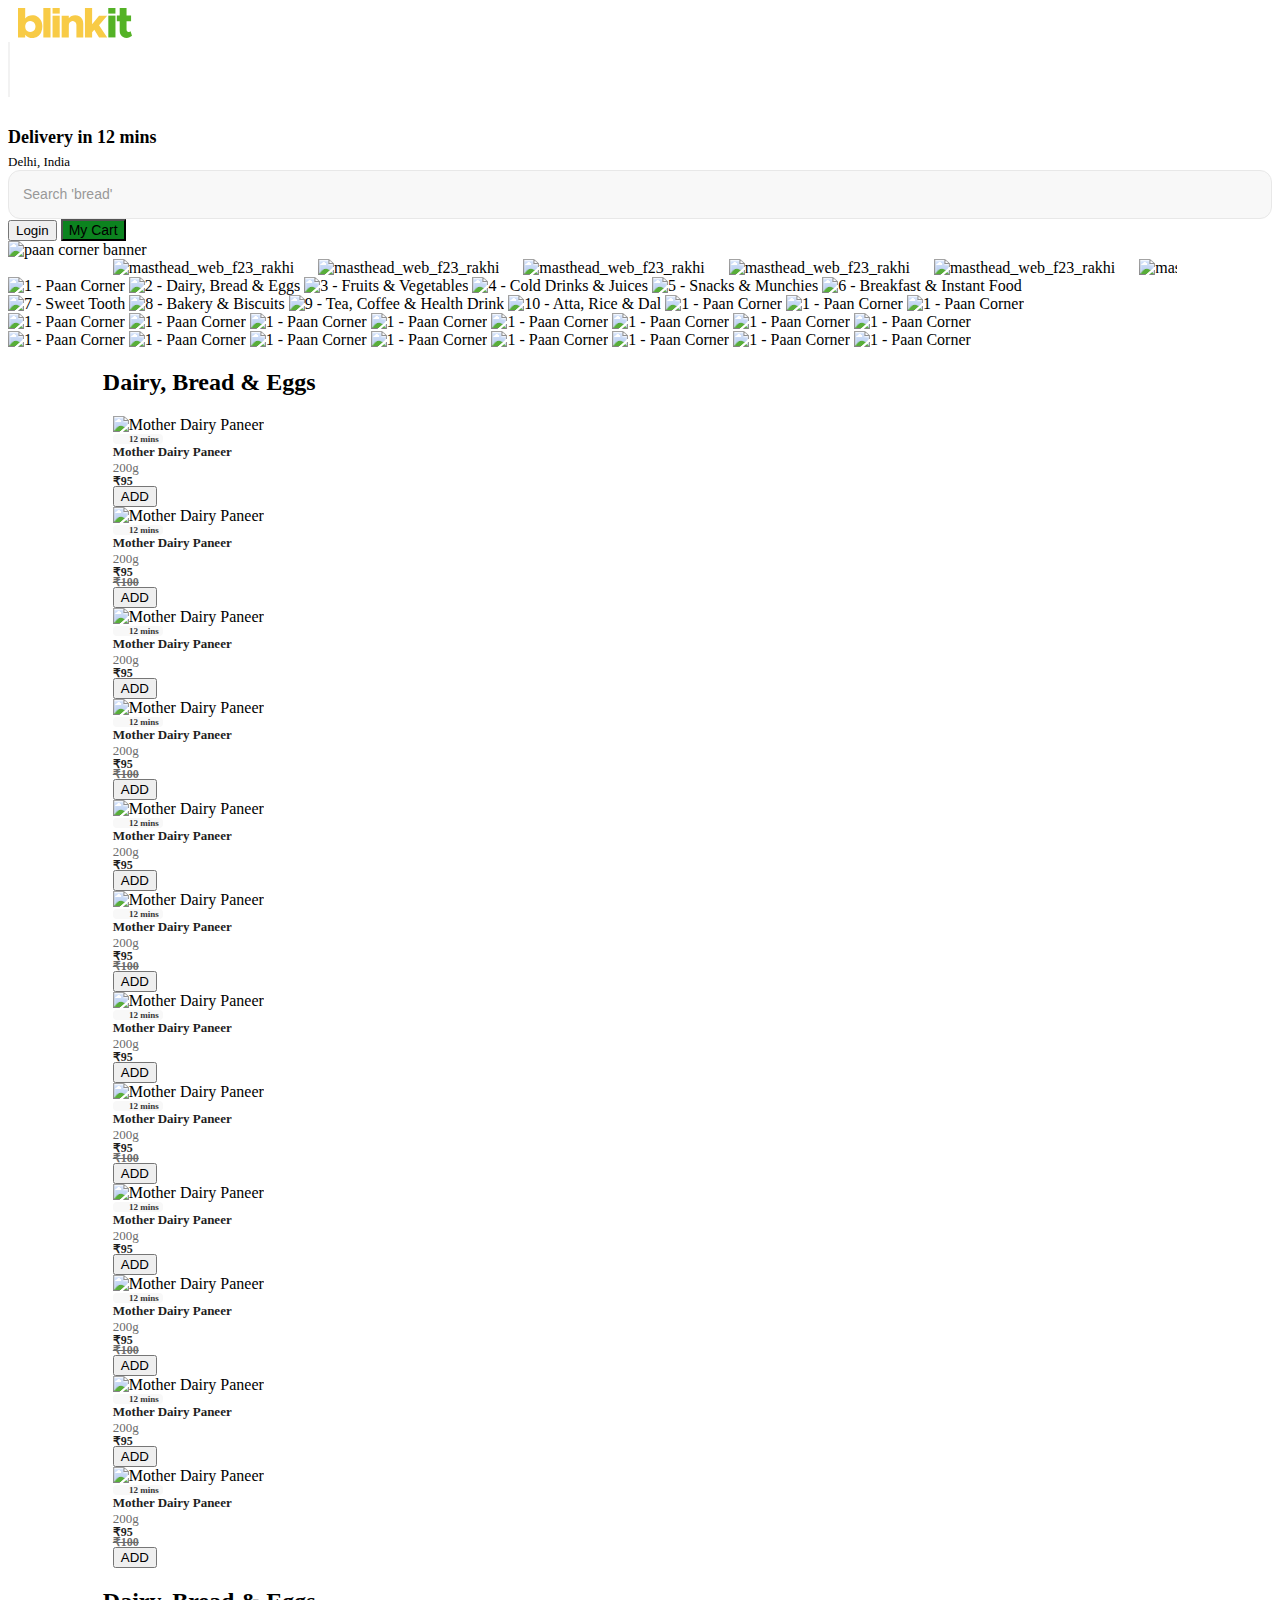
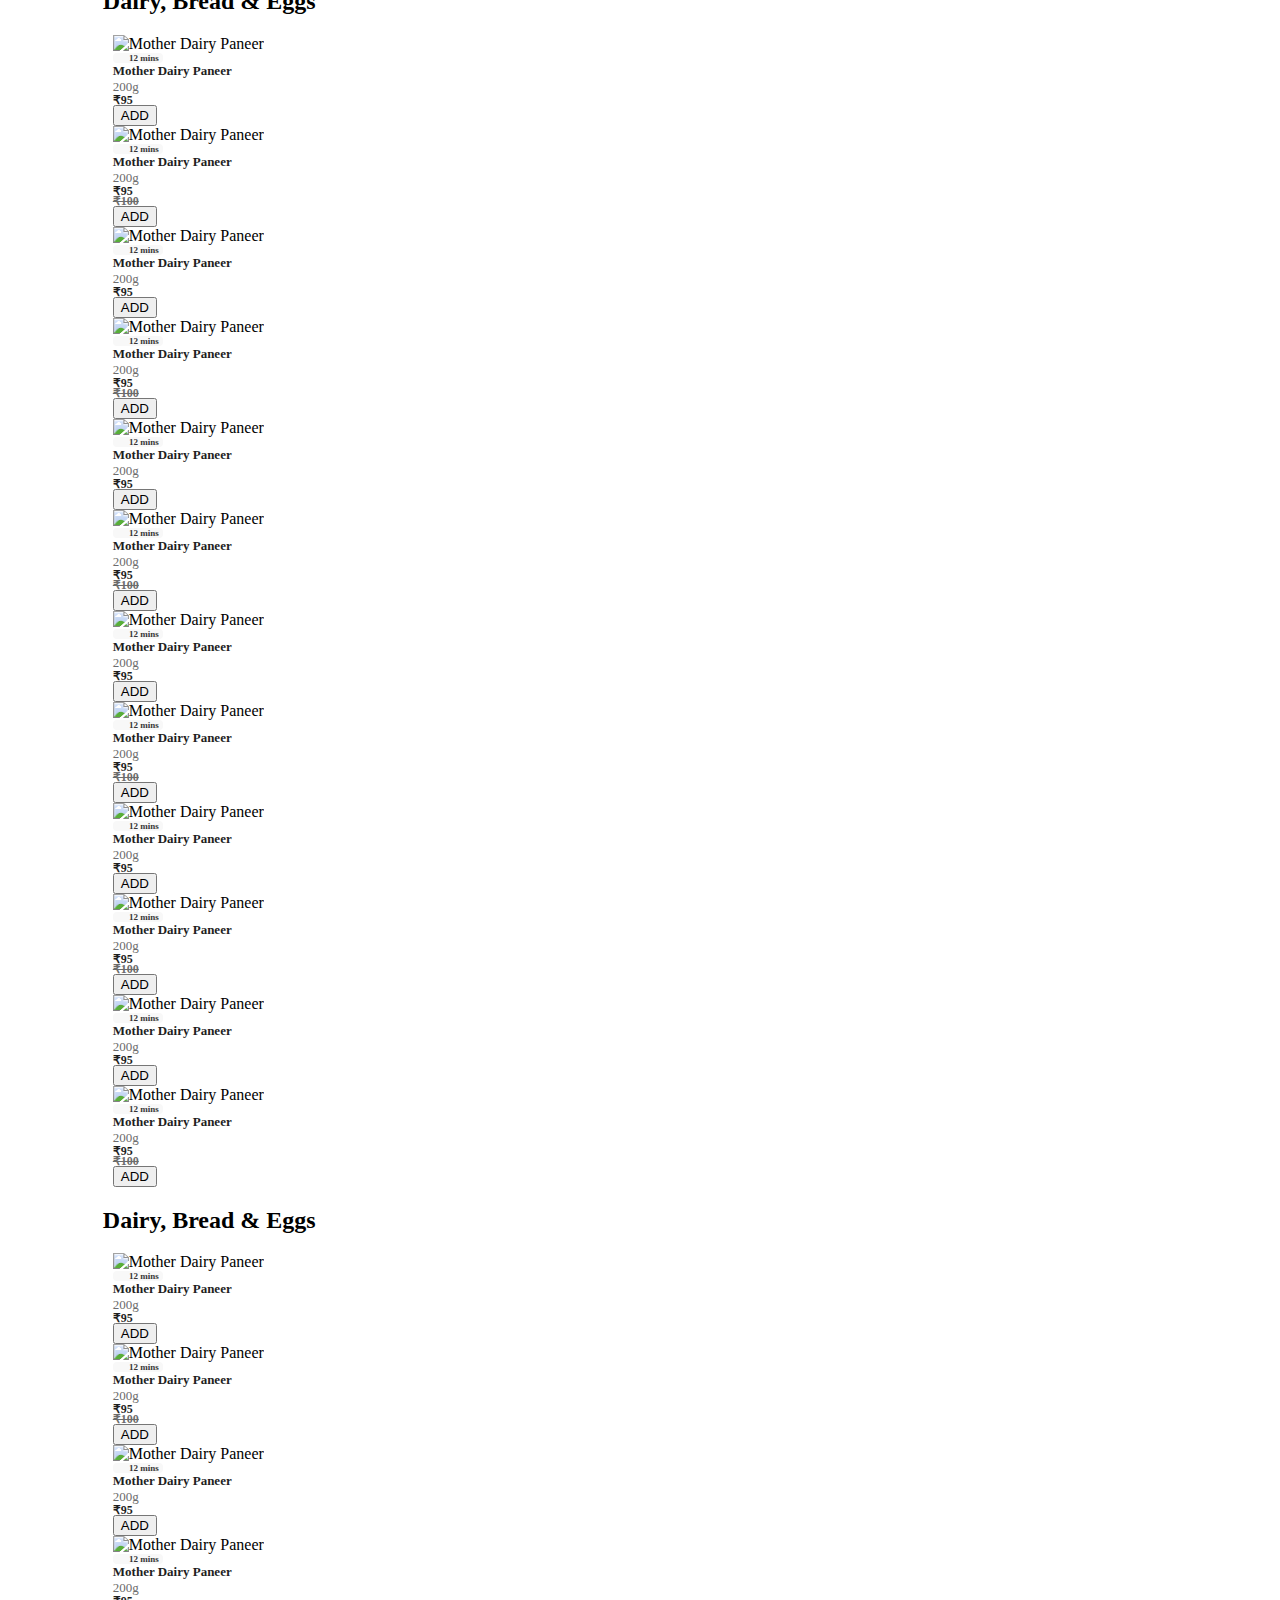
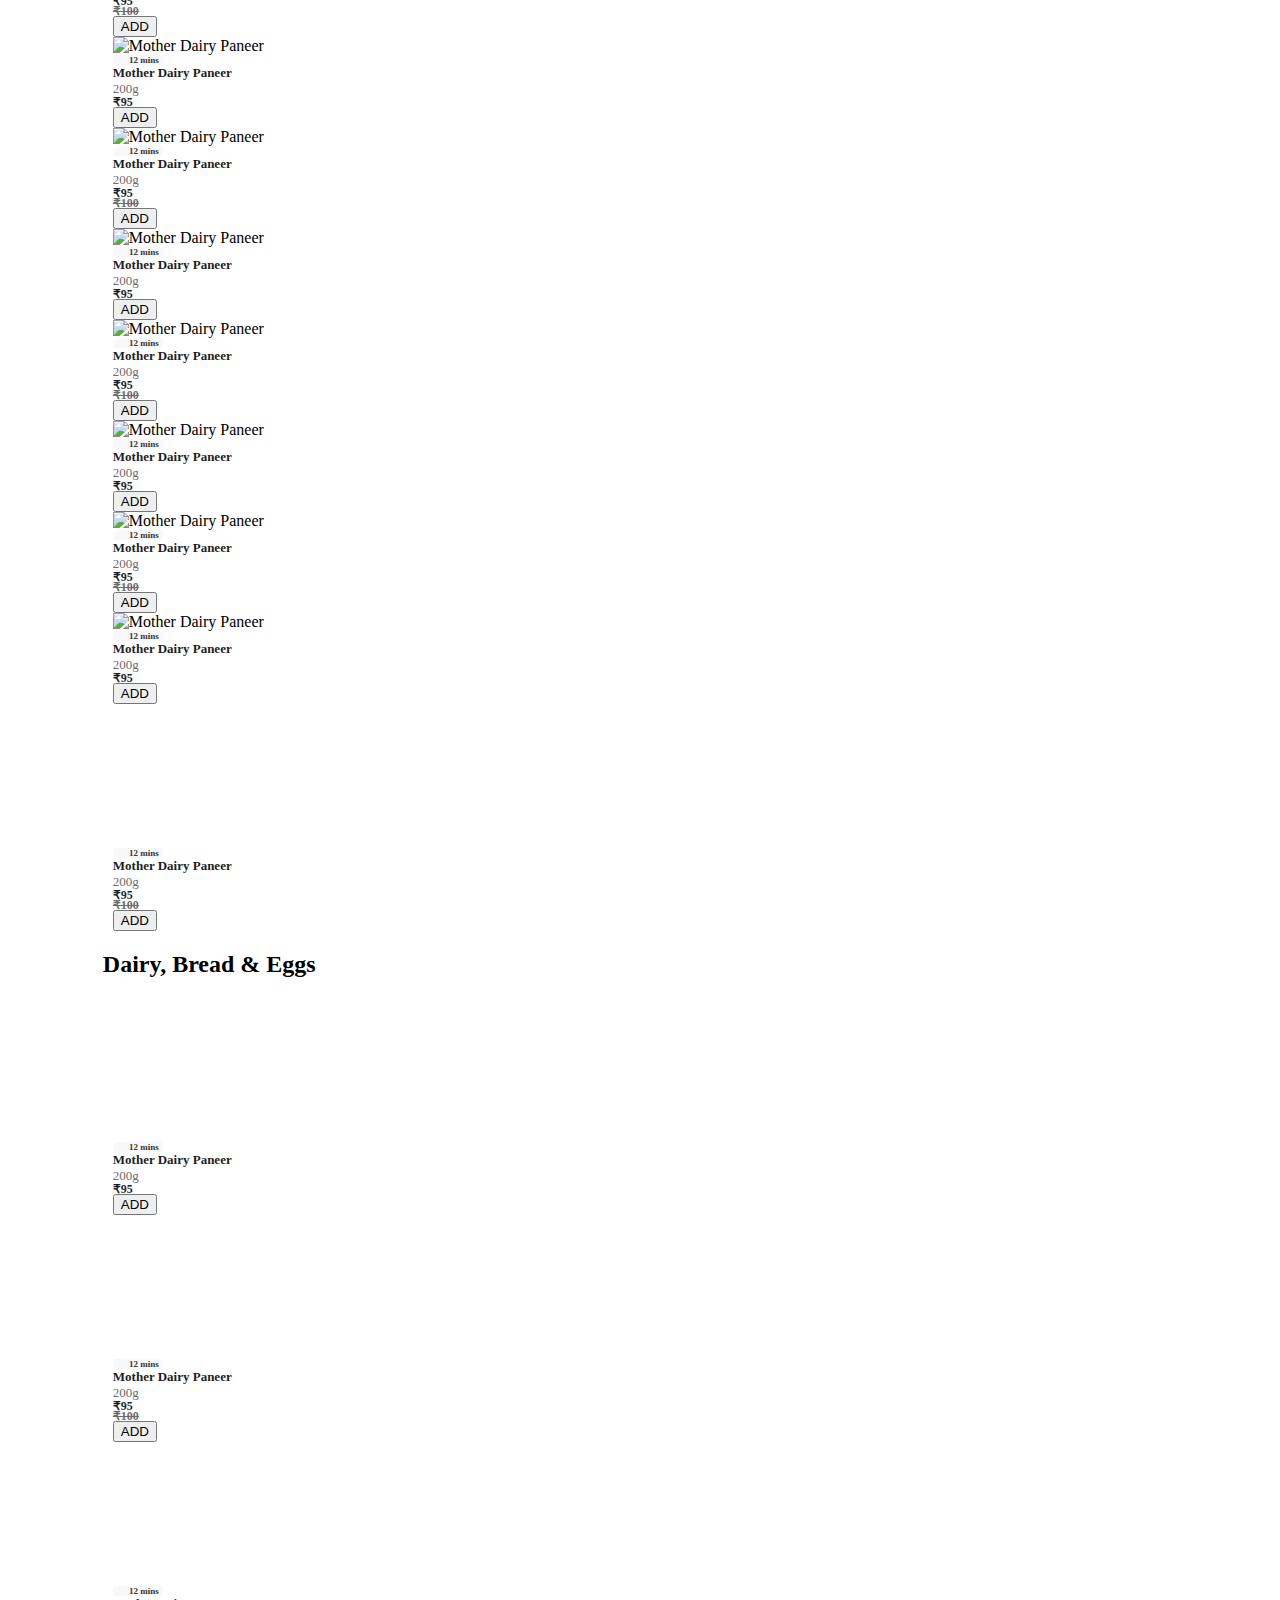
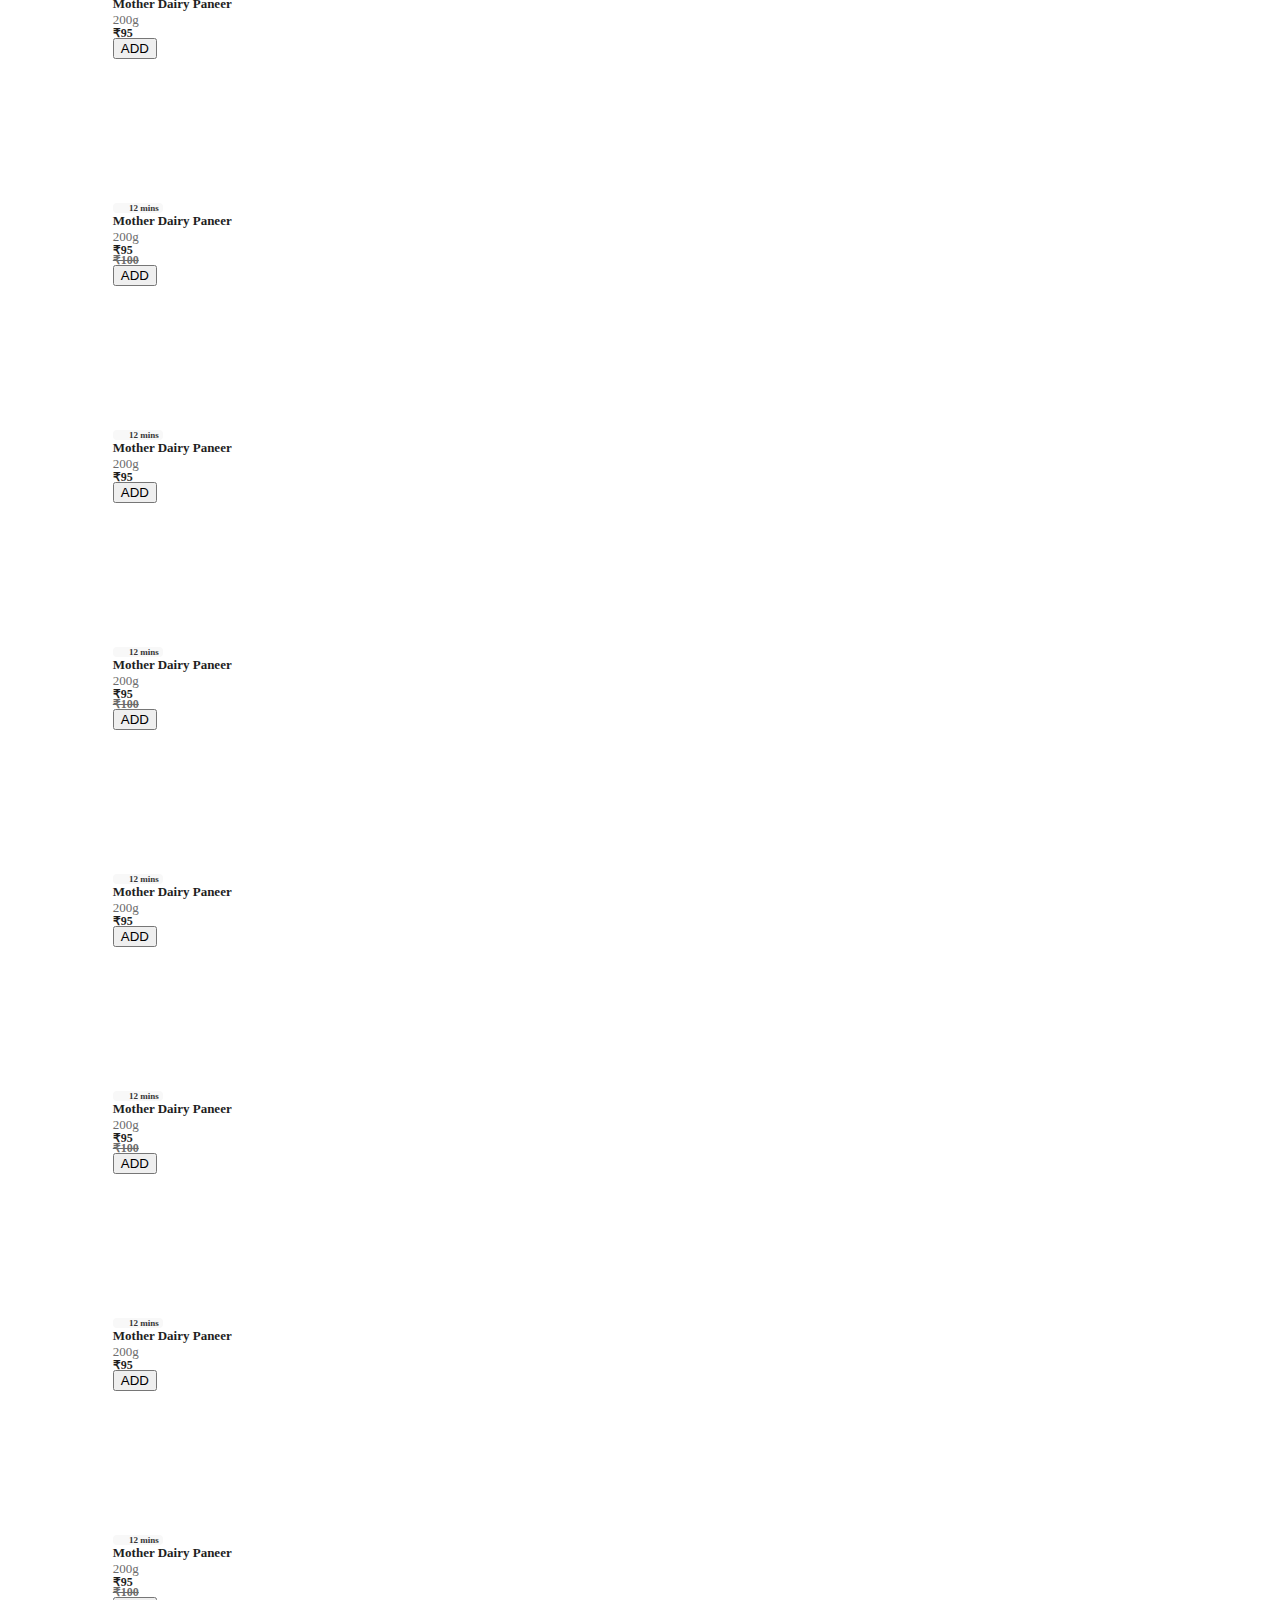
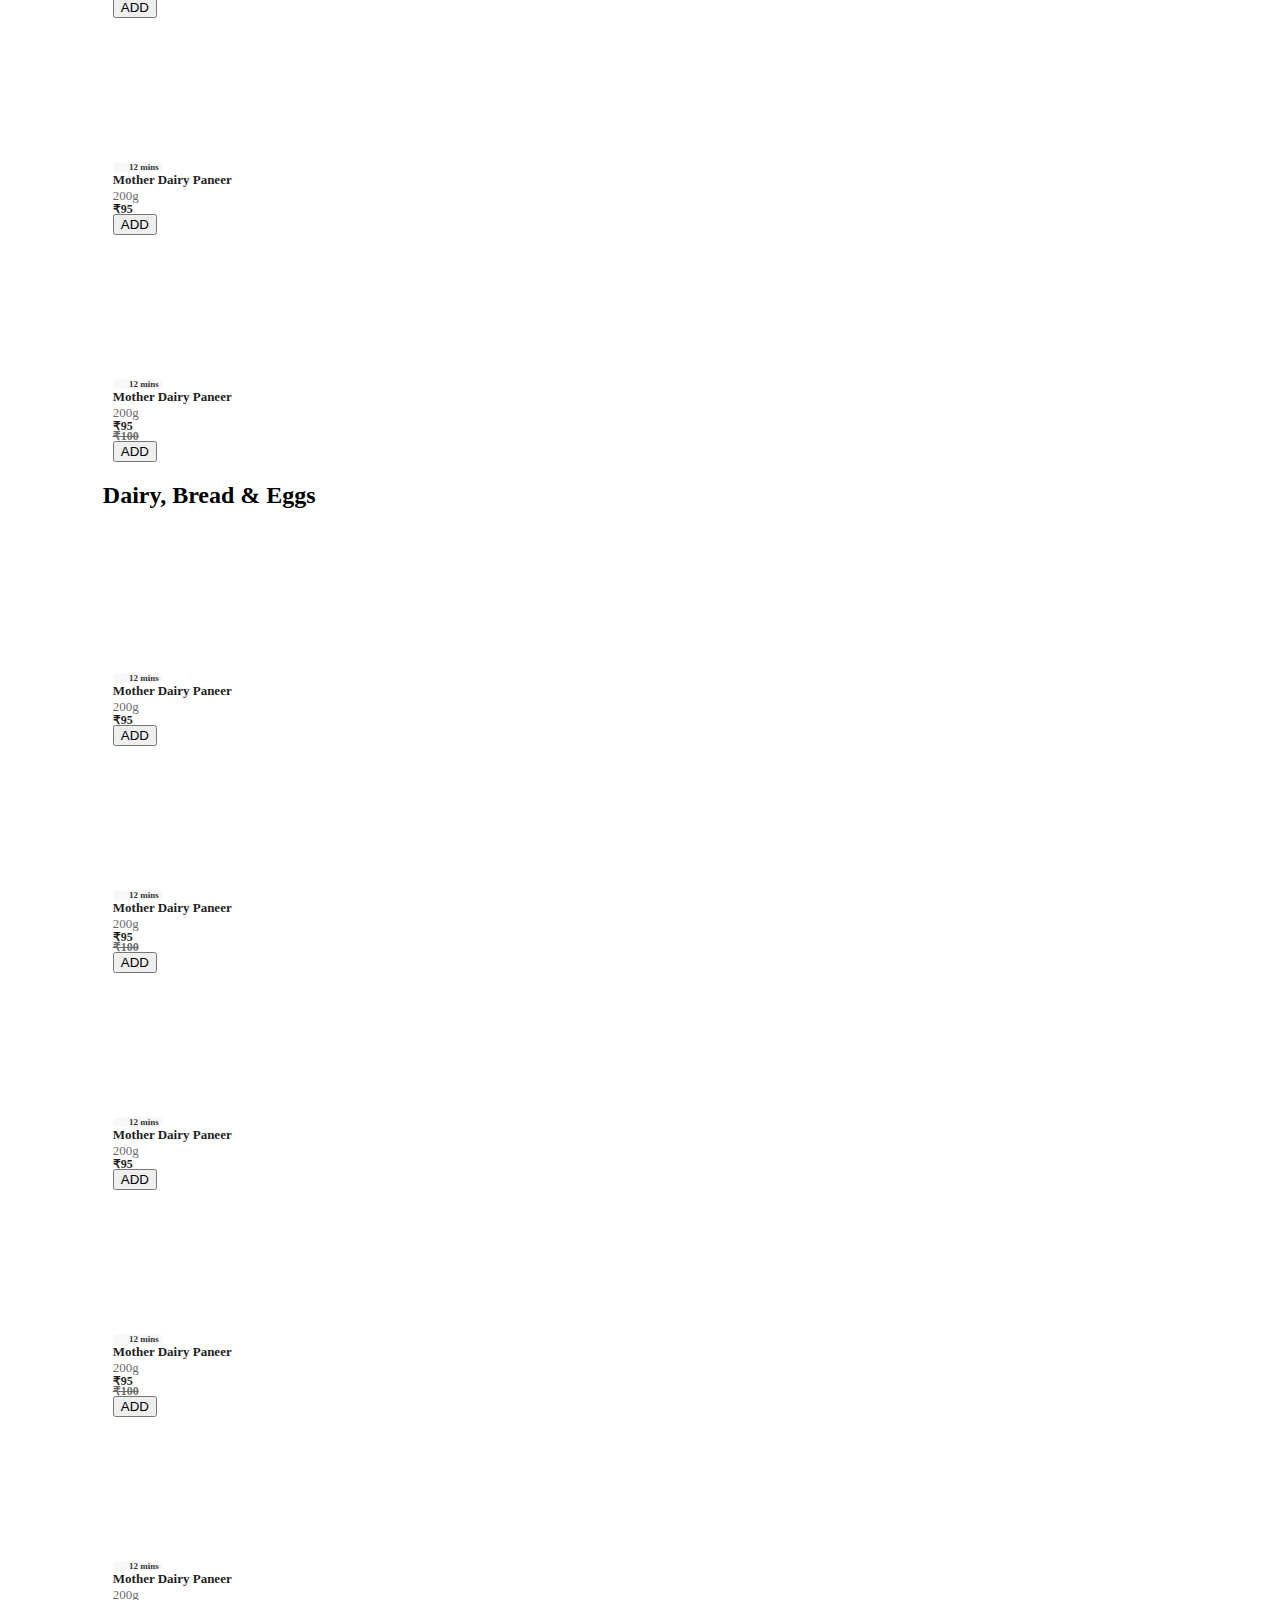
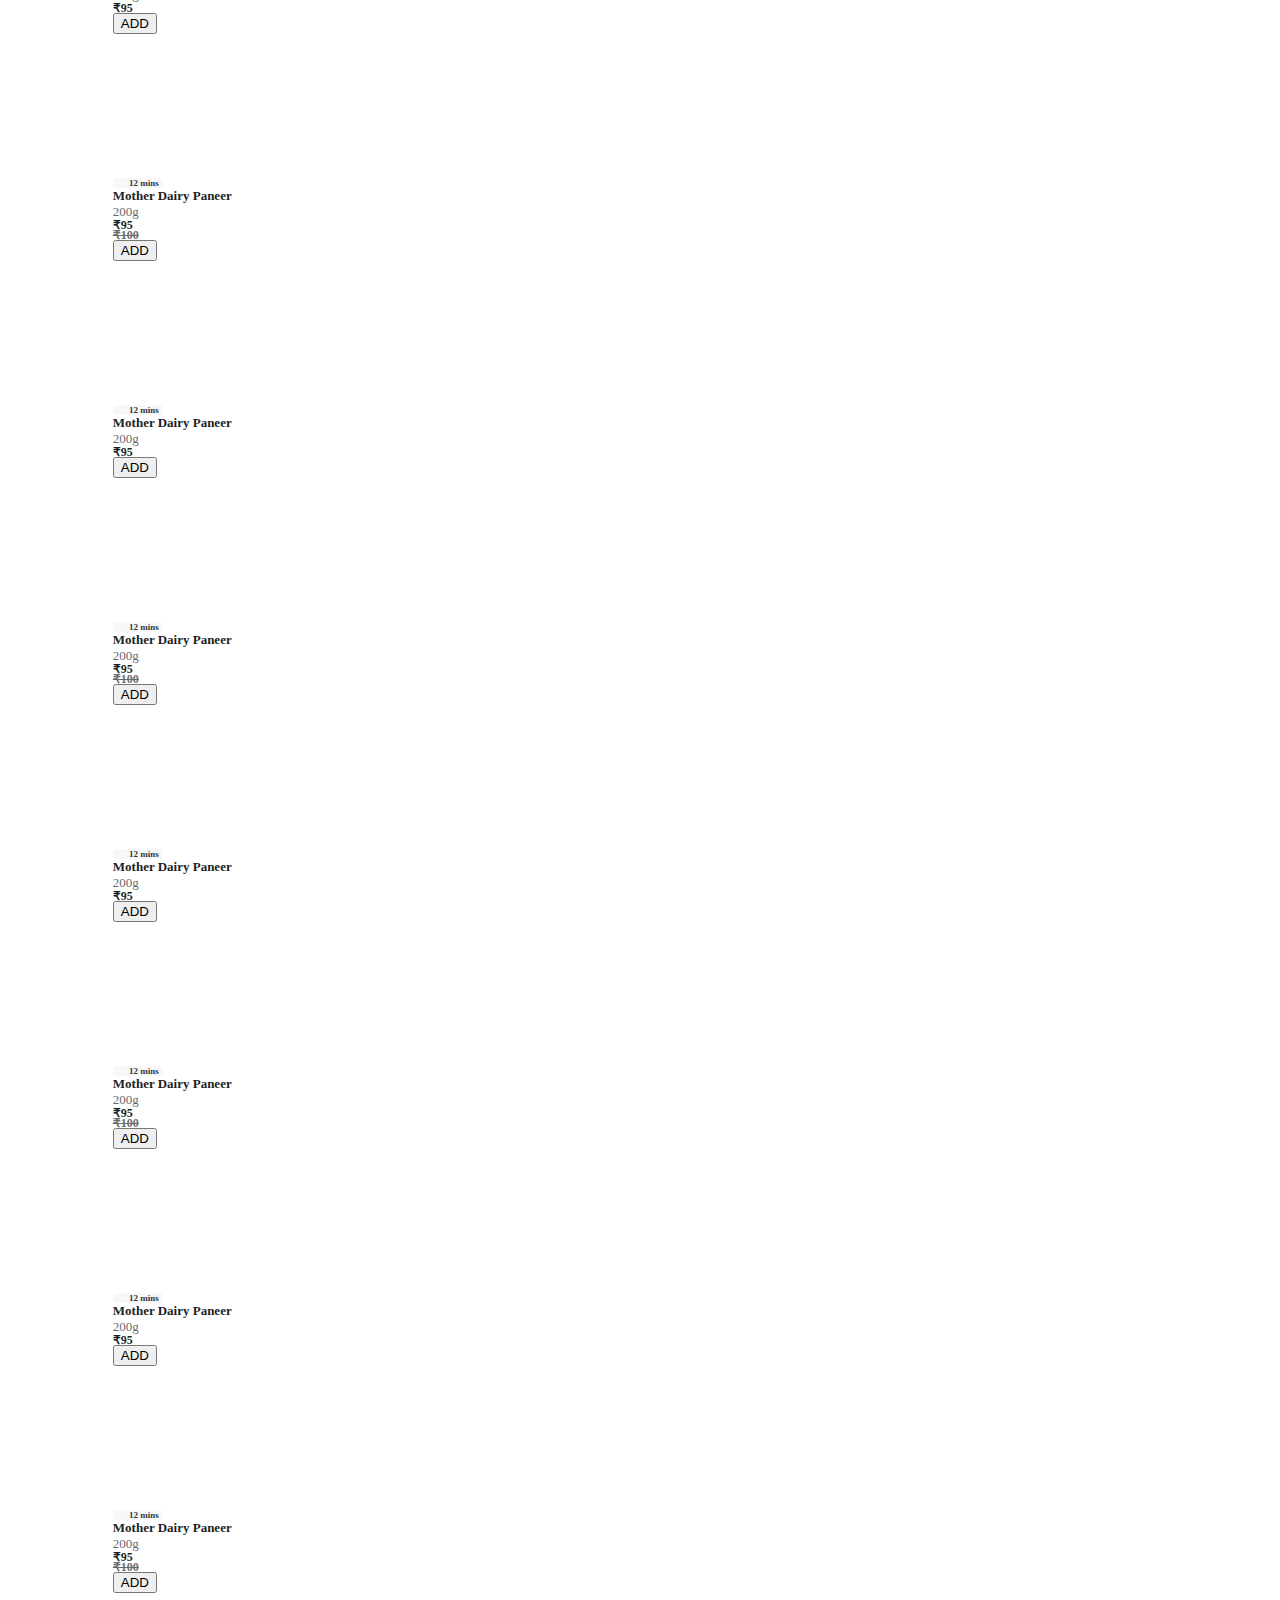
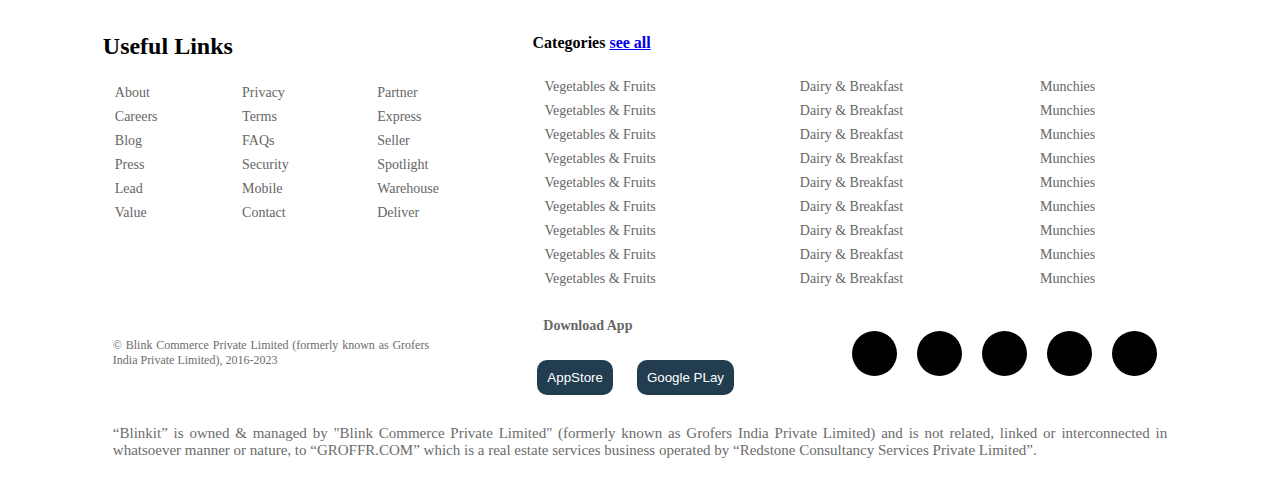
==== index.html @ efb0d72e "fisrt change" ====
<!DOCTYPE html>
<html lang="en">
  <head>
    <meta charset="UTF-8" />
    <meta name="viewport" content="width=device-width, initial-scale=1.0" />
    <title>Document</title>
    <link rel="stylesheet" href="style.css" />
    <link
      href="https://cdn.jsdelivr.net/npm/bootstrap@5.0.2/dist/css/bootstrap.min.css"
      rel="stylesheet"
      integrity="sha384-EVSTQN3/azprG1Anm3QDgpJLIm9Nao0Yz1ztcQTwFspd3yD65VohhpuuCOmLASjC"
      crossorigin="anonymous"
    />
    <link
      rel="stylesheet"
      href="https://cdnjs.cloudflare.com/ajax/libs/font-awesome/6.4.2/css/all.min.css"
      integrity="sha512-z3gLpd7yknf1YoNbCzqRKc4qyor8gaKU1qmn+CShxbuBusANI9QpRohGBreCFkKxLhei6S9CQXFEbbKuqLg0DA=="
      crossorigin="anonymous"
      referrerpolicy="no-referrer"
    />
  </head>
  <body>
    <!-- nav bar -->
    <nav
      class="d-flex justify-content-between align-items-center bg-light border-bottom px-4 py-2"
    >
      <!-- jcb spaces between the memebers and not at end -->
      <a href="/"
        ><svg
          width="134"
          height="30"
          viewBox="0 0 114 30"
          fill="none"
          xmlns="http://www.w3.org/2000/svg"
        >
          <path
            d="M14.3342 7.186C16.2619 7.186 17.9832 7.66644 19.4978 8.62732C21.0262 9.57447 22.2242 10.9197 23.0917 12.663C23.9316 14.3377 24.3516 16.3075 24.3516 18.5724C24.3516 20.7687 23.9316 22.7316 23.0917 24.4612C22.2517 26.1908 21.0675 27.5429 19.5391 28.5175C17.9969 29.5058 16.2619 30 14.3342 30C12.9297 30 11.6078 29.7117 10.3685 29.1352C9.12927 28.5587 8.06901 27.7488 7.18775 26.7056V29.4852H0V0H7.18775V10.4598C8.06901 9.41661 9.12927 8.61359 10.3685 8.05079C11.6078 7.47426 12.9297 7.186 14.3342 7.186ZM12.1861 24.0494C13.2051 24.0494 14.1139 23.8161 14.9125 23.3493C15.7112 22.8826 16.3377 22.2306 16.7921 21.3933C17.2465 20.5697 17.4737 19.6294 17.4737 18.5724C17.4737 17.5429 17.2465 16.6095 16.7921 15.7721C16.3377 14.9348 15.7112 14.2828 14.9125 13.8161C14.1139 13.3493 13.2051 13.116 12.1861 13.116C11.2223 13.116 10.3617 13.3493 9.60432 13.8161C8.84699 14.269 8.2549 14.9073 7.82804 15.731C7.40118 16.5683 7.18775 17.5154 7.18775 18.5724C7.18775 19.6294 7.40118 20.5765 7.82804 21.4139C8.2549 22.2375 8.84699 22.8826 9.60432 23.3493C10.3617 23.8161 11.2223 24.0494 12.1861 24.0494Z"
            fill="#F8CB46"
          ></path>
          <path
            d="M25.3356 29.4852V0H32.5233V29.4852H25.3356Z"
            fill="#F8CB46"
          ></path>
          <path
            d="M34.5607 29.4852V7.68016H41.7071V29.4852H34.5607Z"
            fill="#F8CB46"
          ></path>
          <path
            d="M57.2319 7.186C58.7603 7.186 60.1372 7.5429 61.3627 8.25669C62.5882 8.95676 63.5521 9.94509 64.2544 11.2217C64.9291 12.512 65.2664 13.9739 65.2664 15.6074V29.4852H58.4092V17.2135C58.4092 16.4173 58.2508 15.7104 57.9341 15.0927C57.6312 14.4612 57.1974 13.9739 56.6329 13.6307C56.0821 13.2876 55.4349 13.116 54.6914 13.116C53.9891 13.116 53.3419 13.2876 52.7498 13.6307C52.1577 13.9602 51.6965 14.4132 51.366 14.9897C51.0218 15.5388 50.8496 16.1839 50.8496 16.9252L50.8083 29.4852H43.6619V7.68016H50.8083V10.1716C51.483 9.23816 52.3849 8.51064 53.5141 7.98902C54.6432 7.45367 55.8824 7.186 57.2319 7.186Z"
            fill="#F8CB46"
          ></path>
          <path
            d="M81.0597 17.2135L89.1769 29.4852H81.0597L76.3091 21.7639L74.1198 24.2965V29.4852H66.932V0H74.1198V16.2869L81.0184 7.68016H89.1356L81.0597 17.2135Z"
            fill="#F8CB46"
          ></path>
          <path
            d="M34.5569 0.00232667H41.7267V5.59207H34.5569V0.00232667Z"
            fill="#F8CB46"
          ></path>
          <path
            d="M90.3176 29.4198V7.61479H97.464V29.4198H90.3176Z"
            fill="#54B226"
          ></path>
          <path
            d="M112.575 23.2634L114 27.855C113.353 28.4727 112.534 28.9737 111.542 29.3581C110.564 29.7424 109.607 29.9346 108.671 29.9346C107.322 29.9346 106.117 29.6395 105.057 29.0492C103.996 28.4452 103.17 27.6079 102.578 26.5372C101.986 25.494 101.69 24.2929 101.69 22.9339V13.3183H98.819V7.61479H101.69V0.00241089H108.547V7.61479H113.071V13.3183H108.547V21.6161C108.547 22.3162 108.733 22.8859 109.105 23.3251C109.477 23.7644 109.952 23.984 110.53 23.984C110.943 23.984 111.329 23.9223 111.687 23.7987C112.045 23.6752 112.341 23.4967 112.575 23.2634Z"
            fill="#54B226"
          ></path>
          <path
            d="M90.2609 0.00241089H97.4307V5.59215H90.2609V0.00241089Z"
            fill="#54B226"
          ></path>
        </svg>
      </a>
      <!-- the above svg inside the anchor tag is directly copied from the blink it webstie -->
      <div class="vertical-line"></div>
      <div class="location">
        <h5>Delivery in 12 mins</h5>
        <p>Delhi, India <i class="fa-solid fa-caret-down"></i></p>
      </div>
      <div class="search-div">
        <i class="fa-solid fa-magnifying-glass"></i>
        <input type="text" placeholder="Search 'bread'" class="search-input" />
      </div>
      <button class="nav-btn btn-lg">Login</button>
      <button class="nav-btn btn-lg btn-success px-3 py-3 rounded-4 my-cart">
        <i class="fa-solid fa-cart-shopping"></i> My Cart
      </button>
    </nav>

    <!-- hero section -->
    <section class="hero-section d-flex justify-content-center vw-100">
      <img
        src="https://cdn.grofers.com/cdn-cgi/image/f=auto,fit=scale-down,q=50,metadata=none,w=1800/layout-engine/2022-05/Group-33704.jpg"
        alt="paan corner banner"
        style="border-radius: 0px; object-fit: fill; cursor: default"
      />
    </section>

    <!-- scrollable div (white space) -->
    <div class="my-container">
      <div class="my-list">
        <img
          src="https://cdn.grofers.com/cdn-cgi/image/f=auto,fit=scale-down,q=50,metadata=none,w=720/layout-engine/2023-08/Web-Raksha-Bandhan.jpg"
          alt="masthead_web_f23_rakhi"
          width="335.40000000000003"
          height="195"
          loading="lazy"
          style="border-radius: 16px; object-fit: fill; cursor: default"
        />
        <img
          src="https://cdn.grofers.com/cdn-cgi/image/f=auto,fit=scale-down,q=50,metadata=none,w=720/layout-engine/2023-08/Web-Raksha-Bandhan.jpg"
          alt="masthead_web_f23_rakhi"
          width="335.40000000000003"
          height="195"
          loading="lazy"
          style="border-radius: 16px; object-fit: fill; cursor: default"
        />
        <img
          src="https://cdn.grofers.com/cdn-cgi/image/f=auto,fit=scale-down,q=50,metadata=none,w=720/layout-engine/2023-08/Web-Raksha-Bandhan.jpg"
          alt="masthead_web_f23_rakhi"
          width="335.40000000000003"
          height="195"
          loading="lazy"
          style="border-radius: 16px; object-fit: fill; cursor: default"
        />
        <img
          src="https://cdn.grofers.com/cdn-cgi/image/f=auto,fit=scale-down,q=50,metadata=none,w=720/layout-engine/2023-08/Web-Raksha-Bandhan.jpg"
          alt="masthead_web_f23_rakhi"
          width="335.40000000000003"
          height="195"
          loading="lazy"
          style="border-radius: 16px; object-fit: fill; cursor: default"
        />
        <img
          src="https://cdn.grofers.com/cdn-cgi/image/f=auto,fit=scale-down,q=50,metadata=none,w=720/layout-engine/2023-08/Web-Raksha-Bandhan.jpg"
          alt="masthead_web_f23_rakhi"
          width="335.40000000000003"
          height="195"
          loading="lazy"
          style="border-radius: 16px; object-fit: fill; cursor: default"
        />
        <img
          src="https://cdn.grofers.com/cdn-cgi/image/f=auto,fit=scale-down,q=50,metadata=none,w=720/layout-engine/2023-08/Web-Raksha-Bandhan.jpg"
          alt="masthead_web_f23_rakhi"
          width="335.40000000000003"
          height="195"
          loading="lazy"
          style="border-radius: 16px; object-fit: fill; cursor: default"
        />
        <img
          src="https://cdn.grofers.com/cdn-cgi/image/f=auto,fit=scale-down,q=50,metadata=none,w=720/layout-engine/2023-08/Web-Raksha-Bandhan.jpg"
          alt="masthead_web_f23_rakhi"
          width="335.40000000000003"
          height="195"
          loading="lazy"
          style="border-radius: 16px; object-fit: fill; cursor: default"
        />
        <img
          src="https://cdn.grofers.com/cdn-cgi/image/f=auto,fit=scale-down,q=50,metadata=none,w=720/layout-engine/2023-08/Web-Raksha-Bandhan.jpg"
          alt="masthead_web_f23_rakhi"
          width="335.40000000000003"
          height="195"
          loading="lazy"
          style="border-radius: 16px; object-fit: fill; cursor: default"
        />
      </div>
    </div>

    <!-- small cards -->
    <section class="d-flex justify-content-center vw-100" id="categories">
      <div class="my-categories w-75 d-flex flex-wrap justify-content-between">
        <img
          src="https://cdn.grofers.com/cdn-cgi/image/f=auto,fit=scale-down,q=50,metadata=none,w=225/layout-engine/2022-12/paan-corner_web.png"
          alt="1 - Paan Corner"
          width="128"
          height="188.23529411764704"
          loading="lazy"
          style="border-radius: 0px; object-fit: fill; cursor: default"
        />

        <img
          src="https://cdn.grofers.com/cdn-cgi/image/f=auto,fit=scale-down,q=50,metadata=none,w=180/layout-engine/2022-11/Slice-2_10.png"
          alt="2 - Dairy, Bread &amp; Eggs"
          width="128"
          height="188.23529411764704"
          loading="lazy"
          style="border-radius: 0px; object-fit: fill; cursor: default"
        />

        <img
          src="https://cdn.grofers.com/cdn-cgi/image/f=auto,fit=scale-down,q=50,metadata=none,w=180/layout-engine/2022-11/Slice-3_9.png"
          alt="3 - Fruits &amp; Vegetables"
          width="128"
          height="188.23529411764704"
          loading="lazy"
          style="border-radius: 0px; object-fit: fill; cursor: default"
        />

        <img
          src="https://cdn.grofers.com/cdn-cgi/image/f=auto,fit=scale-down,q=50,metadata=none,w=180/layout-engine/2022-11/Slice-4_9.png"
          alt="4 - Cold Drinks &amp; Juices "
          width="128"
          height="188.23529411764704"
          loading="lazy"
          style="border-radius: 0px; object-fit: fill; cursor: default"
        />
        <img
          src="https://cdn.grofers.com/cdn-cgi/image/f=auto,fit=scale-down,q=50,metadata=none,w=180/layout-engine/2022-11/Slice-5_4.png"
          alt="5 - Snacks &amp; Munchies "
          width="128"
          height="188.23529411764704"
          loading="lazy"
          style="border-radius: 0px; object-fit: fill; cursor: default"
        />
        <img
          src="https://cdn.grofers.com/cdn-cgi/image/f=auto,fit=scale-down,q=50,metadata=none,w=180/layout-engine/2022-11/Slice-6_5.png"
          alt="6 - Breakfast &amp; Instant Food"
          width="128"
          height="188.23529411764704"
          loading="lazy"
          style="border-radius: 0px; object-fit: fill; cursor: default"
        />
        <img
          src="https://cdn.grofers.com/cdn-cgi/image/f=auto,fit=scale-down,q=50,metadata=none,w=180/layout-engine/2022-11/Slice-7_3.png"
          alt="7 - Sweet Tooth"
          width="128"
          height="188.23529411764704"
          loading="lazy"
          style="border-radius: 0px; object-fit: fill; cursor: default"
        />
        <img
          src="https://cdn.grofers.com/cdn-cgi/image/f=auto,fit=scale-down,q=50,metadata=none,w=180/layout-engine/2022-11/Slice-8_4.png"
          alt="8 - Bakery &amp; Biscuits"
          width="128"
          height="188.23529411764704"
          loading="lazy"
          style="border-radius: 0px; object-fit: fill; cursor: default"
        />
        <img
          src="https://cdn.grofers.com/cdn-cgi/image/f=auto,fit=scale-down,q=50,metadata=none,w=270/layout-engine/2022-11/Slice-9_3.png"
          alt="9 - Tea, Coffee &amp; Health Drink "
          width="128"
          height="188.23529411764704"
          loading="lazy"
          style="border-radius: 0px; object-fit: fill; cursor: default"
        />
        <img
          src="https://cdn.grofers.com/cdn-cgi/image/f=auto,fit=scale-down,q=50,metadata=none,w=270/layout-engine/2022-11/Slice-10.png"
          alt="10 - Atta, Rice &amp; Dal"
          width="128"
          height="188.23529411764704"
          loading="lazy"
          style="border-radius: 0px; object-fit: fill; cursor: default"
        />
        <img
          src="https://cdn.grofers.com/cdn-cgi/image/f=auto,fit=scale-down,q=50,metadata=none,w=225/layout-engine/2022-12/paan-corner_web.png"
          alt="1 - Paan Corner"
          width="106.1"
          height="156.02941176470586"
          loading="lazy"
          style="border-radius: 0px; object-fit: fill; cursor: default"
        />
        <img
          src="https://cdn.grofers.com/cdn-cgi/image/f=auto,fit=scale-down,q=50,metadata=none,w=225/layout-engine/2022-12/paan-corner_web.png"
          alt="1 - Paan Corner"
          width="106.1"
          height="156.02941176470586"
          loading="lazy"
          style="border-radius: 0px; object-fit: fill; cursor: default"
        />
        <img
          src="https://cdn.grofers.com/cdn-cgi/image/f=auto,fit=scale-down,q=50,metadata=none,w=225/layout-engine/2022-12/paan-corner_web.png"
          alt="1 - Paan Corner"
          width="106.1"
          height="156.02941176470586"
          loading="lazy"
          style="border-radius: 0px; object-fit: fill; cursor: default"
        />
        <img
          src="https://cdn.grofers.com/cdn-cgi/image/f=auto,fit=scale-down,q=50,metadata=none,w=225/layout-engine/2022-12/paan-corner_web.png"
          alt="1 - Paan Corner"
          width="106.1"
          height="156.02941176470586"
          loading="lazy"
          style="border-radius: 0px; object-fit: fill; cursor: default"
        />
        <img
          src="https://cdn.grofers.com/cdn-cgi/image/f=auto,fit=scale-down,q=50,metadata=none,w=225/layout-engine/2022-12/paan-corner_web.png"
          alt="1 - Paan Corner"
          width="106.1"
          height="156.02941176470586"
          loading="lazy"
          style="border-radius: 0px; object-fit: fill; cursor: default"
        />
        <img
          src="https://cdn.grofers.com/cdn-cgi/image/f=auto,fit=scale-down,q=50,metadata=none,w=225/layout-engine/2022-12/paan-corner_web.png"
          alt="1 - Paan Corner"
          width="106.1"
          height="156.02941176470586"
          loading="lazy"
          style="border-radius: 0px; object-fit: fill; cursor: default"
        />
        <img
          src="https://cdn.grofers.com/cdn-cgi/image/f=auto,fit=scale-down,q=50,metadata=none,w=225/layout-engine/2022-12/paan-corner_web.png"
          alt="1 - Paan Corner"
          width="106.1"
          height="156.02941176470586"
          loading="lazy"
          style="border-radius: 0px; object-fit: fill; cursor: default"
        />
        <img
          src="https://cdn.grofers.com/cdn-cgi/image/f=auto,fit=scale-down,q=50,metadata=none,w=225/layout-engine/2022-12/paan-corner_web.png"
          alt="1 - Paan Corner"
          width="106.1"
          height="156.02941176470586"
          loading="lazy"
          style="border-radius: 0px; object-fit: fill; cursor: default"
        />
        <img
          src="https://cdn.grofers.com/cdn-cgi/image/f=auto,fit=scale-down,q=50,metadata=none,w=225/layout-engine/2022-12/paan-corner_web.png"
          alt="1 - Paan Corner"
          width="106.1"
          height="156.02941176470586"
          loading="lazy"
          style="border-radius: 0px; object-fit: fill; cursor: default"
        />
        <img
          src="https://cdn.grofers.com/cdn-cgi/image/f=auto,fit=scale-down,q=50,metadata=none,w=225/layout-engine/2022-12/paan-corner_web.png"
          alt="1 - Paan Corner"
          width="106.1"
          height="156.02941176470586"
          loading="lazy"
          style="border-radius: 0px; object-fit: fill; cursor: default"
        />
        <img
          src="https://cdn.grofers.com/cdn-cgi/image/f=auto,fit=scale-down,q=50,metadata=none,w=225/layout-engine/2022-12/paan-corner_web.png"
          alt="1 - Paan Corner"
          width="106.1"
          height="156.02941176470586"
          loading="lazy"
          style="border-radius: 0px; object-fit: fill; cursor: default"
        />
        <img
          src="https://cdn.grofers.com/cdn-cgi/image/f=auto,fit=scale-down,q=50,metadata=none,w=225/layout-engine/2022-12/paan-corner_web.png"
          alt="1 - Paan Corner"
          width="106.1"
          height="156.02941176470586"
          loading="lazy"
          style="border-radius: 0px; object-fit: fill; cursor: default"
        />
        <img
          src="https://cdn.grofers.com/cdn-cgi/image/f=auto,fit=scale-down,q=50,metadata=none,w=225/layout-engine/2022-12/paan-corner_web.png"
          alt="1 - Paan Corner"
          width="106.1"
          height="156.02941176470586"
          loading="lazy"
          style="border-radius: 0px; object-fit: fill; cursor: default"
        />
        <img
          src="https://cdn.grofers.com/cdn-cgi/image/f=auto,fit=scale-down,q=50,metadata=none,w=225/layout-engine/2022-12/paan-corner_web.png"
          alt="1 - Paan Corner"
          width="106.1"
          height="156.02941176470586"
          loading="lazy"
          style="border-radius: 0px; object-fit: fill; cursor: default"
        />
        <img
          src="https://cdn.grofers.com/cdn-cgi/image/f=auto,fit=scale-down,q=50,metadata=none,w=225/layout-engine/2022-12/paan-corner_web.png"
          alt="1 - Paan Corner"
          width="106.1"
          height="156.02941176470586"
          loading="lazy"
          style="border-radius: 0px; object-fit: fill; cursor: default"
        />
        <img
          src="https://cdn.grofers.com/cdn-cgi/image/f=auto,fit=scale-down,q=50,metadata=none,w=225/layout-engine/2022-12/paan-corner_web.png"
          alt="1 - Paan Corner"
          width="106.1"
          height="156.02941176470586"
          loading="lazy"
          style="border-radius: 0px; object-fit: fill; cursor: default"
        />
        <img
          src="https://cdn.grofers.com/cdn-cgi/image/f=auto,fit=scale-down,q=50,metadata=none,w=225/layout-engine/2022-12/paan-corner_web.png"
          alt="1 - Paan Corner"
          width="106.1"
          height="156.02941176470586"
          loading="lazy"
          style="border-radius: 0px; object-fit: fill; cursor: default"
        />
        <img
          src="https://cdn.grofers.com/cdn-cgi/image/f=auto,fit=scale-down,q=50,metadata=none,w=225/layout-engine/2022-12/paan-corner_web.png"
          alt="1 - Paan Corner"
          width="106.1"
          height="156.02941176470586"
          loading="lazy"
          style="border-radius: 0px; object-fit: fill; cursor: default"
        />
        <img
          src="https://cdn.grofers.com/cdn-cgi/image/f=auto,fit=scale-down,q=50,metadata=none,w=225/layout-engine/2022-12/paan-corner_web.png"
          alt="1 - Paan Corner"
          width="106.1"
          height="156.02941176470586"
          loading="lazy"
          style="border-radius: 0px; object-fit: fill; cursor: default"
        />
      </div>
    </section>

    <!-- bread scroll -->
    <div class="category-section">
      <h2>Dairy, Bread & Eggs</h2>
      <div class="category-section-row">
        <div class="my-list p-3">
          <div class="card shadow d-inline-block my-card flex-column p-3">
            <img
              src="https://cdn.grofers.com/cdn-cgi/image/f=auto,fit=scale-down,q=50,metadata=none,w=270/app/images/products/sliding_image/192a.jpg?ts=1689327538"
              alt="Mother Dairy Paneer"
              width="140"
              height="140"
              loading="lazy"
              style="border-radius: 0px; object-fit: fill; cursor: default"
            />
            <div class="my-card-time">
              <!-- use position absolute for adding the 30% off -->
              <img
                src="https://cdn.grofers.com/cdn-cgi/image/f=auto,fit=scale-down,q=70,metadata=none,w=90/assets/eta-icons/15-mins.png"
                style="
                  width: 10px;
                  transition-property: opacity;
                  transition-timing-function: cubic-bezier(0.4, 0, 0.2, 1);
                  transition-duration: 0.15s;
                  opacity: 1;
                  height: 90%;
                "
              />
              12 mins
            </div>
            <div class="my-card-title">Mother Dairy Paneer</div>
            <div class="my-card-weight pt-3">200g</div>
            <div
              class="d-flex w-100 justify-content-between align-items-center"
            >
              <div class="card-price">&#x20b9;95</div>
              <button class="btn btn-outline-success px-4">ADD</button>
            </div>
          </div>
          <div class="card shadow d-inline-block my-card flex-column p-3">
            <img
              src="https://cdn.grofers.com/cdn-cgi/image/f=auto,fit=scale-down,q=50,metadata=none,w=270/app/images/products/sliding_image/192a.jpg?ts=1689327538"
              alt="Mother Dairy Paneer"
              width="140"
              height="140"
              loading="lazy"
              style="border-radius: 0px; object-fit: fill; cursor: default"
            />
            <div class="my-card-time">
              <!-- use position absolute for adding the 30% off -->
              <img
                src="https://cdn.grofers.com/cdn-cgi/image/f=auto,fit=scale-down,q=70,metadata=none,w=90/assets/eta-icons/15-mins.png"
                style="
                  width: 10px;
                  transition-property: opacity;
                  transition-timing-function: cubic-bezier(0.4, 0, 0.2, 1);
                  transition-duration: 0.15s;
                  opacity: 1;
                  height: 90%;
                "
              />
              12 mins
            </div>
            <div class="my-card-title">Mother Dairy Paneer</div>
            <div class="my-card-weight pt-3">200g</div>
            <div
              class="d-flex w-100 justify-content-between align-items-center"
            >
              <div class="card-price">
                &#x20b9;95<br /><s class="strike">&#x20b9;100</s>
              </div>
              <button class="btn btn-outline-success px-4">ADD</button>
            </div>
          </div>
          <div class="card shadow d-inline-block my-card flex-column p-3">
            <img
              src="https://cdn.grofers.com/cdn-cgi/image/f=auto,fit=scale-down,q=50,metadata=none,w=270/app/images/products/sliding_image/192a.jpg?ts=1689327538"
              alt="Mother Dairy Paneer"
              width="140"
              height="140"
              loading="lazy"
              style="border-radius: 0px; object-fit: fill; cursor: default"
            />
            <div class="my-card-time">
              <!-- use position absolute for adding the 30% off -->
              <img
                src="https://cdn.grofers.com/cdn-cgi/image/f=auto,fit=scale-down,q=70,metadata=none,w=90/assets/eta-icons/15-mins.png"
                style="
                  width: 10px;
                  transition-property: opacity;
                  transition-timing-function: cubic-bezier(0.4, 0, 0.2, 1);
                  transition-duration: 0.15s;
                  opacity: 1;
                  height: 90%;
                "
              />
              12 mins
            </div>
            <div class="my-card-title">Mother Dairy Paneer</div>
            <div class="my-card-weight pt-3">200g</div>
            <div
              class="d-flex w-100 justify-content-between align-items-center"
            >
              <div class="card-price">&#x20b9;95</div>
              <button class="btn btn-outline-success px-4">ADD</button>
            </div>
          </div>
          <div class="card shadow d-inline-block my-card flex-column p-3">
            <img
              src="https://cdn.grofers.com/cdn-cgi/image/f=auto,fit=scale-down,q=50,metadata=none,w=270/app/images/products/sliding_image/192a.jpg?ts=1689327538"
              alt="Mother Dairy Paneer"
              width="140"
              height="140"
              loading="lazy"
              style="border-radius: 0px; object-fit: fill; cursor: default"
            />
            <div class="my-card-time">
              <!-- use position absolute for adding the 30% off -->
              <img
                src="https://cdn.grofers.com/cdn-cgi/image/f=auto,fit=scale-down,q=70,metadata=none,w=90/assets/eta-icons/15-mins.png"
                style="
                  width: 10px;
                  transition-property: opacity;
                  transition-timing-function: cubic-bezier(0.4, 0, 0.2, 1);
                  transition-duration: 0.15s;
                  opacity: 1;
                  height: 90%;
                "
              />
              12 mins
            </div>
            <div class="my-card-title">Mother Dairy Paneer</div>
            <div class="my-card-weight pt-3">200g</div>
            <div
              class="d-flex w-100 justify-content-between align-items-center"
            >
              <div class="card-price">
                &#x20b9;95<br /><s class="strike">&#x20b9;100</s>
              </div>
              <button class="btn btn-outline-success px-4">ADD</button>
            </div>
          </div>
          <div class="card shadow d-inline-block my-card flex-column p-3">
            <img
              src="https://cdn.grofers.com/cdn-cgi/image/f=auto,fit=scale-down,q=50,metadata=none,w=270/app/images/products/sliding_image/192a.jpg?ts=1689327538"
              alt="Mother Dairy Paneer"
              width="140"
              height="140"
              loading="lazy"
              style="border-radius: 0px; object-fit: fill; cursor: default"
            />
            <div class="my-card-time">
              <!-- use position absolute for adding the 30% off -->
              <img
                src="https://cdn.grofers.com/cdn-cgi/image/f=auto,fit=scale-down,q=70,metadata=none,w=90/assets/eta-icons/15-mins.png"
                style="
                  width: 10px;
                  transition-property: opacity;
                  transition-timing-function: cubic-bezier(0.4, 0, 0.2, 1);
                  transition-duration: 0.15s;
                  opacity: 1;
                  height: 90%;
                "
              />
              12 mins
            </div>
            <div class="my-card-title">Mother Dairy Paneer</div>
            <div class="my-card-weight pt-3">200g</div>
            <div
              class="d-flex w-100 justify-content-between align-items-center"
            >
              <div class="card-price">&#x20b9;95</div>
              <button class="btn btn-outline-success px-4">ADD</button>
            </div>
          </div>
          <div class="card shadow d-inline-block my-card flex-column p-3">
            <img
              src="https://cdn.grofers.com/cdn-cgi/image/f=auto,fit=scale-down,q=50,metadata=none,w=270/app/images/products/sliding_image/192a.jpg?ts=1689327538"
              alt="Mother Dairy Paneer"
              width="140"
              height="140"
              loading="lazy"
              style="border-radius: 0px; object-fit: fill; cursor: default"
            />
            <div class="my-card-time">
              <!-- use position absolute for adding the 30% off -->
              <img
                src="https://cdn.grofers.com/cdn-cgi/image/f=auto,fit=scale-down,q=70,metadata=none,w=90/assets/eta-icons/15-mins.png"
                style="
                  width: 10px;
                  transition-property: opacity;
                  transition-timing-function: cubic-bezier(0.4, 0, 0.2, 1);
                  transition-duration: 0.15s;
                  opacity: 1;
                  height: 90%;
                "
              />
              12 mins
            </div>
            <div class="my-card-title">Mother Dairy Paneer</div>
            <div class="my-card-weight pt-3">200g</div>
            <div
              class="d-flex w-100 justify-content-between align-items-center"
            >
              <div class="card-price">
                &#x20b9;95<br /><s class="strike">&#x20b9;100</s>
              </div>
              <button class="btn btn-outline-success px-4">ADD</button>
            </div>
          </div>
          <div class="card shadow d-inline-block my-card flex-column p-3">
            <img
              src="https://cdn.grofers.com/cdn-cgi/image/f=auto,fit=scale-down,q=50,metadata=none,w=270/app/images/products/sliding_image/192a.jpg?ts=1689327538"
              alt="Mother Dairy Paneer"
              width="140"
              height="140"
              loading="lazy"
              style="border-radius: 0px; object-fit: fill; cursor: default"
            />
            <div class="my-card-time">
              <!-- use position absolute for adding the 30% off -->
              <img
                src="https://cdn.grofers.com/cdn-cgi/image/f=auto,fit=scale-down,q=70,metadata=none,w=90/assets/eta-icons/15-mins.png"
                style="
                  width: 10px;
                  transition-property: opacity;
                  transition-timing-function: cubic-bezier(0.4, 0, 0.2, 1);
                  transition-duration: 0.15s;
                  opacity: 1;
                  height: 90%;
                "
              />
              12 mins
            </div>
            <div class="my-card-title">Mother Dairy Paneer</div>
            <div class="my-card-weight pt-3">200g</div>
            <div
              class="d-flex w-100 justify-content-between align-items-center"
            >
              <div class="card-price">&#x20b9;95</div>
              <button class="btn btn-outline-success px-4">ADD</button>
            </div>
          </div>
          <div class="card shadow d-inline-block my-card flex-column p-3">
            <img
              src="https://cdn.grofers.com/cdn-cgi/image/f=auto,fit=scale-down,q=50,metadata=none,w=270/app/images/products/sliding_image/192a.jpg?ts=1689327538"
              alt="Mother Dairy Paneer"
              width="140"
              height="140"
              loading="lazy"
              style="border-radius: 0px; object-fit: fill; cursor: default"
            />
            <div class="my-card-time">
              <!-- use position absolute for adding the 30% off -->
              <img
                src="https://cdn.grofers.com/cdn-cgi/image/f=auto,fit=scale-down,q=70,metadata=none,w=90/assets/eta-icons/15-mins.png"
                style="
                  width: 10px;
                  transition-property: opacity;
                  transition-timing-function: cubic-bezier(0.4, 0, 0.2, 1);
                  transition-duration: 0.15s;
                  opacity: 1;
                  height: 90%;
                "
              />
              12 mins
            </div>
            <div class="my-card-title">Mother Dairy Paneer</div>
            <div class="my-card-weight pt-3">200g</div>
            <div
              class="d-flex w-100 justify-content-between align-items-center"
            >
              <div class="card-price">
                &#x20b9;95<br /><s class="strike">&#x20b9;100</s>
              </div>
              <button class="btn btn-outline-success px-4">ADD</button>
            </div>
          </div>
          <div class="card shadow d-inline-block my-card flex-column p-3">
            <img
              src="https://cdn.grofers.com/cdn-cgi/image/f=auto,fit=scale-down,q=50,metadata=none,w=270/app/images/products/sliding_image/192a.jpg?ts=1689327538"
              alt="Mother Dairy Paneer"
              width="140"
              height="140"
              loading="lazy"
              style="border-radius: 0px; object-fit: fill; cursor: default"
            />
            <div class="my-card-time">
              <!-- use position absolute for adding the 30% off -->
              <img
                src="https://cdn.grofers.com/cdn-cgi/image/f=auto,fit=scale-down,q=70,metadata=none,w=90/assets/eta-icons/15-mins.png"
                style="
                  width: 10px;
                  transition-property: opacity;
                  transition-timing-function: cubic-bezier(0.4, 0, 0.2, 1);
                  transition-duration: 0.15s;
                  opacity: 1;
                  height: 90%;
                "
              />
              12 mins
            </div>
            <div class="my-card-title">Mother Dairy Paneer</div>
            <div class="my-card-weight pt-3">200g</div>
            <div
              class="d-flex w-100 justify-content-between align-items-center"
            >
              <div class="card-price">&#x20b9;95</div>
              <button class="btn btn-outline-success px-4">ADD</button>
            </div>
          </div>
          <div class="card shadow d-inline-block my-card flex-column p-3">
            <img
              src="https://cdn.grofers.com/cdn-cgi/image/f=auto,fit=scale-down,q=50,metadata=none,w=270/app/images/products/sliding_image/192a.jpg?ts=1689327538"
              alt="Mother Dairy Paneer"
              width="140"
              height="140"
              loading="lazy"
              style="border-radius: 0px; object-fit: fill; cursor: default"
            />
            <div class="my-card-time">
              <!-- use position absolute for adding the 30% off -->
              <img
                src="https://cdn.grofers.com/cdn-cgi/image/f=auto,fit=scale-down,q=70,metadata=none,w=90/assets/eta-icons/15-mins.png"
                style="
                  width: 10px;
                  transition-property: opacity;
                  transition-timing-function: cubic-bezier(0.4, 0, 0.2, 1);
                  transition-duration: 0.15s;
                  opacity: 1;
                  height: 90%;
                "
              />
              12 mins
            </div>
            <div class="my-card-title">Mother Dairy Paneer</div>
            <div class="my-card-weight pt-3">200g</div>
            <div
              class="d-flex w-100 justify-content-between align-items-center"
            >
              <div class="card-price">
                &#x20b9;95<br /><s class="strike">&#x20b9;100</s>
              </div>
              <button class="btn btn-outline-success px-4">ADD</button>
            </div>
          </div>
          <div class="card shadow d-inline-block my-card flex-column p-3">
            <img
              src="https://cdn.grofers.com/cdn-cgi/image/f=auto,fit=scale-down,q=50,metadata=none,w=270/app/images/products/sliding_image/192a.jpg?ts=1689327538"
              alt="Mother Dairy Paneer"
              width="140"
              height="140"
              loading="lazy"
              style="border-radius: 0px; object-fit: fill; cursor: default"
            />
            <div class="my-card-time">
              <!-- use position absolute for adding the 30% off -->
              <img
                src="https://cdn.grofers.com/cdn-cgi/image/f=auto,fit=scale-down,q=70,metadata=none,w=90/assets/eta-icons/15-mins.png"
                style="
                  width: 10px;
                  transition-property: opacity;
                  transition-timing-function: cubic-bezier(0.4, 0, 0.2, 1);
                  transition-duration: 0.15s;
                  opacity: 1;
                  height: 90%;
                "
              />
              12 mins
            </div>
            <div class="my-card-title">Mother Dairy Paneer</div>
            <div class="my-card-weight pt-3">200g</div>
            <div
              class="d-flex w-100 justify-content-between align-items-center"
            >
              <div class="card-price">&#x20b9;95</div>
              <button class="btn btn-outline-success px-4">ADD</button>
            </div>
          </div>
          <div class="card shadow d-inline-block my-card flex-column p-3">
            <img
              src="https://cdn.grofers.com/cdn-cgi/image/f=auto,fit=scale-down,q=50,metadata=none,w=270/app/images/products/sliding_image/192a.jpg?ts=1689327538"
              alt="Mother Dairy Paneer"
              width="140"
              height="140"
              loading="lazy"
              style="border-radius: 0px; object-fit: fill; cursor: default"
            />
            <div class="my-card-time">
              <!-- use position absolute for adding the 30% off -->
              <img
                src="https://cdn.grofers.com/cdn-cgi/image/f=auto,fit=scale-down,q=70,metadata=none,w=90/assets/eta-icons/15-mins.png"
                style="
                  width: 10px;
                  transition-property: opacity;
                  transition-timing-function: cubic-bezier(0.4, 0, 0.2, 1);
                  transition-duration: 0.15s;
                  opacity: 1;
                  height: 90%;
                "
              />
              12 mins
            </div>
            <div class="my-card-title">Mother Dairy Paneer</div>
            <div class="my-card-weight pt-3">200g</div>
            <div
              class="d-flex w-100 justify-content-between align-items-center"
            >
              <div class="card-price">
                &#x20b9;95<br /><s class="strike">&#x20b9;100</s>
              </div>
              <button class="btn btn-outline-success px-4">ADD</button>
            </div>
          </div>
        </div>
      </div>
    </div>
    <div class="category-section">
      <h2>Dairy, Bread & Eggs</h2>
      <div class="category-section-row">
        <div class="my-list p-3">
          <div class="card shadow d-inline-block my-card flex-column p-3">
            <img
              src="https://cdn.grofers.com/cdn-cgi/image/f=auto,fit=scale-down,q=50,metadata=none,w=270/app/images/products/sliding_image/192a.jpg?ts=1689327538"
              alt="Mother Dairy Paneer"
              width="140"
              height="140"
              loading="lazy"
              style="border-radius: 0px; object-fit: fill; cursor: default"
            />
            <div class="my-card-time">
              <!-- use position absolute for adding the 30% off -->
              <img
                src="https://cdn.grofers.com/cdn-cgi/image/f=auto,fit=scale-down,q=70,metadata=none,w=90/assets/eta-icons/15-mins.png"
                style="
                  width: 10px;
                  transition-property: opacity;
                  transition-timing-function: cubic-bezier(0.4, 0, 0.2, 1);
                  transition-duration: 0.15s;
                  opacity: 1;
                  height: 90%;
                "
              />
              12 mins
            </div>
            <div class="my-card-title">Mother Dairy Paneer</div>
            <div class="my-card-weight pt-3">200g</div>
            <div
              class="d-flex w-100 justify-content-between align-items-center"
            >
              <div class="card-price">&#x20b9;95</div>
              <button class="btn btn-outline-success px-4">ADD</button>
            </div>
          </div>
          <div class="card shadow d-inline-block my-card flex-column p-3">
            <img
              src="https://cdn.grofers.com/cdn-cgi/image/f=auto,fit=scale-down,q=50,metadata=none,w=270/app/images/products/sliding_image/192a.jpg?ts=1689327538"
              alt="Mother Dairy Paneer"
              width="140"
              height="140"
              loading="lazy"
              style="border-radius: 0px; object-fit: fill; cursor: default"
            />
            <div class="my-card-time">
              <!-- use position absolute for adding the 30% off -->
              <img
                src="https://cdn.grofers.com/cdn-cgi/image/f=auto,fit=scale-down,q=70,metadata=none,w=90/assets/eta-icons/15-mins.png"
                style="
                  width: 10px;
                  transition-property: opacity;
                  transition-timing-function: cubic-bezier(0.4, 0, 0.2, 1);
                  transition-duration: 0.15s;
                  opacity: 1;
                  height: 90%;
                "
              />
              12 mins
            </div>
            <div class="my-card-title">Mother Dairy Paneer</div>
            <div class="my-card-weight pt-3">200g</div>
            <div
              class="d-flex w-100 justify-content-between align-items-center"
            >
              <div class="card-price">
                &#x20b9;95<br /><s class="strike">&#x20b9;100</s>
              </div>
              <button class="btn btn-outline-success px-4">ADD</button>
            </div>
          </div>
          <div class="card shadow d-inline-block my-card flex-column p-3">
            <img
              src="https://cdn.grofers.com/cdn-cgi/image/f=auto,fit=scale-down,q=50,metadata=none,w=270/app/images/products/sliding_image/192a.jpg?ts=1689327538"
              alt="Mother Dairy Paneer"
              width="140"
              height="140"
              loading="lazy"
              style="border-radius: 0px; object-fit: fill; cursor: default"
            />
            <div class="my-card-time">
              <!-- use position absolute for adding the 30% off -->
              <img
                src="https://cdn.grofers.com/cdn-cgi/image/f=auto,fit=scale-down,q=70,metadata=none,w=90/assets/eta-icons/15-mins.png"
                style="
                  width: 10px;
                  transition-property: opacity;
                  transition-timing-function: cubic-bezier(0.4, 0, 0.2, 1);
                  transition-duration: 0.15s;
                  opacity: 1;
                  height: 90%;
                "
              />
              12 mins
            </div>
            <div class="my-card-title">Mother Dairy Paneer</div>
            <div class="my-card-weight pt-3">200g</div>
            <div
              class="d-flex w-100 justify-content-between align-items-center"
            >
              <div class="card-price">&#x20b9;95</div>
              <button class="btn btn-outline-success px-4">ADD</button>
            </div>
          </div>
          <div class="card shadow d-inline-block my-card flex-column p-3">
            <img
              src="https://cdn.grofers.com/cdn-cgi/image/f=auto,fit=scale-down,q=50,metadata=none,w=270/app/images/products/sliding_image/192a.jpg?ts=1689327538"
              alt="Mother Dairy Paneer"
              width="140"
              height="140"
              loading="lazy"
              style="border-radius: 0px; object-fit: fill; cursor: default"
            />
            <div class="my-card-time">
              <!-- use position absolute for adding the 30% off -->
              <img
                src="https://cdn.grofers.com/cdn-cgi/image/f=auto,fit=scale-down,q=70,metadata=none,w=90/assets/eta-icons/15-mins.png"
                style="
                  width: 10px;
                  transition-property: opacity;
                  transition-timing-function: cubic-bezier(0.4, 0, 0.2, 1);
                  transition-duration: 0.15s;
                  opacity: 1;
                  height: 90%;
                "
              />
              12 mins
            </div>
            <div class="my-card-title">Mother Dairy Paneer</div>
            <div class="my-card-weight pt-3">200g</div>
            <div
              class="d-flex w-100 justify-content-between align-items-center"
            >
              <div class="card-price">
                &#x20b9;95<br /><s class="strike">&#x20b9;100</s>
              </div>
              <button class="btn btn-outline-success px-4">ADD</button>
            </div>
          </div>
          <div class="card shadow d-inline-block my-card flex-column p-3">
            <img
              src="https://cdn.grofers.com/cdn-cgi/image/f=auto,fit=scale-down,q=50,metadata=none,w=270/app/images/products/sliding_image/192a.jpg?ts=1689327538"
              alt="Mother Dairy Paneer"
              width="140"
              height="140"
              loading="lazy"
              style="border-radius: 0px; object-fit: fill; cursor: default"
            />
            <div class="my-card-time">
              <!-- use position absolute for adding the 30% off -->
              <img
                src="https://cdn.grofers.com/cdn-cgi/image/f=auto,fit=scale-down,q=70,metadata=none,w=90/assets/eta-icons/15-mins.png"
                style="
                  width: 10px;
                  transition-property: opacity;
                  transition-timing-function: cubic-bezier(0.4, 0, 0.2, 1);
                  transition-duration: 0.15s;
                  opacity: 1;
                  height: 90%;
                "
              />
              12 mins
            </div>
            <div class="my-card-title">Mother Dairy Paneer</div>
            <div class="my-card-weight pt-3">200g</div>
            <div
              class="d-flex w-100 justify-content-between align-items-center"
            >
              <div class="card-price">&#x20b9;95</div>
              <button class="btn btn-outline-success px-4">ADD</button>
            </div>
          </div>
          <div class="card shadow d-inline-block my-card flex-column p-3">
            <img
              src="https://cdn.grofers.com/cdn-cgi/image/f=auto,fit=scale-down,q=50,metadata=none,w=270/app/images/products/sliding_image/192a.jpg?ts=1689327538"
              alt="Mother Dairy Paneer"
              width="140"
              height="140"
              loading="lazy"
              style="border-radius: 0px; object-fit: fill; cursor: default"
            />
            <div class="my-card-time">
              <!-- use position absolute for adding the 30% off -->
              <img
                src="https://cdn.grofers.com/cdn-cgi/image/f=auto,fit=scale-down,q=70,metadata=none,w=90/assets/eta-icons/15-mins.png"
                style="
                  width: 10px;
                  transition-property: opacity;
                  transition-timing-function: cubic-bezier(0.4, 0, 0.2, 1);
                  transition-duration: 0.15s;
                  opacity: 1;
                  height: 90%;
                "
              />
              12 mins
            </div>
            <div class="my-card-title">Mother Dairy Paneer</div>
            <div class="my-card-weight pt-3">200g</div>
            <div
              class="d-flex w-100 justify-content-between align-items-center"
            >
              <div class="card-price">
                &#x20b9;95<br /><s class="strike">&#x20b9;100</s>
              </div>
              <button class="btn btn-outline-success px-4">ADD</button>
            </div>
          </div>
          <div class="card shadow d-inline-block my-card flex-column p-3">
            <img
              src="https://cdn.grofers.com/cdn-cgi/image/f=auto,fit=scale-down,q=50,metadata=none,w=270/app/images/products/sliding_image/192a.jpg?ts=1689327538"
              alt="Mother Dairy Paneer"
              width="140"
              height="140"
              loading="lazy"
              style="border-radius: 0px; object-fit: fill; cursor: default"
            />
            <div class="my-card-time">
              <!-- use position absolute for adding the 30% off -->
              <img
                src="https://cdn.grofers.com/cdn-cgi/image/f=auto,fit=scale-down,q=70,metadata=none,w=90/assets/eta-icons/15-mins.png"
                style="
                  width: 10px;
                  transition-property: opacity;
                  transition-timing-function: cubic-bezier(0.4, 0, 0.2, 1);
                  transition-duration: 0.15s;
                  opacity: 1;
                  height: 90%;
                "
              />
              12 mins
            </div>
            <div class="my-card-title">Mother Dairy Paneer</div>
            <div class="my-card-weight pt-3">200g</div>
            <div
              class="d-flex w-100 justify-content-between align-items-center"
            >
              <div class="card-price">&#x20b9;95</div>
              <button class="btn btn-outline-success px-4">ADD</button>
            </div>
          </div>
          <div class="card shadow d-inline-block my-card flex-column p-3">
            <img
              src="https://cdn.grofers.com/cdn-cgi/image/f=auto,fit=scale-down,q=50,metadata=none,w=270/app/images/products/sliding_image/192a.jpg?ts=1689327538"
              alt="Mother Dairy Paneer"
              width="140"
              height="140"
              loading="lazy"
              style="border-radius: 0px; object-fit: fill; cursor: default"
            />
            <div class="my-card-time">
              <!-- use position absolute for adding the 30% off -->
              <img
                src="https://cdn.grofers.com/cdn-cgi/image/f=auto,fit=scale-down,q=70,metadata=none,w=90/assets/eta-icons/15-mins.png"
                style="
                  width: 10px;
                  transition-property: opacity;
                  transition-timing-function: cubic-bezier(0.4, 0, 0.2, 1);
                  transition-duration: 0.15s;
                  opacity: 1;
                  height: 90%;
                "
              />
              12 mins
            </div>
            <div class="my-card-title">Mother Dairy Paneer</div>
            <div class="my-card-weight pt-3">200g</div>
            <div
              class="d-flex w-100 justify-content-between align-items-center"
            >
              <div class="card-price">
                &#x20b9;95<br /><s class="strike">&#x20b9;100</s>
              </div>
              <button class="btn btn-outline-success px-4">ADD</button>
            </div>
          </div>
          <div class="card shadow d-inline-block my-card flex-column p-3">
            <img
              src="https://cdn.grofers.com/cdn-cgi/image/f=auto,fit=scale-down,q=50,metadata=none,w=270/app/images/products/sliding_image/192a.jpg?ts=1689327538"
              alt="Mother Dairy Paneer"
              width="140"
              height="140"
              loading="lazy"
              style="border-radius: 0px; object-fit: fill; cursor: default"
            />
            <div class="my-card-time">
              <!-- use position absolute for adding the 30% off -->
              <img
                src="https://cdn.grofers.com/cdn-cgi/image/f=auto,fit=scale-down,q=70,metadata=none,w=90/assets/eta-icons/15-mins.png"
                style="
                  width: 10px;
                  transition-property: opacity;
                  transition-timing-function: cubic-bezier(0.4, 0, 0.2, 1);
                  transition-duration: 0.15s;
                  opacity: 1;
                  height: 90%;
                "
              />
              12 mins
            </div>
            <div class="my-card-title">Mother Dairy Paneer</div>
            <div class="my-card-weight pt-3">200g</div>
            <div
              class="d-flex w-100 justify-content-between align-items-center"
            >
              <div class="card-price">&#x20b9;95</div>
              <button class="btn btn-outline-success px-4">ADD</button>
            </div>
          </div>
          <div class="card shadow d-inline-block my-card flex-column p-3">
            <img
              src="https://cdn.grofers.com/cdn-cgi/image/f=auto,fit=scale-down,q=50,metadata=none,w=270/app/images/products/sliding_image/192a.jpg?ts=1689327538"
              alt="Mother Dairy Paneer"
              width="140"
              height="140"
              loading="lazy"
              style="border-radius: 0px; object-fit: fill; cursor: default"
            />
            <div class="my-card-time">
              <!-- use position absolute for adding the 30% off -->
              <img
                src="https://cdn.grofers.com/cdn-cgi/image/f=auto,fit=scale-down,q=70,metadata=none,w=90/assets/eta-icons/15-mins.png"
                style="
                  width: 10px;
                  transition-property: opacity;
                  transition-timing-function: cubic-bezier(0.4, 0, 0.2, 1);
                  transition-duration: 0.15s;
                  opacity: 1;
                  height: 90%;
                "
              />
              12 mins
            </div>
            <div class="my-card-title">Mother Dairy Paneer</div>
            <div class="my-card-weight pt-3">200g</div>
            <div
              class="d-flex w-100 justify-content-between align-items-center"
            >
              <div class="card-price">
                &#x20b9;95<br /><s class="strike">&#x20b9;100</s>
              </div>
              <button class="btn btn-outline-success px-4">ADD</button>
            </div>
          </div>
          <div class="card shadow d-inline-block my-card flex-column p-3">
            <img
              src="https://cdn.grofers.com/cdn-cgi/image/f=auto,fit=scale-down,q=50,metadata=none,w=270/app/images/products/sliding_image/192a.jpg?ts=1689327538"
              alt="Mother Dairy Paneer"
              width="140"
              height="140"
              loading="lazy"
              style="border-radius: 0px; object-fit: fill; cursor: default"
            />
            <div class="my-card-time">
              <!-- use position absolute for adding the 30% off -->
              <img
                src="https://cdn.grofers.com/cdn-cgi/image/f=auto,fit=scale-down,q=70,metadata=none,w=90/assets/eta-icons/15-mins.png"
                style="
                  width: 10px;
                  transition-property: opacity;
                  transition-timing-function: cubic-bezier(0.4, 0, 0.2, 1);
                  transition-duration: 0.15s;
                  opacity: 1;
                  height: 90%;
                "
              />
              12 mins
            </div>
            <div class="my-card-title">Mother Dairy Paneer</div>
            <div class="my-card-weight pt-3">200g</div>
            <div
              class="d-flex w-100 justify-content-between align-items-center"
            >
              <div class="card-price">&#x20b9;95</div>
              <button class="btn btn-outline-success px-4">ADD</button>
            </div>
          </div>
          <div class="card shadow d-inline-block my-card flex-column p-3">
            <img
              src="https://cdn.grofers.com/cdn-cgi/image/f=auto,fit=scale-down,q=50,metadata=none,w=270/app/images/products/sliding_image/192a.jpg?ts=1689327538"
              alt="Mother Dairy Paneer"
              width="140"
              height="140"
              loading="lazy"
              style="border-radius: 0px; object-fit: fill; cursor: default"
            />
            <div class="my-card-time">
              <!-- use position absolute for adding the 30% off -->
              <img
                src="https://cdn.grofers.com/cdn-cgi/image/f=auto,fit=scale-down,q=70,metadata=none,w=90/assets/eta-icons/15-mins.png"
                style="
                  width: 10px;
                  transition-property: opacity;
                  transition-timing-function: cubic-bezier(0.4, 0, 0.2, 1);
                  transition-duration: 0.15s;
                  opacity: 1;
                  height: 90%;
                "
              />
              12 mins
            </div>
            <div class="my-card-title">Mother Dairy Paneer</div>
            <div class="my-card-weight pt-3">200g</div>
            <div
              class="d-flex w-100 justify-content-between align-items-center"
            >
              <div class="card-price">
                &#x20b9;95<br /><s class="strike">&#x20b9;100</s>
              </div>
              <button class="btn btn-outline-success px-4">ADD</button>
            </div>
          </div>
        </div>
      </div>
    </div>
    <div class="category-section">
      <h2>Dairy, Bread & Eggs</h2>
      <div class="category-section-row">
        <div class="my-list p-3">
          <div class="card shadow d-inline-block my-card flex-column p-3">
            <img
              src="https://cdn.grofers.com/cdn-cgi/image/f=auto,fit=scale-down,q=50,metadata=none,w=270/app/images/products/sliding_image/192a.jpg?ts=1689327538"
              alt="Mother Dairy Paneer"
              width="140"
              height="140"
              loading="lazy"
              style="border-radius: 0px; object-fit: fill; cursor: default"
            />
            <div class="my-card-time">
              <!-- use position absolute for adding the 30% off -->
              <img
                src="https://cdn.grofers.com/cdn-cgi/image/f=auto,fit=scale-down,q=70,metadata=none,w=90/assets/eta-icons/15-mins.png"
                style="
                  width: 10px;
                  transition-property: opacity;
                  transition-timing-function: cubic-bezier(0.4, 0, 0.2, 1);
                  transition-duration: 0.15s;
                  opacity: 1;
                  height: 90%;
                "
              />
              12 mins
            </div>
            <div class="my-card-title">Mother Dairy Paneer</div>
            <div class="my-card-weight pt-3">200g</div>
            <div
              class="d-flex w-100 justify-content-between align-items-center"
            >
              <div class="card-price">&#x20b9;95</div>
              <button class="btn btn-outline-success px-4">ADD</button>
            </div>
          </div>
          <div class="card shadow d-inline-block my-card flex-column p-3">
            <img
              src="https://cdn.grofers.com/cdn-cgi/image/f=auto,fit=scale-down,q=50,metadata=none,w=270/app/images/products/sliding_image/192a.jpg?ts=1689327538"
              alt="Mother Dairy Paneer"
              width="140"
              height="140"
              loading="lazy"
              style="border-radius: 0px; object-fit: fill; cursor: default"
            />
            <div class="my-card-time">
              <!-- use position absolute for adding the 30% off -->
              <img
                src="https://cdn.grofers.com/cdn-cgi/image/f=auto,fit=scale-down,q=70,metadata=none,w=90/assets/eta-icons/15-mins.png"
                style="
                  width: 10px;
                  transition-property: opacity;
                  transition-timing-function: cubic-bezier(0.4, 0, 0.2, 1);
                  transition-duration: 0.15s;
                  opacity: 1;
                  height: 90%;
                "
              />
              12 mins
            </div>
            <div class="my-card-title">Mother Dairy Paneer</div>
            <div class="my-card-weight pt-3">200g</div>
            <div
              class="d-flex w-100 justify-content-between align-items-center"
            >
              <div class="card-price">
                &#x20b9;95<br /><s class="strike">&#x20b9;100</s>
              </div>
              <button class="btn btn-outline-success px-4">ADD</button>
            </div>
          </div>
          <div class="card shadow d-inline-block my-card flex-column p-3">
            <img
              src="https://cdn.grofers.com/cdn-cgi/image/f=auto,fit=scale-down,q=50,metadata=none,w=270/app/images/products/sliding_image/192a.jpg?ts=1689327538"
              alt="Mother Dairy Paneer"
              width="140"
              height="140"
              loading="lazy"
              style="border-radius: 0px; object-fit: fill; cursor: default"
            />
            <div class="my-card-time">
              <!-- use position absolute for adding the 30% off -->
              <img
                src="https://cdn.grofers.com/cdn-cgi/image/f=auto,fit=scale-down,q=70,metadata=none,w=90/assets/eta-icons/15-mins.png"
                style="
                  width: 10px;
                  transition-property: opacity;
                  transition-timing-function: cubic-bezier(0.4, 0, 0.2, 1);
                  transition-duration: 0.15s;
                  opacity: 1;
                  height: 90%;
                "
              />
              12 mins
            </div>
            <div class="my-card-title">Mother Dairy Paneer</div>
            <div class="my-card-weight pt-3">200g</div>
            <div
              class="d-flex w-100 justify-content-between align-items-center"
            >
              <div class="card-price">&#x20b9;95</div>
              <button class="btn btn-outline-success px-4">ADD</button>
            </div>
          </div>
          <div class="card shadow d-inline-block my-card flex-column p-3">
            <img
              src="https://cdn.grofers.com/cdn-cgi/image/f=auto,fit=scale-down,q=50,metadata=none,w=270/app/images/products/sliding_image/192a.jpg?ts=1689327538"
              alt="Mother Dairy Paneer"
              width="140"
              height="140"
              loading="lazy"
              style="border-radius: 0px; object-fit: fill; cursor: default"
            />
            <div class="my-card-time">
              <!-- use position absolute for adding the 30% off -->
              <img
                src="https://cdn.grofers.com/cdn-cgi/image/f=auto,fit=scale-down,q=70,metadata=none,w=90/assets/eta-icons/15-mins.png"
                style="
                  width: 10px;
                  transition-property: opacity;
                  transition-timing-function: cubic-bezier(0.4, 0, 0.2, 1);
                  transition-duration: 0.15s;
                  opacity: 1;
                  height: 90%;
                "
              />
              12 mins
            </div>
            <div class="my-card-title">Mother Dairy Paneer</div>
            <div class="my-card-weight pt-3">200g</div>
            <div
              class="d-flex w-100 justify-content-between align-items-center"
            >
              <div class="card-price">
                &#x20b9;95<br /><s class="strike">&#x20b9;100</s>
              </div>
              <button class="btn btn-outline-success px-4">ADD</button>
            </div>
          </div>
          <div class="card shadow d-inline-block my-card flex-column p-3">
            <img
              src="https://cdn.grofers.com/cdn-cgi/image/f=auto,fit=scale-down,q=50,metadata=none,w=270/app/images/products/sliding_image/192a.jpg?ts=1689327538"
              alt="Mother Dairy Paneer"
              width="140"
              height="140"
              loading="lazy"
              style="border-radius: 0px; object-fit: fill; cursor: default"
            />
            <div class="my-card-time">
              <!-- use position absolute for adding the 30% off -->
              <img
                src="https://cdn.grofers.com/cdn-cgi/image/f=auto,fit=scale-down,q=70,metadata=none,w=90/assets/eta-icons/15-mins.png"
                style="
                  width: 10px;
                  transition-property: opacity;
                  transition-timing-function: cubic-bezier(0.4, 0, 0.2, 1);
                  transition-duration: 0.15s;
                  opacity: 1;
                  height: 90%;
                "
              />
              12 mins
            </div>
            <div class="my-card-title">Mother Dairy Paneer</div>
            <div class="my-card-weight pt-3">200g</div>
            <div
              class="d-flex w-100 justify-content-between align-items-center"
            >
              <div class="card-price">&#x20b9;95</div>
              <button class="btn btn-outline-success px-4">ADD</button>
            </div>
          </div>
          <div class="card shadow d-inline-block my-card flex-column p-3">
            <img
              src="https://cdn.grofers.com/cdn-cgi/image/f=auto,fit=scale-down,q=50,metadata=none,w=270/app/images/products/sliding_image/192a.jpg?ts=1689327538"
              alt="Mother Dairy Paneer"
              width="140"
              height="140"
              loading="lazy"
              style="border-radius: 0px; object-fit: fill; cursor: default"
            />
            <div class="my-card-time">
              <!-- use position absolute for adding the 30% off -->
              <img
                src="https://cdn.grofers.com/cdn-cgi/image/f=auto,fit=scale-down,q=70,metadata=none,w=90/assets/eta-icons/15-mins.png"
                style="
                  width: 10px;
                  transition-property: opacity;
                  transition-timing-function: cubic-bezier(0.4, 0, 0.2, 1);
                  transition-duration: 0.15s;
                  opacity: 1;
                  height: 90%;
                "
              />
              12 mins
            </div>
            <div class="my-card-title">Mother Dairy Paneer</div>
            <div class="my-card-weight pt-3">200g</div>
            <div
              class="d-flex w-100 justify-content-between align-items-center"
            >
              <div class="card-price">
                &#x20b9;95<br /><s class="strike">&#x20b9;100</s>
              </div>
              <button class="btn btn-outline-success px-4">ADD</button>
            </div>
          </div>
          <div class="card shadow d-inline-block my-card flex-column p-3">
            <img
              src="https://cdn.grofers.com/cdn-cgi/image/f=auto,fit=scale-down,q=50,metadata=none,w=270/app/images/products/sliding_image/192a.jpg?ts=1689327538"
              alt="Mother Dairy Paneer"
              width="140"
              height="140"
              loading="lazy"
              style="border-radius: 0px; object-fit: fill; cursor: default"
            />
            <div class="my-card-time">
              <!-- use position absolute for adding the 30% off -->
              <img
                src="https://cdn.grofers.com/cdn-cgi/image/f=auto,fit=scale-down,q=70,metadata=none,w=90/assets/eta-icons/15-mins.png"
                style="
                  width: 10px;
                  transition-property: opacity;
                  transition-timing-function: cubic-bezier(0.4, 0, 0.2, 1);
                  transition-duration: 0.15s;
                  opacity: 1;
                  height: 90%;
                "
              />
              12 mins
            </div>
            <div class="my-card-title">Mother Dairy Paneer</div>
            <div class="my-card-weight pt-3">200g</div>
            <div
              class="d-flex w-100 justify-content-between align-items-center"
            >
              <div class="card-price">&#x20b9;95</div>
              <button class="btn btn-outline-success px-4">ADD</button>
            </div>
          </div>
          <div class="card shadow d-inline-block my-card flex-column p-3">
            <img
              src="https://cdn.grofers.com/cdn-cgi/image/f=auto,fit=scale-down,q=50,metadata=none,w=270/app/images/products/sliding_image/192a.jpg?ts=1689327538"
              alt="Mother Dairy Paneer"
              width="140"
              height="140"
              loading="lazy"
              style="border-radius: 0px; object-fit: fill; cursor: default"
            />
            <div class="my-card-time">
              <!-- use position absolute for adding the 30% off -->
              <img
                src="https://cdn.grofers.com/cdn-cgi/image/f=auto,fit=scale-down,q=70,metadata=none,w=90/assets/eta-icons/15-mins.png"
                style="
                  width: 10px;
                  transition-property: opacity;
                  transition-timing-function: cubic-bezier(0.4, 0, 0.2, 1);
                  transition-duration: 0.15s;
                  opacity: 1;
                  height: 90%;
                "
              />
              12 mins
            </div>
            <div class="my-card-title">Mother Dairy Paneer</div>
            <div class="my-card-weight pt-3">200g</div>
            <div
              class="d-flex w-100 justify-content-between align-items-center"
            >
              <div class="card-price">
                &#x20b9;95<br /><s class="strike">&#x20b9;100</s>
              </div>
              <button class="btn btn-outline-success px-4">ADD</button>
            </div>
          </div>
          <div class="card shadow d-inline-block my-card flex-column p-3">
            <img
              src="https://cdn.grofers.com/cdn-cgi/image/f=auto,fit=scale-down,q=50,metadata=none,w=270/app/images/products/sliding_image/192a.jpg?ts=1689327538"
              alt="Mother Dairy Paneer"
              width="140"
              height="140"
              loading="lazy"
              style="border-radius: 0px; object-fit: fill; cursor: default"
            />
            <div class="my-card-time">
              <!-- use position absolute for adding the 30% off -->
              <img
                src="https://cdn.grofers.com/cdn-cgi/image/f=auto,fit=scale-down,q=70,metadata=none,w=90/assets/eta-icons/15-mins.png"
                style="
                  width: 10px;
                  transition-property: opacity;
                  transition-timing-function: cubic-bezier(0.4, 0, 0.2, 1);
                  transition-duration: 0.15s;
                  opacity: 1;
                  height: 90%;
                "
              />
              12 mins
            </div>
            <div class="my-card-title">Mother Dairy Paneer</div>
            <div class="my-card-weight pt-3">200g</div>
            <div
              class="d-flex w-100 justify-content-between align-items-center"
            >
              <div class="card-price">&#x20b9;95</div>
              <button class="btn btn-outline-success px-4">ADD</button>
            </div>
          </div>
          <div class="card shadow d-inline-block my-card flex-column p-3">
            <img
              src="https://cdn.grofers.com/cdn-cgi/image/f=auto,fit=scale-down,q=50,metadata=none,w=270/app/images/products/sliding_image/192a.jpg?ts=1689327538"
              alt="Mother Dairy Paneer"
              width="140"
              height="140"
              loading="lazy"
              style="border-radius: 0px; object-fit: fill; cursor: default"
            />
            <div class="my-card-time">
              <!-- use position absolute for adding the 30% off -->
              <img
                src="https://cdn.grofers.com/cdn-cgi/image/f=auto,fit=scale-down,q=70,metadata=none,w=90/assets/eta-icons/15-mins.png"
                style="
                  width: 10px;
                  transition-property: opacity;
                  transition-timing-function: cubic-bezier(0.4, 0, 0.2, 1);
                  transition-duration: 0.15s;
                  opacity: 1;
                  height: 90%;
                "
              />
              12 mins
            </div>
            <div class="my-card-title">Mother Dairy Paneer</div>
            <div class="my-card-weight pt-3">200g</div>
            <div
              class="d-flex w-100 justify-content-between align-items-center"
            >
              <div class="card-price">
                &#x20b9;95<br /><s class="strike">&#x20b9;100</s>
              </div>
              <button class="btn btn-outline-success px-4">ADD</button>
            </div>
          </div>
          <div class="card shadow d-inline-block my-card flex-column p-3">
            <img
              src="https://cdn.grofers.com/cdn-cgi/image/f=auto,fit=scale-down,q=50,metadata=none,w=270/app/images/products/sliding_image/192a.jpg?ts=1689327538"
              alt="Mother Dairy Paneer"
              width="140"
              height="140"
              loading="lazy"
              style="border-radius: 0px; object-fit: fill; cursor: default"
            />
            <div class="my-card-time">
              <!-- use position absolute for adding the 30% off -->
              <img
                src="https://cdn.grofers.com/cdn-cgi/image/f=auto,fit=scale-down,q=70,metadata=none,w=90/assets/eta-icons/15-mins.png"
                style="
                  width: 10px;
                  transition-property: opacity;
                  transition-timing-function: cubic-bezier(0.4, 0, 0.2, 1);
                  transition-duration: 0.15s;
                  opacity: 1;
                  height: 90%;
                "
              />
              12 mins
            </div>
            <div class="my-card-title">Mother Dairy Paneer</div>
            <div class="my-card-weight pt-3">200g</div>
            <div
              class="d-flex w-100 justify-content-between align-items-center"
            >
              <div class="card-price">&#x20b9;95</div>
              <button class="btn btn-outline-success px-4">ADD</button>
            </div>
          </div>
          <div class="card shadow d-inline-block my-card flex-column p-3">
            <img
              src="https://cdn.grofers.com/cdn-cgi/image/f=auto,fit=scale-down,q=50,metadata=none,w=270/app/images/products/sliding_image/192a.jpg?ts=1689327538"
              alt="Mother Dairy Paneer"
              width="140"
              height="140"
              loading="lazy"
              style="border-radius: 0px; object-fit: fill; cursor: default"
            />
            <div class="my-card-time">
              <!-- use position absolute for adding the 30% off -->
              <img
                src="https://cdn.grofers.com/cdn-cgi/image/f=auto,fit=scale-down,q=70,metadata=none,w=90/assets/eta-icons/15-mins.png"
                style="
                  width: 10px;
                  transition-property: opacity;
                  transition-timing-function: cubic-bezier(0.4, 0, 0.2, 1);
                  transition-duration: 0.15s;
                  opacity: 1;
                  height: 90%;
                "
              />
              12 mins
            </div>
            <div class="my-card-title">Mother Dairy Paneer</div>
            <div class="my-card-weight pt-3">200g</div>
            <div
              class="d-flex w-100 justify-content-between align-items-center"
            >
              <div class="card-price">
                &#x20b9;95<br /><s class="strike">&#x20b9;100</s>
              </div>
              <button class="btn btn-outline-success px-4">ADD</button>
            </div>
          </div>
        </div>
      </div>
    </div>
    <div class="category-section">
      <h2>Dairy, Bread & Eggs</h2>
      <div class="category-section-row">
        <div class="my-list p-3">
          <div class="card shadow d-inline-block my-card flex-column p-3">
            <img
              src="https://cdn.grofers.com/cdn-cgi/image/f=auto,fit=scale-down,q=50,metadata=none,w=270/app/images/products/sliding_image/192a.jpg?ts=1689327538"
              alt="Mother Dairy Paneer"
              width="140"
              height="140"
              loading="lazy"
              style="border-radius: 0px; object-fit: fill; cursor: default"
            />
            <div class="my-card-time">
              <!-- use position absolute for adding the 30% off -->
              <img
                src="https://cdn.grofers.com/cdn-cgi/image/f=auto,fit=scale-down,q=70,metadata=none,w=90/assets/eta-icons/15-mins.png"
                style="
                  width: 10px;
                  transition-property: opacity;
                  transition-timing-function: cubic-bezier(0.4, 0, 0.2, 1);
                  transition-duration: 0.15s;
                  opacity: 1;
                  height: 90%;
                "
              />
              12 mins
            </div>
            <div class="my-card-title">Mother Dairy Paneer</div>
            <div class="my-card-weight pt-3">200g</div>
            <div
              class="d-flex w-100 justify-content-between align-items-center"
            >
              <div class="card-price">&#x20b9;95</div>
              <button class="btn btn-outline-success px-4">ADD</button>
            </div>
          </div>
          <div class="card shadow d-inline-block my-card flex-column p-3">
            <img
              src="https://cdn.grofers.com/cdn-cgi/image/f=auto,fit=scale-down,q=50,metadata=none,w=270/app/images/products/sliding_image/192a.jpg?ts=1689327538"
              alt="Mother Dairy Paneer"
              width="140"
              height="140"
              loading="lazy"
              style="border-radius: 0px; object-fit: fill; cursor: default"
            />
            <div class="my-card-time">
              <!-- use position absolute for adding the 30% off -->
              <img
                src="https://cdn.grofers.com/cdn-cgi/image/f=auto,fit=scale-down,q=70,metadata=none,w=90/assets/eta-icons/15-mins.png"
                style="
                  width: 10px;
                  transition-property: opacity;
                  transition-timing-function: cubic-bezier(0.4, 0, 0.2, 1);
                  transition-duration: 0.15s;
                  opacity: 1;
                  height: 90%;
                "
              />
              12 mins
            </div>
            <div class="my-card-title">Mother Dairy Paneer</div>
            <div class="my-card-weight pt-3">200g</div>
            <div
              class="d-flex w-100 justify-content-between align-items-center"
            >
              <div class="card-price">
                &#x20b9;95<br /><s class="strike">&#x20b9;100</s>
              </div>
              <button class="btn btn-outline-success px-4">ADD</button>
            </div>
          </div>
          <div class="card shadow d-inline-block my-card flex-column p-3">
            <img
              src="https://cdn.grofers.com/cdn-cgi/image/f=auto,fit=scale-down,q=50,metadata=none,w=270/app/images/products/sliding_image/192a.jpg?ts=1689327538"
              alt="Mother Dairy Paneer"
              width="140"
              height="140"
              loading="lazy"
              style="border-radius: 0px; object-fit: fill; cursor: default"
            />
            <div class="my-card-time">
              <!-- use position absolute for adding the 30% off -->
              <img
                src="https://cdn.grofers.com/cdn-cgi/image/f=auto,fit=scale-down,q=70,metadata=none,w=90/assets/eta-icons/15-mins.png"
                style="
                  width: 10px;
                  transition-property: opacity;
                  transition-timing-function: cubic-bezier(0.4, 0, 0.2, 1);
                  transition-duration: 0.15s;
                  opacity: 1;
                  height: 90%;
                "
              />
              12 mins
            </div>
            <div class="my-card-title">Mother Dairy Paneer</div>
            <div class="my-card-weight pt-3">200g</div>
            <div
              class="d-flex w-100 justify-content-between align-items-center"
            >
              <div class="card-price">&#x20b9;95</div>
              <button class="btn btn-outline-success px-4">ADD</button>
            </div>
          </div>
          <div class="card shadow d-inline-block my-card flex-column p-3">
            <img
              src="https://cdn.grofers.com/cdn-cgi/image/f=auto,fit=scale-down,q=50,metadata=none,w=270/app/images/products/sliding_image/192a.jpg?ts=1689327538"
              alt="Mother Dairy Paneer"
              width="140"
              height="140"
              loading="lazy"
              style="border-radius: 0px; object-fit: fill; cursor: default"
            />
            <div class="my-card-time">
              <!-- use position absolute for adding the 30% off -->
              <img
                src="https://cdn.grofers.com/cdn-cgi/image/f=auto,fit=scale-down,q=70,metadata=none,w=90/assets/eta-icons/15-mins.png"
                style="
                  width: 10px;
                  transition-property: opacity;
                  transition-timing-function: cubic-bezier(0.4, 0, 0.2, 1);
                  transition-duration: 0.15s;
                  opacity: 1;
                  height: 90%;
                "
              />
              12 mins
            </div>
            <div class="my-card-title">Mother Dairy Paneer</div>
            <div class="my-card-weight pt-3">200g</div>
            <div
              class="d-flex w-100 justify-content-between align-items-center"
            >
              <div class="card-price">
                &#x20b9;95<br /><s class="strike">&#x20b9;100</s>
              </div>
              <button class="btn btn-outline-success px-4">ADD</button>
            </div>
          </div>
          <div class="card shadow d-inline-block my-card flex-column p-3">
            <img
              src="https://cdn.grofers.com/cdn-cgi/image/f=auto,fit=scale-down,q=50,metadata=none,w=270/app/images/products/sliding_image/192a.jpg?ts=1689327538"
              alt="Mother Dairy Paneer"
              width="140"
              height="140"
              loading="lazy"
              style="border-radius: 0px; object-fit: fill; cursor: default"
            />
            <div class="my-card-time">
              <!-- use position absolute for adding the 30% off -->
              <img
                src="https://cdn.grofers.com/cdn-cgi/image/f=auto,fit=scale-down,q=70,metadata=none,w=90/assets/eta-icons/15-mins.png"
                style="
                  width: 10px;
                  transition-property: opacity;
                  transition-timing-function: cubic-bezier(0.4, 0, 0.2, 1);
                  transition-duration: 0.15s;
                  opacity: 1;
                  height: 90%;
                "
              />
              12 mins
            </div>
            <div class="my-card-title">Mother Dairy Paneer</div>
            <div class="my-card-weight pt-3">200g</div>
            <div
              class="d-flex w-100 justify-content-between align-items-center"
            >
              <div class="card-price">&#x20b9;95</div>
              <button class="btn btn-outline-success px-4">ADD</button>
            </div>
          </div>
          <div class="card shadow d-inline-block my-card flex-column p-3">
            <img
              src="https://cdn.grofers.com/cdn-cgi/image/f=auto,fit=scale-down,q=50,metadata=none,w=270/app/images/products/sliding_image/192a.jpg?ts=1689327538"
              alt="Mother Dairy Paneer"
              width="140"
              height="140"
              loading="lazy"
              style="border-radius: 0px; object-fit: fill; cursor: default"
            />
            <div class="my-card-time">
              <!-- use position absolute for adding the 30% off -->
              <img
                src="https://cdn.grofers.com/cdn-cgi/image/f=auto,fit=scale-down,q=70,metadata=none,w=90/assets/eta-icons/15-mins.png"
                style="
                  width: 10px;
                  transition-property: opacity;
                  transition-timing-function: cubic-bezier(0.4, 0, 0.2, 1);
                  transition-duration: 0.15s;
                  opacity: 1;
                  height: 90%;
                "
              />
              12 mins
            </div>
            <div class="my-card-title">Mother Dairy Paneer</div>
            <div class="my-card-weight pt-3">200g</div>
            <div
              class="d-flex w-100 justify-content-between align-items-center"
            >
              <div class="card-price">
                &#x20b9;95<br /><s class="strike">&#x20b9;100</s>
              </div>
              <button class="btn btn-outline-success px-4">ADD</button>
            </div>
          </div>
          <div class="card shadow d-inline-block my-card flex-column p-3">
            <img
              src="https://cdn.grofers.com/cdn-cgi/image/f=auto,fit=scale-down,q=50,metadata=none,w=270/app/images/products/sliding_image/192a.jpg?ts=1689327538"
              alt="Mother Dairy Paneer"
              width="140"
              height="140"
              loading="lazy"
              style="border-radius: 0px; object-fit: fill; cursor: default"
            />
            <div class="my-card-time">
              <!-- use position absolute for adding the 30% off -->
              <img
                src="https://cdn.grofers.com/cdn-cgi/image/f=auto,fit=scale-down,q=70,metadata=none,w=90/assets/eta-icons/15-mins.png"
                style="
                  width: 10px;
                  transition-property: opacity;
                  transition-timing-function: cubic-bezier(0.4, 0, 0.2, 1);
                  transition-duration: 0.15s;
                  opacity: 1;
                  height: 90%;
                "
              />
              12 mins
            </div>
            <div class="my-card-title">Mother Dairy Paneer</div>
            <div class="my-card-weight pt-3">200g</div>
            <div
              class="d-flex w-100 justify-content-between align-items-center"
            >
              <div class="card-price">&#x20b9;95</div>
              <button class="btn btn-outline-success px-4">ADD</button>
            </div>
          </div>
          <div class="card shadow d-inline-block my-card flex-column p-3">
            <img
              src="https://cdn.grofers.com/cdn-cgi/image/f=auto,fit=scale-down,q=50,metadata=none,w=270/app/images/products/sliding_image/192a.jpg?ts=1689327538"
              alt="Mother Dairy Paneer"
              width="140"
              height="140"
              loading="lazy"
              style="border-radius: 0px; object-fit: fill; cursor: default"
            />
            <div class="my-card-time">
              <!-- use position absolute for adding the 30% off -->
              <img
                src="https://cdn.grofers.com/cdn-cgi/image/f=auto,fit=scale-down,q=70,metadata=none,w=90/assets/eta-icons/15-mins.png"
                style="
                  width: 10px;
                  transition-property: opacity;
                  transition-timing-function: cubic-bezier(0.4, 0, 0.2, 1);
                  transition-duration: 0.15s;
                  opacity: 1;
                  height: 90%;
                "
              />
              12 mins
            </div>
            <div class="my-card-title">Mother Dairy Paneer</div>
            <div class="my-card-weight pt-3">200g</div>
            <div
              class="d-flex w-100 justify-content-between align-items-center"
            >
              <div class="card-price">
                &#x20b9;95<br /><s class="strike">&#x20b9;100</s>
              </div>
              <button class="btn btn-outline-success px-4">ADD</button>
            </div>
          </div>
          <div class="card shadow d-inline-block my-card flex-column p-3">
            <img
              src="https://cdn.grofers.com/cdn-cgi/image/f=auto,fit=scale-down,q=50,metadata=none,w=270/app/images/products/sliding_image/192a.jpg?ts=1689327538"
              alt="Mother Dairy Paneer"
              width="140"
              height="140"
              loading="lazy"
              style="border-radius: 0px; object-fit: fill; cursor: default"
            />
            <div class="my-card-time">
              <!-- use position absolute for adding the 30% off -->
              <img
                src="https://cdn.grofers.com/cdn-cgi/image/f=auto,fit=scale-down,q=70,metadata=none,w=90/assets/eta-icons/15-mins.png"
                style="
                  width: 10px;
                  transition-property: opacity;
                  transition-timing-function: cubic-bezier(0.4, 0, 0.2, 1);
                  transition-duration: 0.15s;
                  opacity: 1;
                  height: 90%;
                "
              />
              12 mins
            </div>
            <div class="my-card-title">Mother Dairy Paneer</div>
            <div class="my-card-weight pt-3">200g</div>
            <div
              class="d-flex w-100 justify-content-between align-items-center"
            >
              <div class="card-price">&#x20b9;95</div>
              <button class="btn btn-outline-success px-4">ADD</button>
            </div>
          </div>
          <div class="card shadow d-inline-block my-card flex-column p-3">
            <img
              src="https://cdn.grofers.com/cdn-cgi/image/f=auto,fit=scale-down,q=50,metadata=none,w=270/app/images/products/sliding_image/192a.jpg?ts=1689327538"
              alt="Mother Dairy Paneer"
              width="140"
              height="140"
              loading="lazy"
              style="border-radius: 0px; object-fit: fill; cursor: default"
            />
            <div class="my-card-time">
              <!-- use position absolute for adding the 30% off -->
              <img
                src="https://cdn.grofers.com/cdn-cgi/image/f=auto,fit=scale-down,q=70,metadata=none,w=90/assets/eta-icons/15-mins.png"
                style="
                  width: 10px;
                  transition-property: opacity;
                  transition-timing-function: cubic-bezier(0.4, 0, 0.2, 1);
                  transition-duration: 0.15s;
                  opacity: 1;
                  height: 90%;
                "
              />
              12 mins
            </div>
            <div class="my-card-title">Mother Dairy Paneer</div>
            <div class="my-card-weight pt-3">200g</div>
            <div
              class="d-flex w-100 justify-content-between align-items-center"
            >
              <div class="card-price">
                &#x20b9;95<br /><s class="strike">&#x20b9;100</s>
              </div>
              <button class="btn btn-outline-success px-4">ADD</button>
            </div>
          </div>
          <div class="card shadow d-inline-block my-card flex-column p-3">
            <img
              src="https://cdn.grofers.com/cdn-cgi/image/f=auto,fit=scale-down,q=50,metadata=none,w=270/app/images/products/sliding_image/192a.jpg?ts=1689327538"
              alt="Mother Dairy Paneer"
              width="140"
              height="140"
              loading="lazy"
              style="border-radius: 0px; object-fit: fill; cursor: default"
            />
            <div class="my-card-time">
              <!-- use position absolute for adding the 30% off -->
              <img
                src="https://cdn.grofers.com/cdn-cgi/image/f=auto,fit=scale-down,q=70,metadata=none,w=90/assets/eta-icons/15-mins.png"
                style="
                  width: 10px;
                  transition-property: opacity;
                  transition-timing-function: cubic-bezier(0.4, 0, 0.2, 1);
                  transition-duration: 0.15s;
                  opacity: 1;
                  height: 90%;
                "
              />
              12 mins
            </div>
            <div class="my-card-title">Mother Dairy Paneer</div>
            <div class="my-card-weight pt-3">200g</div>
            <div
              class="d-flex w-100 justify-content-between align-items-center"
            >
              <div class="card-price">&#x20b9;95</div>
              <button class="btn btn-outline-success px-4">ADD</button>
            </div>
          </div>
          <div class="card shadow d-inline-block my-card flex-column p-3">
            <img
              src="https://cdn.grofers.com/cdn-cgi/image/f=auto,fit=scale-down,q=50,metadata=none,w=270/app/images/products/sliding_image/192a.jpg?ts=1689327538"
              alt="Mother Dairy Paneer"
              width="140"
              height="140"
              loading="lazy"
              style="border-radius: 0px; object-fit: fill; cursor: default"
            />
            <div class="my-card-time">
              <!-- use position absolute for adding the 30% off -->
              <img
                src="https://cdn.grofers.com/cdn-cgi/image/f=auto,fit=scale-down,q=70,metadata=none,w=90/assets/eta-icons/15-mins.png"
                style="
                  width: 10px;
                  transition-property: opacity;
                  transition-timing-function: cubic-bezier(0.4, 0, 0.2, 1);
                  transition-duration: 0.15s;
                  opacity: 1;
                  height: 90%;
                "
              />
              12 mins
            </div>
            <div class="my-card-title">Mother Dairy Paneer</div>
            <div class="my-card-weight pt-3">200g</div>
            <div
              class="d-flex w-100 justify-content-between align-items-center"
            >
              <div class="card-price">
                &#x20b9;95<br /><s class="strike">&#x20b9;100</s>
              </div>
              <button class="btn btn-outline-success px-4">ADD</button>
            </div>
          </div>
        </div>
      </div>
    </div>
    <div class="category-section">
      <h2>Dairy, Bread & Eggs</h2>
      <div class="category-section-row">
        <div class="my-list p-3">
          <div class="card shadow d-inline-block my-card flex-column p-3">
            <img
              src="https://cdn.grofers.com/cdn-cgi/image/f=auto,fit=scale-down,q=50,metadata=none,w=270/app/images/products/sliding_image/192a.jpg?ts=1689327538"
              alt="Mother Dairy Paneer"
              width="140"
              height="140"
              loading="lazy"
              style="border-radius: 0px; object-fit: fill; cursor: default"
            />
            <div class="my-card-time">
              <!-- use position absolute for adding the 30% off -->
              <img
                src="https://cdn.grofers.com/cdn-cgi/image/f=auto,fit=scale-down,q=70,metadata=none,w=90/assets/eta-icons/15-mins.png"
                style="
                  width: 10px;
                  transition-property: opacity;
                  transition-timing-function: cubic-bezier(0.4, 0, 0.2, 1);
                  transition-duration: 0.15s;
                  opacity: 1;
                  height: 90%;
                "
              />
              12 mins
            </div>
            <div class="my-card-title">Mother Dairy Paneer</div>
            <div class="my-card-weight pt-3">200g</div>
            <div
              class="d-flex w-100 justify-content-between align-items-center"
            >
              <div class="card-price">&#x20b9;95</div>
              <button class="btn btn-outline-success px-4">ADD</button>
            </div>
          </div>
          <div class="card shadow d-inline-block my-card flex-column p-3">
            <img
              src="https://cdn.grofers.com/cdn-cgi/image/f=auto,fit=scale-down,q=50,metadata=none,w=270/app/images/products/sliding_image/192a.jpg?ts=1689327538"
              alt="Mother Dairy Paneer"
              width="140"
              height="140"
              loading="lazy"
              style="border-radius: 0px; object-fit: fill; cursor: default"
            />
            <div class="my-card-time">
              <!-- use position absolute for adding the 30% off -->
              <img
                src="https://cdn.grofers.com/cdn-cgi/image/f=auto,fit=scale-down,q=70,metadata=none,w=90/assets/eta-icons/15-mins.png"
                style="
                  width: 10px;
                  transition-property: opacity;
                  transition-timing-function: cubic-bezier(0.4, 0, 0.2, 1);
                  transition-duration: 0.15s;
                  opacity: 1;
                  height: 90%;
                "
              />
              12 mins
            </div>
            <div class="my-card-title">Mother Dairy Paneer</div>
            <div class="my-card-weight pt-3">200g</div>
            <div
              class="d-flex w-100 justify-content-between align-items-center"
            >
              <div class="card-price">
                &#x20b9;95<br /><s class="strike">&#x20b9;100</s>
              </div>
              <button class="btn btn-outline-success px-4">ADD</button>
            </div>
          </div>
          <div class="card shadow d-inline-block my-card flex-column p-3">
            <img
              src="https://cdn.grofers.com/cdn-cgi/image/f=auto,fit=scale-down,q=50,metadata=none,w=270/app/images/products/sliding_image/192a.jpg?ts=1689327538"
              alt="Mother Dairy Paneer"
              width="140"
              height="140"
              loading="lazy"
              style="border-radius: 0px; object-fit: fill; cursor: default"
            />
            <div class="my-card-time">
              <!-- use position absolute for adding the 30% off -->
              <img
                src="https://cdn.grofers.com/cdn-cgi/image/f=auto,fit=scale-down,q=70,metadata=none,w=90/assets/eta-icons/15-mins.png"
                style="
                  width: 10px;
                  transition-property: opacity;
                  transition-timing-function: cubic-bezier(0.4, 0, 0.2, 1);
                  transition-duration: 0.15s;
                  opacity: 1;
                  height: 90%;
                "
              />
              12 mins
            </div>
            <div class="my-card-title">Mother Dairy Paneer</div>
            <div class="my-card-weight pt-3">200g</div>
            <div
              class="d-flex w-100 justify-content-between align-items-center"
            >
              <div class="card-price">&#x20b9;95</div>
              <button class="btn btn-outline-success px-4">ADD</button>
            </div>
          </div>
          <div class="card shadow d-inline-block my-card flex-column p-3">
            <img
              src="https://cdn.grofers.com/cdn-cgi/image/f=auto,fit=scale-down,q=50,metadata=none,w=270/app/images/products/sliding_image/192a.jpg?ts=1689327538"
              alt="Mother Dairy Paneer"
              width="140"
              height="140"
              loading="lazy"
              style="border-radius: 0px; object-fit: fill; cursor: default"
            />
            <div class="my-card-time">
              <!-- use position absolute for adding the 30% off -->
              <img
                src="https://cdn.grofers.com/cdn-cgi/image/f=auto,fit=scale-down,q=70,metadata=none,w=90/assets/eta-icons/15-mins.png"
                style="
                  width: 10px;
                  transition-property: opacity;
                  transition-timing-function: cubic-bezier(0.4, 0, 0.2, 1);
                  transition-duration: 0.15s;
                  opacity: 1;
                  height: 90%;
                "
              />
              12 mins
            </div>
            <div class="my-card-title">Mother Dairy Paneer</div>
            <div class="my-card-weight pt-3">200g</div>
            <div
              class="d-flex w-100 justify-content-between align-items-center"
            >
              <div class="card-price">
                &#x20b9;95<br /><s class="strike">&#x20b9;100</s>
              </div>
              <button class="btn btn-outline-success px-4">ADD</button>
            </div>
          </div>
          <div class="card shadow d-inline-block my-card flex-column p-3">
            <img
              src="https://cdn.grofers.com/cdn-cgi/image/f=auto,fit=scale-down,q=50,metadata=none,w=270/app/images/products/sliding_image/192a.jpg?ts=1689327538"
              alt="Mother Dairy Paneer"
              width="140"
              height="140"
              loading="lazy"
              style="border-radius: 0px; object-fit: fill; cursor: default"
            />
            <div class="my-card-time">
              <!-- use position absolute for adding the 30% off -->
              <img
                src="https://cdn.grofers.com/cdn-cgi/image/f=auto,fit=scale-down,q=70,metadata=none,w=90/assets/eta-icons/15-mins.png"
                style="
                  width: 10px;
                  transition-property: opacity;
                  transition-timing-function: cubic-bezier(0.4, 0, 0.2, 1);
                  transition-duration: 0.15s;
                  opacity: 1;
                  height: 90%;
                "
              />
              12 mins
            </div>
            <div class="my-card-title">Mother Dairy Paneer</div>
            <div class="my-card-weight pt-3">200g</div>
            <div
              class="d-flex w-100 justify-content-between align-items-center"
            >
              <div class="card-price">&#x20b9;95</div>
              <button class="btn btn-outline-success px-4">ADD</button>
            </div>
          </div>
          <div class="card shadow d-inline-block my-card flex-column p-3">
            <img
              src="https://cdn.grofers.com/cdn-cgi/image/f=auto,fit=scale-down,q=50,metadata=none,w=270/app/images/products/sliding_image/192a.jpg?ts=1689327538"
              alt="Mother Dairy Paneer"
              width="140"
              height="140"
              loading="lazy"
              style="border-radius: 0px; object-fit: fill; cursor: default"
            />
            <div class="my-card-time">
              <!-- use position absolute for adding the 30% off -->
              <img
                src="https://cdn.grofers.com/cdn-cgi/image/f=auto,fit=scale-down,q=70,metadata=none,w=90/assets/eta-icons/15-mins.png"
                style="
                  width: 10px;
                  transition-property: opacity;
                  transition-timing-function: cubic-bezier(0.4, 0, 0.2, 1);
                  transition-duration: 0.15s;
                  opacity: 1;
                  height: 90%;
                "
              />
              12 mins
            </div>
            <div class="my-card-title">Mother Dairy Paneer</div>
            <div class="my-card-weight pt-3">200g</div>
            <div
              class="d-flex w-100 justify-content-between align-items-center"
            >
              <div class="card-price">
                &#x20b9;95<br /><s class="strike">&#x20b9;100</s>
              </div>
              <button class="btn btn-outline-success px-4">ADD</button>
            </div>
          </div>
          <div class="card shadow d-inline-block my-card flex-column p-3">
            <img
              src="https://cdn.grofers.com/cdn-cgi/image/f=auto,fit=scale-down,q=50,metadata=none,w=270/app/images/products/sliding_image/192a.jpg?ts=1689327538"
              alt="Mother Dairy Paneer"
              width="140"
              height="140"
              loading="lazy"
              style="border-radius: 0px; object-fit: fill; cursor: default"
            />
            <div class="my-card-time">
              <!-- use position absolute for adding the 30% off -->
              <img
                src="https://cdn.grofers.com/cdn-cgi/image/f=auto,fit=scale-down,q=70,metadata=none,w=90/assets/eta-icons/15-mins.png"
                style="
                  width: 10px;
                  transition-property: opacity;
                  transition-timing-function: cubic-bezier(0.4, 0, 0.2, 1);
                  transition-duration: 0.15s;
                  opacity: 1;
                  height: 90%;
                "
              />
              12 mins
            </div>
            <div class="my-card-title">Mother Dairy Paneer</div>
            <div class="my-card-weight pt-3">200g</div>
            <div
              class="d-flex w-100 justify-content-between align-items-center"
            >
              <div class="card-price">&#x20b9;95</div>
              <button class="btn btn-outline-success px-4">ADD</button>
            </div>
          </div>
          <div class="card shadow d-inline-block my-card flex-column p-3">
            <img
              src="https://cdn.grofers.com/cdn-cgi/image/f=auto,fit=scale-down,q=50,metadata=none,w=270/app/images/products/sliding_image/192a.jpg?ts=1689327538"
              alt="Mother Dairy Paneer"
              width="140"
              height="140"
              loading="lazy"
              style="border-radius: 0px; object-fit: fill; cursor: default"
            />
            <div class="my-card-time">
              <!-- use position absolute for adding the 30% off -->
              <img
                src="https://cdn.grofers.com/cdn-cgi/image/f=auto,fit=scale-down,q=70,metadata=none,w=90/assets/eta-icons/15-mins.png"
                style="
                  width: 10px;
                  transition-property: opacity;
                  transition-timing-function: cubic-bezier(0.4, 0, 0.2, 1);
                  transition-duration: 0.15s;
                  opacity: 1;
                  height: 90%;
                "
              />
              12 mins
            </div>
            <div class="my-card-title">Mother Dairy Paneer</div>
            <div class="my-card-weight pt-3">200g</div>
            <div
              class="d-flex w-100 justify-content-between align-items-center"
            >
              <div class="card-price">
                &#x20b9;95<br /><s class="strike">&#x20b9;100</s>
              </div>
              <button class="btn btn-outline-success px-4">ADD</button>
            </div>
          </div>
          <div class="card shadow d-inline-block my-card flex-column p-3">
            <img
              src="https://cdn.grofers.com/cdn-cgi/image/f=auto,fit=scale-down,q=50,metadata=none,w=270/app/images/products/sliding_image/192a.jpg?ts=1689327538"
              alt="Mother Dairy Paneer"
              width="140"
              height="140"
              loading="lazy"
              style="border-radius: 0px; object-fit: fill; cursor: default"
            />
            <div class="my-card-time">
              <!-- use position absolute for adding the 30% off -->
              <img
                src="https://cdn.grofers.com/cdn-cgi/image/f=auto,fit=scale-down,q=70,metadata=none,w=90/assets/eta-icons/15-mins.png"
                style="
                  width: 10px;
                  transition-property: opacity;
                  transition-timing-function: cubic-bezier(0.4, 0, 0.2, 1);
                  transition-duration: 0.15s;
                  opacity: 1;
                  height: 90%;
                "
              />
              12 mins
            </div>
            <div class="my-card-title">Mother Dairy Paneer</div>
            <div class="my-card-weight pt-3">200g</div>
            <div
              class="d-flex w-100 justify-content-between align-items-center"
            >
              <div class="card-price">&#x20b9;95</div>
              <button class="btn btn-outline-success px-4">ADD</button>
            </div>
          </div>
          <div class="card shadow d-inline-block my-card flex-column p-3">
            <img
              src="https://cdn.grofers.com/cdn-cgi/image/f=auto,fit=scale-down,q=50,metadata=none,w=270/app/images/products/sliding_image/192a.jpg?ts=1689327538"
              alt="Mother Dairy Paneer"
              width="140"
              height="140"
              loading="lazy"
              style="border-radius: 0px; object-fit: fill; cursor: default"
            />
            <div class="my-card-time">
              <!-- use position absolute for adding the 30% off -->
              <img
                src="https://cdn.grofers.com/cdn-cgi/image/f=auto,fit=scale-down,q=70,metadata=none,w=90/assets/eta-icons/15-mins.png"
                style="
                  width: 10px;
                  transition-property: opacity;
                  transition-timing-function: cubic-bezier(0.4, 0, 0.2, 1);
                  transition-duration: 0.15s;
                  opacity: 1;
                  height: 90%;
                "
              />
              12 mins
            </div>
            <div class="my-card-title">Mother Dairy Paneer</div>
            <div class="my-card-weight pt-3">200g</div>
            <div
              class="d-flex w-100 justify-content-between align-items-center"
            >
              <div class="card-price">
                &#x20b9;95<br /><s class="strike">&#x20b9;100</s>
              </div>
              <button class="btn btn-outline-success px-4">ADD</button>
            </div>
          </div>
          <div class="card shadow d-inline-block my-card flex-column p-3">
            <img
              src="https://cdn.grofers.com/cdn-cgi/image/f=auto,fit=scale-down,q=50,metadata=none,w=270/app/images/products/sliding_image/192a.jpg?ts=1689327538"
              alt="Mother Dairy Paneer"
              width="140"
              height="140"
              loading="lazy"
              style="border-radius: 0px; object-fit: fill; cursor: default"
            />
            <div class="my-card-time">
              <!-- use position absolute for adding the 30% off -->
              <img
                src="https://cdn.grofers.com/cdn-cgi/image/f=auto,fit=scale-down,q=70,metadata=none,w=90/assets/eta-icons/15-mins.png"
                style="
                  width: 10px;
                  transition-property: opacity;
                  transition-timing-function: cubic-bezier(0.4, 0, 0.2, 1);
                  transition-duration: 0.15s;
                  opacity: 1;
                  height: 90%;
                "
              />
              12 mins
            </div>
            <div class="my-card-title">Mother Dairy Paneer</div>
            <div class="my-card-weight pt-3">200g</div>
            <div
              class="d-flex w-100 justify-content-between align-items-center"
            >
              <div class="card-price">&#x20b9;95</div>
              <button class="btn btn-outline-success px-4">ADD</button>
            </div>
          </div>
          <div class="card shadow d-inline-block my-card flex-column p-3">
            <img
              src="https://cdn.grofers.com/cdn-cgi/image/f=auto,fit=scale-down,q=50,metadata=none,w=270/app/images/products/sliding_image/192a.jpg?ts=1689327538"
              alt="Mother Dairy Paneer"
              width="140"
              height="140"
              loading="lazy"
              style="border-radius: 0px; object-fit: fill; cursor: default"
            />
            <div class="my-card-time">
              <!-- use position absolute for adding the 30% off -->
              <img
                src="https://cdn.grofers.com/cdn-cgi/image/f=auto,fit=scale-down,q=70,metadata=none,w=90/assets/eta-icons/15-mins.png"
                style="
                  width: 10px;
                  transition-property: opacity;
                  transition-timing-function: cubic-bezier(0.4, 0, 0.2, 1);
                  transition-duration: 0.15s;
                  opacity: 1;
                  height: 90%;
                "
              />
              12 mins
            </div>
            <div class="my-card-title">Mother Dairy Paneer</div>
            <div class="my-card-weight pt-3">200g</div>
            <div
              class="d-flex w-100 justify-content-between align-items-center"
            >
              <div class="card-price">
                &#x20b9;95<br /><s class="strike">&#x20b9;100</s>
              </div>
              <button class="btn btn-outline-success px-4">ADD</button>
            </div>
          </div>
        </div>
      </div>
    </div>

    <!-- footer -->
    <div class="my-footer">
      <div class="row-1">
        <div class="useful-links">
          <h2>Useful Links</h2>
          <table>
            <tr>
              <td>About</td>
              <td>Privacy</td>
              <td>Partner</td>
            </tr>
            <tr>
              <td>Careers</td>
              <td>Terms</td>
              <td>Express</td>
            </tr>
            <tr>
              <td>Blog</td>
              <td>FAQs</td>
              <td>Seller</td>
            </tr>
            <tr>
              <td>Press</td>
              <td>Security</td>
              <td>Spotlight</td>
            </tr>
            <tr>
              <td>Lead</td>
              <td>Mobile</td>
              <td>Warehouse</td>
            </tr>
            <tr>
              <td>Value</td>
              <td>Contact</td>
              <td>Deliver</td>
            </tr>
          </table>
        </div>
        <div class="categories-links">
          <h4>
            Categories
            <a href="#" class="text-success fw-bold fs-6 text-decoration-none"
              >see all</a
            >
          </h4>
          <table>
            <tr>
              <td>Vegetables & Fruits</td>
              <td>Dairy & Breakfast</td>
              <td>Munchies</td>
            </tr>
            <tr>
              <td>Vegetables & Fruits</td>
              <td>Dairy & Breakfast</td>
              <td>Munchies</td>
            </tr>
            <tr>
              <td>Vegetables & Fruits</td>
              <td>Dairy & Breakfast</td>
              <td>Munchies</td>
            </tr>
            <tr>
              <td>Vegetables & Fruits</td>
              <td>Dairy & Breakfast</td>
              <td>Munchies</td>
            </tr>
            <tr>
              <td>Vegetables & Fruits</td>
              <td>Dairy & Breakfast</td>
              <td>Munchies</td>
            </tr>
            <tr>
              <td>Vegetables & Fruits</td>
              <td>Dairy & Breakfast</td>
              <td>Munchies</td>
            </tr>
            <tr>
              <td>Vegetables & Fruits</td>
              <td>Dairy & Breakfast</td>
              <td>Munchies</td>
            </tr>
            <tr>
              <td>Vegetables & Fruits</td>
              <td>Dairy & Breakfast</td>
              <td>Munchies</td>
            </tr>
            <tr>
              <td>Vegetables & Fruits</td>
              <td>Dairy & Breakfast</td>
              <td>Munchies</td>
            </tr>
          </table>
        </div>
      </div>
      <div class="row-2">
        <p>
          © Blink Commerce Private Limited (formerly known as Grofers India
          Private Limited), 2016-2023
        </p>
        <div
          class="download-section d-flex justify-content-between align-items-center"
        >
          <p class="m-0">Download App</p>
          <button class="download-btns">AppStore</button>
          <button class="download-btns">Google PLay</button>
        </div>
        <div class="social">
          <div class="social-btn">
            <i class="fa-brands fa-facebook-f" style="color: #ffffff"></i>
          </div>
          <div class="social-btn">
            <i class="fa-brands fa-twitter" style="color: #ffffff"></i>
          </div>
          <div class="social-btn">
            <i class="fa-brands fa-instagram" style="color: #ffffff"></i>
          </div>
          <div class="social-btn">
            <i class="fa-brands fa-linkedin-in" style="color: #ffffff"></i>
          </div>
          <div class="social-btn">
            <i class="fa-brands fa-threads" style="color: #ffffff"></i>
          </div>
        </div>
      </div>
      <div class="row-3">
        “Blinkit” is owned & managed by "Blink Commerce Private Limited"
        (formerly known as Grofers India Private Limited) and is not related,
        linked or interconnected in whatsoever manner or nature, to “GROFFR.COM”
        which is a real estate services business operated by “Redstone
        Consultancy Services Private Limited”.
      </div>
    </div>

    <script
      src="https://cdn.jsdelivr.net/npm/@popperjs/core@2.9.2/dist/umd/popper.min.js"
      integrity="sha384-IQsoLXl5PILFhosVNubq5LC7Qb9DXgDA9i+tQ8Zj3iwWAwPtgFTxbJ8NT4GN1R8p"
      crossorigin="anonymous"
    ></script>
    <script
      src="https://cdn.jsdelivr.net/npm/bootstrap@5.0.2/dist/js/bootstrap.min.js"
      integrity="sha384-cVKIPhGWiC2Al4u+LWgxfKTRIcfu0JTxR+EQDz/bgldoEyl4H0zUF0QKbrJ0EcQF"
      crossorigin="anonymous"
    ></script>
  </body>
</html>
---- style.css ----
.location>h5{
  color: rgb(0, 0, 0);
  font-weight: 800;
  margin-bottom: 6px;
  font-size: 18px;
}
.location>p{
  margin: 0px;
  font-size: 13px;
  font-weight: 400;
}
.vertical-line{
  height: 55px;
  border-left: 2px solid #f2f2f2;
}
.search-div{
  padding: 0px 12px;
  border: 1px solid rgb(232, 232, 232);
  border-radius: 12px;
  background: rgb(248, 248, 248);
  color: rgb(130, 130, 130);
}
.search-div>input{
  border: none;
  background-color: transparent;
  /* this means giving no bg hence taking bg of parent */
  width: 40vw;
  height: 45px;
}
::placeholder{
  font-size: 14px;
  color: rgb(153, 153, 153);
}
.my-cart{
  background-color: #0c831f !important;
  /* whenever you want to ovveride an existing BS css use !important */
  font-size: 14px !important;
}

/* scrollable div */
.my-categories{
  width: 85%;
}
/* .my-para{
  white-space: nowrap;
  /* this makes the page scrollable and does not wrap itself to the nextline 
  if we write pre then the spaces will not collapse
  and normal(default) excludes all the extra spaces
} */
.my-container{
 margin: auto;
  width: 85%;
 overflow-x: auto; 
 /* we need to write overflow-x to allow scrolling
 we can also write scroll instead of auto 
 to make a vertical scrollable div write 
 overflow-y:scroll;*/
}
.my-list{
  white-space: nowrap;
}
.my-list>img{
  padding-inline: 10px;
}
::-webkit-scrollbar{
  display: none;
}
/* the above is used to remove the scrolbar */

/* scrollable div */

.my-card{
  width: 179px;
  margin-inline: 10px;
}
.my-card-time{
  height: 10px;
  width: fit-content;
  border-radius: 4px;
  background-color: rgb(248, 248, 248);
  padding: 0px 4px;
  font-weight: 700;
  font-size: 9px;
  color: rgb(54, 54, 54);
}
.my-card-title{
  color: rgb(31, 31, 31);
  font-weight: 600;
  font-size: 13px;
}
.my-card-weight{
  color: #6c6c6c;
  font-size: 13px;
}
.card-price{
  color: rgb(31, 31, 31);
  font-weight: 600;
  font-size: 12px;
  line-height: 10px;
}
.strike{
  color: #6c6c6c; 
  font-size: 12px;
}
.category-section{
  width: 85%;
  margin: auto;
}
.category-section-row{
  width: 100%;
  overflow-x: scroll;
}

.my-footer{
  width: 85%;
  margin: auto;
}
.row-3{
  text-align: justify;
  color: #6c6c6c; 
  font-size: 15px;
  padding: 10px;
}
.row-2{
  display: flex;
  justify-content: space-between;
  align-items: center;
  padding: 10px;
}
.social-btn{
  width: 45px;
  height: 45px;
  border-radius: 50%;
  background-color: black;
  color: white;
  display: flex;
  justify-content: center;
  align-items: center;
  font-size: 30px;
  margin-inline: 10px;
}
.social{
  display: flex;
}
.row-2>p{
  width: 30%;
  text-align: justify;
  color: #6c6c6c; 
  font-size: 12px;
}
.download-section>p{
  color: #666666;
  font-weight: 600;
  font-size: 14px;
  margin: 16px;
}
.download-btns{
  background-color: #223d4f;
  color: white;
  border-radius: 10px;
  margin: 10px;
  border: none;
  padding: 10px;
}
.row-1{
  margin-top: 20px;
  display: flex;
  justify-content: space-between;
}
.useful-links{
  flex: 2;
}
.categories-links{
  flex: 3;
  /* giving flex the ration 2:3 */
}
table{
  width: 100%;
}
td{
  padding: 3px 10px;
  color: #666666;
  font-size: 14px;
}

@media screen and (max-width:768px){
  nav,.row-2,.row-1{
    flex-direction: column !important;
  }
  .vertical-line,.hero-section>img{
    display: none;
  }
  .row-2>p,.search-div,.nav-btn{
    width: 90%;
  }
  .row-1>div,.my-container{
    margin-top: 20px;
  }
  .row-1>div>h2,.row-1>div>h4,button{
    text-align: center;
  }
  td{
    text-align: center;
  }
  .social{
    margin-top: 10px;
  }
}
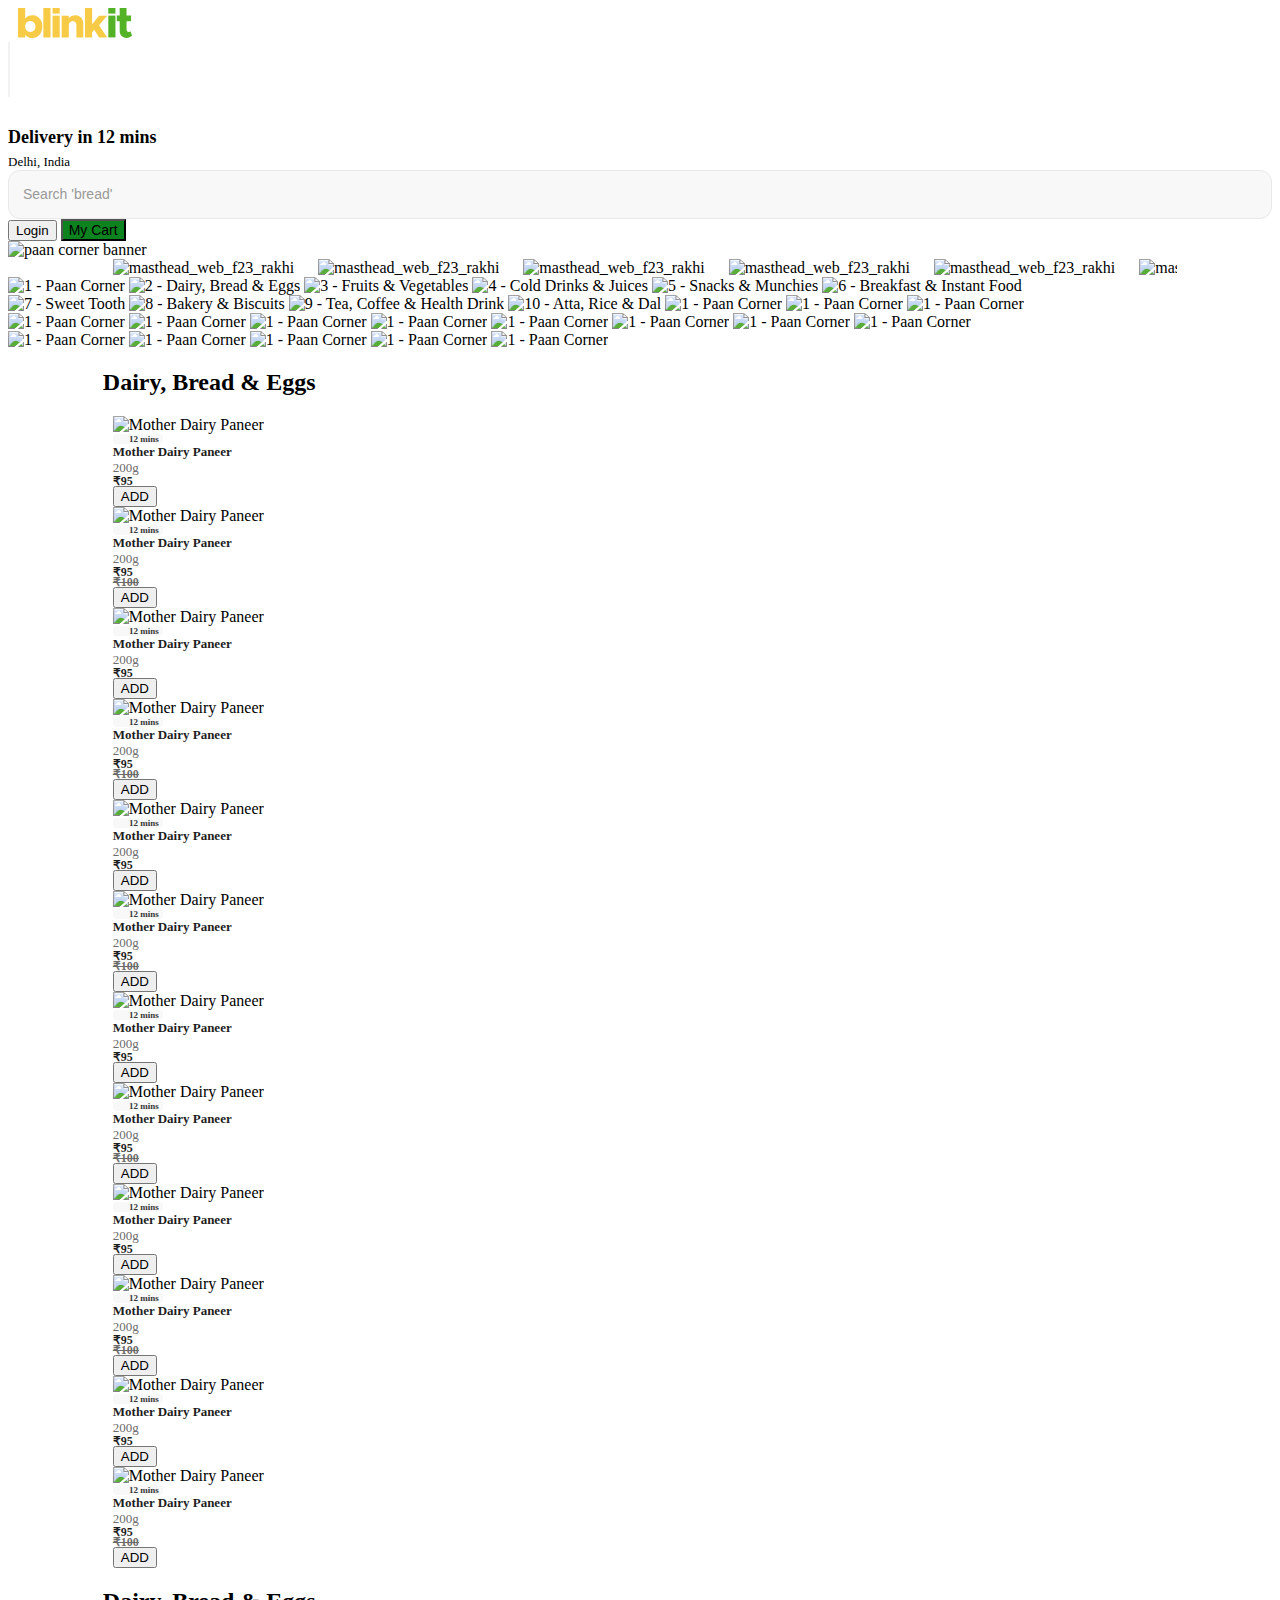
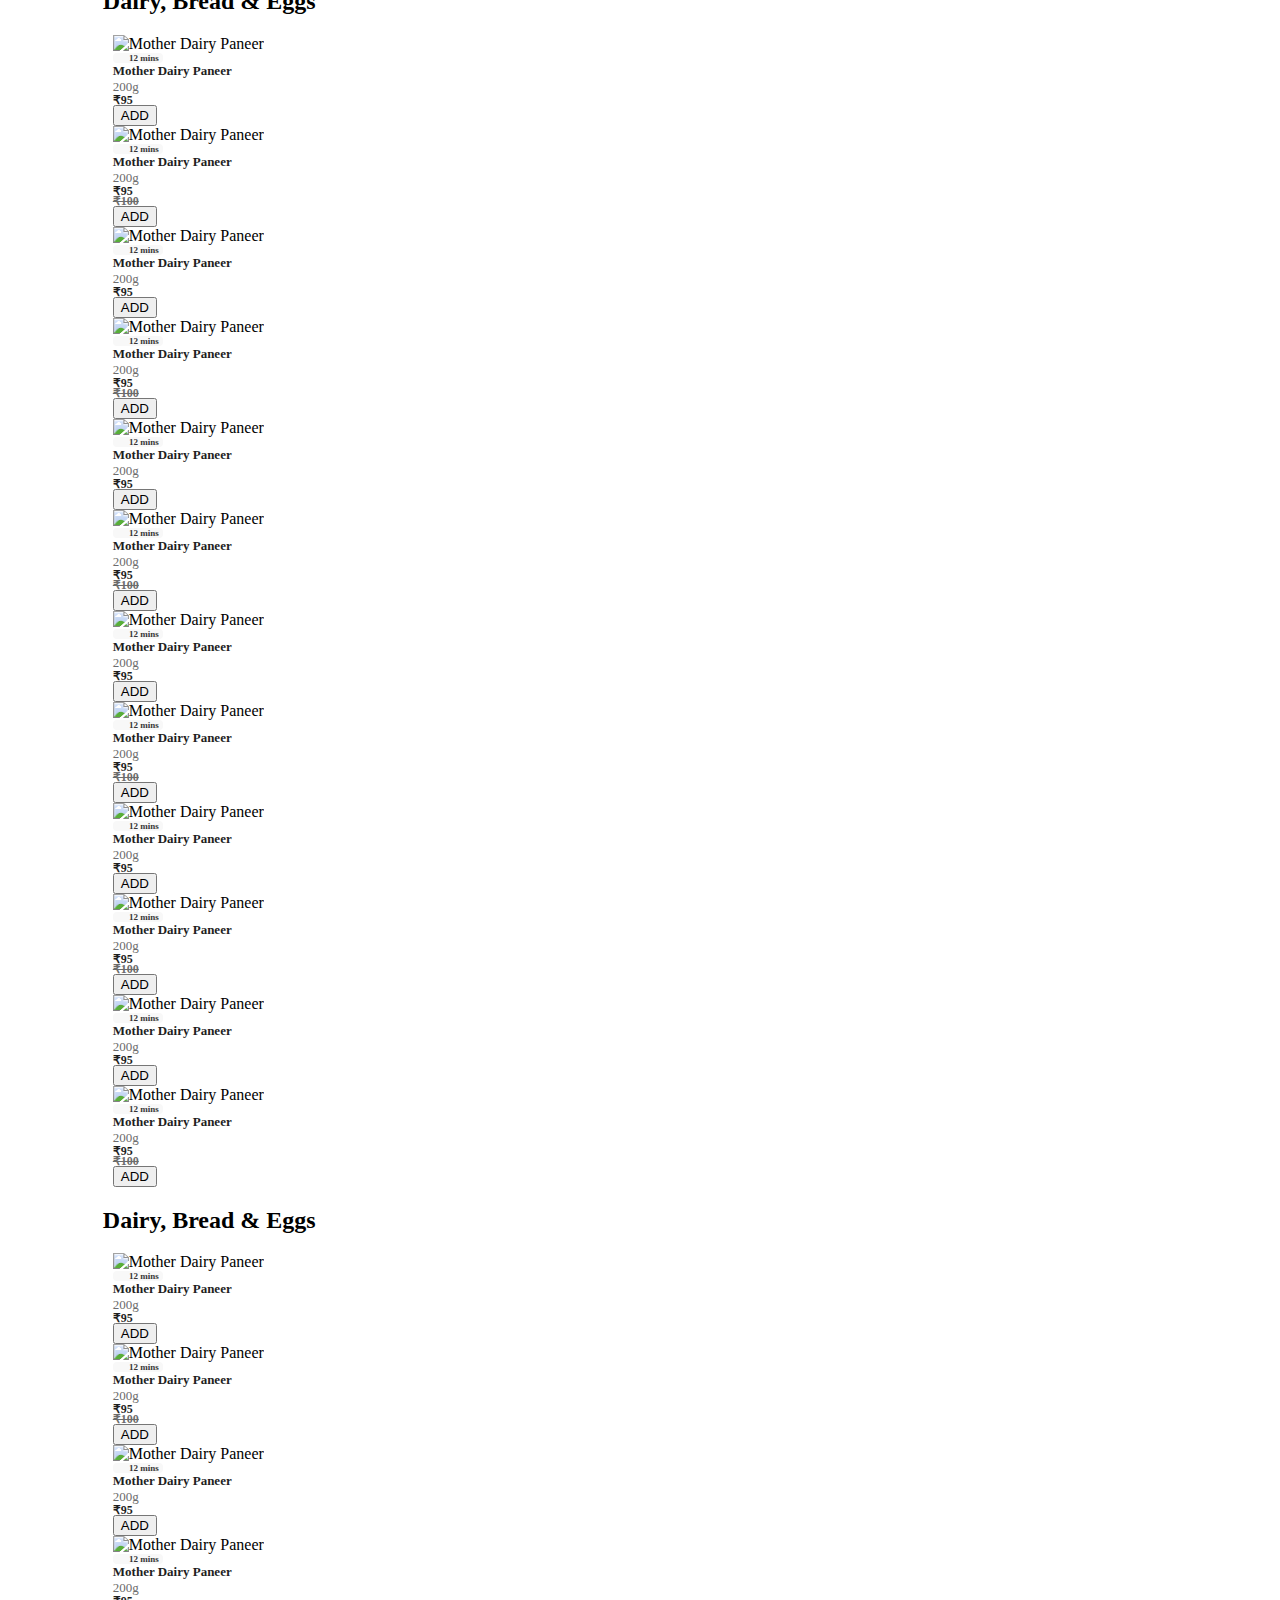
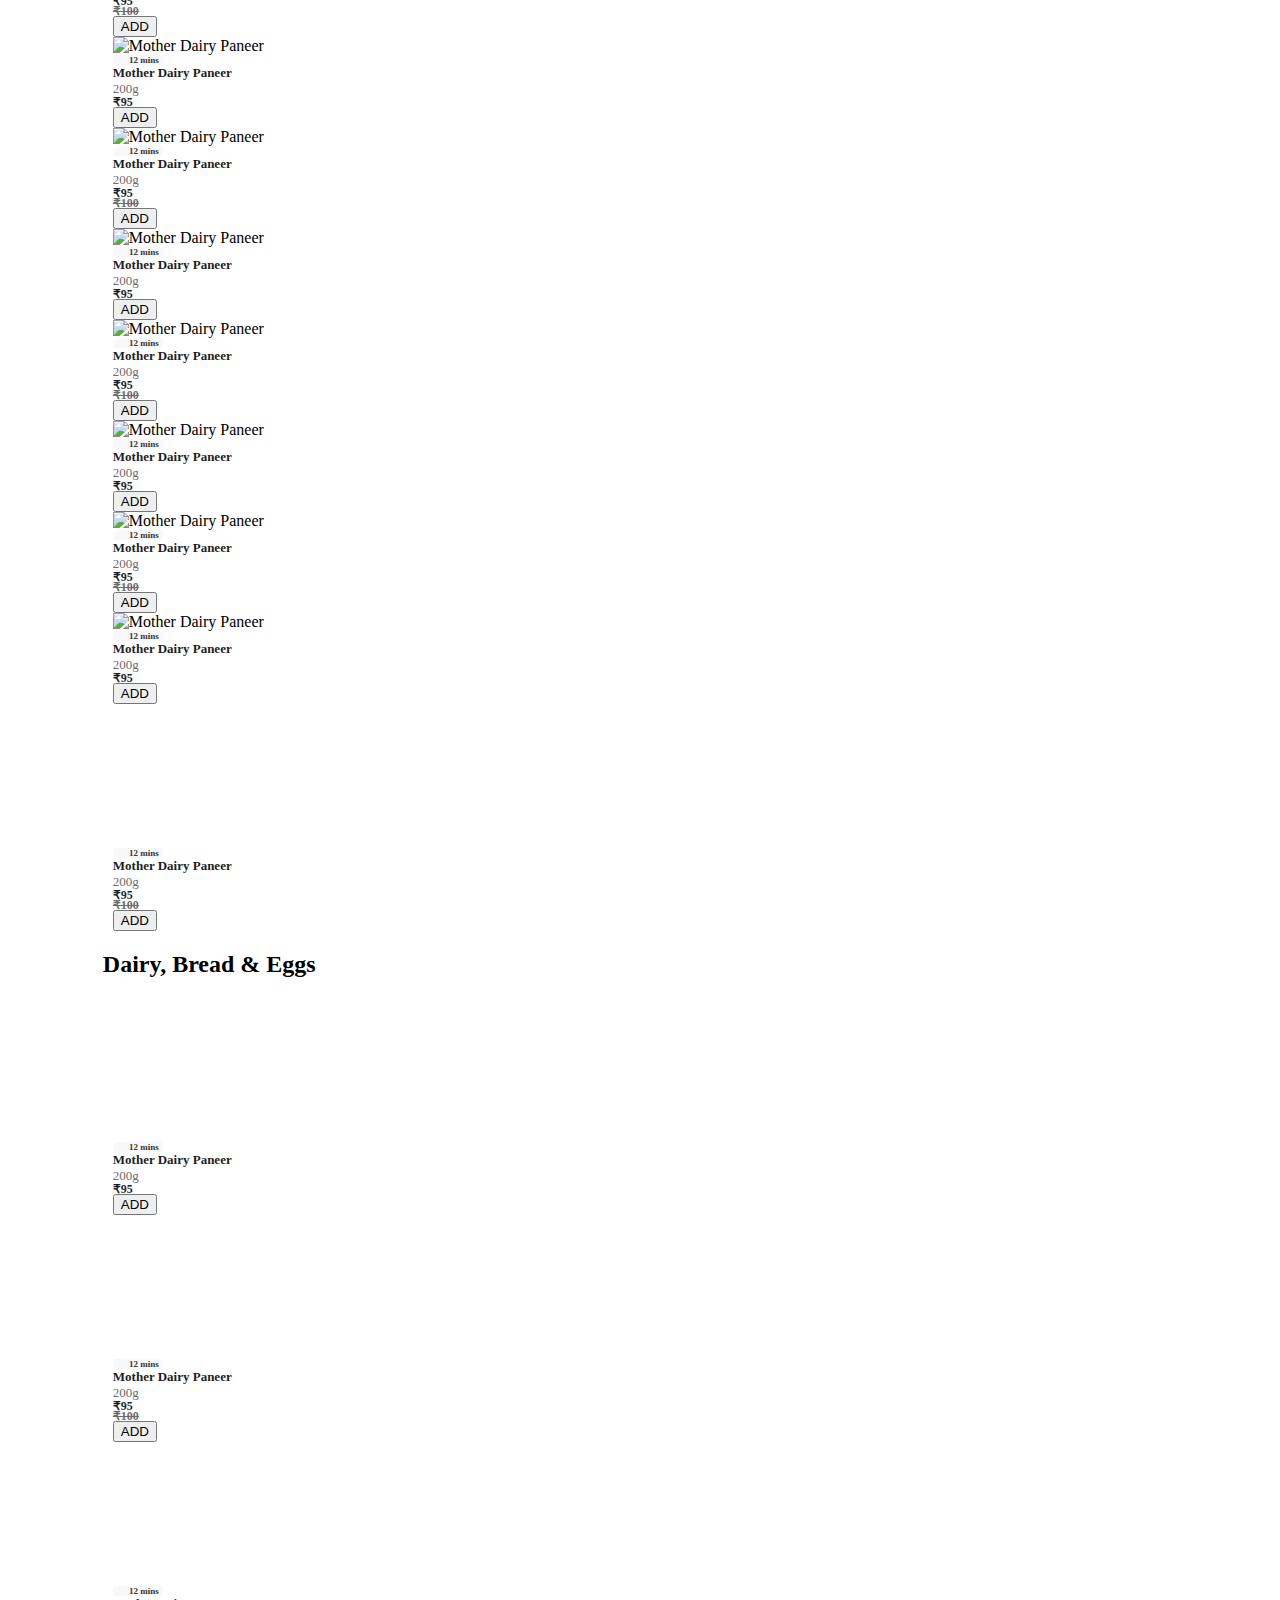
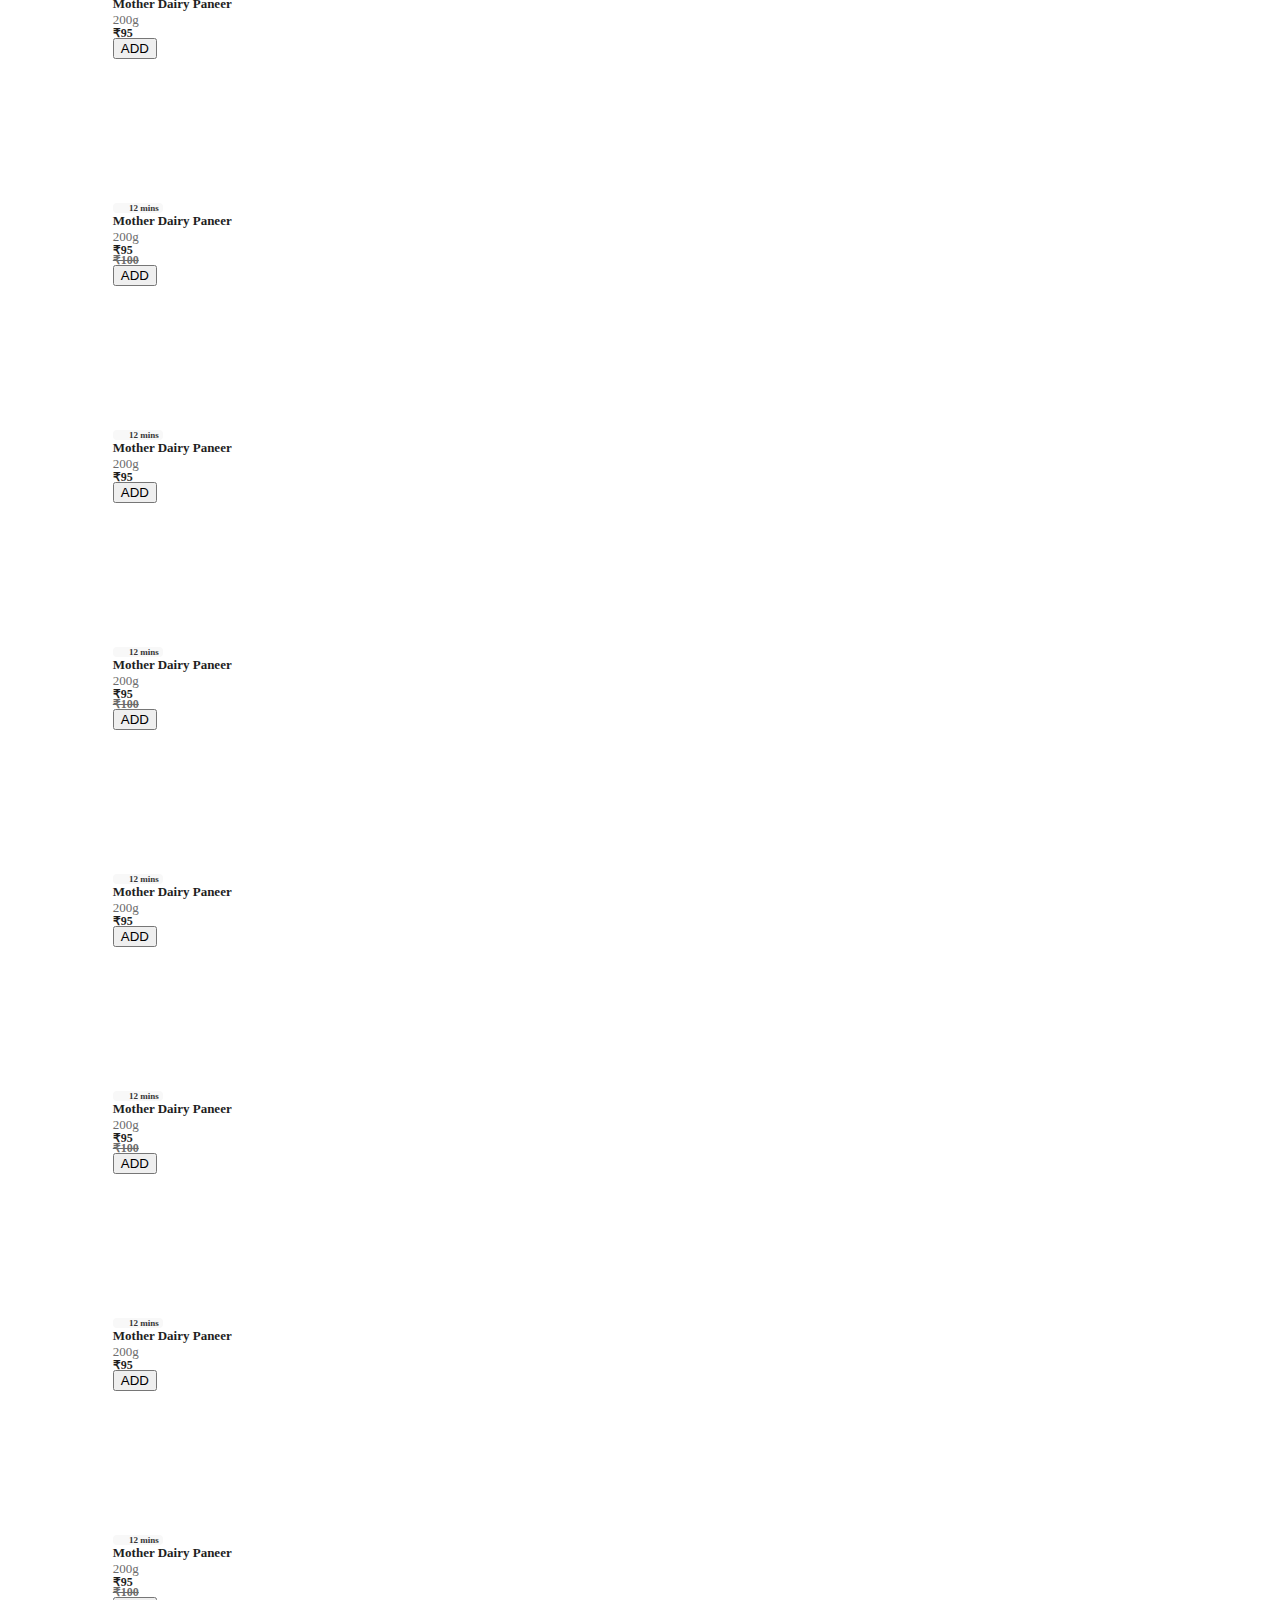
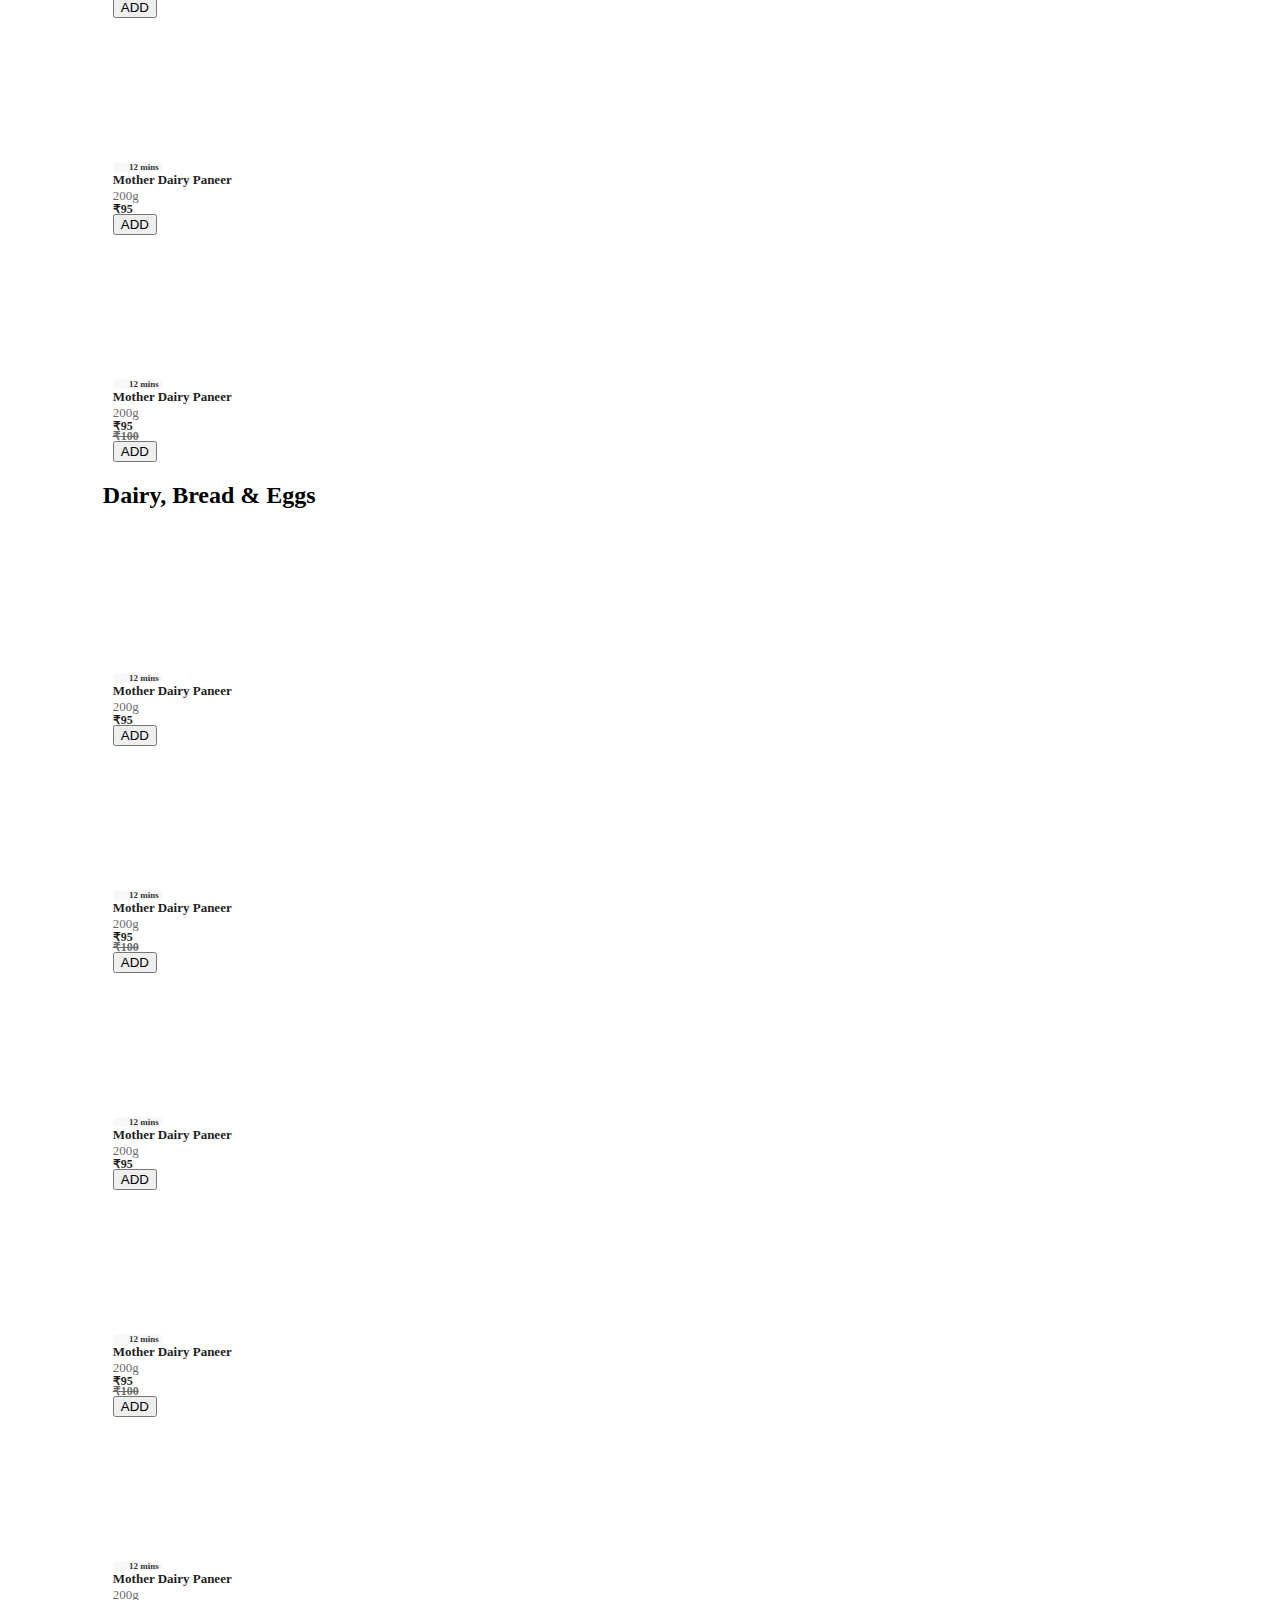
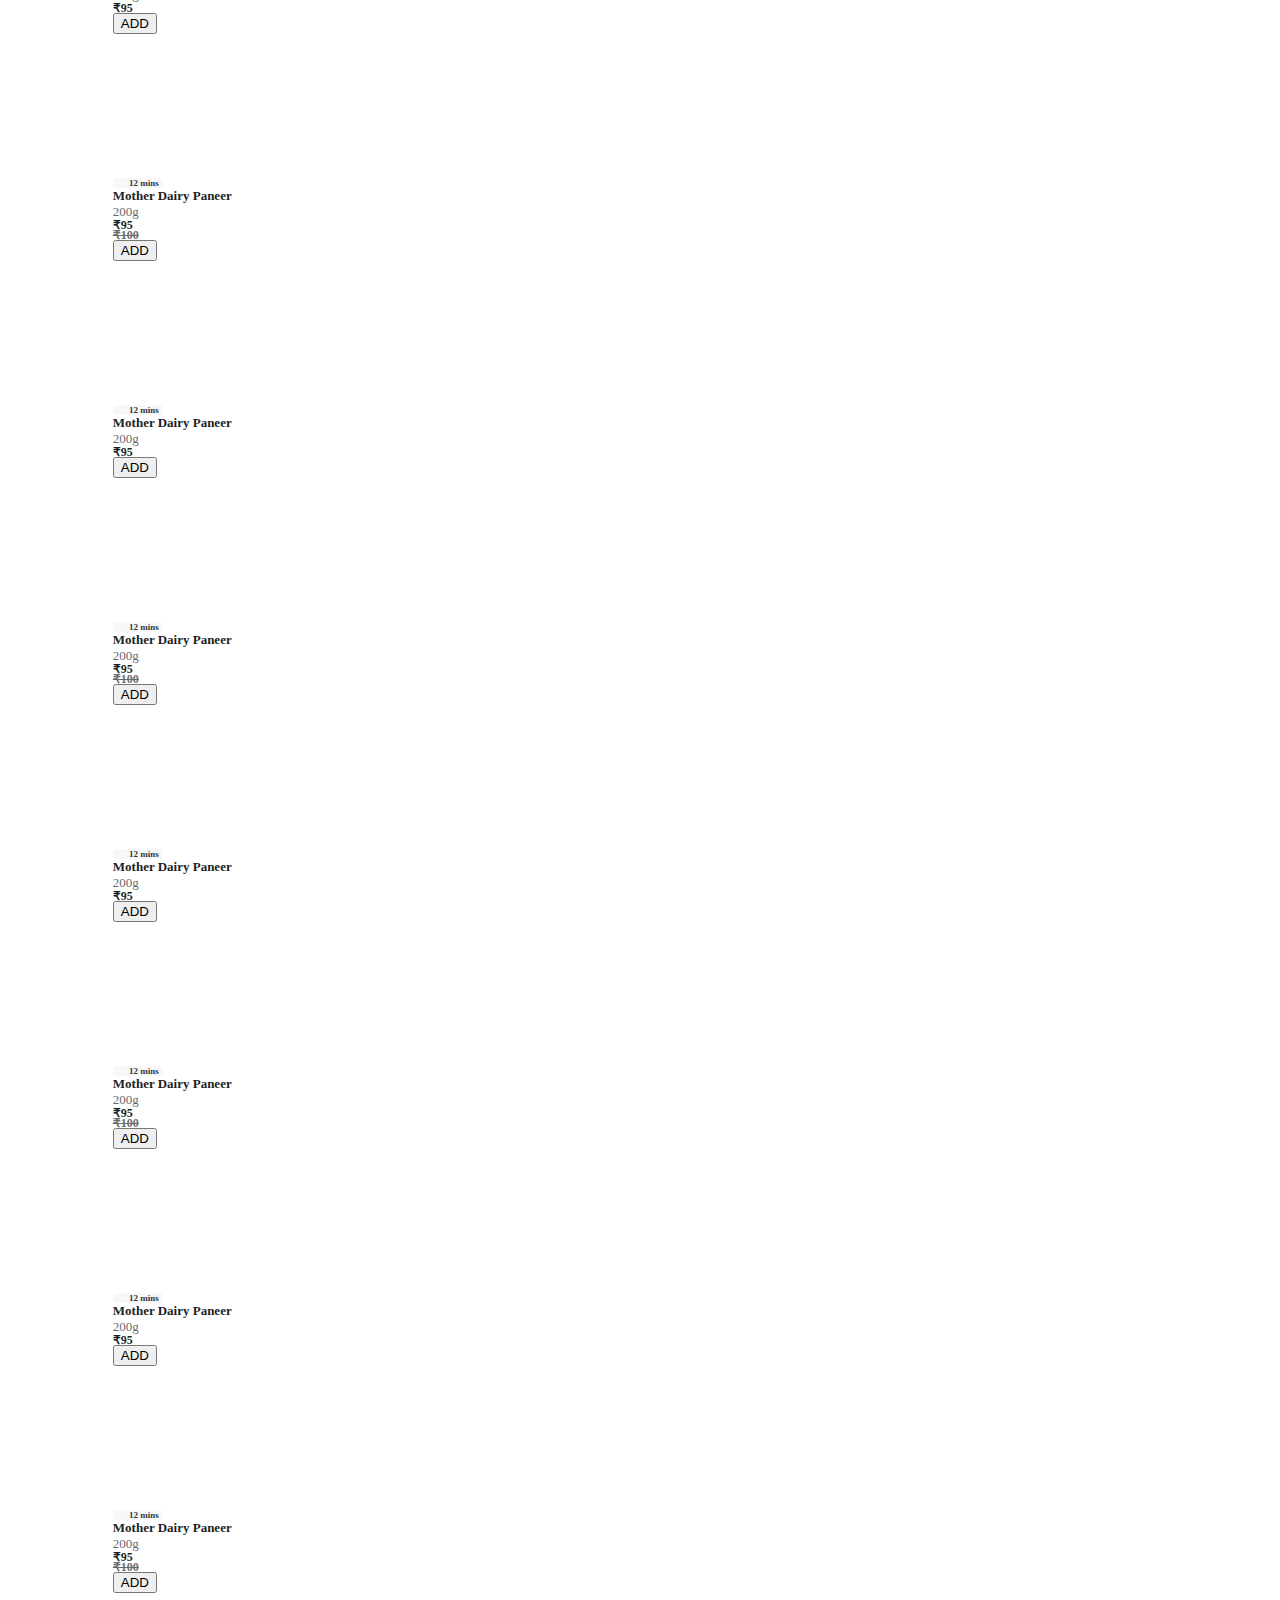
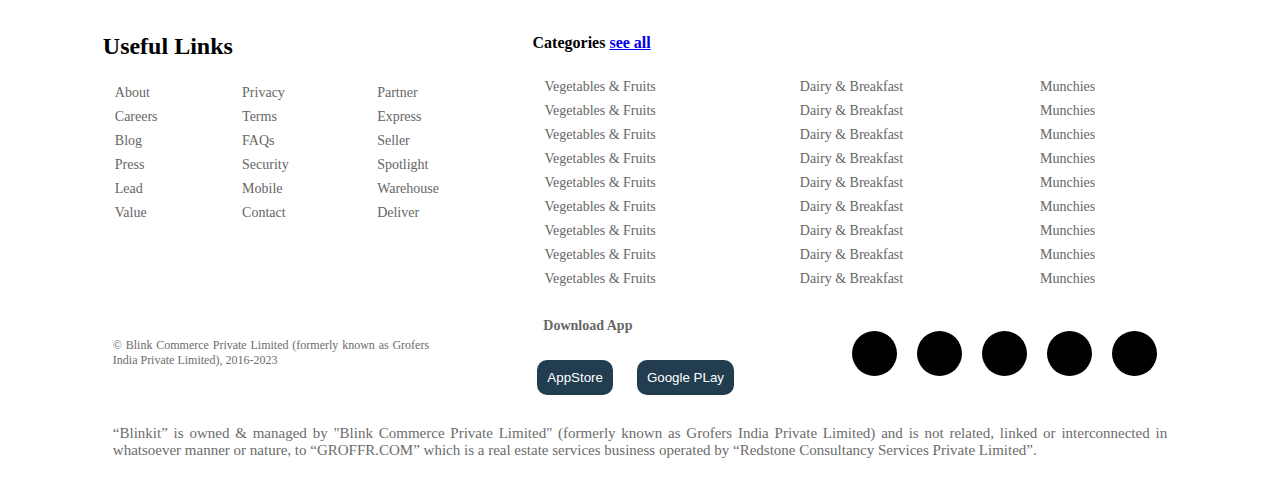
==== commit a744efb0: "second  change" ====
--- a/index.html
+++ b/index.html
@@ -380,30 +380,6 @@
           loading="lazy"
           style="border-radius: 0px; object-fit: fill; cursor: default"
         />
-        <img
-          src="https://cdn.grofers.com/cdn-cgi/image/f=auto,fit=scale-down,q=50,metadata=none,w=225/layout-engine/2022-12/paan-corner_web.png"
-          alt="1 - Paan Corner"
-          width="106.1"
-          height="156.02941176470586"
-          loading="lazy"
-          style="border-radius: 0px; object-fit: fill; cursor: default"
-        />
-        <img
-          src="https://cdn.grofers.com/cdn-cgi/image/f=auto,fit=scale-down,q=50,metadata=none,w=225/layout-engine/2022-12/paan-corner_web.png"
-          alt="1 - Paan Corner"
-          width="106.1"
-          height="156.02941176470586"
-          loading="lazy"
-          style="border-radius: 0px; object-fit: fill; cursor: default"
-        />
-        <img
-          src="https://cdn.grofers.com/cdn-cgi/image/f=auto,fit=scale-down,q=50,metadata=none,w=225/layout-engine/2022-12/paan-corner_web.png"
-          alt="1 - Paan Corner"
-          width="106.1"
-          height="156.02941176470586"
-          loading="lazy"
-          style="border-radius: 0px; object-fit: fill; cursor: default"
-        />
       </div>
     </section>
 
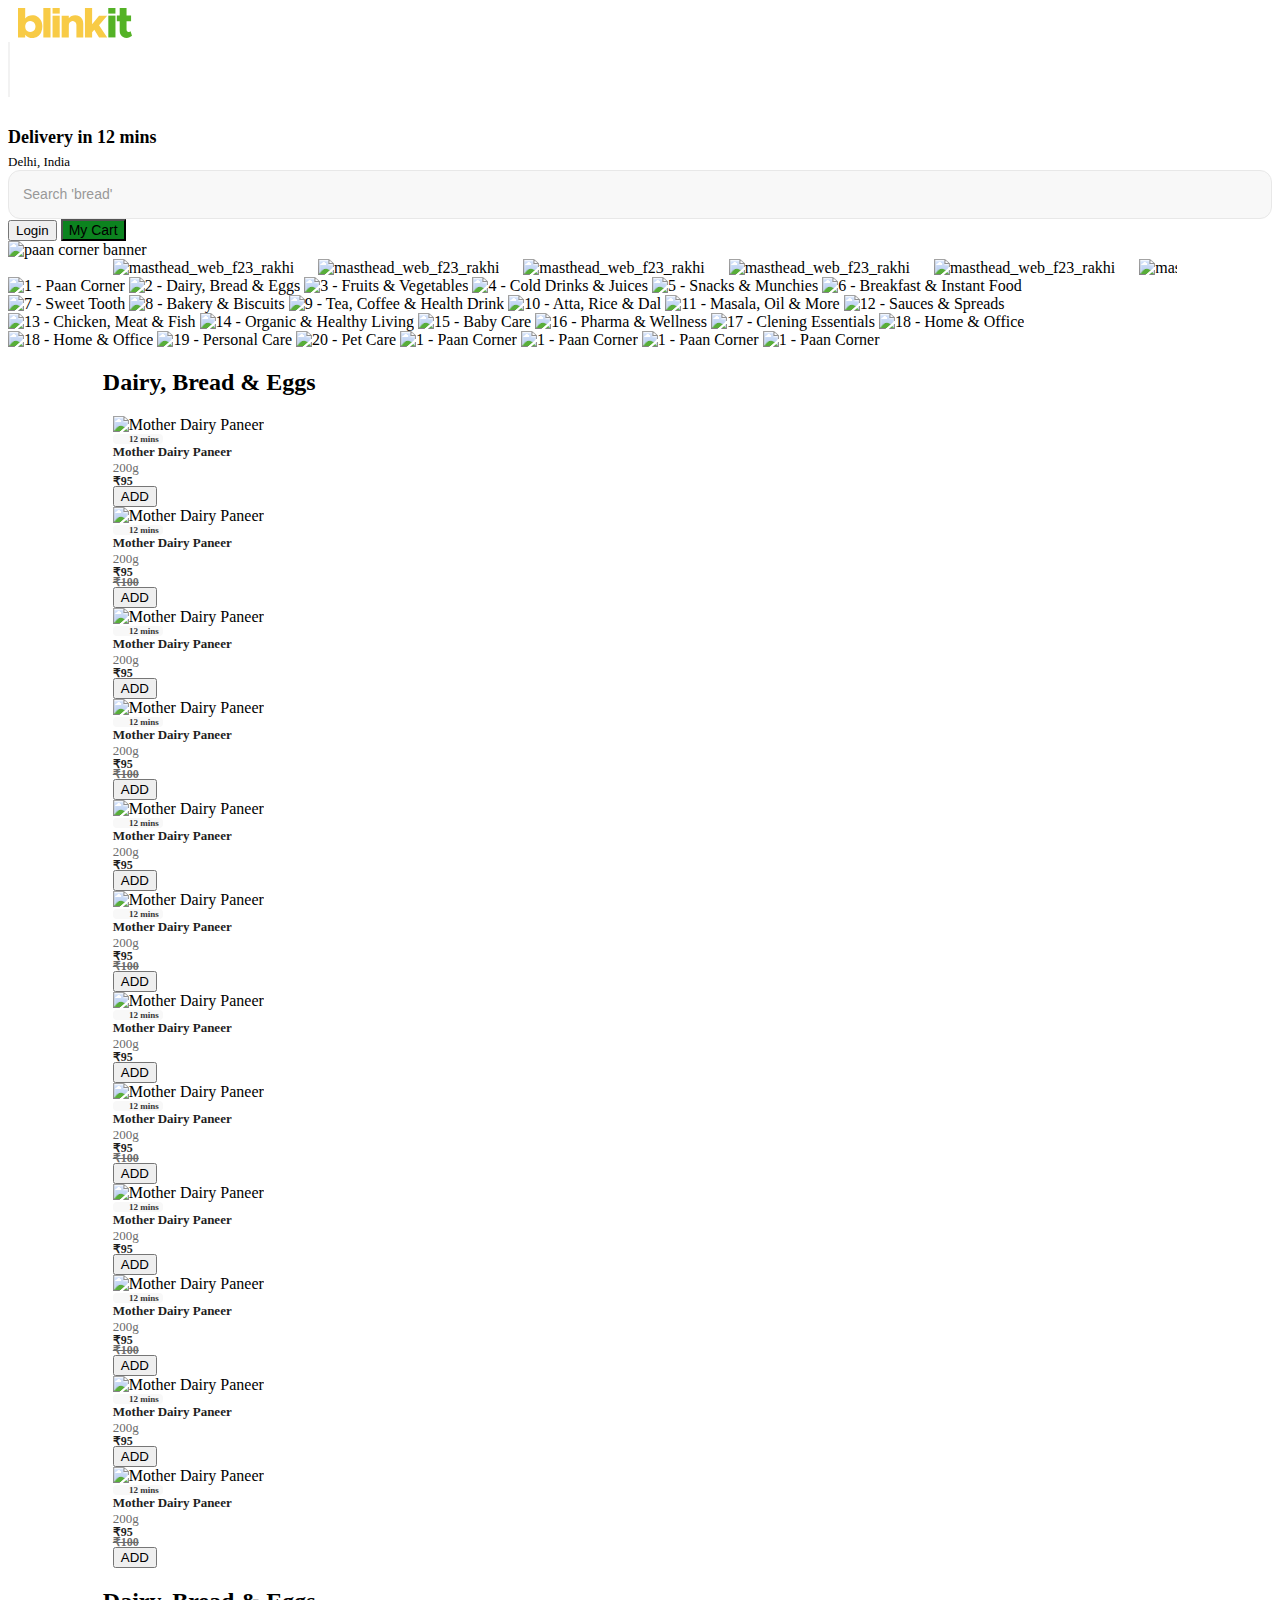
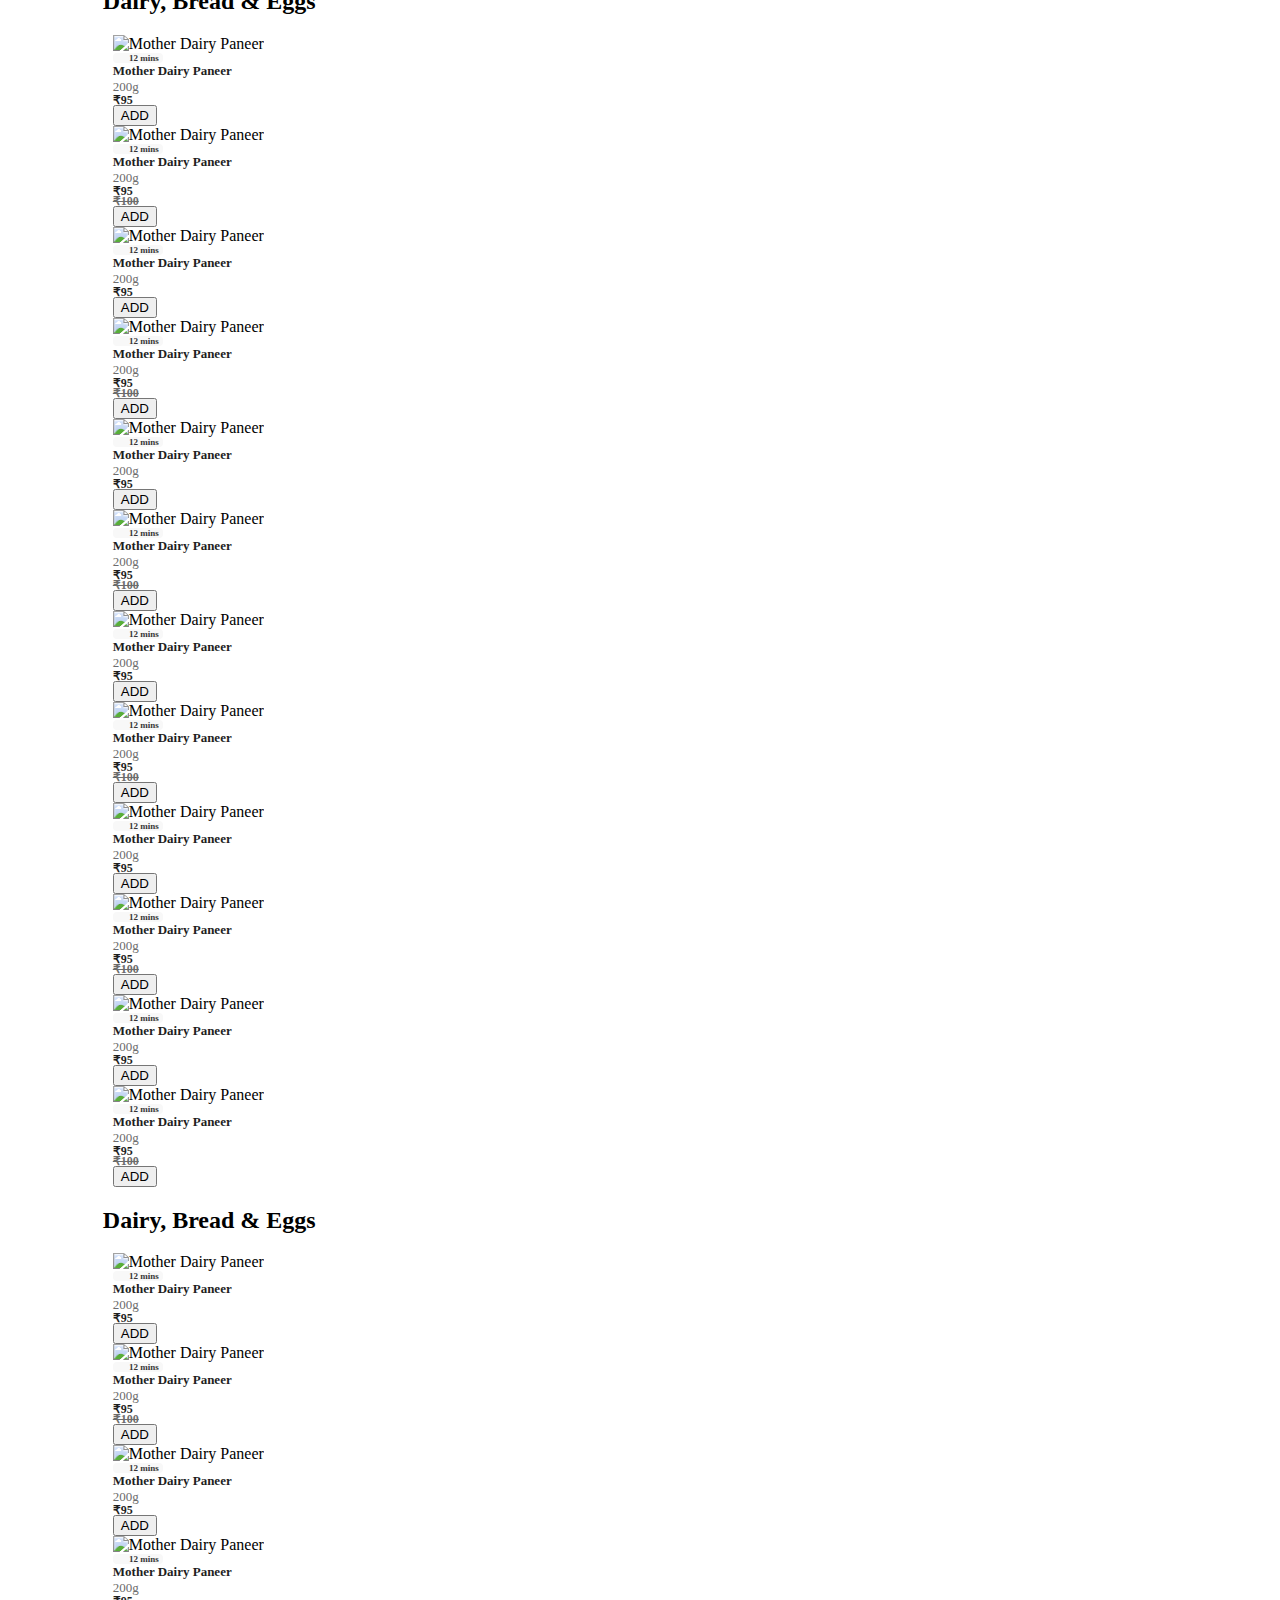
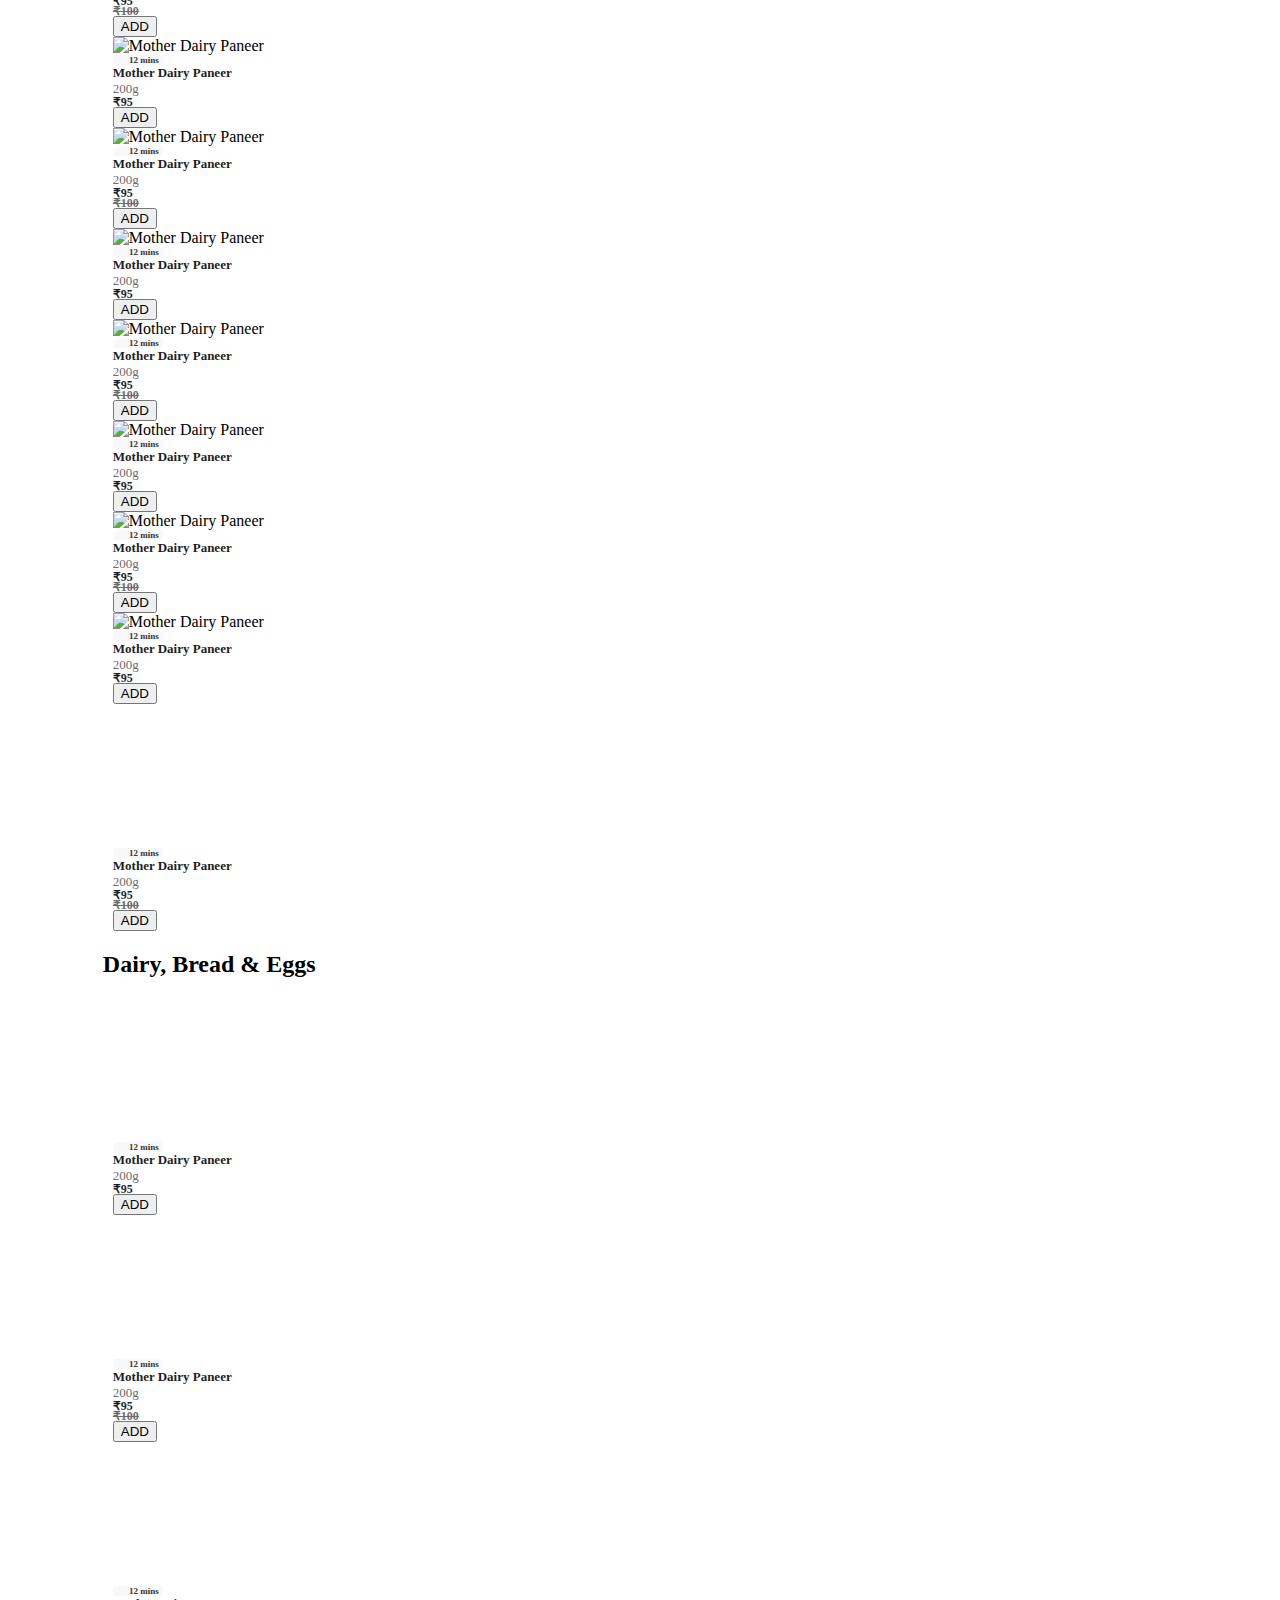
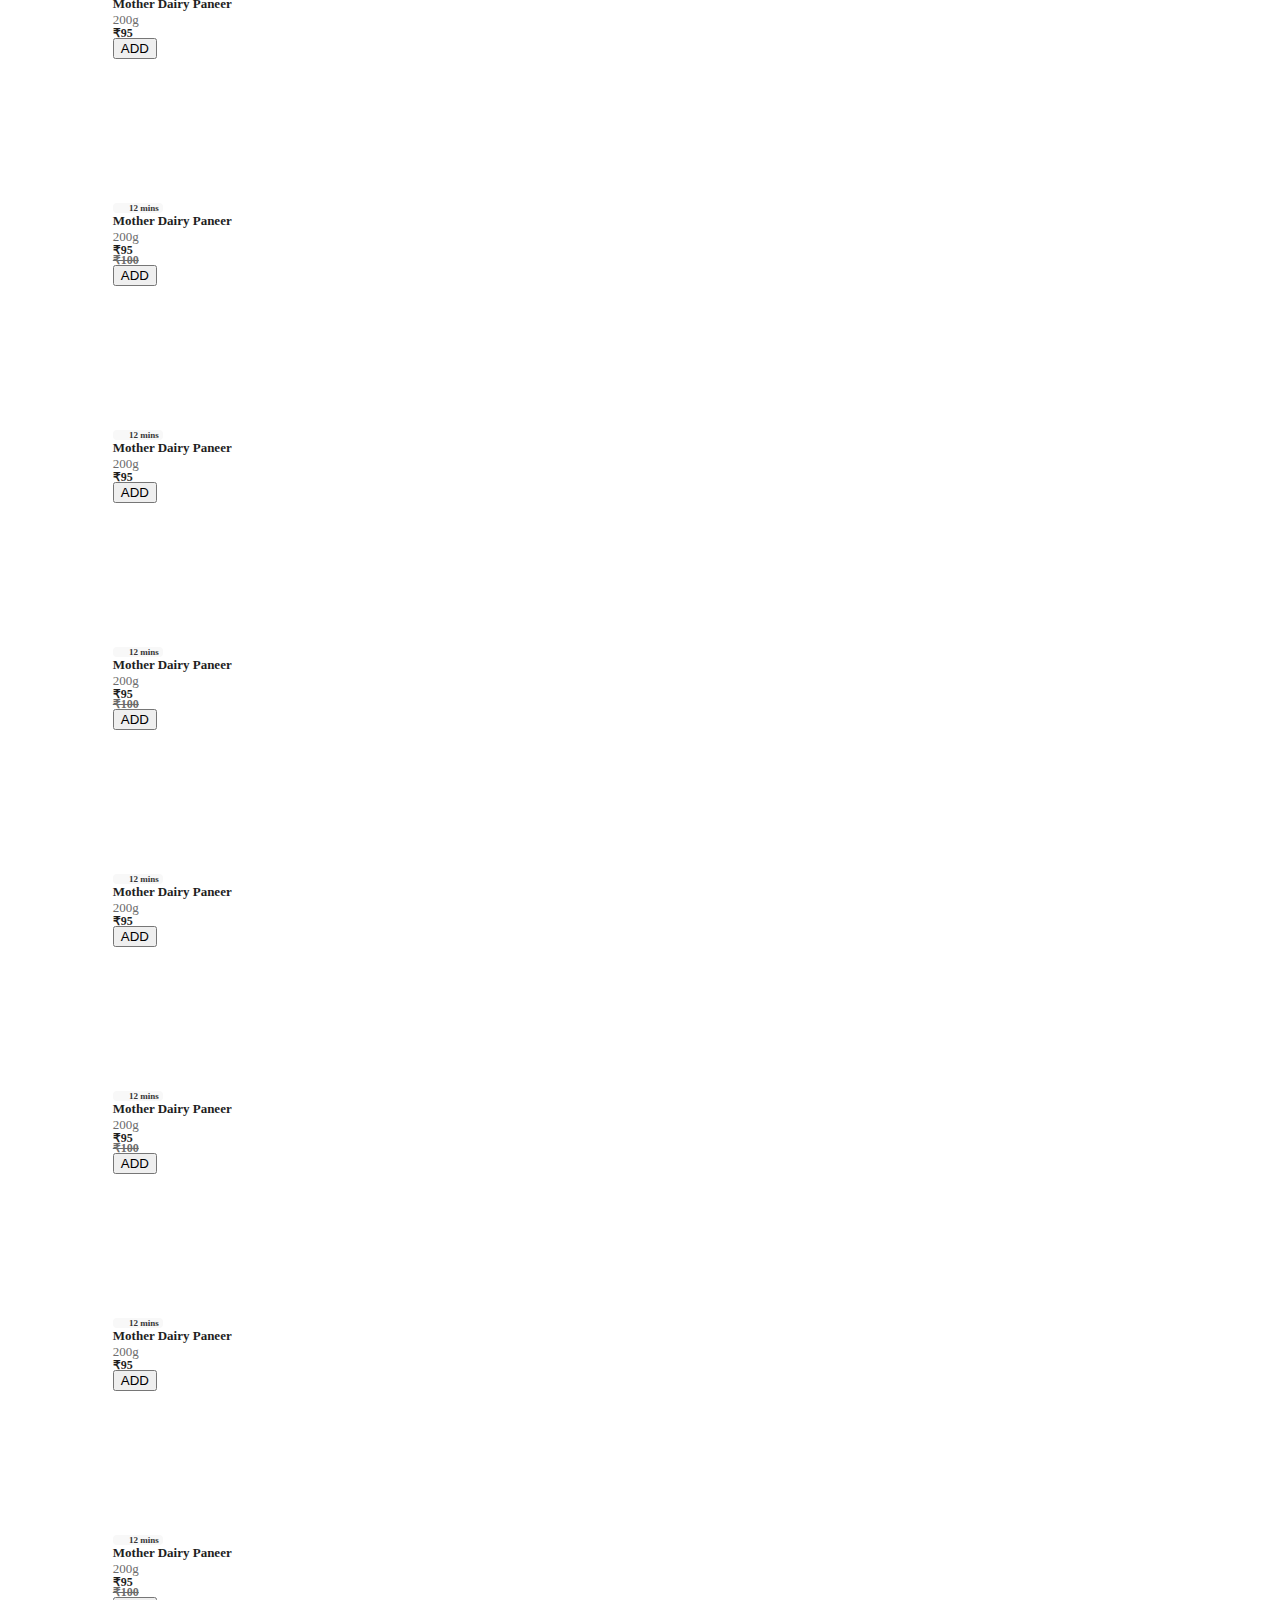
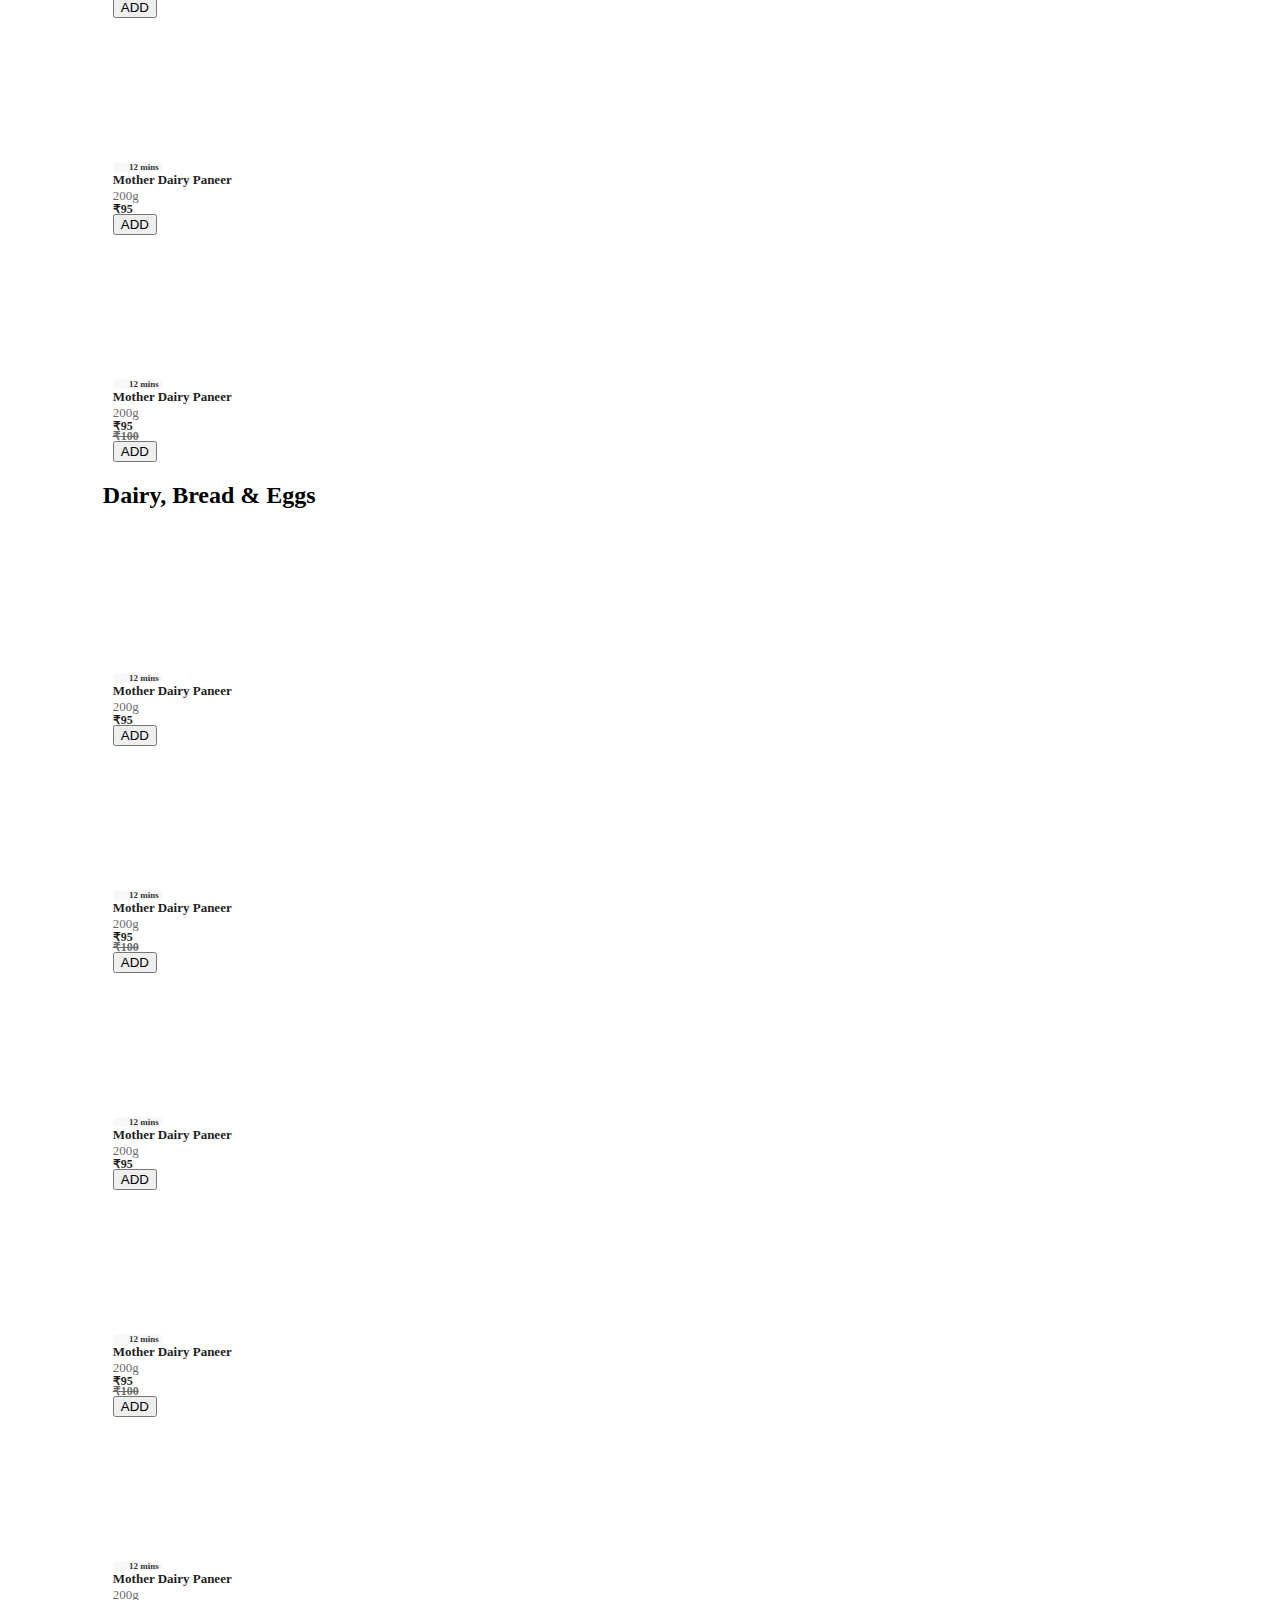
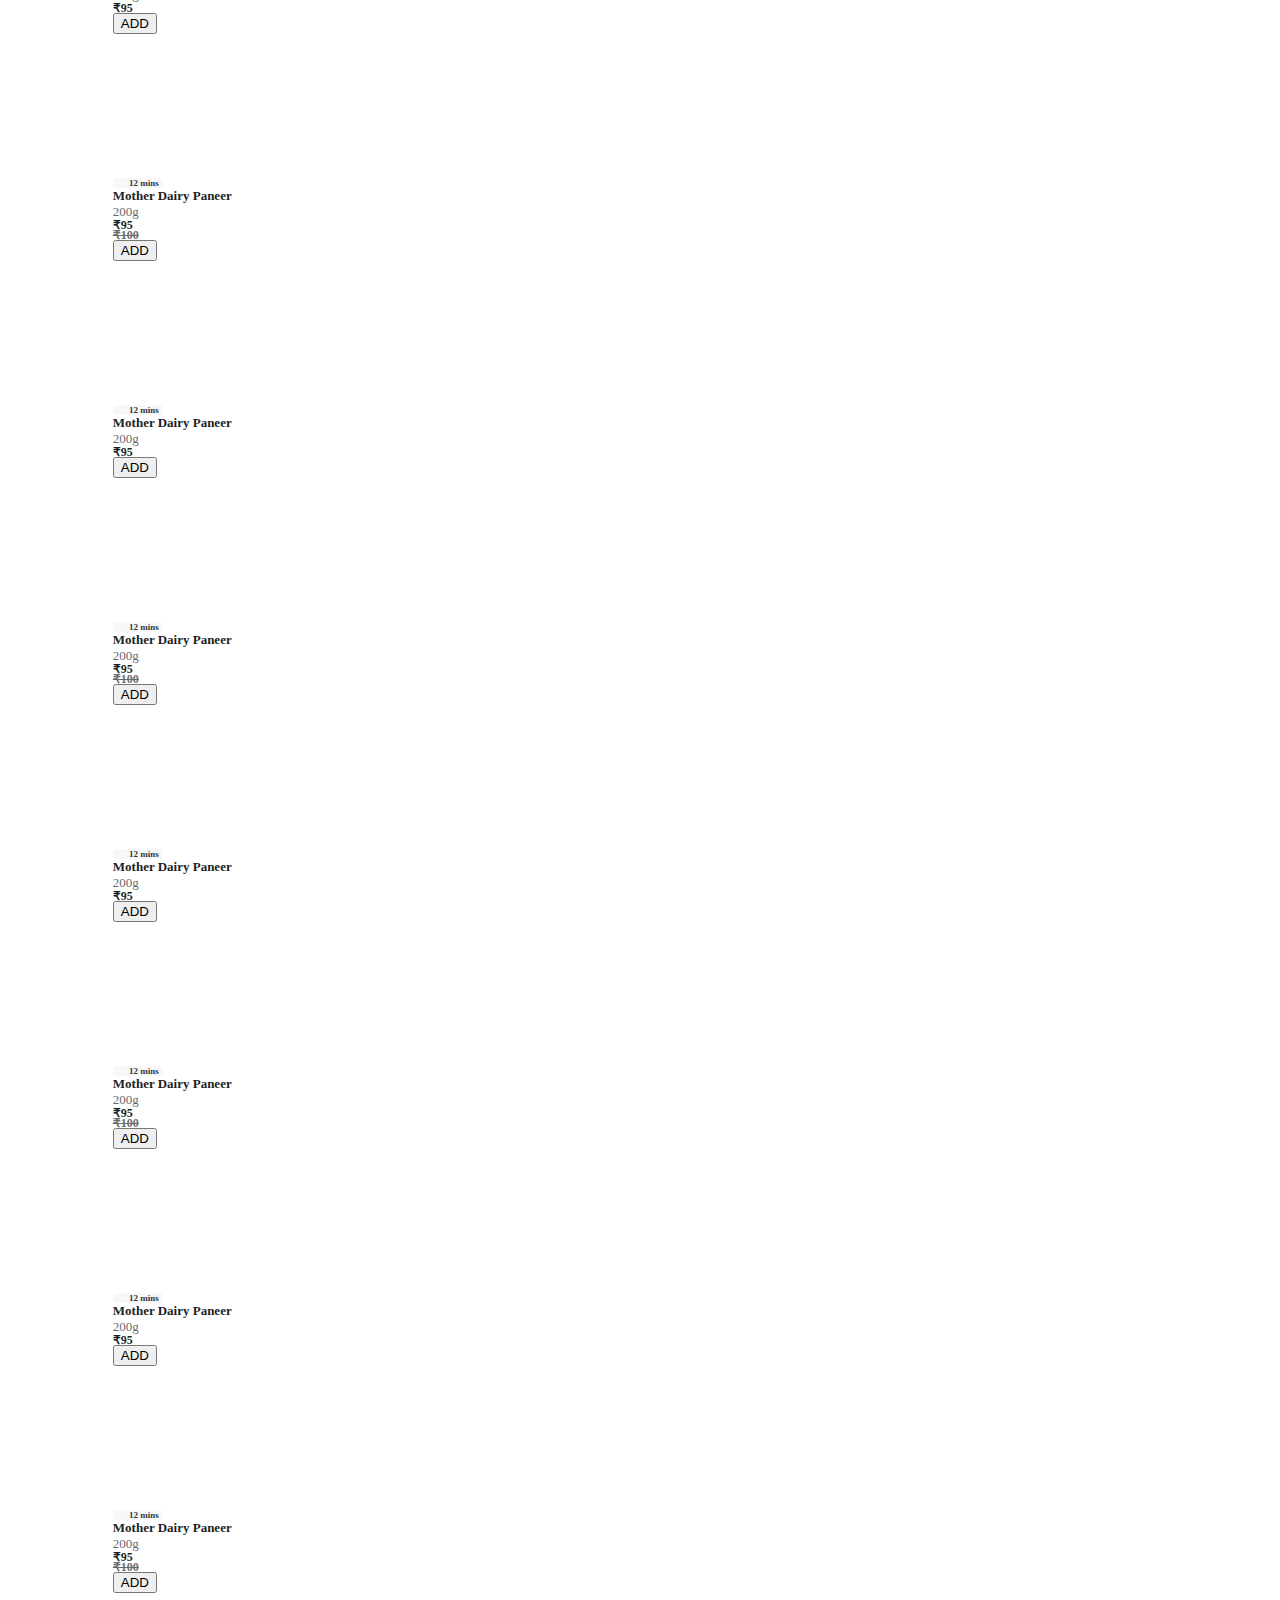
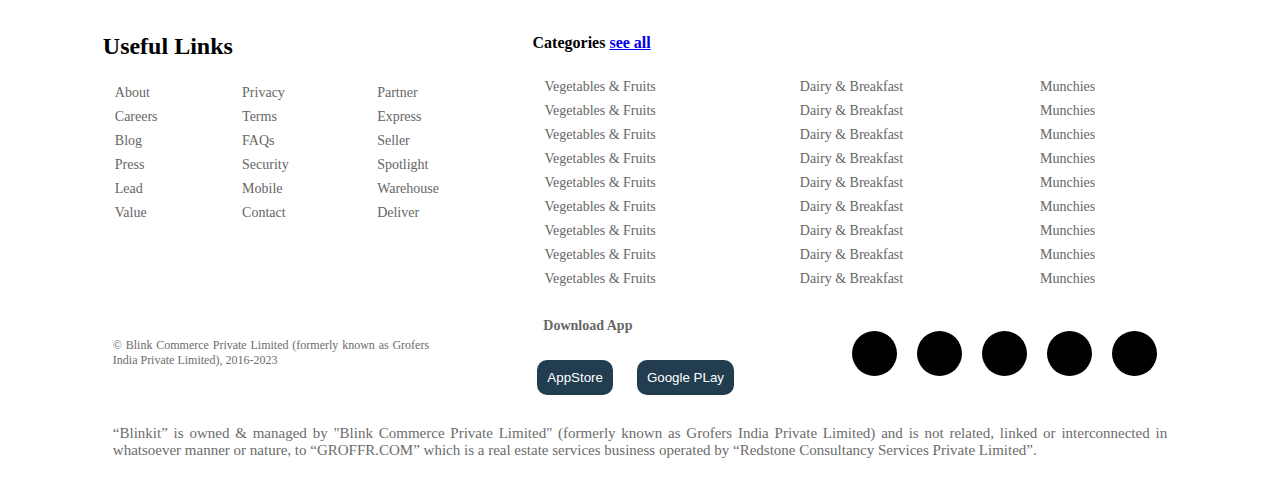
==== commit 94c9edf7: "third  change" ====
--- a/index.html
+++ b/index.html
@@ -3,7 +3,7 @@
   <head>
     <meta charset="UTF-8" />
     <meta name="viewport" content="width=device-width, initial-scale=1.0" />
-    <title>Document</title>
+    <title>blinkit.com</title>
     <link rel="stylesheet" href="style.css" />
     <link
       href="https://cdn.jsdelivr.net/npm/bootstrap@5.0.2/dist/css/bootstrap.min.css"
@@ -253,98 +253,90 @@
           style="border-radius: 0px; object-fit: fill; cursor: default"
         />
         <img
-          src="https://cdn.grofers.com/cdn-cgi/image/f=auto,fit=scale-down,q=50,metadata=none,w=225/layout-engine/2022-12/paan-corner_web.png"
-          alt="1 - Paan Corner"
-          width="106.1"
-          height="156.02941176470586"
+          src="https://cdn.grofers.com/cdn-cgi/image/f=auto,fit=scale-down,q=50,metadata=none,w=180/layout-engine/2022-11/Slice-11.png"
+          alt="11 - Masala, Oil &amp; More "
+          width="128"
+          height="188.23529411764704"
           loading="lazy"
           style="border-radius: 0px; object-fit: fill; cursor: default"
         />
         <img
-          src="https://cdn.grofers.com/cdn-cgi/image/f=auto,fit=scale-down,q=50,metadata=none,w=225/layout-engine/2022-12/paan-corner_web.png"
-          alt="1 - Paan Corner"
-          width="106.1"
-          height="156.02941176470586"
+          src="https://cdn.grofers.com/cdn-cgi/image/f=auto,fit=scale-down,q=50,metadata=none,w=180/layout-engine/2022-11/Slice-12.png"
+          alt="12 - Sauces &amp; Spreads"
+          width="128"
+          height="188.23529411764704"
           loading="lazy"
           style="border-radius: 0px; object-fit: fill; cursor: default"
         />
         <img
-          src="https://cdn.grofers.com/cdn-cgi/image/f=auto,fit=scale-down,q=50,metadata=none,w=225/layout-engine/2022-12/paan-corner_web.png"
-          alt="1 - Paan Corner"
-          width="106.1"
-          height="156.02941176470586"
+          src="https://cdn.grofers.com/cdn-cgi/image/f=auto,fit=scale-down,q=50,metadata=none,w=180/layout-engine/2022-11/Slice-13.png"
+          alt="13 - Chicken, Meat &amp; Fish "
+          width="128"
+          height="188.23529411764704"
           loading="lazy"
           style="border-radius: 0px; object-fit: fill; cursor: default"
         />
         <img
-          src="https://cdn.grofers.com/cdn-cgi/image/f=auto,fit=scale-down,q=50,metadata=none,w=225/layout-engine/2022-12/paan-corner_web.png"
-          alt="1 - Paan Corner"
-          width="106.1"
-          height="156.02941176470586"
+          src="https://cdn.grofers.com/cdn-cgi/image/f=auto,fit=scale-down,q=50,metadata=none,w=180/layout-engine/2022-11/Slice-14.png"
+          alt="14 - Organic &amp; Healthy Living"
+          width="128"
+          height="188.23529411764704"
           loading="lazy"
           style="border-radius: 0px; object-fit: fill; cursor: default"
         />
         <img
-          src="https://cdn.grofers.com/cdn-cgi/image/f=auto,fit=scale-down,q=50,metadata=none,w=225/layout-engine/2022-12/paan-corner_web.png"
-          alt="1 - Paan Corner"
-          width="106.1"
-          height="156.02941176470586"
+          src="https://cdn.grofers.com/cdn-cgi/image/f=auto,fit=scale-down,q=50,metadata=none,w=180/layout-engine/2022-11/Slice-15.png"
+          alt="15 - Baby Care"
+          width="128"
+          height="188.23529411764704"
           loading="lazy"
           style="border-radius: 0px; object-fit: fill; cursor: default"
         />
         <img
-          src="https://cdn.grofers.com/cdn-cgi/image/f=auto,fit=scale-down,q=50,metadata=none,w=225/layout-engine/2022-12/paan-corner_web.png"
-          alt="1 - Paan Corner"
-          width="106.1"
-          height="156.02941176470586"
+          src="https://cdn.grofers.com/cdn-cgi/image/f=auto,fit=scale-down,q=50,metadata=none,w=180/layout-engine/2022-11/Slice-16.png"
+          alt="16 - Pharma &amp; Wellness"
+          width="128"
+          height="188.23529411764704"
           loading="lazy"
           style="border-radius: 0px; object-fit: fill; cursor: default"
         />
         <img
-          src="https://cdn.grofers.com/cdn-cgi/image/f=auto,fit=scale-down,q=50,metadata=none,w=225/layout-engine/2022-12/paan-corner_web.png"
-          alt="1 - Paan Corner"
-          width="106.1"
-          height="156.02941176470586"
+          src="https://cdn.grofers.com/cdn-cgi/image/f=auto,fit=scale-down,q=50,metadata=none,w=180/layout-engine/2022-11/Slice-17.png"
+          alt="17 - Clening Essentials"
+          width="128"
+          height="188.23529411764704"
           loading="lazy"
           style="border-radius: 0px; object-fit: fill; cursor: default"
         />
         <img
-          src="https://cdn.grofers.com/cdn-cgi/image/f=auto,fit=scale-down,q=50,metadata=none,w=225/layout-engine/2022-12/paan-corner_web.png"
-          alt="1 - Paan Corner"
-          width="106.1"
-          height="156.02941176470586"
+          src="https://cdn.grofers.com/cdn-cgi/image/f=auto,fit=scale-down,q=50,metadata=none,w=180/layout-engine/2022-11/Slice-18.png"
+          alt="18 - Home &amp; Office "
+          width="128"
+          height="188.23529411764704"
           loading="lazy"
           style="border-radius: 0px; object-fit: fill; cursor: default"
         />
         <img
-          src="https://cdn.grofers.com/cdn-cgi/image/f=auto,fit=scale-down,q=50,metadata=none,w=225/layout-engine/2022-12/paan-corner_web.png"
-          alt="1 - Paan Corner"
-          width="106.1"
-          height="156.02941176470586"
+          src="https://cdn.grofers.com/cdn-cgi/image/f=auto,fit=scale-down,q=50,metadata=none,w=180/layout-engine/2022-11/Slice-18.png"
+          alt="18 - Home &amp; Office "
+          width="128"
+          height="188.23529411764704"
           loading="lazy"
           style="border-radius: 0px; object-fit: fill; cursor: default"
         />
         <img
-          src="https://cdn.grofers.com/cdn-cgi/image/f=auto,fit=scale-down,q=50,metadata=none,w=225/layout-engine/2022-12/paan-corner_web.png"
-          alt="1 - Paan Corner"
-          width="106.1"
-          height="156.02941176470586"
+          src="https://cdn.grofers.com/cdn-cgi/image/f=auto,fit=scale-down,q=50,metadata=none,w=180/layout-engine/2022-11/Slice-19.png"
+          alt="19 - Personal Care"
+          width="128"
+          height="188.23529411764704"
           loading="lazy"
           style="border-radius: 0px; object-fit: fill; cursor: default"
         />
         <img
-          src="https://cdn.grofers.com/cdn-cgi/image/f=auto,fit=scale-down,q=50,metadata=none,w=225/layout-engine/2022-12/paan-corner_web.png"
-          alt="1 - Paan Corner"
-          width="106.1"
-          height="156.02941176470586"
-          loading="lazy"
-          style="border-radius: 0px; object-fit: fill; cursor: default"
-        />
-        <img
-          src="https://cdn.grofers.com/cdn-cgi/image/f=auto,fit=scale-down,q=50,metadata=none,w=225/layout-engine/2022-12/paan-corner_web.png"
-          alt="1 - Paan Corner"
-          width="106.1"
-          height="156.02941176470586"
+          src="https://cdn.grofers.com/cdn-cgi/image/f=auto,fit=scale-down,q=50,metadata=none,w=180/layout-engine/2022-11/Slice-20.png"
+          alt="20 - Pet Care"
+          width="128"
+          height="188.23529411764704"
           loading="lazy"
           style="border-radius: 0px; object-fit: fill; cursor: default"
         />
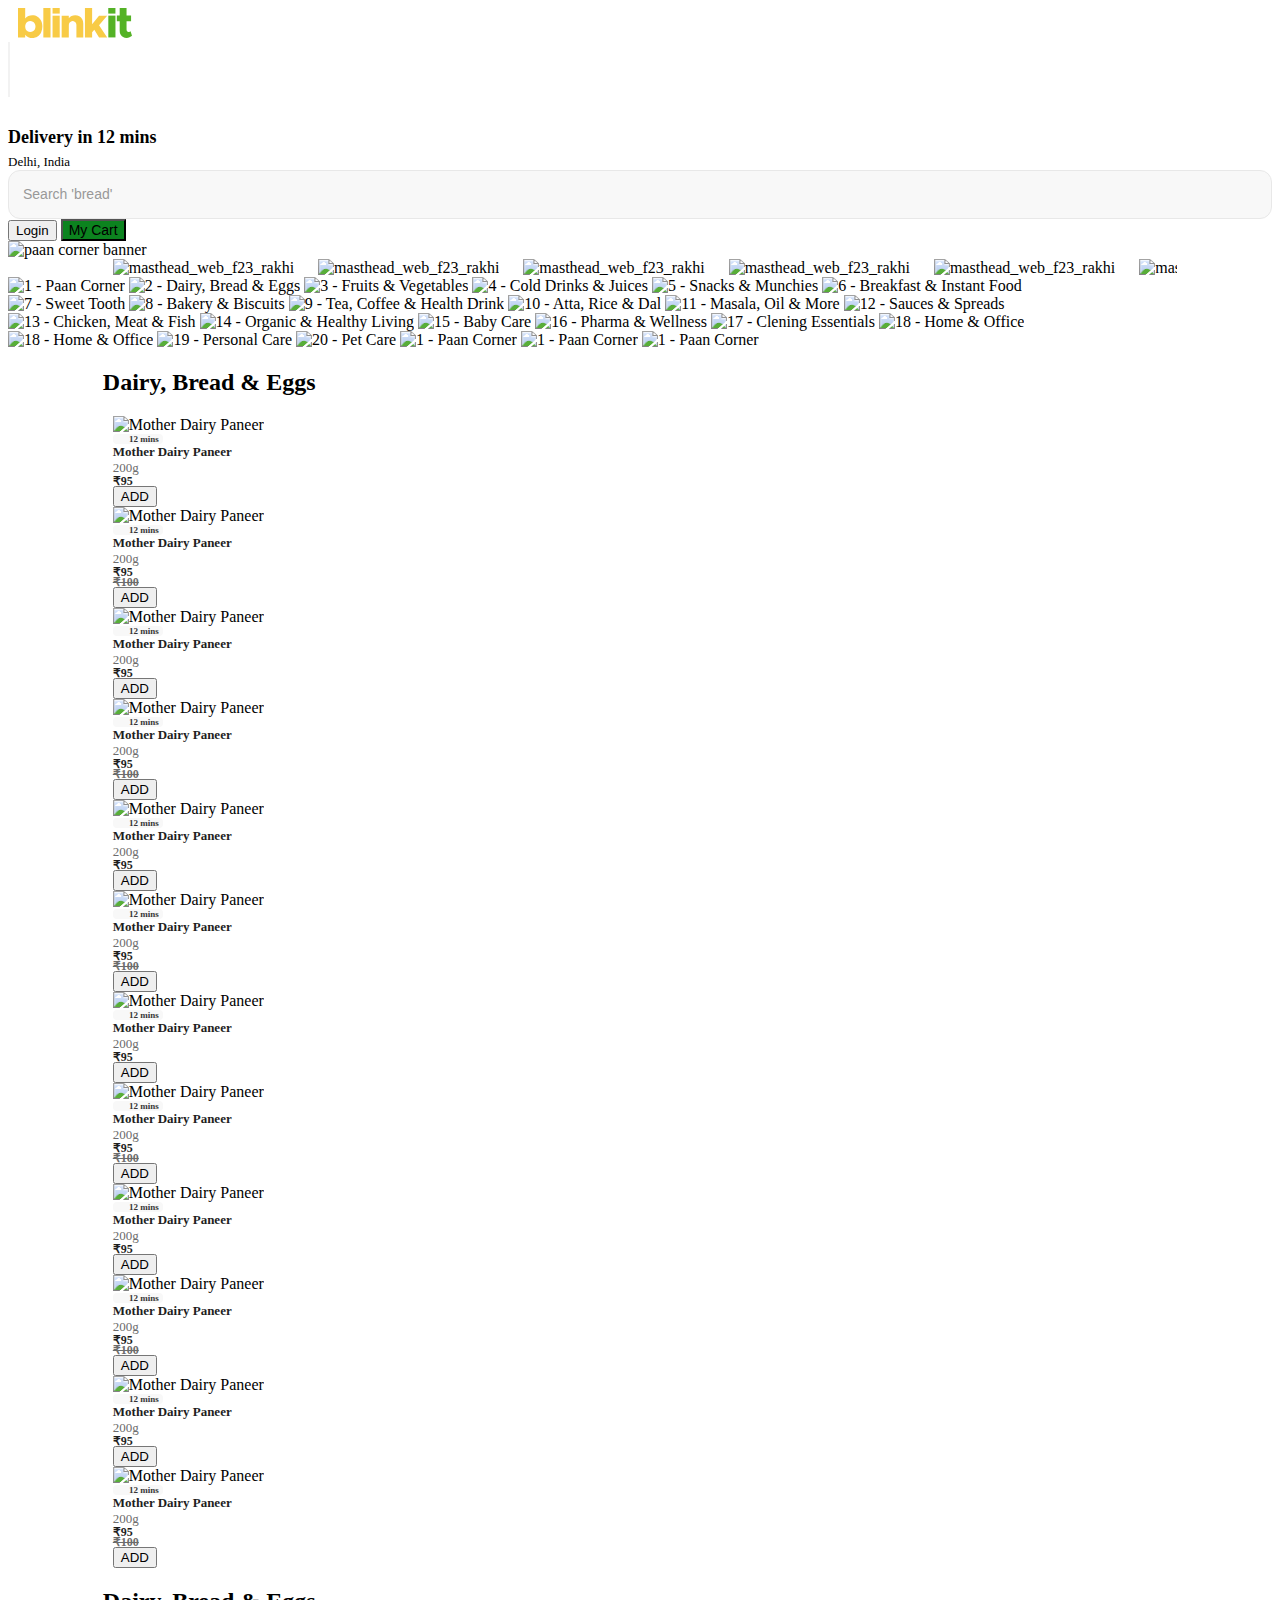
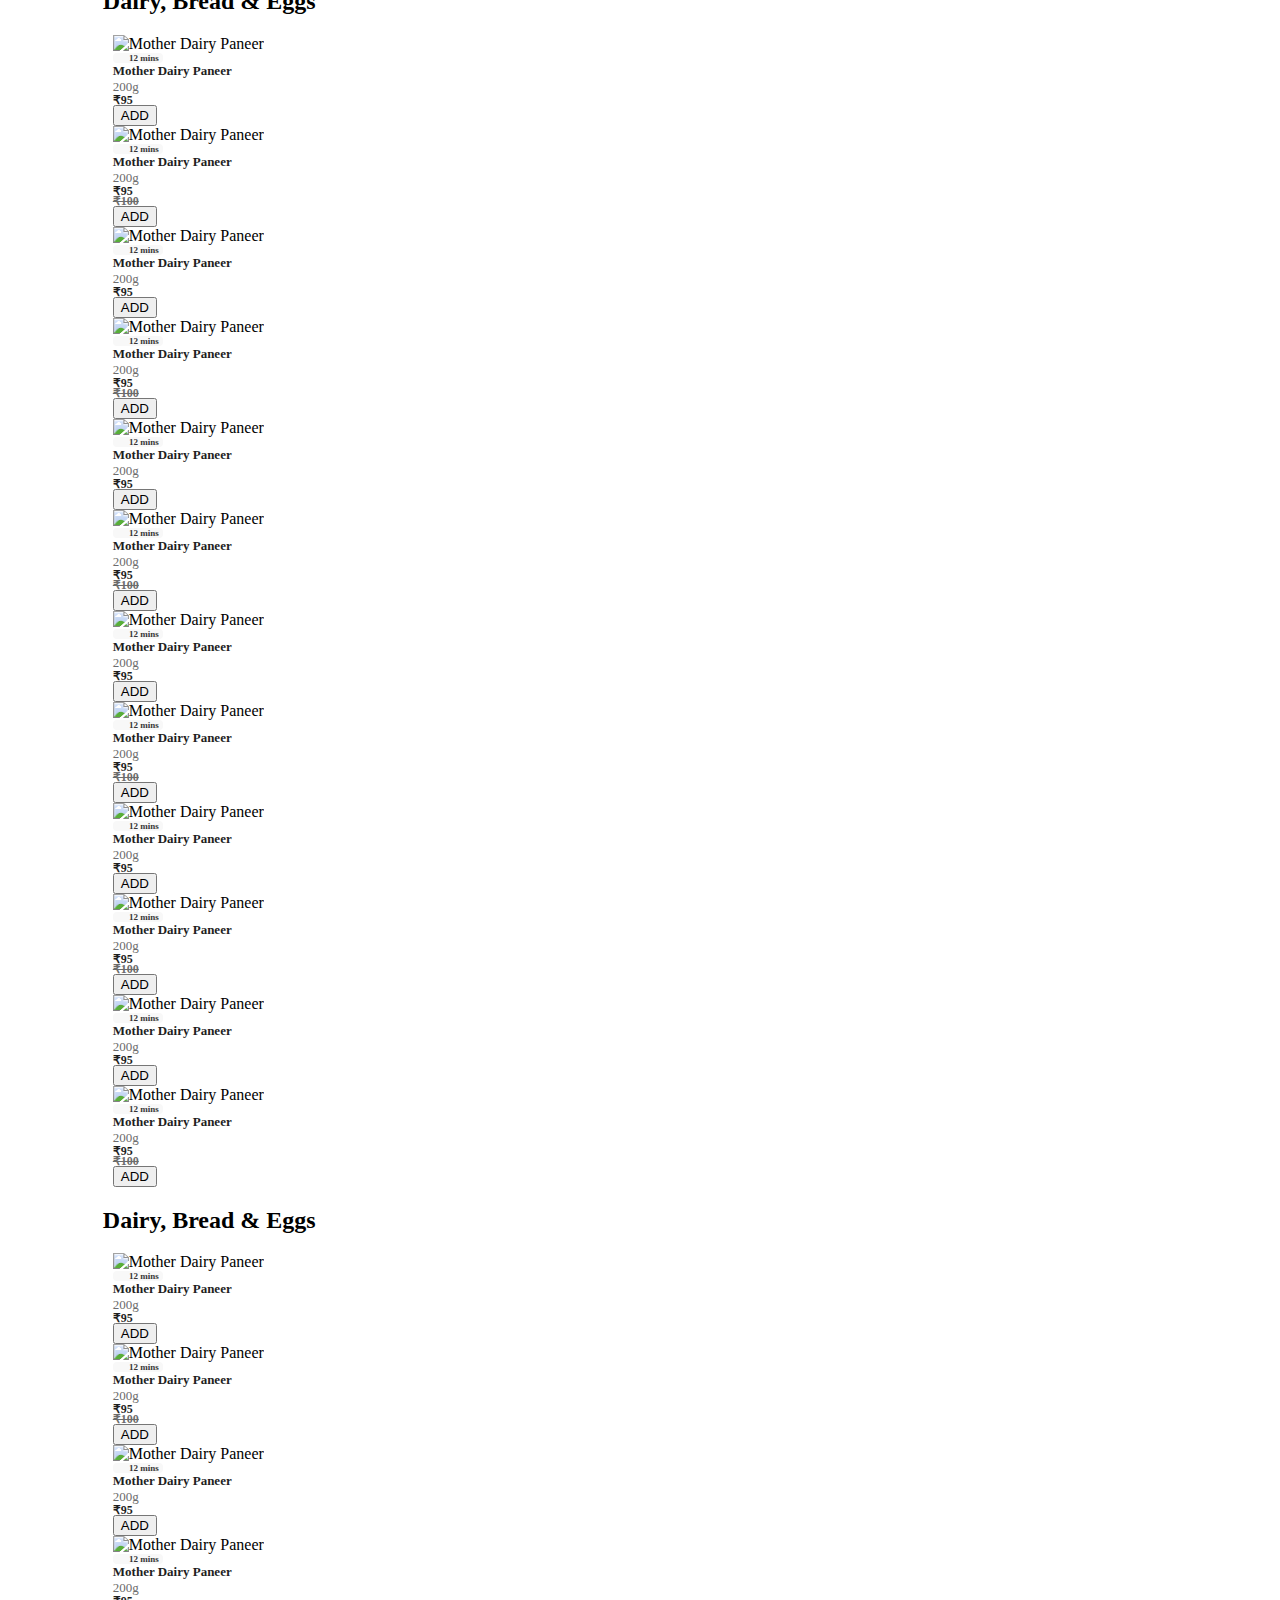
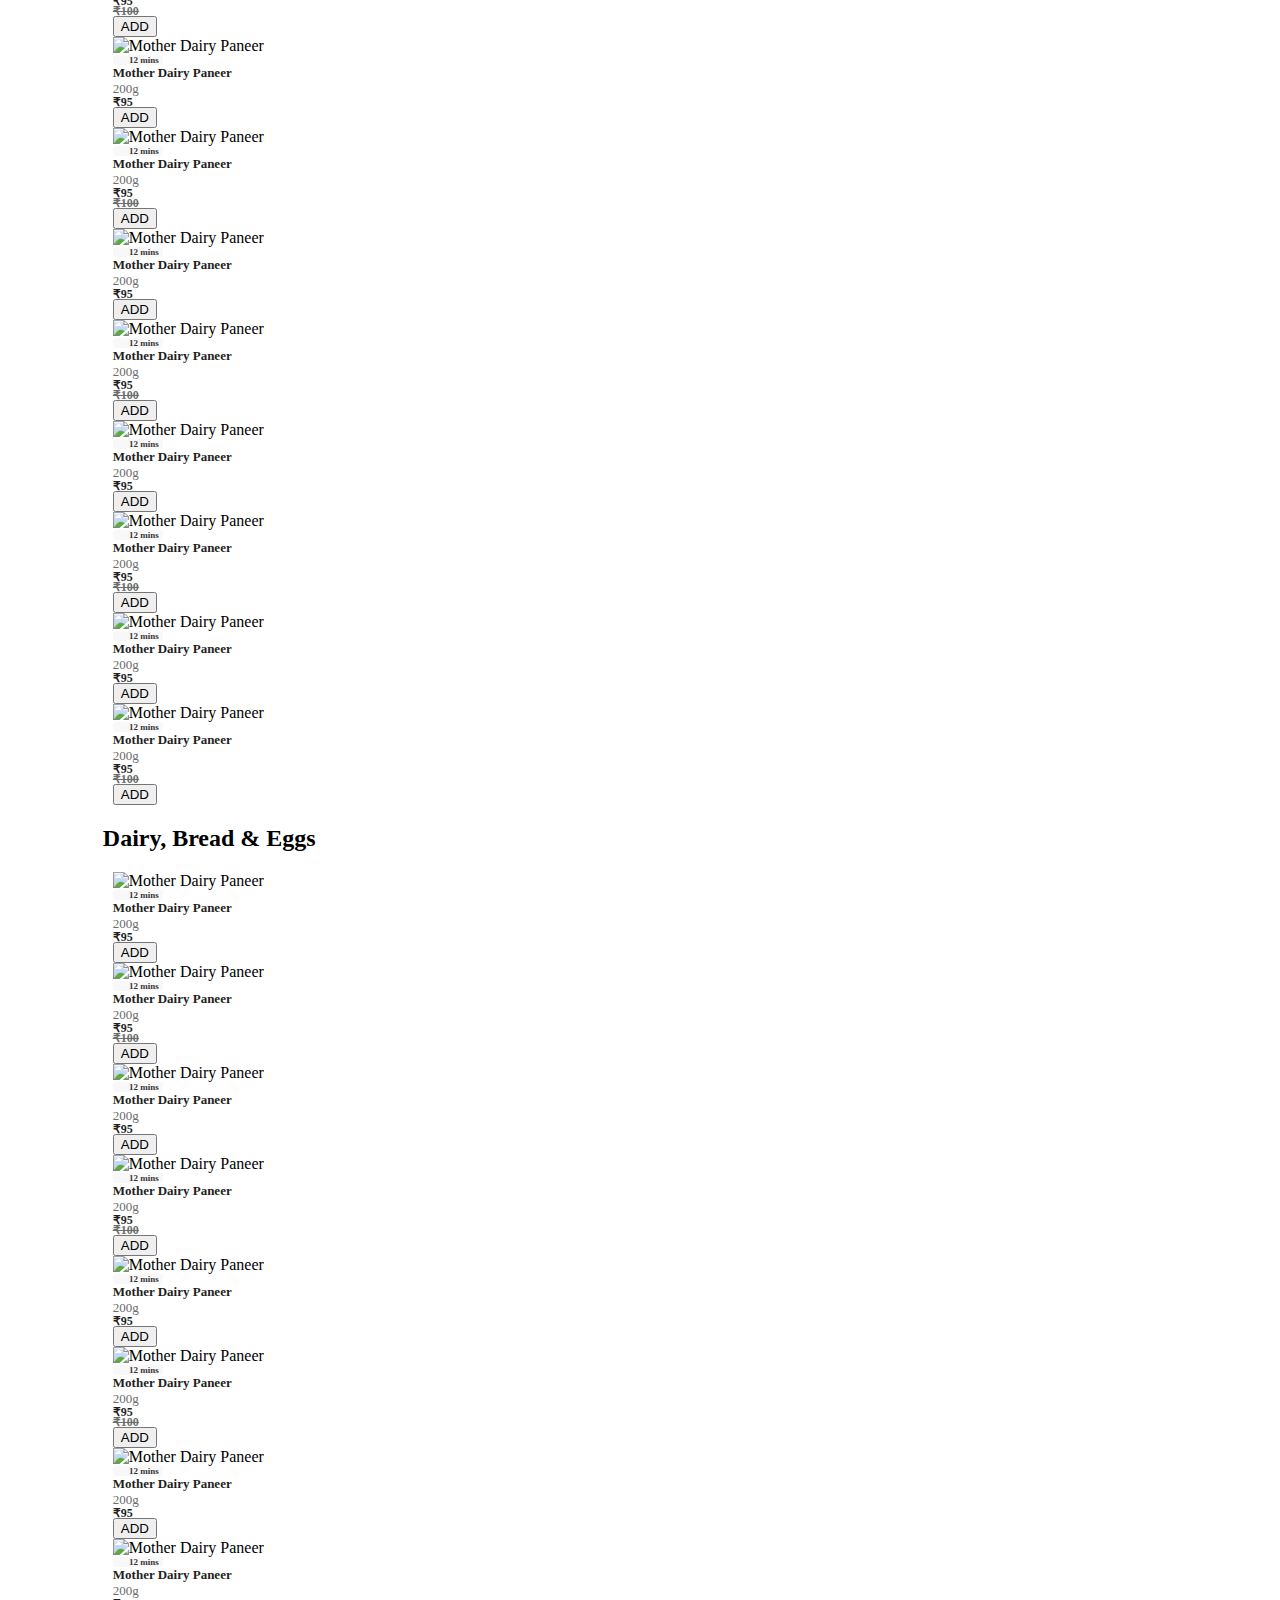
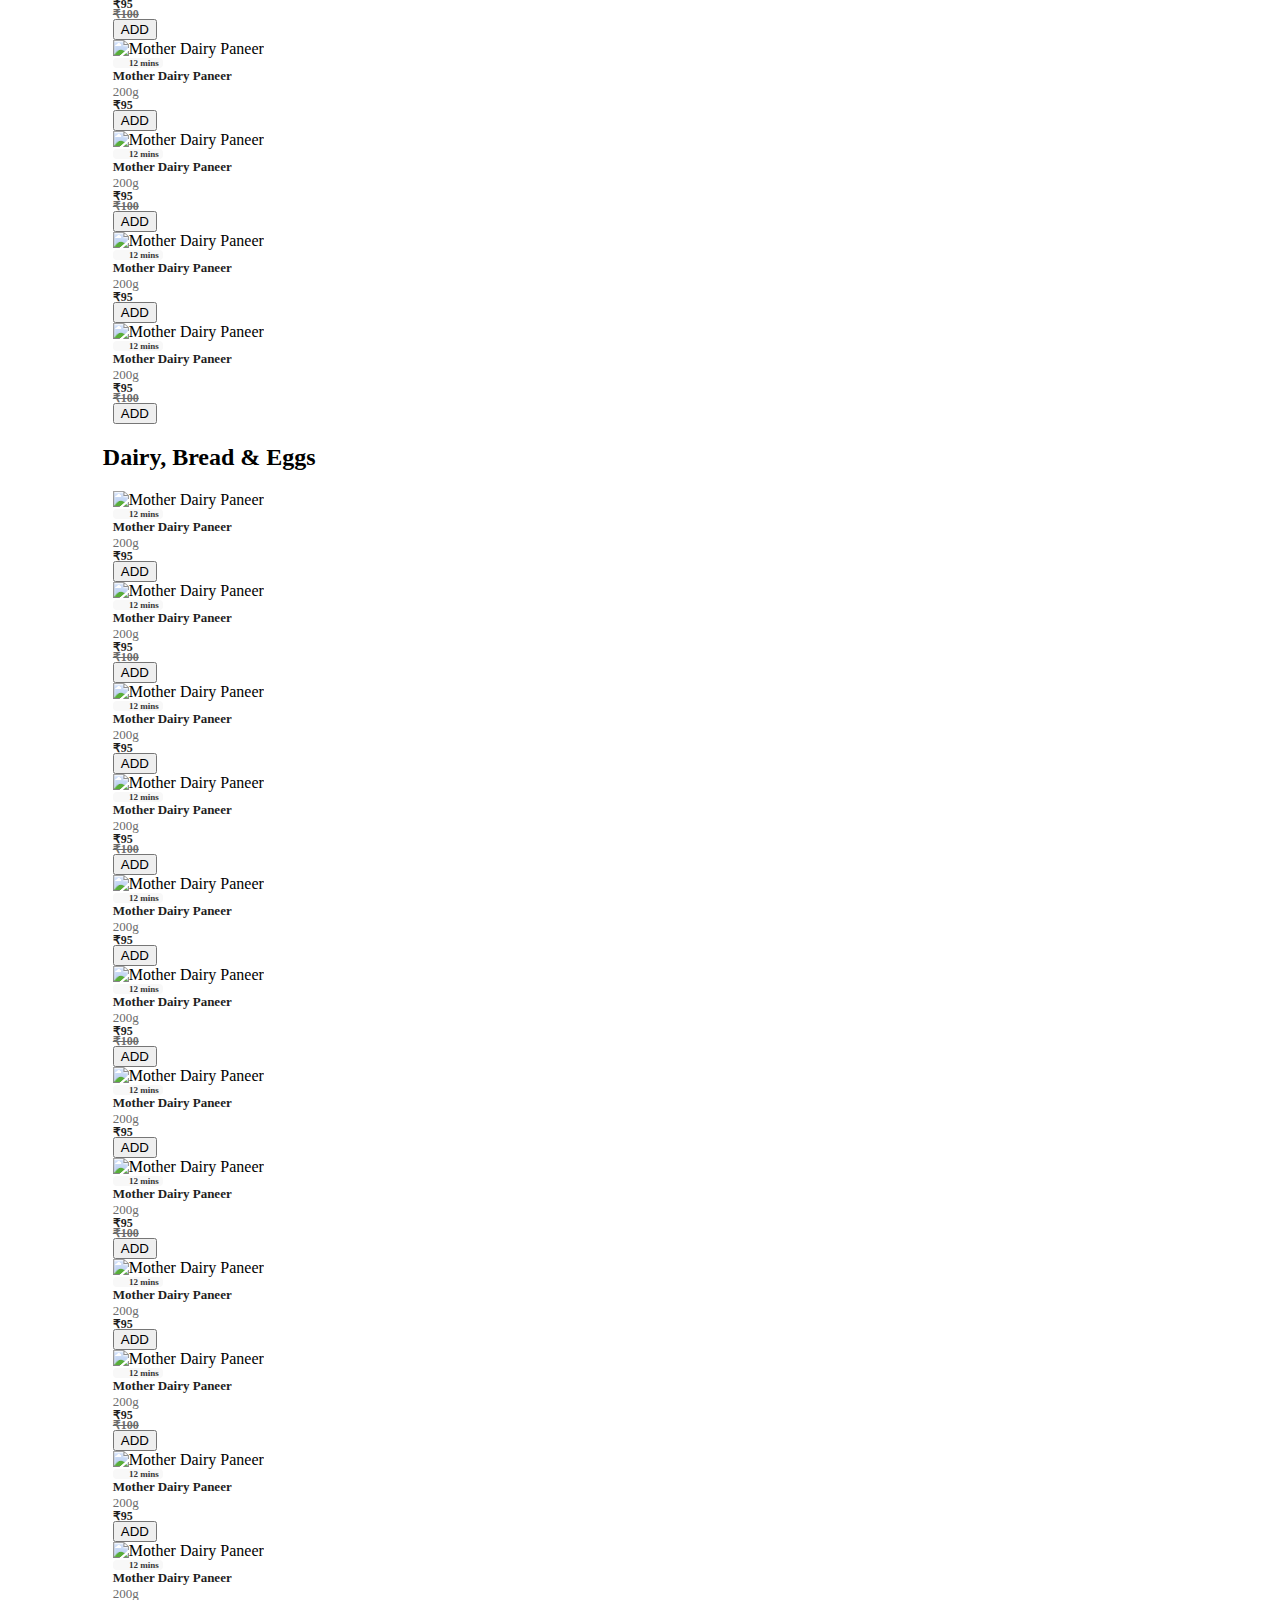
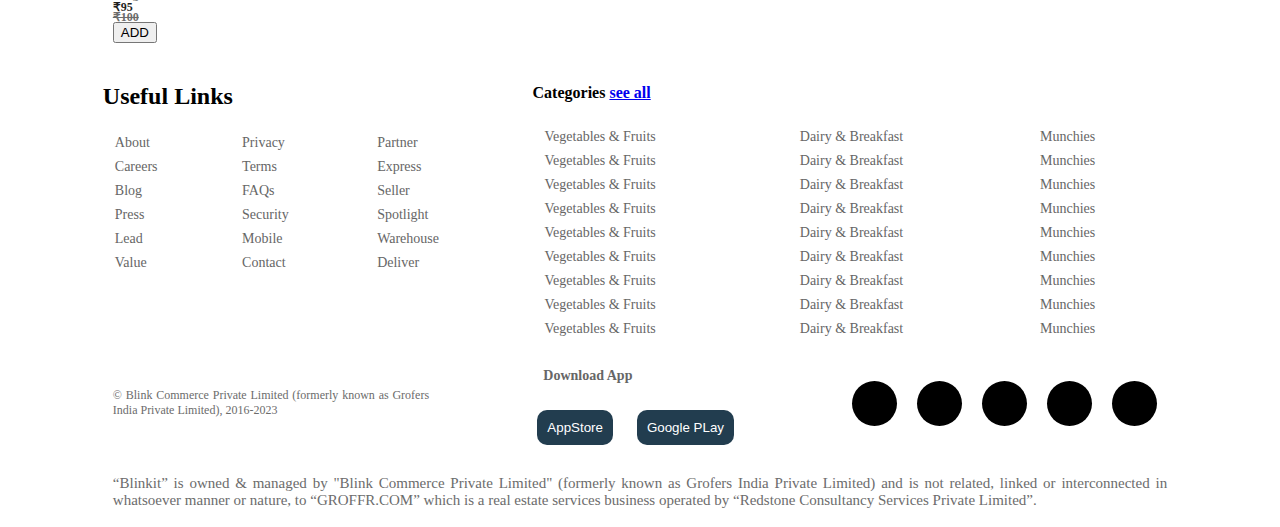
==== commit add9dd3a: "small cards done" ====
--- a/index.html
+++ b/index.html
@@ -364,14 +364,6 @@
           loading="lazy"
           style="border-radius: 0px; object-fit: fill; cursor: default"
         />
-        <img
-          src="https://cdn.grofers.com/cdn-cgi/image/f=auto,fit=scale-down,q=50,metadata=none,w=225/layout-engine/2022-12/paan-corner_web.png"
-          alt="1 - Paan Corner"
-          width="106.1"
-          height="156.02941176470586"
-          loading="lazy"
-          style="border-radius: 0px; object-fit: fill; cursor: default"
-        />
       </div>
     </section>
 
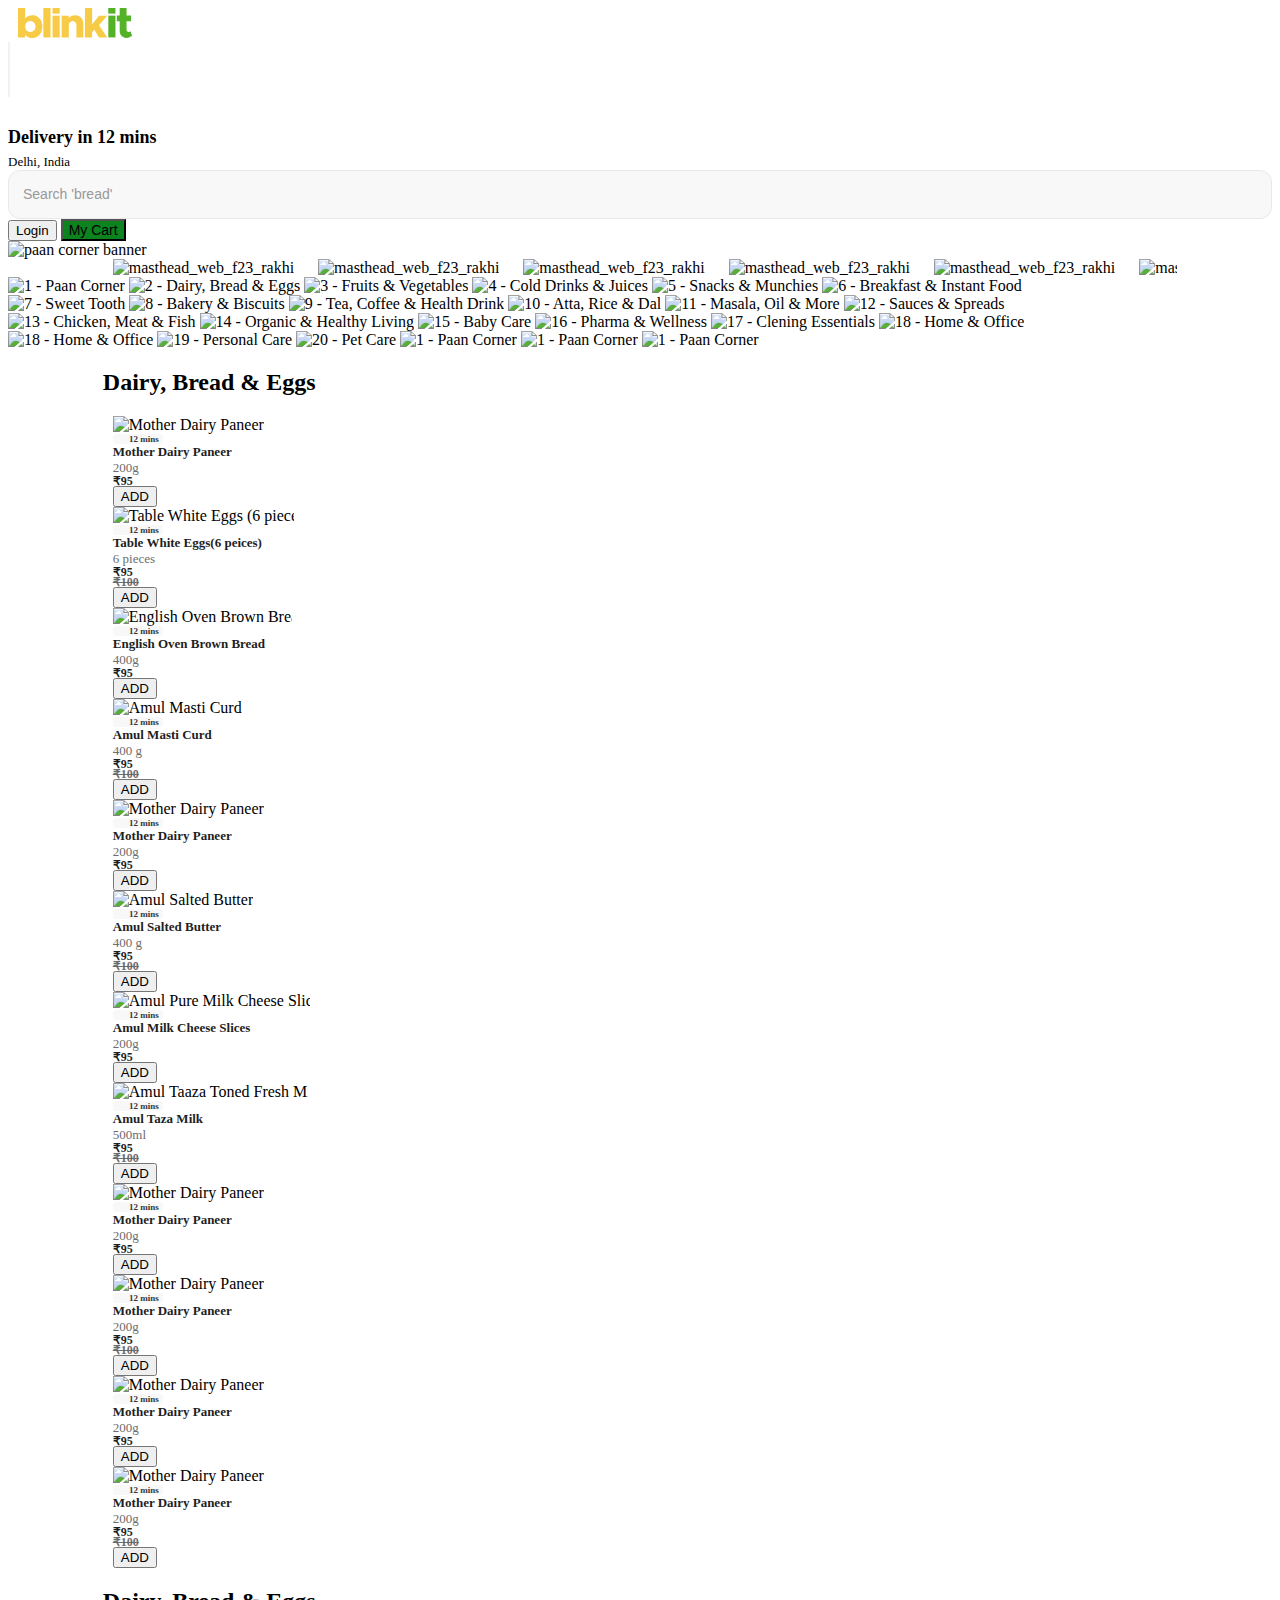
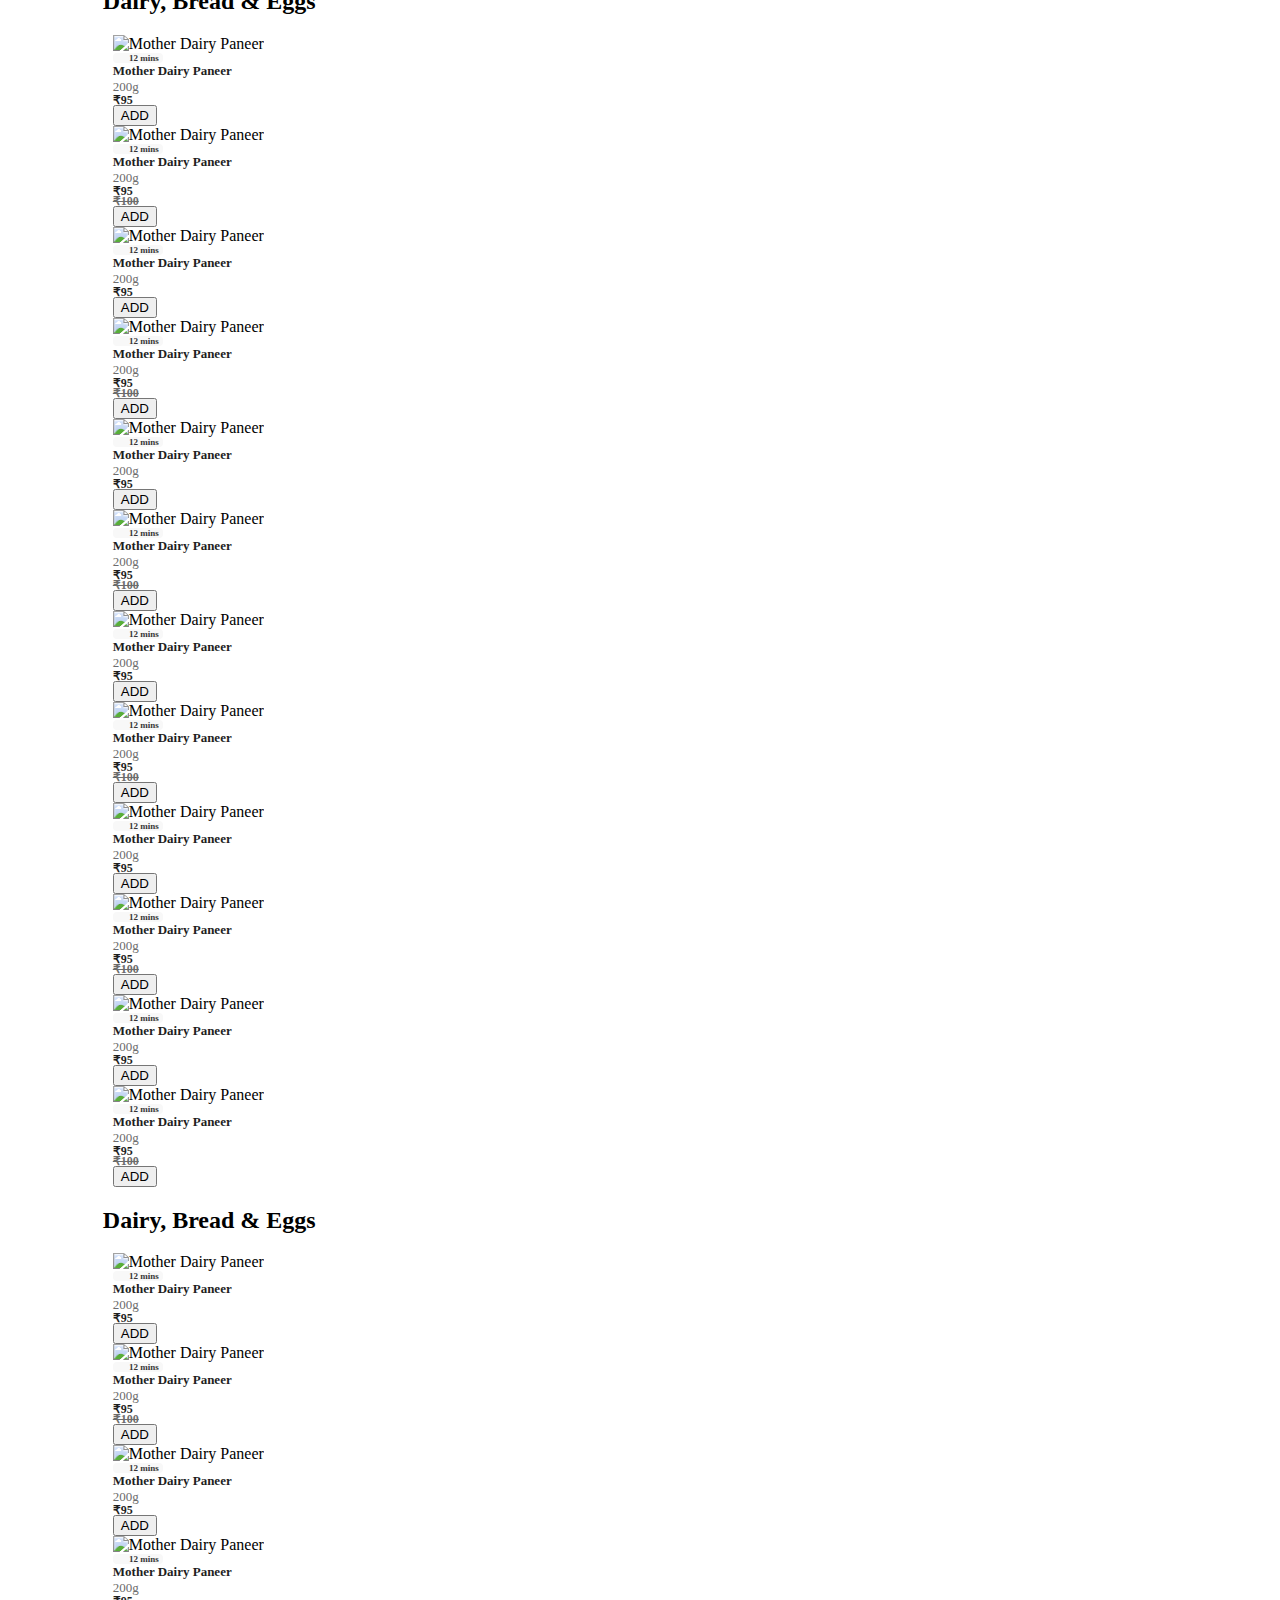
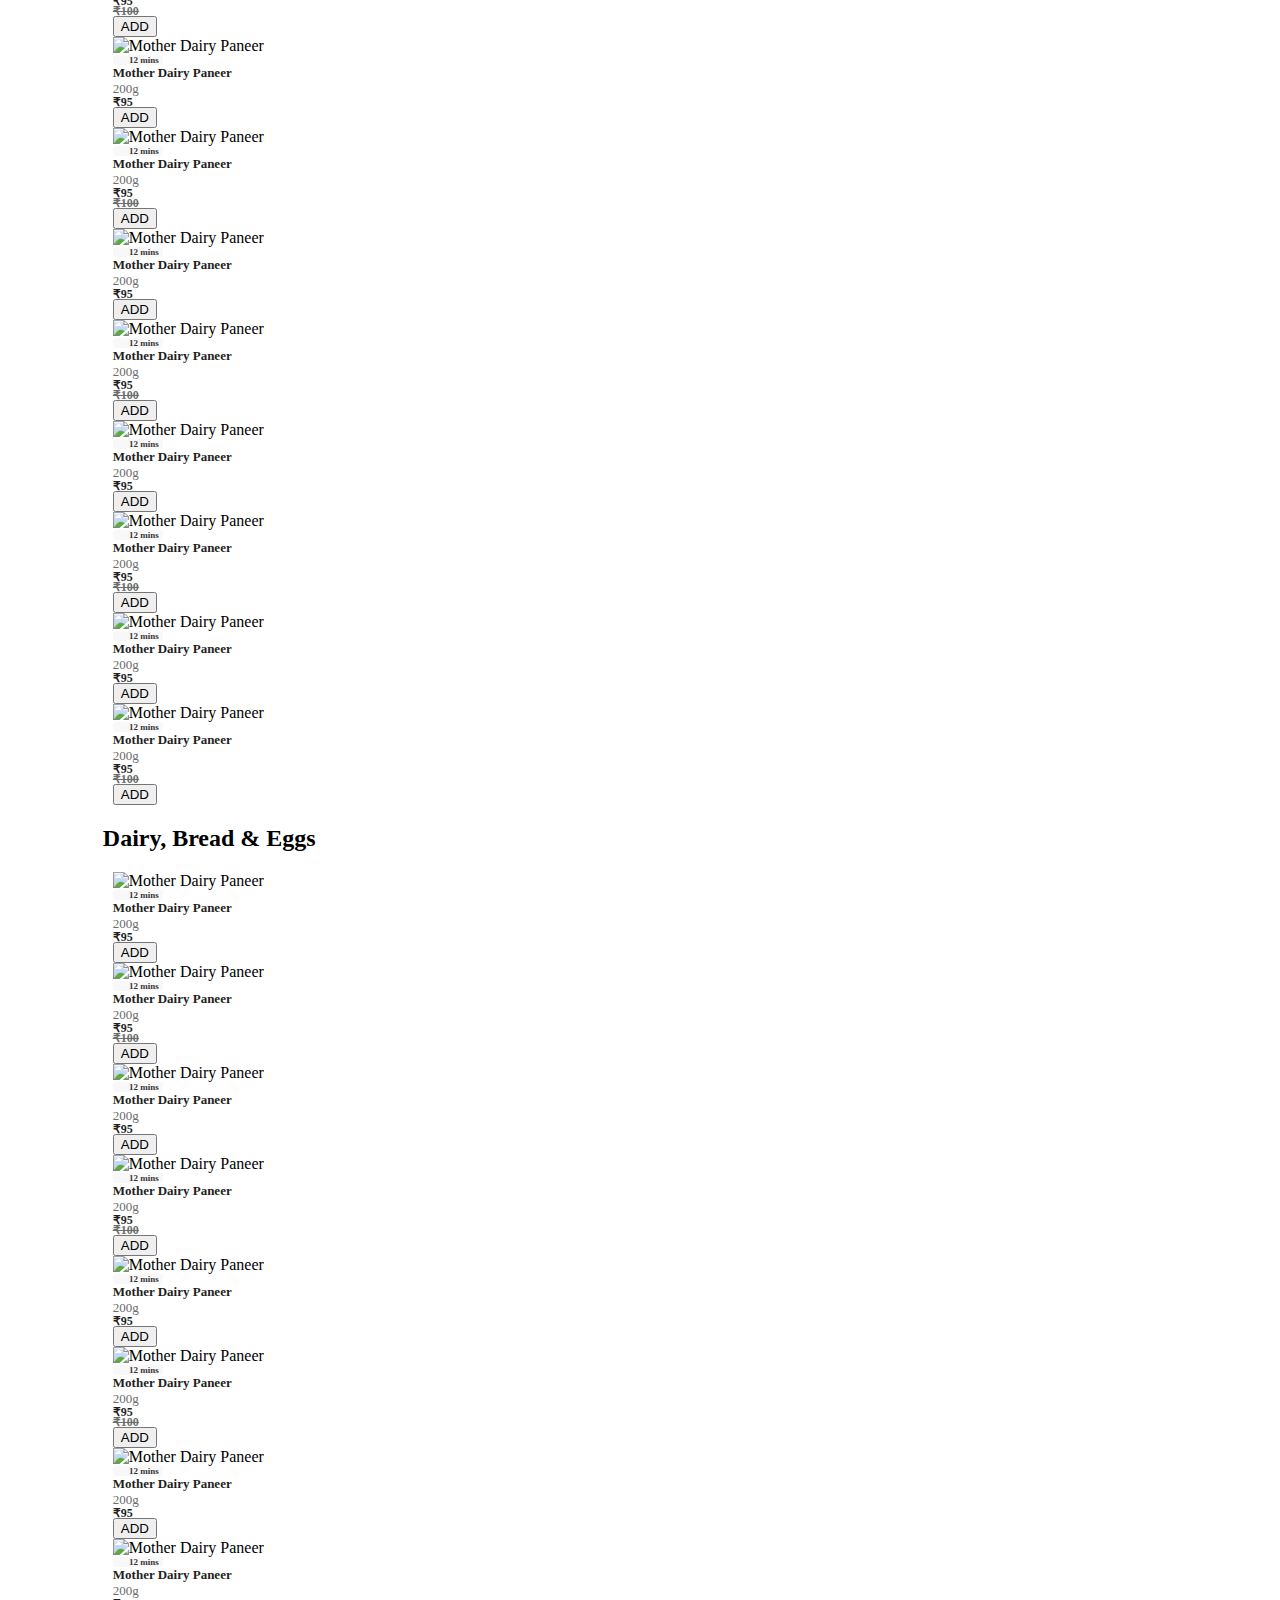
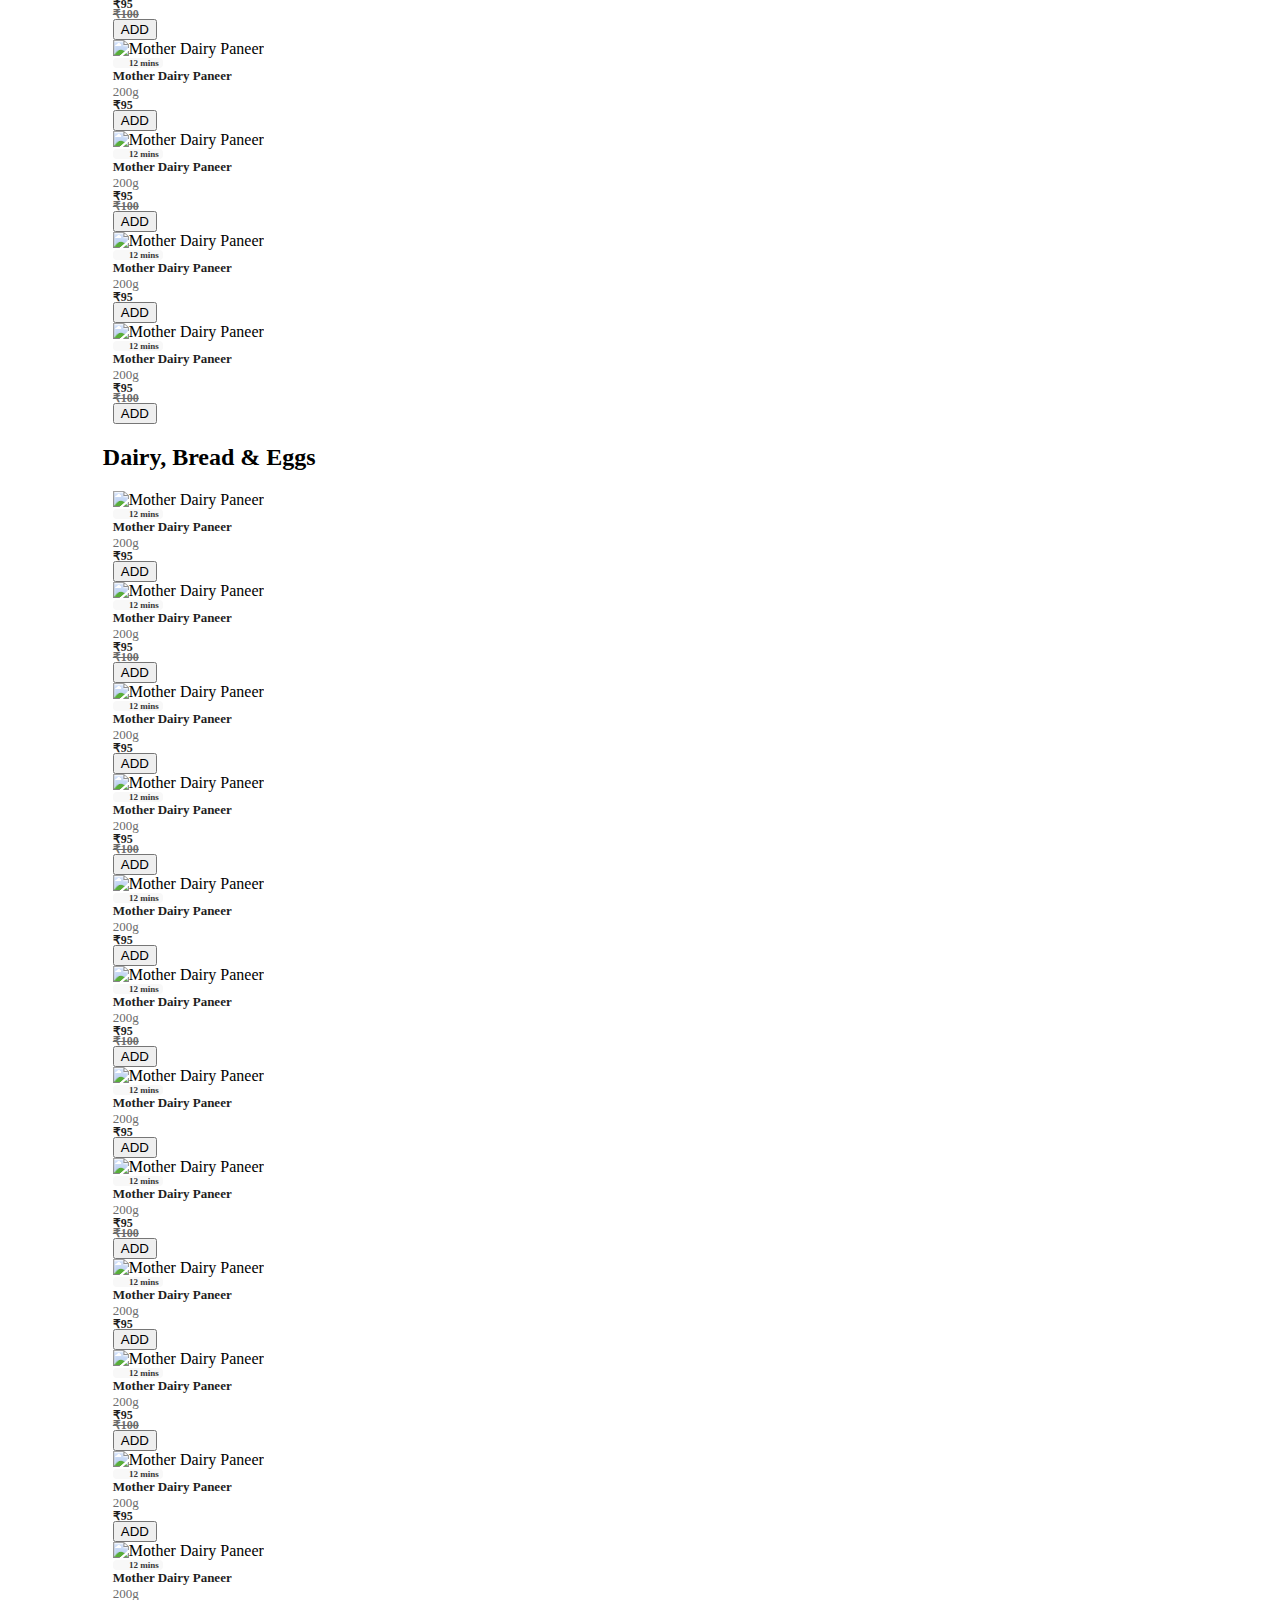
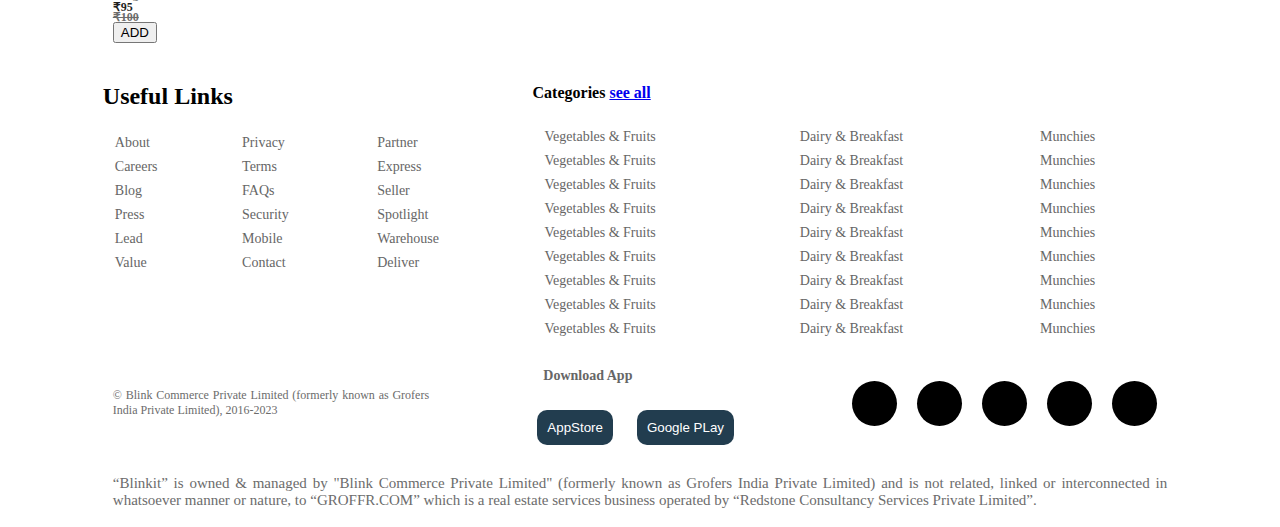
==== commit 14710c6f: "scroll cards changes" ====
--- a/index.html
+++ b/index.html
@@ -407,234 +407,199 @@
           </div>
           <div class="card shadow d-inline-block my-card flex-column p-3">
             <img
-              src="https://cdn.grofers.com/cdn-cgi/image/f=auto,fit=scale-down,q=50,metadata=none,w=270/app/images/products/sliding_image/192a.jpg?ts=1689327538"
-              alt="Mother Dairy Paneer"
-              width="140"
-              height="140"
-              loading="lazy"
-              style="border-radius: 0px; object-fit: fill; cursor: default"
-            />
-            <div class="my-card-time">
-              <!-- use position absolute for adding the 30% off -->
-              <img
-                src="https://cdn.grofers.com/cdn-cgi/image/f=auto,fit=scale-down,q=70,metadata=none,w=90/assets/eta-icons/15-mins.png"
-                style="
-                  width: 10px;
-                  transition-property: opacity;
-                  transition-timing-function: cubic-bezier(0.4, 0, 0.2, 1);
-                  transition-duration: 0.15s;
-                  opacity: 1;
-                  height: 90%;
-                "
-              />
-              12 mins
-            </div>
-            <div class="my-card-title">Mother Dairy Paneer</div>
-            <div class="my-card-weight pt-3">200g</div>
-            <div
-              class="d-flex w-100 justify-content-between align-items-center"
-            >
-              <div class="card-price">
-                &#x20b9;95<br /><s class="strike">&#x20b9;100</s>
-              </div>
-              <button class="btn btn-outline-success px-4">ADD</button>
-            </div>
-          </div>
-          <div class="card shadow d-inline-block my-card flex-column p-3">
-            <img
-              src="https://cdn.grofers.com/cdn-cgi/image/f=auto,fit=scale-down,q=50,metadata=none,w=270/app/images/products/sliding_image/192a.jpg?ts=1689327538"
-              alt="Mother Dairy Paneer"
-              width="140"
-              height="140"
-              loading="lazy"
-              style="border-radius: 0px; object-fit: fill; cursor: default"
-            />
-            <div class="my-card-time">
-              <!-- use position absolute for adding the 30% off -->
-              <img
-                src="https://cdn.grofers.com/cdn-cgi/image/f=auto,fit=scale-down,q=70,metadata=none,w=90/assets/eta-icons/15-mins.png"
-                style="
-                  width: 10px;
-                  transition-property: opacity;
-                  transition-timing-function: cubic-bezier(0.4, 0, 0.2, 1);
-                  transition-duration: 0.15s;
-                  opacity: 1;
-                  height: 90%;
-                "
-              />
-              12 mins
-            </div>
-            <div class="my-card-title">Mother Dairy Paneer</div>
-            <div class="my-card-weight pt-3">200g</div>
-            <div
-              class="d-flex w-100 justify-content-between align-items-center"
-            >
-              <div class="card-price">&#x20b9;95</div>
-              <button class="btn btn-outline-success px-4">ADD</button>
-            </div>
-          </div>
-          <div class="card shadow d-inline-block my-card flex-column p-3">
-            <img
-              src="https://cdn.grofers.com/cdn-cgi/image/f=auto,fit=scale-down,q=50,metadata=none,w=270/app/images/products/sliding_image/192a.jpg?ts=1689327538"
-              alt="Mother Dairy Paneer"
-              width="140"
-              height="140"
-              loading="lazy"
-              style="border-radius: 0px; object-fit: fill; cursor: default"
-            />
-            <div class="my-card-time">
-              <!-- use position absolute for adding the 30% off -->
-              <img
-                src="https://cdn.grofers.com/cdn-cgi/image/f=auto,fit=scale-down,q=70,metadata=none,w=90/assets/eta-icons/15-mins.png"
-                style="
-                  width: 10px;
-                  transition-property: opacity;
-                  transition-timing-function: cubic-bezier(0.4, 0, 0.2, 1);
-                  transition-duration: 0.15s;
-                  opacity: 1;
-                  height: 90%;
-                "
-              />
-              12 mins
-            </div>
-            <div class="my-card-title">Mother Dairy Paneer</div>
-            <div class="my-card-weight pt-3">200g</div>
-            <div
-              class="d-flex w-100 justify-content-between align-items-center"
-            >
-              <div class="card-price">
-                &#x20b9;95<br /><s class="strike">&#x20b9;100</s>
-              </div>
-              <button class="btn btn-outline-success px-4">ADD</button>
-            </div>
-          </div>
-          <div class="card shadow d-inline-block my-card flex-column p-3">
-            <img
-              src="https://cdn.grofers.com/cdn-cgi/image/f=auto,fit=scale-down,q=50,metadata=none,w=270/app/images/products/sliding_image/192a.jpg?ts=1689327538"
-              alt="Mother Dairy Paneer"
-              width="140"
-              height="140"
-              loading="lazy"
-              style="border-radius: 0px; object-fit: fill; cursor: default"
-            />
-            <div class="my-card-time">
-              <!-- use position absolute for adding the 30% off -->
-              <img
-                src="https://cdn.grofers.com/cdn-cgi/image/f=auto,fit=scale-down,q=70,metadata=none,w=90/assets/eta-icons/15-mins.png"
-                style="
-                  width: 10px;
-                  transition-property: opacity;
-                  transition-timing-function: cubic-bezier(0.4, 0, 0.2, 1);
-                  transition-duration: 0.15s;
-                  opacity: 1;
-                  height: 90%;
-                "
-              />
-              12 mins
-            </div>
-            <div class="my-card-title">Mother Dairy Paneer</div>
-            <div class="my-card-weight pt-3">200g</div>
-            <div
-              class="d-flex w-100 justify-content-between align-items-center"
-            >
-              <div class="card-price">&#x20b9;95</div>
-              <button class="btn btn-outline-success px-4">ADD</button>
-            </div>
-          </div>
-          <div class="card shadow d-inline-block my-card flex-column p-3">
-            <img
-              src="https://cdn.grofers.com/cdn-cgi/image/f=auto,fit=scale-down,q=50,metadata=none,w=270/app/images/products/sliding_image/192a.jpg?ts=1689327538"
-              alt="Mother Dairy Paneer"
-              width="140"
-              height="140"
-              loading="lazy"
-              style="border-radius: 0px; object-fit: fill; cursor: default"
-            />
-            <div class="my-card-time">
-              <!-- use position absolute for adding the 30% off -->
-              <img
-                src="https://cdn.grofers.com/cdn-cgi/image/f=auto,fit=scale-down,q=70,metadata=none,w=90/assets/eta-icons/15-mins.png"
-                style="
-                  width: 10px;
-                  transition-property: opacity;
-                  transition-timing-function: cubic-bezier(0.4, 0, 0.2, 1);
-                  transition-duration: 0.15s;
-                  opacity: 1;
-                  height: 90%;
-                "
-              />
-              12 mins
-            </div>
-            <div class="my-card-title">Mother Dairy Paneer</div>
-            <div class="my-card-weight pt-3">200g</div>
-            <div
-              class="d-flex w-100 justify-content-between align-items-center"
-            >
-              <div class="card-price">
-                &#x20b9;95<br /><s class="strike">&#x20b9;100</s>
-              </div>
-              <button class="btn btn-outline-success px-4">ADD</button>
-            </div>
-          </div>
-          <div class="card shadow d-inline-block my-card flex-column p-3">
-            <img
-              src="https://cdn.grofers.com/cdn-cgi/image/f=auto,fit=scale-down,q=50,metadata=none,w=270/app/images/products/sliding_image/192a.jpg?ts=1689327538"
-              alt="Mother Dairy Paneer"
-              width="140"
-              height="140"
-              loading="lazy"
-              style="border-radius: 0px; object-fit: fill; cursor: default"
-            />
-            <div class="my-card-time">
-              <!-- use position absolute for adding the 30% off -->
-              <img
-                src="https://cdn.grofers.com/cdn-cgi/image/f=auto,fit=scale-down,q=70,metadata=none,w=90/assets/eta-icons/15-mins.png"
-                style="
-                  width: 10px;
-                  transition-property: opacity;
-                  transition-timing-function: cubic-bezier(0.4, 0, 0.2, 1);
-                  transition-duration: 0.15s;
-                  opacity: 1;
-                  height: 90%;
-                "
-              />
-              12 mins
-            </div>
-            <div class="my-card-title">Mother Dairy Paneer</div>
-            <div class="my-card-weight pt-3">200g</div>
-            <div
-              class="d-flex w-100 justify-content-between align-items-center"
-            >
-              <div class="card-price">&#x20b9;95</div>
-              <button class="btn btn-outline-success px-4">ADD</button>
-            </div>
-          </div>
-          <div class="card shadow d-inline-block my-card flex-column p-3">
-            <img
-              src="https://cdn.grofers.com/cdn-cgi/image/f=auto,fit=scale-down,q=50,metadata=none,w=270/app/images/products/sliding_image/192a.jpg?ts=1689327538"
-              alt="Mother Dairy Paneer"
-              width="140"
-              height="140"
-              loading="lazy"
-              style="border-radius: 0px; object-fit: fill; cursor: default"
-            />
-            <div class="my-card-time">
-              <!-- use position absolute for adding the 30% off -->
-              <img
-                src="https://cdn.grofers.com/cdn-cgi/image/f=auto,fit=scale-down,q=70,metadata=none,w=90/assets/eta-icons/15-mins.png"
-                style="
-                  width: 10px;
-                  transition-property: opacity;
-                  transition-timing-function: cubic-bezier(0.4, 0, 0.2, 1);
-                  transition-duration: 0.15s;
-                  opacity: 1;
-                  height: 90%;
-                "
-              />
-              12 mins
-            </div>
-            <div class="my-card-title">Mother Dairy Paneer</div>
-            <div class="my-card-weight pt-3">200g</div>
+              src="https://cdn.grofers.com/cdn-cgi/image/f=auto,fit=scale-down,q=50,metadata=none,w=180/app/images/products/sliding_image/487729a.jpg?ts=1687333800"
+              alt="Table White Eggs (6 pieces)"
+              width="140"
+              height="140"
+              loading="lazy"
+              style="border-radius: 0px; object-fit: fill; cursor: default"
+            />
+            <div class="my-card-time">
+              <!-- use position absolute for adding the 30% off -->
+              <img
+                src="https://cdn.grofers.com/cdn-cgi/image/f=auto,fit=scale-down,q=70,metadata=none,w=90/assets/eta-icons/15-mins.png"
+                style="
+                  width: 10px;
+                  transition-property: opacity;
+                  transition-timing-function: cubic-bezier(0.4, 0, 0.2, 1);
+                  transition-duration: 0.15s;
+                  opacity: 1;
+                  height: 90%;
+                "
+              />
+              12 mins
+            </div>
+            <div class="my-card-title">Table White Eggs(6 peices)</div>
+            <div class="my-card-weight pt-3">6 pieces</div>
+            <div
+              class="d-flex w-100 justify-content-between align-items-center"
+            >
+              <div class="card-price">
+                &#x20b9;95<br /><s class="strike">&#x20b9;100</s>
+              </div>
+              <button class="btn btn-outline-success px-4">ADD</button>
+            </div>
+          </div>
+          <div class="card shadow d-inline-block my-card flex-column p-3">
+            <img src="https://cdn.grofers.com/cdn-cgi/image/f=auto,fit=scale-down,q=50,metadata=none,w=180/app/images/products/sliding_image/18396a.jpg?ts=1687327481" alt="English Oven Brown Bread" width="140" height="140" loading="lazy" style="border-radius: 0px; object-fit: fill; cursor: default;">
+            <div class="my-card-time">
+              <!-- use position absolute for adding the 30% off -->
+              <img
+                src="https://cdn.grofers.com/cdn-cgi/image/f=auto,fit=scale-down,q=70,metadata=none,w=90/assets/eta-icons/15-mins.png"
+                style="
+                  width: 10px;
+                  transition-property: opacity;
+                  transition-timing-function: cubic-bezier(0.4, 0, 0.2, 1);
+                  transition-duration: 0.15s;
+                  opacity: 1;
+                  height: 90%;
+                "
+              />
+              12 mins
+            </div>
+            <div class="my-card-title">English Oven Brown Bread</div>
+            <div class="my-card-weight pt-3">400g</div>
+            <div
+              class="d-flex w-100 justify-content-between align-items-center"
+            >
+              <div class="card-price">&#x20b9;95</div>
+              <button class="btn btn-outline-success px-4">ADD</button>
+            </div>
+          </div>
+          <div class="card shadow d-inline-block my-card flex-column p-3">
+            <img src="https://cdn.grofers.com/cdn-cgi/image/f=auto,fit=scale-down,q=50,metadata=none,w=180/app/images/products/sliding_image/45533a.jpg?ts=1687948907" alt="Amul Masti Curd" width="140" height="140" loading="lazy" style="border-radius: 0px; object-fit: fill; cursor: default;">
+            <div class="my-card-time">
+              <!-- use position absolute for adding the 30% off -->
+              <img
+                src="https://cdn.grofers.com/cdn-cgi/image/f=auto,fit=scale-down,q=70,metadata=none,w=90/assets/eta-icons/15-mins.png"
+                style="
+                  width: 10px;
+                  transition-property: opacity;
+                  transition-timing-function: cubic-bezier(0.4, 0, 0.2, 1);
+                  transition-duration: 0.15s;
+                  opacity: 1;
+                  height: 90%;
+                "
+              />
+              12 mins
+            </div>
+            <div class="my-card-title">Amul Masti Curd</div>
+            <div class="my-card-weight pt-3">400 g</div>
+            <div
+              class="d-flex w-100 justify-content-between align-items-center"
+            >
+              <div class="card-price">
+                &#x20b9;95<br /><s class="strike">&#x20b9;100</s>
+              </div>
+              <button class="btn btn-outline-success px-4">ADD</button>
+            </div>
+          </div>
+          <div class="card shadow d-inline-block my-card flex-column p-3">
+            <img
+              src="https://cdn.grofers.com/cdn-cgi/image/f=auto,fit=scale-down,q=50,metadata=none,w=270/app/images/products/sliding_image/192a.jpg?ts=1689327538"
+              alt="Mother Dairy Paneer"
+              width="140"
+              height="140"
+              loading="lazy"
+              style="border-radius: 0px; object-fit: fill; cursor: default"
+            />
+            <div class="my-card-time">
+              <!-- use position absolute for adding the 30% off -->
+              <img
+                src="https://cdn.grofers.com/cdn-cgi/image/f=auto,fit=scale-down,q=70,metadata=none,w=90/assets/eta-icons/15-mins.png"
+                style="
+                  width: 10px;
+                  transition-property: opacity;
+                  transition-timing-function: cubic-bezier(0.4, 0, 0.2, 1);
+                  transition-duration: 0.15s;
+                  opacity: 1;
+                  height: 90%;
+                "
+              />
+              12 mins
+            </div>
+            <div class="my-card-title">Mother Dairy Paneer</div>
+            <div class="my-card-weight pt-3">200g</div>
+            <div
+              class="d-flex w-100 justify-content-between align-items-center"
+            >
+              <div class="card-price">&#x20b9;95</div>
+              <button class="btn btn-outline-success px-4">ADD</button>
+            </div>
+          </div>
+          <div class="card shadow d-inline-block my-card flex-column p-3">
+            <img src="https://cdn.grofers.com/cdn-cgi/image/f=auto,fit=scale-down,q=50,metadata=none,w=180/app/images/products/sliding_image/160a.jpg?ts=1689327537" alt="Amul Salted Butter" width="140" height="140" loading="lazy" style="border-radius: 0px; object-fit: fill; cursor: default;">
+            <div class="my-card-time">
+              <!-- use position absolute for adding the 30% off -->
+              <img
+                src="https://cdn.grofers.com/cdn-cgi/image/f=auto,fit=scale-down,q=70,metadata=none,w=90/assets/eta-icons/15-mins.png"
+                style="
+                  width: 10px;
+                  transition-property: opacity;
+                  transition-timing-function: cubic-bezier(0.4, 0, 0.2, 1);
+                  transition-duration: 0.15s;
+                  opacity: 1;
+                  height: 90%;
+                "
+              />
+              12 mins
+            </div>
+            <div class="my-card-title">Amul Salted Butter</div>
+            <div class="my-card-weight pt-3">400 g</div>
+            <div
+              class="d-flex w-100 justify-content-between align-items-center"
+            >
+              <div class="card-price">
+                &#x20b9;95<br /><s class="strike">&#x20b9;100</s>
+              </div>
+              <button class="btn btn-outline-success px-4">ADD</button>
+            </div>
+          </div>
+          <div class="card shadow d-inline-block my-card flex-column p-3">
+            <img src="https://cdn.grofers.com/cdn-cgi/image/f=auto,fit=scale-down,q=50,metadata=none,w=270/app/images/products/sliding_image/168a.jpg?ts=1689327537" alt="Amul Pure Milk Cheese Slices" width="140" height="140" loading="lazy" style="border-radius: 0px; object-fit: fill; cursor: default;">
+            <div class="my-card-time">
+              <!-- use position absolute for adding the 30% off -->
+              <img
+                src="https://cdn.grofers.com/cdn-cgi/image/f=auto,fit=scale-down,q=70,metadata=none,w=90/assets/eta-icons/15-mins.png"
+                style="
+                  width: 10px;
+                  transition-property: opacity;
+                  transition-timing-function: cubic-bezier(0.4, 0, 0.2, 1);
+                  transition-duration: 0.15s;
+                  opacity: 1;
+                  height: 90%;
+                "
+              />
+              12 mins
+            </div>
+            <div class="my-card-title">Amul  Milk Cheese Slices</div>
+            <div class="my-card-weight pt-3">200g</div>
+            <div
+              class="d-flex w-100 justify-content-between align-items-center"
+            >
+              <div class="card-price">&#x20b9;95</div>
+              <button class="btn btn-outline-success px-4">ADD</button>
+            </div>
+          </div>
+          <div class="card shadow d-inline-block my-card flex-column p-3">
+            <img src="https://cdn.grofers.com/cdn-cgi/image/f=auto,fit=scale-down,q=50,metadata=none,w=270/app/images/products/sliding_image/19512a.jpg?ts=1690813414" alt="Amul Taaza Toned Fresh Milk" width="140" height="140" loading="lazy" style="border-radius: 0px; object-fit: fill; cursor: default;">
+            <div class="my-card-time">
+              <!-- use position absolute for adding the 30% off -->
+              <img
+                src="https://cdn.grofers.com/cdn-cgi/image/f=auto,fit=scale-down,q=70,metadata=none,w=90/assets/eta-icons/15-mins.png"
+                style="
+                  width: 10px;
+                  transition-property: opacity;
+                  transition-timing-function: cubic-bezier(0.4, 0, 0.2, 1);
+                  transition-duration: 0.15s;
+                  opacity: 1;
+                  height: 90%;
+                "
+              />
+              12 mins
+            </div>
+            <div class="my-card-title">Amul Taza Milk</div>
+            <div class="my-card-weight pt-3">500ml</div>
             <div
               class="d-flex w-100 justify-content-between align-items-center"
             >
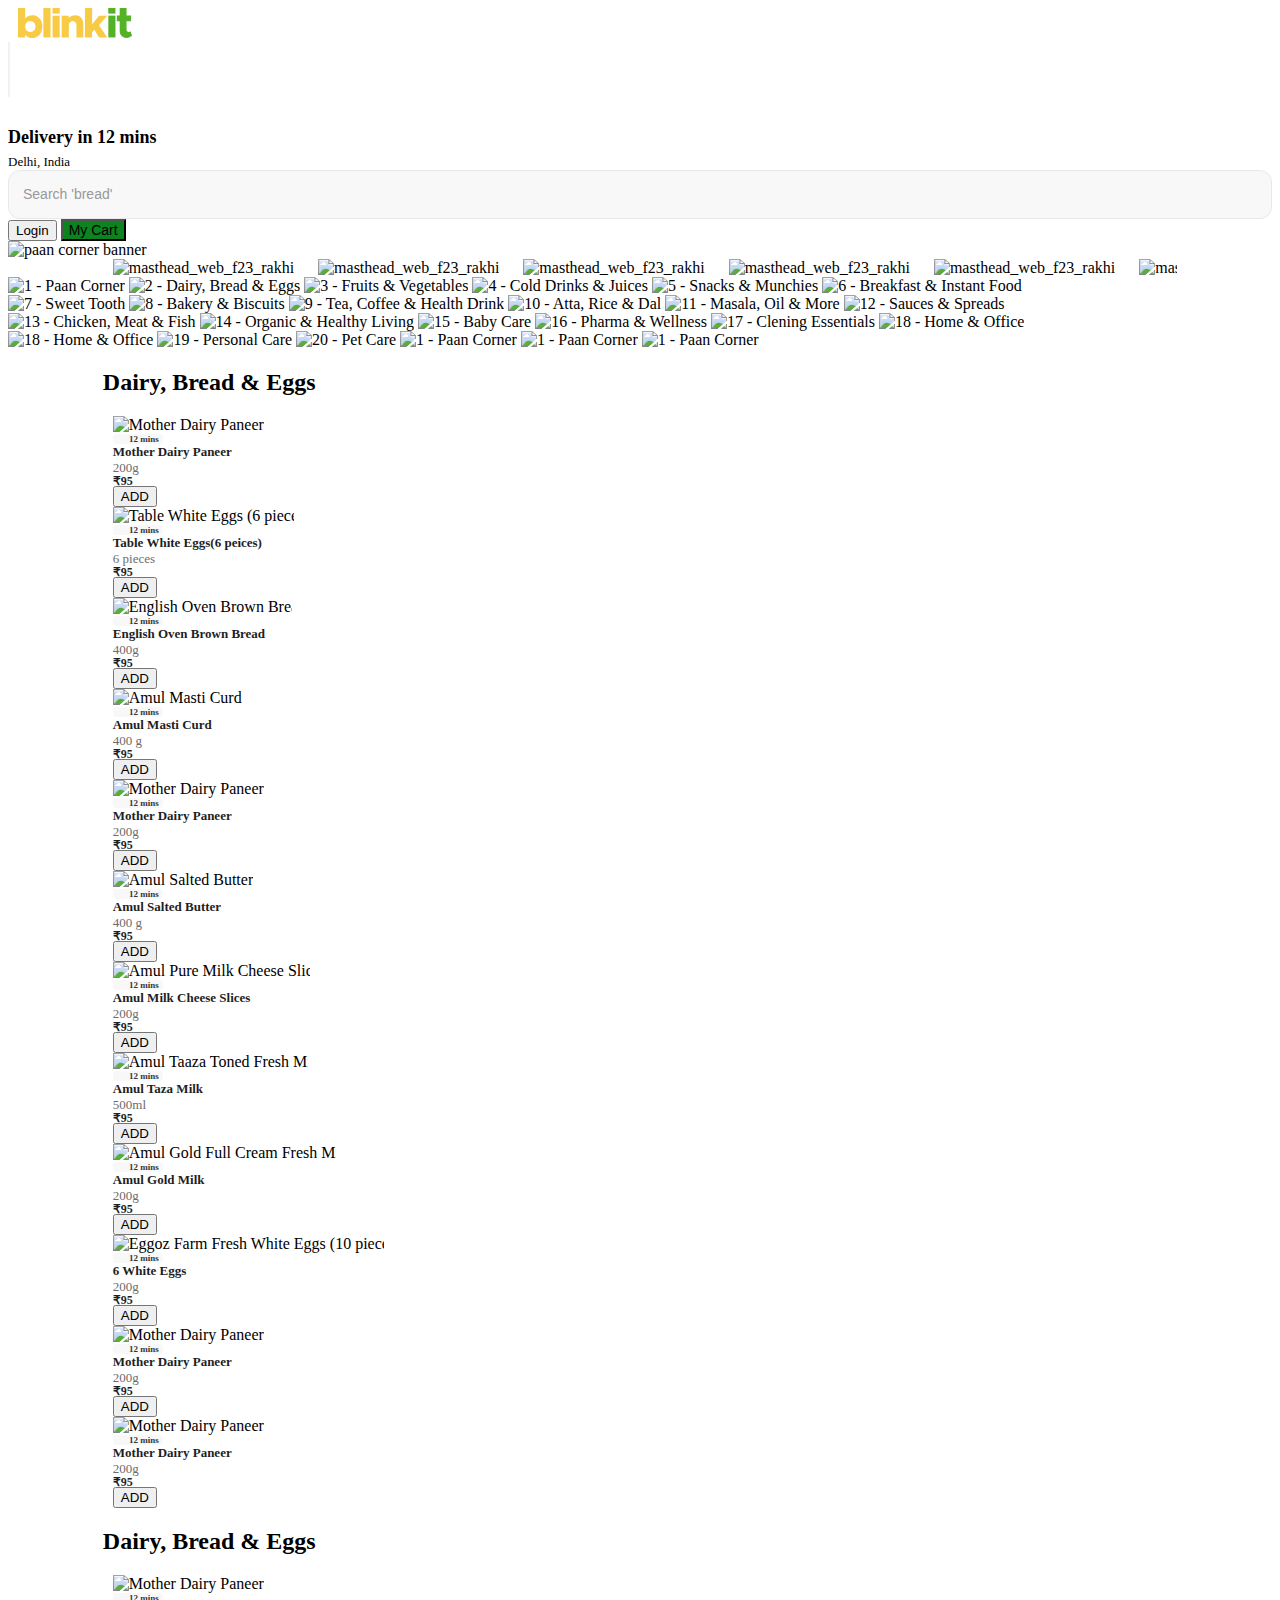
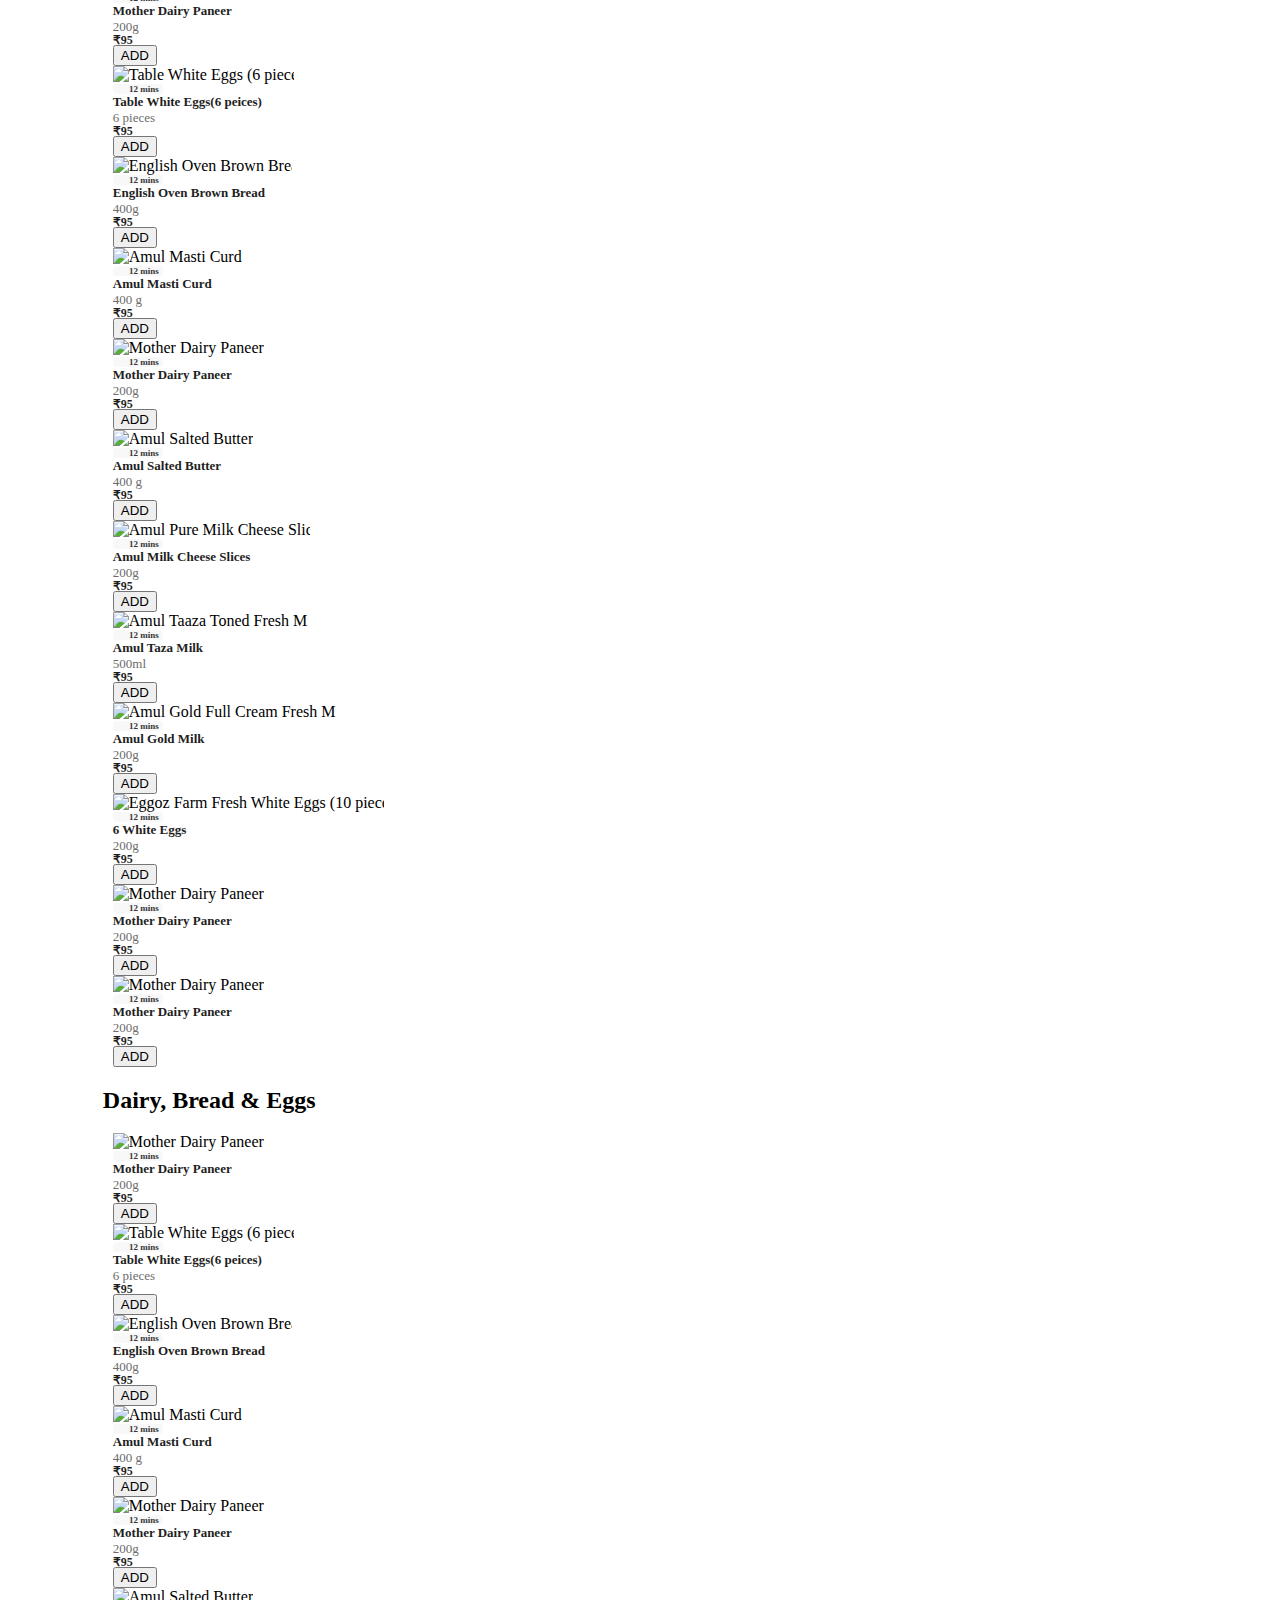
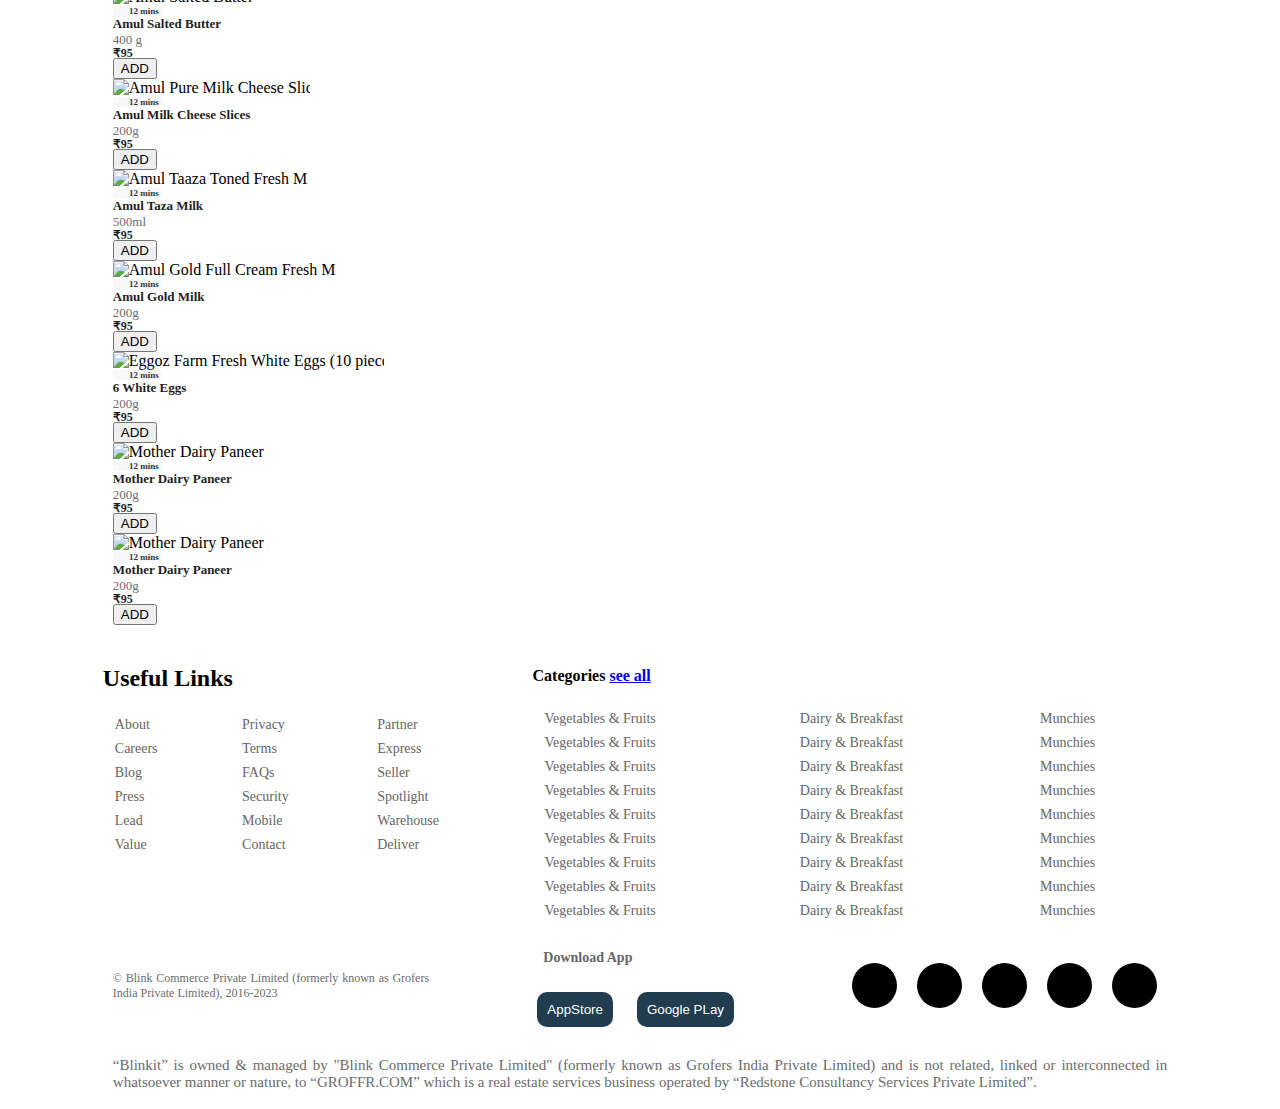
==== commit 059b7b8e: "90% work done" ====
--- a/index.html
+++ b/index.html
@@ -610,6 +610,60 @@
             </div>
           </div>
           <div class="card shadow d-inline-block my-card flex-column p-3">
+            <img src="https://cdn.grofers.com/cdn-cgi/image/f=auto,fit=scale-down,q=50,metadata=none,w=180/app/images/products/sliding_image/12872a.jpg?ts=1690814382" alt="Amul Gold Full Cream Fresh Milk" width="140" height="140" loading="lazy" style="border-radius: 0px; object-fit: fill; cursor: default;">
+            <div class="my-card-time">
+              <!-- use position absolute for adding the 30% off -->
+              <img
+                src="https://cdn.grofers.com/cdn-cgi/image/f=auto,fit=scale-down,q=70,metadata=none,w=90/assets/eta-icons/15-mins.png"
+                style="
+                  width: 10px;
+                  transition-property: opacity;
+                  transition-timing-function: cubic-bezier(0.4, 0, 0.2, 1);
+                  transition-duration: 0.15s;
+                  opacity: 1;
+                  height: 90%;
+                "
+              />
+              12 mins
+            </div>
+            <div class="my-card-title">Amul Gold Milk</div>
+            <div class="my-card-weight pt-3">200g</div>
+            <div
+              class="d-flex w-100 justify-content-between align-items-center"
+            >
+              <div class="card-price">&#x20b9;95</div>
+              <button class="btn btn-outline-success px-4">ADD</button>
+            </div>
+          </div>
+          <div class="card shadow d-inline-block my-card flex-column p-3">
+            <img src="https://cdn.grofers.com/cdn-cgi/image/f=auto,fit=scale-down,q=50,metadata=none,w=180/app/images/products/sliding_image/477482a.jpg?ts=1687615980" alt="Eggoz Farm Fresh White Eggs (10 pieces)" width="140" height="140" loading="lazy" style="border-radius: 0px; object-fit: fill; cursor: default;">
+            <div class="my-card-time">
+              <!-- use position absolute for adding the 30% off -->
+              <img
+                src="https://cdn.grofers.com/cdn-cgi/image/f=auto,fit=scale-down,q=70,metadata=none,w=90/assets/eta-icons/15-mins.png"
+                style="
+                  width: 10px;
+                  transition-property: opacity;
+                  transition-timing-function: cubic-bezier(0.4, 0, 0.2, 1);
+                  transition-duration: 0.15s;
+                  opacity: 1;
+                  height: 90%;
+                "
+              />
+              12 mins
+            </div>
+            <div class="my-card-title">6 White Eggs</div>
+            <div class="my-card-weight pt-3">200g</div>
+            <div
+              class="d-flex w-100 justify-content-between align-items-center"
+            >
+              <div class="card-price">
+                &#x20b9;95<br /><s class="strike">&#x20b9;100</s>
+              </div>
+              <button class="btn btn-outline-success px-4">ADD</button>
+            </div>
+          </div>
+          <div class="card shadow d-inline-block my-card flex-column p-3">
             <img
               src="https://cdn.grofers.com/cdn-cgi/image/f=auto,fit=scale-down,q=50,metadata=none,w=270/app/images/products/sliding_image/192a.jpg?ts=1689327538"
               alt="Mother Dairy Paneer"
@@ -677,6 +731,13 @@
               <button class="btn btn-outline-success px-4">ADD</button>
             </div>
           </div>
+        </div>
+      </div>
+    </div>
+    <div class="category-section">
+      <h2>Dairy, Bread & Eggs</h2>
+      <div class="category-section-row">
+        <div class="my-list p-3">
           <div class="card shadow d-inline-block my-card flex-column p-3">
             <img
               src="https://cdn.grofers.com/cdn-cgi/image/f=auto,fit=scale-down,q=50,metadata=none,w=270/app/images/products/sliding_image/192a.jpg?ts=1689327538"
@@ -712,8 +773,8 @@
           </div>
           <div class="card shadow d-inline-block my-card flex-column p-3">
             <img
-              src="https://cdn.grofers.com/cdn-cgi/image/f=auto,fit=scale-down,q=50,metadata=none,w=270/app/images/products/sliding_image/192a.jpg?ts=1689327538"
-              alt="Mother Dairy Paneer"
+              src="https://cdn.grofers.com/cdn-cgi/image/f=auto,fit=scale-down,q=50,metadata=none,w=180/app/images/products/sliding_image/487729a.jpg?ts=1687333800"
+              alt="Table White Eggs (6 pieces)"
               width="140"
               height="140"
               loading="lazy"
@@ -734,24 +795,71 @@
               />
               12 mins
             </div>
-            <div class="my-card-title">Mother Dairy Paneer</div>
-            <div class="my-card-weight pt-3">200g</div>
-            <div
-              class="d-flex w-100 justify-content-between align-items-center"
-            >
-              <div class="card-price">
-                &#x20b9;95<br /><s class="strike">&#x20b9;100</s>
-              </div>
-              <button class="btn btn-outline-success px-4">ADD</button>
-            </div>
-          </div>
-        </div>
-      </div>
-    </div>
-    <div class="category-section">
-      <h2>Dairy, Bread & Eggs</h2>
-      <div class="category-section-row">
-        <div class="my-list p-3">
+            <div class="my-card-title">Table White Eggs(6 peices)</div>
+            <div class="my-card-weight pt-3">6 pieces</div>
+            <div
+              class="d-flex w-100 justify-content-between align-items-center"
+            >
+              <div class="card-price">
+                &#x20b9;95<br /><s class="strike">&#x20b9;100</s>
+              </div>
+              <button class="btn btn-outline-success px-4">ADD</button>
+            </div>
+          </div>
+          <div class="card shadow d-inline-block my-card flex-column p-3">
+            <img src="https://cdn.grofers.com/cdn-cgi/image/f=auto,fit=scale-down,q=50,metadata=none,w=180/app/images/products/sliding_image/18396a.jpg?ts=1687327481" alt="English Oven Brown Bread" width="140" height="140" loading="lazy" style="border-radius: 0px; object-fit: fill; cursor: default;">
+            <div class="my-card-time">
+              <!-- use position absolute for adding the 30% off -->
+              <img
+                src="https://cdn.grofers.com/cdn-cgi/image/f=auto,fit=scale-down,q=70,metadata=none,w=90/assets/eta-icons/15-mins.png"
+                style="
+                  width: 10px;
+                  transition-property: opacity;
+                  transition-timing-function: cubic-bezier(0.4, 0, 0.2, 1);
+                  transition-duration: 0.15s;
+                  opacity: 1;
+                  height: 90%;
+                "
+              />
+              12 mins
+            </div>
+            <div class="my-card-title">English Oven Brown Bread</div>
+            <div class="my-card-weight pt-3">400g</div>
+            <div
+              class="d-flex w-100 justify-content-between align-items-center"
+            >
+              <div class="card-price">&#x20b9;95</div>
+              <button class="btn btn-outline-success px-4">ADD</button>
+            </div>
+          </div>
+          <div class="card shadow d-inline-block my-card flex-column p-3">
+            <img src="https://cdn.grofers.com/cdn-cgi/image/f=auto,fit=scale-down,q=50,metadata=none,w=180/app/images/products/sliding_image/45533a.jpg?ts=1687948907" alt="Amul Masti Curd" width="140" height="140" loading="lazy" style="border-radius: 0px; object-fit: fill; cursor: default;">
+            <div class="my-card-time">
+              <!-- use position absolute for adding the 30% off -->
+              <img
+                src="https://cdn.grofers.com/cdn-cgi/image/f=auto,fit=scale-down,q=70,metadata=none,w=90/assets/eta-icons/15-mins.png"
+                style="
+                  width: 10px;
+                  transition-property: opacity;
+                  transition-timing-function: cubic-bezier(0.4, 0, 0.2, 1);
+                  transition-duration: 0.15s;
+                  opacity: 1;
+                  height: 90%;
+                "
+              />
+              12 mins
+            </div>
+            <div class="my-card-title">Amul Masti Curd</div>
+            <div class="my-card-weight pt-3">400 g</div>
+            <div
+              class="d-flex w-100 justify-content-between align-items-center"
+            >
+              <div class="card-price">
+                &#x20b9;95<br /><s class="strike">&#x20b9;100</s>
+              </div>
+              <button class="btn btn-outline-success px-4">ADD</button>
+            </div>
+          </div>
           <div class="card shadow d-inline-block my-card flex-column p-3">
             <img
               src="https://cdn.grofers.com/cdn-cgi/image/f=auto,fit=scale-down,q=50,metadata=none,w=270/app/images/products/sliding_image/192a.jpg?ts=1689327538"
@@ -786,6 +894,142 @@
             </div>
           </div>
           <div class="card shadow d-inline-block my-card flex-column p-3">
+            <img src="https://cdn.grofers.com/cdn-cgi/image/f=auto,fit=scale-down,q=50,metadata=none,w=180/app/images/products/sliding_image/160a.jpg?ts=1689327537" alt="Amul Salted Butter" width="140" height="140" loading="lazy" style="border-radius: 0px; object-fit: fill; cursor: default;">
+            <div class="my-card-time">
+              <!-- use position absolute for adding the 30% off -->
+              <img
+                src="https://cdn.grofers.com/cdn-cgi/image/f=auto,fit=scale-down,q=70,metadata=none,w=90/assets/eta-icons/15-mins.png"
+                style="
+                  width: 10px;
+                  transition-property: opacity;
+                  transition-timing-function: cubic-bezier(0.4, 0, 0.2, 1);
+                  transition-duration: 0.15s;
+                  opacity: 1;
+                  height: 90%;
+                "
+              />
+              12 mins
+            </div>
+            <div class="my-card-title">Amul Salted Butter</div>
+            <div class="my-card-weight pt-3">400 g</div>
+            <div
+              class="d-flex w-100 justify-content-between align-items-center"
+            >
+              <div class="card-price">
+                &#x20b9;95<br /><s class="strike">&#x20b9;100</s>
+              </div>
+              <button class="btn btn-outline-success px-4">ADD</button>
+            </div>
+          </div>
+          <div class="card shadow d-inline-block my-card flex-column p-3">
+            <img src="https://cdn.grofers.com/cdn-cgi/image/f=auto,fit=scale-down,q=50,metadata=none,w=270/app/images/products/sliding_image/168a.jpg?ts=1689327537" alt="Amul Pure Milk Cheese Slices" width="140" height="140" loading="lazy" style="border-radius: 0px; object-fit: fill; cursor: default;">
+            <div class="my-card-time">
+              <!-- use position absolute for adding the 30% off -->
+              <img
+                src="https://cdn.grofers.com/cdn-cgi/image/f=auto,fit=scale-down,q=70,metadata=none,w=90/assets/eta-icons/15-mins.png"
+                style="
+                  width: 10px;
+                  transition-property: opacity;
+                  transition-timing-function: cubic-bezier(0.4, 0, 0.2, 1);
+                  transition-duration: 0.15s;
+                  opacity: 1;
+                  height: 90%;
+                "
+              />
+              12 mins
+            </div>
+            <div class="my-card-title">Amul  Milk Cheese Slices</div>
+            <div class="my-card-weight pt-3">200g</div>
+            <div
+              class="d-flex w-100 justify-content-between align-items-center"
+            >
+              <div class="card-price">&#x20b9;95</div>
+              <button class="btn btn-outline-success px-4">ADD</button>
+            </div>
+          </div>
+          <div class="card shadow d-inline-block my-card flex-column p-3">
+            <img src="https://cdn.grofers.com/cdn-cgi/image/f=auto,fit=scale-down,q=50,metadata=none,w=270/app/images/products/sliding_image/19512a.jpg?ts=1690813414" alt="Amul Taaza Toned Fresh Milk" width="140" height="140" loading="lazy" style="border-radius: 0px; object-fit: fill; cursor: default;">
+            <div class="my-card-time">
+              <!-- use position absolute for adding the 30% off -->
+              <img
+                src="https://cdn.grofers.com/cdn-cgi/image/f=auto,fit=scale-down,q=70,metadata=none,w=90/assets/eta-icons/15-mins.png"
+                style="
+                  width: 10px;
+                  transition-property: opacity;
+                  transition-timing-function: cubic-bezier(0.4, 0, 0.2, 1);
+                  transition-duration: 0.15s;
+                  opacity: 1;
+                  height: 90%;
+                "
+              />
+              12 mins
+            </div>
+            <div class="my-card-title">Amul Taza Milk</div>
+            <div class="my-card-weight pt-3">500ml</div>
+            <div
+              class="d-flex w-100 justify-content-between align-items-center"
+            >
+              <div class="card-price">
+                &#x20b9;95<br /><s class="strike">&#x20b9;100</s>
+              </div>
+              <button class="btn btn-outline-success px-4">ADD</button>
+            </div>
+          </div>
+          <div class="card shadow d-inline-block my-card flex-column p-3">
+            <img src="https://cdn.grofers.com/cdn-cgi/image/f=auto,fit=scale-down,q=50,metadata=none,w=180/app/images/products/sliding_image/12872a.jpg?ts=1690814382" alt="Amul Gold Full Cream Fresh Milk" width="140" height="140" loading="lazy" style="border-radius: 0px; object-fit: fill; cursor: default;">
+            <div class="my-card-time">
+              <!-- use position absolute for adding the 30% off -->
+              <img
+                src="https://cdn.grofers.com/cdn-cgi/image/f=auto,fit=scale-down,q=70,metadata=none,w=90/assets/eta-icons/15-mins.png"
+                style="
+                  width: 10px;
+                  transition-property: opacity;
+                  transition-timing-function: cubic-bezier(0.4, 0, 0.2, 1);
+                  transition-duration: 0.15s;
+                  opacity: 1;
+                  height: 90%;
+                "
+              />
+              12 mins
+            </div>
+            <div class="my-card-title">Amul Gold Milk</div>
+            <div class="my-card-weight pt-3">200g</div>
+            <div
+              class="d-flex w-100 justify-content-between align-items-center"
+            >
+              <div class="card-price">&#x20b9;95</div>
+              <button class="btn btn-outline-success px-4">ADD</button>
+            </div>
+          </div>
+          <div class="card shadow d-inline-block my-card flex-column p-3">
+            <img src="https://cdn.grofers.com/cdn-cgi/image/f=auto,fit=scale-down,q=50,metadata=none,w=180/app/images/products/sliding_image/477482a.jpg?ts=1687615980" alt="Eggoz Farm Fresh White Eggs (10 pieces)" width="140" height="140" loading="lazy" style="border-radius: 0px; object-fit: fill; cursor: default;">
+            <div class="my-card-time">
+              <!-- use position absolute for adding the 30% off -->
+              <img
+                src="https://cdn.grofers.com/cdn-cgi/image/f=auto,fit=scale-down,q=70,metadata=none,w=90/assets/eta-icons/15-mins.png"
+                style="
+                  width: 10px;
+                  transition-property: opacity;
+                  transition-timing-function: cubic-bezier(0.4, 0, 0.2, 1);
+                  transition-duration: 0.15s;
+                  opacity: 1;
+                  height: 90%;
+                "
+              />
+              12 mins
+            </div>
+            <div class="my-card-title">6 White Eggs</div>
+            <div class="my-card-weight pt-3">200g</div>
+            <div
+              class="d-flex w-100 justify-content-between align-items-center"
+            >
+              <div class="card-price">
+                &#x20b9;95<br /><s class="strike">&#x20b9;100</s>
+              </div>
+              <button class="btn btn-outline-success px-4">ADD</button>
+            </div>
+          </div>
+          <div class="card shadow d-inline-block my-card flex-column p-3">
             <img
               src="https://cdn.grofers.com/cdn-cgi/image/f=auto,fit=scale-down,q=50,metadata=none,w=270/app/images/products/sliding_image/192a.jpg?ts=1689327538"
               alt="Mother Dairy Paneer"
@@ -814,9 +1058,7 @@
             <div
               class="d-flex w-100 justify-content-between align-items-center"
             >
-              <div class="card-price">
-                &#x20b9;95<br /><s class="strike">&#x20b9;100</s>
-              </div>
+              <div class="card-price">&#x20b9;95</div>
               <button class="btn btn-outline-success px-4">ADD</button>
             </div>
           </div>
@@ -849,10 +1091,19 @@
             <div
               class="d-flex w-100 justify-content-between align-items-center"
             >
-              <div class="card-price">&#x20b9;95</div>
-              <button class="btn btn-outline-success px-4">ADD</button>
-            </div>
-          </div>
+              <div class="card-price">
+                &#x20b9;95<br /><s class="strike">&#x20b9;100</s>
+              </div>
+              <button class="btn btn-outline-success px-4">ADD</button>
+            </div>
+          </div>
+        </div>
+      </div>
+    </div>
+    <div class="category-section">
+      <h2>Dairy, Bread & Eggs</h2>
+      <div class="category-section-row">
+        <div class="my-list p-3">
           <div class="card shadow d-inline-block my-card flex-column p-3">
             <img
               src="https://cdn.grofers.com/cdn-cgi/image/f=auto,fit=scale-down,q=50,metadata=none,w=270/app/images/products/sliding_image/192a.jpg?ts=1689327538"
@@ -882,6 +1133,93 @@
             <div
               class="d-flex w-100 justify-content-between align-items-center"
             >
+              <div class="card-price">&#x20b9;95</div>
+              <button class="btn btn-outline-success px-4">ADD</button>
+            </div>
+          </div>
+          <div class="card shadow d-inline-block my-card flex-column p-3">
+            <img
+              src="https://cdn.grofers.com/cdn-cgi/image/f=auto,fit=scale-down,q=50,metadata=none,w=180/app/images/products/sliding_image/487729a.jpg?ts=1687333800"
+              alt="Table White Eggs (6 pieces)"
+              width="140"
+              height="140"
+              loading="lazy"
+              style="border-radius: 0px; object-fit: fill; cursor: default"
+            />
+            <div class="my-card-time">
+              <!-- use position absolute for adding the 30% off -->
+              <img
+                src="https://cdn.grofers.com/cdn-cgi/image/f=auto,fit=scale-down,q=70,metadata=none,w=90/assets/eta-icons/15-mins.png"
+                style="
+                  width: 10px;
+                  transition-property: opacity;
+                  transition-timing-function: cubic-bezier(0.4, 0, 0.2, 1);
+                  transition-duration: 0.15s;
+                  opacity: 1;
+                  height: 90%;
+                "
+              />
+              12 mins
+            </div>
+            <div class="my-card-title">Table White Eggs(6 peices)</div>
+            <div class="my-card-weight pt-3">6 pieces</div>
+            <div
+              class="d-flex w-100 justify-content-between align-items-center"
+            >
+              <div class="card-price">
+                &#x20b9;95<br /><s class="strike">&#x20b9;100</s>
+              </div>
+              <button class="btn btn-outline-success px-4">ADD</button>
+            </div>
+          </div>
+          <div class="card shadow d-inline-block my-card flex-column p-3">
+            <img src="https://cdn.grofers.com/cdn-cgi/image/f=auto,fit=scale-down,q=50,metadata=none,w=180/app/images/products/sliding_image/18396a.jpg?ts=1687327481" alt="English Oven Brown Bread" width="140" height="140" loading="lazy" style="border-radius: 0px; object-fit: fill; cursor: default;">
+            <div class="my-card-time">
+              <!-- use position absolute for adding the 30% off -->
+              <img
+                src="https://cdn.grofers.com/cdn-cgi/image/f=auto,fit=scale-down,q=70,metadata=none,w=90/assets/eta-icons/15-mins.png"
+                style="
+                  width: 10px;
+                  transition-property: opacity;
+                  transition-timing-function: cubic-bezier(0.4, 0, 0.2, 1);
+                  transition-duration: 0.15s;
+                  opacity: 1;
+                  height: 90%;
+                "
+              />
+              12 mins
+            </div>
+            <div class="my-card-title">English Oven Brown Bread</div>
+            <div class="my-card-weight pt-3">400g</div>
+            <div
+              class="d-flex w-100 justify-content-between align-items-center"
+            >
+              <div class="card-price">&#x20b9;95</div>
+              <button class="btn btn-outline-success px-4">ADD</button>
+            </div>
+          </div>
+          <div class="card shadow d-inline-block my-card flex-column p-3">
+            <img src="https://cdn.grofers.com/cdn-cgi/image/f=auto,fit=scale-down,q=50,metadata=none,w=180/app/images/products/sliding_image/45533a.jpg?ts=1687948907" alt="Amul Masti Curd" width="140" height="140" loading="lazy" style="border-radius: 0px; object-fit: fill; cursor: default;">
+            <div class="my-card-time">
+              <!-- use position absolute for adding the 30% off -->
+              <img
+                src="https://cdn.grofers.com/cdn-cgi/image/f=auto,fit=scale-down,q=70,metadata=none,w=90/assets/eta-icons/15-mins.png"
+                style="
+                  width: 10px;
+                  transition-property: opacity;
+                  transition-timing-function: cubic-bezier(0.4, 0, 0.2, 1);
+                  transition-duration: 0.15s;
+                  opacity: 1;
+                  height: 90%;
+                "
+              />
+              12 mins
+            </div>
+            <div class="my-card-title">Amul Masti Curd</div>
+            <div class="my-card-weight pt-3">400 g</div>
+            <div
+              class="d-flex w-100 justify-content-between align-items-center"
+            >
               <div class="card-price">
                 &#x20b9;95<br /><s class="strike">&#x20b9;100</s>
               </div>
@@ -922,1411 +1260,131 @@
             </div>
           </div>
           <div class="card shadow d-inline-block my-card flex-column p-3">
-            <img
-              src="https://cdn.grofers.com/cdn-cgi/image/f=auto,fit=scale-down,q=50,metadata=none,w=270/app/images/products/sliding_image/192a.jpg?ts=1689327538"
-              alt="Mother Dairy Paneer"
-              width="140"
-              height="140"
-              loading="lazy"
-              style="border-radius: 0px; object-fit: fill; cursor: default"
-            />
-            <div class="my-card-time">
-              <!-- use position absolute for adding the 30% off -->
-              <img
-                src="https://cdn.grofers.com/cdn-cgi/image/f=auto,fit=scale-down,q=70,metadata=none,w=90/assets/eta-icons/15-mins.png"
-                style="
-                  width: 10px;
-                  transition-property: opacity;
-                  transition-timing-function: cubic-bezier(0.4, 0, 0.2, 1);
-                  transition-duration: 0.15s;
-                  opacity: 1;
-                  height: 90%;
-                "
-              />
-              12 mins
-            </div>
-            <div class="my-card-title">Mother Dairy Paneer</div>
-            <div class="my-card-weight pt-3">200g</div>
-            <div
-              class="d-flex w-100 justify-content-between align-items-center"
-            >
-              <div class="card-price">
-                &#x20b9;95<br /><s class="strike">&#x20b9;100</s>
-              </div>
-              <button class="btn btn-outline-success px-4">ADD</button>
-            </div>
-          </div>
-          <div class="card shadow d-inline-block my-card flex-column p-3">
-            <img
-              src="https://cdn.grofers.com/cdn-cgi/image/f=auto,fit=scale-down,q=50,metadata=none,w=270/app/images/products/sliding_image/192a.jpg?ts=1689327538"
-              alt="Mother Dairy Paneer"
-              width="140"
-              height="140"
-              loading="lazy"
-              style="border-radius: 0px; object-fit: fill; cursor: default"
-            />
-            <div class="my-card-time">
-              <!-- use position absolute for adding the 30% off -->
-              <img
-                src="https://cdn.grofers.com/cdn-cgi/image/f=auto,fit=scale-down,q=70,metadata=none,w=90/assets/eta-icons/15-mins.png"
-                style="
-                  width: 10px;
-                  transition-property: opacity;
-                  transition-timing-function: cubic-bezier(0.4, 0, 0.2, 1);
-                  transition-duration: 0.15s;
-                  opacity: 1;
-                  height: 90%;
-                "
-              />
-              12 mins
-            </div>
-            <div class="my-card-title">Mother Dairy Paneer</div>
-            <div class="my-card-weight pt-3">200g</div>
-            <div
-              class="d-flex w-100 justify-content-between align-items-center"
-            >
-              <div class="card-price">&#x20b9;95</div>
-              <button class="btn btn-outline-success px-4">ADD</button>
-            </div>
-          </div>
-          <div class="card shadow d-inline-block my-card flex-column p-3">
-            <img
-              src="https://cdn.grofers.com/cdn-cgi/image/f=auto,fit=scale-down,q=50,metadata=none,w=270/app/images/products/sliding_image/192a.jpg?ts=1689327538"
-              alt="Mother Dairy Paneer"
-              width="140"
-              height="140"
-              loading="lazy"
-              style="border-radius: 0px; object-fit: fill; cursor: default"
-            />
-            <div class="my-card-time">
-              <!-- use position absolute for adding the 30% off -->
-              <img
-                src="https://cdn.grofers.com/cdn-cgi/image/f=auto,fit=scale-down,q=70,metadata=none,w=90/assets/eta-icons/15-mins.png"
-                style="
-                  width: 10px;
-                  transition-property: opacity;
-                  transition-timing-function: cubic-bezier(0.4, 0, 0.2, 1);
-                  transition-duration: 0.15s;
-                  opacity: 1;
-                  height: 90%;
-                "
-              />
-              12 mins
-            </div>
-            <div class="my-card-title">Mother Dairy Paneer</div>
-            <div class="my-card-weight pt-3">200g</div>
-            <div
-              class="d-flex w-100 justify-content-between align-items-center"
-            >
-              <div class="card-price">
-                &#x20b9;95<br /><s class="strike">&#x20b9;100</s>
-              </div>
-              <button class="btn btn-outline-success px-4">ADD</button>
-            </div>
-          </div>
-          <div class="card shadow d-inline-block my-card flex-column p-3">
-            <img
-              src="https://cdn.grofers.com/cdn-cgi/image/f=auto,fit=scale-down,q=50,metadata=none,w=270/app/images/products/sliding_image/192a.jpg?ts=1689327538"
-              alt="Mother Dairy Paneer"
-              width="140"
-              height="140"
-              loading="lazy"
-              style="border-radius: 0px; object-fit: fill; cursor: default"
-            />
-            <div class="my-card-time">
-              <!-- use position absolute for adding the 30% off -->
-              <img
-                src="https://cdn.grofers.com/cdn-cgi/image/f=auto,fit=scale-down,q=70,metadata=none,w=90/assets/eta-icons/15-mins.png"
-                style="
-                  width: 10px;
-                  transition-property: opacity;
-                  transition-timing-function: cubic-bezier(0.4, 0, 0.2, 1);
-                  transition-duration: 0.15s;
-                  opacity: 1;
-                  height: 90%;
-                "
-              />
-              12 mins
-            </div>
-            <div class="my-card-title">Mother Dairy Paneer</div>
-            <div class="my-card-weight pt-3">200g</div>
-            <div
-              class="d-flex w-100 justify-content-between align-items-center"
-            >
-              <div class="card-price">&#x20b9;95</div>
-              <button class="btn btn-outline-success px-4">ADD</button>
-            </div>
-          </div>
-          <div class="card shadow d-inline-block my-card flex-column p-3">
-            <img
-              src="https://cdn.grofers.com/cdn-cgi/image/f=auto,fit=scale-down,q=50,metadata=none,w=270/app/images/products/sliding_image/192a.jpg?ts=1689327538"
-              alt="Mother Dairy Paneer"
-              width="140"
-              height="140"
-              loading="lazy"
-              style="border-radius: 0px; object-fit: fill; cursor: default"
-            />
-            <div class="my-card-time">
-              <!-- use position absolute for adding the 30% off -->
-              <img
-                src="https://cdn.grofers.com/cdn-cgi/image/f=auto,fit=scale-down,q=70,metadata=none,w=90/assets/eta-icons/15-mins.png"
-                style="
-                  width: 10px;
-                  transition-property: opacity;
-                  transition-timing-function: cubic-bezier(0.4, 0, 0.2, 1);
-                  transition-duration: 0.15s;
-                  opacity: 1;
-                  height: 90%;
-                "
-              />
-              12 mins
-            </div>
-            <div class="my-card-title">Mother Dairy Paneer</div>
-            <div class="my-card-weight pt-3">200g</div>
-            <div
-              class="d-flex w-100 justify-content-between align-items-center"
-            >
-              <div class="card-price">
-                &#x20b9;95<br /><s class="strike">&#x20b9;100</s>
-              </div>
-              <button class="btn btn-outline-success px-4">ADD</button>
-            </div>
-          </div>
-          <div class="card shadow d-inline-block my-card flex-column p-3">
-            <img
-              src="https://cdn.grofers.com/cdn-cgi/image/f=auto,fit=scale-down,q=50,metadata=none,w=270/app/images/products/sliding_image/192a.jpg?ts=1689327538"
-              alt="Mother Dairy Paneer"
-              width="140"
-              height="140"
-              loading="lazy"
-              style="border-radius: 0px; object-fit: fill; cursor: default"
-            />
-            <div class="my-card-time">
-              <!-- use position absolute for adding the 30% off -->
-              <img
-                src="https://cdn.grofers.com/cdn-cgi/image/f=auto,fit=scale-down,q=70,metadata=none,w=90/assets/eta-icons/15-mins.png"
-                style="
-                  width: 10px;
-                  transition-property: opacity;
-                  transition-timing-function: cubic-bezier(0.4, 0, 0.2, 1);
-                  transition-duration: 0.15s;
-                  opacity: 1;
-                  height: 90%;
-                "
-              />
-              12 mins
-            </div>
-            <div class="my-card-title">Mother Dairy Paneer</div>
-            <div class="my-card-weight pt-3">200g</div>
-            <div
-              class="d-flex w-100 justify-content-between align-items-center"
-            >
-              <div class="card-price">&#x20b9;95</div>
-              <button class="btn btn-outline-success px-4">ADD</button>
-            </div>
-          </div>
-          <div class="card shadow d-inline-block my-card flex-column p-3">
-            <img
-              src="https://cdn.grofers.com/cdn-cgi/image/f=auto,fit=scale-down,q=50,metadata=none,w=270/app/images/products/sliding_image/192a.jpg?ts=1689327538"
-              alt="Mother Dairy Paneer"
-              width="140"
-              height="140"
-              loading="lazy"
-              style="border-radius: 0px; object-fit: fill; cursor: default"
-            />
-            <div class="my-card-time">
-              <!-- use position absolute for adding the 30% off -->
-              <img
-                src="https://cdn.grofers.com/cdn-cgi/image/f=auto,fit=scale-down,q=70,metadata=none,w=90/assets/eta-icons/15-mins.png"
-                style="
-                  width: 10px;
-                  transition-property: opacity;
-                  transition-timing-function: cubic-bezier(0.4, 0, 0.2, 1);
-                  transition-duration: 0.15s;
-                  opacity: 1;
-                  height: 90%;
-                "
-              />
-              12 mins
-            </div>
-            <div class="my-card-title">Mother Dairy Paneer</div>
-            <div class="my-card-weight pt-3">200g</div>
-            <div
-              class="d-flex w-100 justify-content-between align-items-center"
-            >
-              <div class="card-price">
-                &#x20b9;95<br /><s class="strike">&#x20b9;100</s>
-              </div>
-              <button class="btn btn-outline-success px-4">ADD</button>
-            </div>
-          </div>
-        </div>
-      </div>
-    </div>
-    <div class="category-section">
-      <h2>Dairy, Bread & Eggs</h2>
-      <div class="category-section-row">
-        <div class="my-list p-3">
-          <div class="card shadow d-inline-block my-card flex-column p-3">
-            <img
-              src="https://cdn.grofers.com/cdn-cgi/image/f=auto,fit=scale-down,q=50,metadata=none,w=270/app/images/products/sliding_image/192a.jpg?ts=1689327538"
-              alt="Mother Dairy Paneer"
-              width="140"
-              height="140"
-              loading="lazy"
-              style="border-radius: 0px; object-fit: fill; cursor: default"
-            />
-            <div class="my-card-time">
-              <!-- use position absolute for adding the 30% off -->
-              <img
-                src="https://cdn.grofers.com/cdn-cgi/image/f=auto,fit=scale-down,q=70,metadata=none,w=90/assets/eta-icons/15-mins.png"
-                style="
-                  width: 10px;
-                  transition-property: opacity;
-                  transition-timing-function: cubic-bezier(0.4, 0, 0.2, 1);
-                  transition-duration: 0.15s;
-                  opacity: 1;
-                  height: 90%;
-                "
-              />
-              12 mins
-            </div>
-            <div class="my-card-title">Mother Dairy Paneer</div>
-            <div class="my-card-weight pt-3">200g</div>
-            <div
-              class="d-flex w-100 justify-content-between align-items-center"
-            >
-              <div class="card-price">&#x20b9;95</div>
-              <button class="btn btn-outline-success px-4">ADD</button>
-            </div>
-          </div>
-          <div class="card shadow d-inline-block my-card flex-column p-3">
-            <img
-              src="https://cdn.grofers.com/cdn-cgi/image/f=auto,fit=scale-down,q=50,metadata=none,w=270/app/images/products/sliding_image/192a.jpg?ts=1689327538"
-              alt="Mother Dairy Paneer"
-              width="140"
-              height="140"
-              loading="lazy"
-              style="border-radius: 0px; object-fit: fill; cursor: default"
-            />
-            <div class="my-card-time">
-              <!-- use position absolute for adding the 30% off -->
-              <img
-                src="https://cdn.grofers.com/cdn-cgi/image/f=auto,fit=scale-down,q=70,metadata=none,w=90/assets/eta-icons/15-mins.png"
-                style="
-                  width: 10px;
-                  transition-property: opacity;
-                  transition-timing-function: cubic-bezier(0.4, 0, 0.2, 1);
-                  transition-duration: 0.15s;
-                  opacity: 1;
-                  height: 90%;
-                "
-              />
-              12 mins
-            </div>
-            <div class="my-card-title">Mother Dairy Paneer</div>
-            <div class="my-card-weight pt-3">200g</div>
-            <div
-              class="d-flex w-100 justify-content-between align-items-center"
-            >
-              <div class="card-price">
-                &#x20b9;95<br /><s class="strike">&#x20b9;100</s>
-              </div>
-              <button class="btn btn-outline-success px-4">ADD</button>
-            </div>
-          </div>
-          <div class="card shadow d-inline-block my-card flex-column p-3">
-            <img
-              src="https://cdn.grofers.com/cdn-cgi/image/f=auto,fit=scale-down,q=50,metadata=none,w=270/app/images/products/sliding_image/192a.jpg?ts=1689327538"
-              alt="Mother Dairy Paneer"
-              width="140"
-              height="140"
-              loading="lazy"
-              style="border-radius: 0px; object-fit: fill; cursor: default"
-            />
-            <div class="my-card-time">
-              <!-- use position absolute for adding the 30% off -->
-              <img
-                src="https://cdn.grofers.com/cdn-cgi/image/f=auto,fit=scale-down,q=70,metadata=none,w=90/assets/eta-icons/15-mins.png"
-                style="
-                  width: 10px;
-                  transition-property: opacity;
-                  transition-timing-function: cubic-bezier(0.4, 0, 0.2, 1);
-                  transition-duration: 0.15s;
-                  opacity: 1;
-                  height: 90%;
-                "
-              />
-              12 mins
-            </div>
-            <div class="my-card-title">Mother Dairy Paneer</div>
-            <div class="my-card-weight pt-3">200g</div>
-            <div
-              class="d-flex w-100 justify-content-between align-items-center"
-            >
-              <div class="card-price">&#x20b9;95</div>
-              <button class="btn btn-outline-success px-4">ADD</button>
-            </div>
-          </div>
-          <div class="card shadow d-inline-block my-card flex-column p-3">
-            <img
-              src="https://cdn.grofers.com/cdn-cgi/image/f=auto,fit=scale-down,q=50,metadata=none,w=270/app/images/products/sliding_image/192a.jpg?ts=1689327538"
-              alt="Mother Dairy Paneer"
-              width="140"
-              height="140"
-              loading="lazy"
-              style="border-radius: 0px; object-fit: fill; cursor: default"
-            />
-            <div class="my-card-time">
-              <!-- use position absolute for adding the 30% off -->
-              <img
-                src="https://cdn.grofers.com/cdn-cgi/image/f=auto,fit=scale-down,q=70,metadata=none,w=90/assets/eta-icons/15-mins.png"
-                style="
-                  width: 10px;
-                  transition-property: opacity;
-                  transition-timing-function: cubic-bezier(0.4, 0, 0.2, 1);
-                  transition-duration: 0.15s;
-                  opacity: 1;
-                  height: 90%;
-                "
-              />
-              12 mins
-            </div>
-            <div class="my-card-title">Mother Dairy Paneer</div>
-            <div class="my-card-weight pt-3">200g</div>
-            <div
-              class="d-flex w-100 justify-content-between align-items-center"
-            >
-              <div class="card-price">
-                &#x20b9;95<br /><s class="strike">&#x20b9;100</s>
-              </div>
-              <button class="btn btn-outline-success px-4">ADD</button>
-            </div>
-          </div>
-          <div class="card shadow d-inline-block my-card flex-column p-3">
-            <img
-              src="https://cdn.grofers.com/cdn-cgi/image/f=auto,fit=scale-down,q=50,metadata=none,w=270/app/images/products/sliding_image/192a.jpg?ts=1689327538"
-              alt="Mother Dairy Paneer"
-              width="140"
-              height="140"
-              loading="lazy"
-              style="border-radius: 0px; object-fit: fill; cursor: default"
-            />
-            <div class="my-card-time">
-              <!-- use position absolute for adding the 30% off -->
-              <img
-                src="https://cdn.grofers.com/cdn-cgi/image/f=auto,fit=scale-down,q=70,metadata=none,w=90/assets/eta-icons/15-mins.png"
-                style="
-                  width: 10px;
-                  transition-property: opacity;
-                  transition-timing-function: cubic-bezier(0.4, 0, 0.2, 1);
-                  transition-duration: 0.15s;
-                  opacity: 1;
-                  height: 90%;
-                "
-              />
-              12 mins
-            </div>
-            <div class="my-card-title">Mother Dairy Paneer</div>
-            <div class="my-card-weight pt-3">200g</div>
-            <div
-              class="d-flex w-100 justify-content-between align-items-center"
-            >
-              <div class="card-price">&#x20b9;95</div>
-              <button class="btn btn-outline-success px-4">ADD</button>
-            </div>
-          </div>
-          <div class="card shadow d-inline-block my-card flex-column p-3">
-            <img
-              src="https://cdn.grofers.com/cdn-cgi/image/f=auto,fit=scale-down,q=50,metadata=none,w=270/app/images/products/sliding_image/192a.jpg?ts=1689327538"
-              alt="Mother Dairy Paneer"
-              width="140"
-              height="140"
-              loading="lazy"
-              style="border-radius: 0px; object-fit: fill; cursor: default"
-            />
-            <div class="my-card-time">
-              <!-- use position absolute for adding the 30% off -->
-              <img
-                src="https://cdn.grofers.com/cdn-cgi/image/f=auto,fit=scale-down,q=70,metadata=none,w=90/assets/eta-icons/15-mins.png"
-                style="
-                  width: 10px;
-                  transition-property: opacity;
-                  transition-timing-function: cubic-bezier(0.4, 0, 0.2, 1);
-                  transition-duration: 0.15s;
-                  opacity: 1;
-                  height: 90%;
-                "
-              />
-              12 mins
-            </div>
-            <div class="my-card-title">Mother Dairy Paneer</div>
-            <div class="my-card-weight pt-3">200g</div>
-            <div
-              class="d-flex w-100 justify-content-between align-items-center"
-            >
-              <div class="card-price">
-                &#x20b9;95<br /><s class="strike">&#x20b9;100</s>
-              </div>
-              <button class="btn btn-outline-success px-4">ADD</button>
-            </div>
-          </div>
-          <div class="card shadow d-inline-block my-card flex-column p-3">
-            <img
-              src="https://cdn.grofers.com/cdn-cgi/image/f=auto,fit=scale-down,q=50,metadata=none,w=270/app/images/products/sliding_image/192a.jpg?ts=1689327538"
-              alt="Mother Dairy Paneer"
-              width="140"
-              height="140"
-              loading="lazy"
-              style="border-radius: 0px; object-fit: fill; cursor: default"
-            />
-            <div class="my-card-time">
-              <!-- use position absolute for adding the 30% off -->
-              <img
-                src="https://cdn.grofers.com/cdn-cgi/image/f=auto,fit=scale-down,q=70,metadata=none,w=90/assets/eta-icons/15-mins.png"
-                style="
-                  width: 10px;
-                  transition-property: opacity;
-                  transition-timing-function: cubic-bezier(0.4, 0, 0.2, 1);
-                  transition-duration: 0.15s;
-                  opacity: 1;
-                  height: 90%;
-                "
-              />
-              12 mins
-            </div>
-            <div class="my-card-title">Mother Dairy Paneer</div>
-            <div class="my-card-weight pt-3">200g</div>
-            <div
-              class="d-flex w-100 justify-content-between align-items-center"
-            >
-              <div class="card-price">&#x20b9;95</div>
-              <button class="btn btn-outline-success px-4">ADD</button>
-            </div>
-          </div>
-          <div class="card shadow d-inline-block my-card flex-column p-3">
-            <img
-              src="https://cdn.grofers.com/cdn-cgi/image/f=auto,fit=scale-down,q=50,metadata=none,w=270/app/images/products/sliding_image/192a.jpg?ts=1689327538"
-              alt="Mother Dairy Paneer"
-              width="140"
-              height="140"
-              loading="lazy"
-              style="border-radius: 0px; object-fit: fill; cursor: default"
-            />
-            <div class="my-card-time">
-              <!-- use position absolute for adding the 30% off -->
-              <img
-                src="https://cdn.grofers.com/cdn-cgi/image/f=auto,fit=scale-down,q=70,metadata=none,w=90/assets/eta-icons/15-mins.png"
-                style="
-                  width: 10px;
-                  transition-property: opacity;
-                  transition-timing-function: cubic-bezier(0.4, 0, 0.2, 1);
-                  transition-duration: 0.15s;
-                  opacity: 1;
-                  height: 90%;
-                "
-              />
-              12 mins
-            </div>
-            <div class="my-card-title">Mother Dairy Paneer</div>
-            <div class="my-card-weight pt-3">200g</div>
-            <div
-              class="d-flex w-100 justify-content-between align-items-center"
-            >
-              <div class="card-price">
-                &#x20b9;95<br /><s class="strike">&#x20b9;100</s>
-              </div>
-              <button class="btn btn-outline-success px-4">ADD</button>
-            </div>
-          </div>
-          <div class="card shadow d-inline-block my-card flex-column p-3">
-            <img
-              src="https://cdn.grofers.com/cdn-cgi/image/f=auto,fit=scale-down,q=50,metadata=none,w=270/app/images/products/sliding_image/192a.jpg?ts=1689327538"
-              alt="Mother Dairy Paneer"
-              width="140"
-              height="140"
-              loading="lazy"
-              style="border-radius: 0px; object-fit: fill; cursor: default"
-            />
-            <div class="my-card-time">
-              <!-- use position absolute for adding the 30% off -->
-              <img
-                src="https://cdn.grofers.com/cdn-cgi/image/f=auto,fit=scale-down,q=70,metadata=none,w=90/assets/eta-icons/15-mins.png"
-                style="
-                  width: 10px;
-                  transition-property: opacity;
-                  transition-timing-function: cubic-bezier(0.4, 0, 0.2, 1);
-                  transition-duration: 0.15s;
-                  opacity: 1;
-                  height: 90%;
-                "
-              />
-              12 mins
-            </div>
-            <div class="my-card-title">Mother Dairy Paneer</div>
-            <div class="my-card-weight pt-3">200g</div>
-            <div
-              class="d-flex w-100 justify-content-between align-items-center"
-            >
-              <div class="card-price">&#x20b9;95</div>
-              <button class="btn btn-outline-success px-4">ADD</button>
-            </div>
-          </div>
-          <div class="card shadow d-inline-block my-card flex-column p-3">
-            <img
-              src="https://cdn.grofers.com/cdn-cgi/image/f=auto,fit=scale-down,q=50,metadata=none,w=270/app/images/products/sliding_image/192a.jpg?ts=1689327538"
-              alt="Mother Dairy Paneer"
-              width="140"
-              height="140"
-              loading="lazy"
-              style="border-radius: 0px; object-fit: fill; cursor: default"
-            />
-            <div class="my-card-time">
-              <!-- use position absolute for adding the 30% off -->
-              <img
-                src="https://cdn.grofers.com/cdn-cgi/image/f=auto,fit=scale-down,q=70,metadata=none,w=90/assets/eta-icons/15-mins.png"
-                style="
-                  width: 10px;
-                  transition-property: opacity;
-                  transition-timing-function: cubic-bezier(0.4, 0, 0.2, 1);
-                  transition-duration: 0.15s;
-                  opacity: 1;
-                  height: 90%;
-                "
-              />
-              12 mins
-            </div>
-            <div class="my-card-title">Mother Dairy Paneer</div>
-            <div class="my-card-weight pt-3">200g</div>
-            <div
-              class="d-flex w-100 justify-content-between align-items-center"
-            >
-              <div class="card-price">
-                &#x20b9;95<br /><s class="strike">&#x20b9;100</s>
-              </div>
-              <button class="btn btn-outline-success px-4">ADD</button>
-            </div>
-          </div>
-          <div class="card shadow d-inline-block my-card flex-column p-3">
-            <img
-              src="https://cdn.grofers.com/cdn-cgi/image/f=auto,fit=scale-down,q=50,metadata=none,w=270/app/images/products/sliding_image/192a.jpg?ts=1689327538"
-              alt="Mother Dairy Paneer"
-              width="140"
-              height="140"
-              loading="lazy"
-              style="border-radius: 0px; object-fit: fill; cursor: default"
-            />
-            <div class="my-card-time">
-              <!-- use position absolute for adding the 30% off -->
-              <img
-                src="https://cdn.grofers.com/cdn-cgi/image/f=auto,fit=scale-down,q=70,metadata=none,w=90/assets/eta-icons/15-mins.png"
-                style="
-                  width: 10px;
-                  transition-property: opacity;
-                  transition-timing-function: cubic-bezier(0.4, 0, 0.2, 1);
-                  transition-duration: 0.15s;
-                  opacity: 1;
-                  height: 90%;
-                "
-              />
-              12 mins
-            </div>
-            <div class="my-card-title">Mother Dairy Paneer</div>
-            <div class="my-card-weight pt-3">200g</div>
-            <div
-              class="d-flex w-100 justify-content-between align-items-center"
-            >
-              <div class="card-price">&#x20b9;95</div>
-              <button class="btn btn-outline-success px-4">ADD</button>
-            </div>
-          </div>
-          <div class="card shadow d-inline-block my-card flex-column p-3">
-            <img
-              src="https://cdn.grofers.com/cdn-cgi/image/f=auto,fit=scale-down,q=50,metadata=none,w=270/app/images/products/sliding_image/192a.jpg?ts=1689327538"
-              alt="Mother Dairy Paneer"
-              width="140"
-              height="140"
-              loading="lazy"
-              style="border-radius: 0px; object-fit: fill; cursor: default"
-            />
-            <div class="my-card-time">
-              <!-- use position absolute for adding the 30% off -->
-              <img
-                src="https://cdn.grofers.com/cdn-cgi/image/f=auto,fit=scale-down,q=70,metadata=none,w=90/assets/eta-icons/15-mins.png"
-                style="
-                  width: 10px;
-                  transition-property: opacity;
-                  transition-timing-function: cubic-bezier(0.4, 0, 0.2, 1);
-                  transition-duration: 0.15s;
-                  opacity: 1;
-                  height: 90%;
-                "
-              />
-              12 mins
-            </div>
-            <div class="my-card-title">Mother Dairy Paneer</div>
-            <div class="my-card-weight pt-3">200g</div>
-            <div
-              class="d-flex w-100 justify-content-between align-items-center"
-            >
-              <div class="card-price">
-                &#x20b9;95<br /><s class="strike">&#x20b9;100</s>
-              </div>
-              <button class="btn btn-outline-success px-4">ADD</button>
-            </div>
-          </div>
-        </div>
-      </div>
-    </div>
-    <div class="category-section">
-      <h2>Dairy, Bread & Eggs</h2>
-      <div class="category-section-row">
-        <div class="my-list p-3">
-          <div class="card shadow d-inline-block my-card flex-column p-3">
-            <img
-              src="https://cdn.grofers.com/cdn-cgi/image/f=auto,fit=scale-down,q=50,metadata=none,w=270/app/images/products/sliding_image/192a.jpg?ts=1689327538"
-              alt="Mother Dairy Paneer"
-              width="140"
-              height="140"
-              loading="lazy"
-              style="border-radius: 0px; object-fit: fill; cursor: default"
-            />
-            <div class="my-card-time">
-              <!-- use position absolute for adding the 30% off -->
-              <img
-                src="https://cdn.grofers.com/cdn-cgi/image/f=auto,fit=scale-down,q=70,metadata=none,w=90/assets/eta-icons/15-mins.png"
-                style="
-                  width: 10px;
-                  transition-property: opacity;
-                  transition-timing-function: cubic-bezier(0.4, 0, 0.2, 1);
-                  transition-duration: 0.15s;
-                  opacity: 1;
-                  height: 90%;
-                "
-              />
-              12 mins
-            </div>
-            <div class="my-card-title">Mother Dairy Paneer</div>
-            <div class="my-card-weight pt-3">200g</div>
-            <div
-              class="d-flex w-100 justify-content-between align-items-center"
-            >
-              <div class="card-price">&#x20b9;95</div>
-              <button class="btn btn-outline-success px-4">ADD</button>
-            </div>
-          </div>
-          <div class="card shadow d-inline-block my-card flex-column p-3">
-            <img
-              src="https://cdn.grofers.com/cdn-cgi/image/f=auto,fit=scale-down,q=50,metadata=none,w=270/app/images/products/sliding_image/192a.jpg?ts=1689327538"
-              alt="Mother Dairy Paneer"
-              width="140"
-              height="140"
-              loading="lazy"
-              style="border-radius: 0px; object-fit: fill; cursor: default"
-            />
-            <div class="my-card-time">
-              <!-- use position absolute for adding the 30% off -->
-              <img
-                src="https://cdn.grofers.com/cdn-cgi/image/f=auto,fit=scale-down,q=70,metadata=none,w=90/assets/eta-icons/15-mins.png"
-                style="
-                  width: 10px;
-                  transition-property: opacity;
-                  transition-timing-function: cubic-bezier(0.4, 0, 0.2, 1);
-                  transition-duration: 0.15s;
-                  opacity: 1;
-                  height: 90%;
-                "
-              />
-              12 mins
-            </div>
-            <div class="my-card-title">Mother Dairy Paneer</div>
-            <div class="my-card-weight pt-3">200g</div>
-            <div
-              class="d-flex w-100 justify-content-between align-items-center"
-            >
-              <div class="card-price">
-                &#x20b9;95<br /><s class="strike">&#x20b9;100</s>
-              </div>
-              <button class="btn btn-outline-success px-4">ADD</button>
-            </div>
-          </div>
-          <div class="card shadow d-inline-block my-card flex-column p-3">
-            <img
-              src="https://cdn.grofers.com/cdn-cgi/image/f=auto,fit=scale-down,q=50,metadata=none,w=270/app/images/products/sliding_image/192a.jpg?ts=1689327538"
-              alt="Mother Dairy Paneer"
-              width="140"
-              height="140"
-              loading="lazy"
-              style="border-radius: 0px; object-fit: fill; cursor: default"
-            />
-            <div class="my-card-time">
-              <!-- use position absolute for adding the 30% off -->
-              <img
-                src="https://cdn.grofers.com/cdn-cgi/image/f=auto,fit=scale-down,q=70,metadata=none,w=90/assets/eta-icons/15-mins.png"
-                style="
-                  width: 10px;
-                  transition-property: opacity;
-                  transition-timing-function: cubic-bezier(0.4, 0, 0.2, 1);
-                  transition-duration: 0.15s;
-                  opacity: 1;
-                  height: 90%;
-                "
-              />
-              12 mins
-            </div>
-            <div class="my-card-title">Mother Dairy Paneer</div>
-            <div class="my-card-weight pt-3">200g</div>
-            <div
-              class="d-flex w-100 justify-content-between align-items-center"
-            >
-              <div class="card-price">&#x20b9;95</div>
-              <button class="btn btn-outline-success px-4">ADD</button>
-            </div>
-          </div>
-          <div class="card shadow d-inline-block my-card flex-column p-3">
-            <img
-              src="https://cdn.grofers.com/cdn-cgi/image/f=auto,fit=scale-down,q=50,metadata=none,w=270/app/images/products/sliding_image/192a.jpg?ts=1689327538"
-              alt="Mother Dairy Paneer"
-              width="140"
-              height="140"
-              loading="lazy"
-              style="border-radius: 0px; object-fit: fill; cursor: default"
-            />
-            <div class="my-card-time">
-              <!-- use position absolute for adding the 30% off -->
-              <img
-                src="https://cdn.grofers.com/cdn-cgi/image/f=auto,fit=scale-down,q=70,metadata=none,w=90/assets/eta-icons/15-mins.png"
-                style="
-                  width: 10px;
-                  transition-property: opacity;
-                  transition-timing-function: cubic-bezier(0.4, 0, 0.2, 1);
-                  transition-duration: 0.15s;
-                  opacity: 1;
-                  height: 90%;
-                "
-              />
-              12 mins
-            </div>
-            <div class="my-card-title">Mother Dairy Paneer</div>
-            <div class="my-card-weight pt-3">200g</div>
-            <div
-              class="d-flex w-100 justify-content-between align-items-center"
-            >
-              <div class="card-price">
-                &#x20b9;95<br /><s class="strike">&#x20b9;100</s>
-              </div>
-              <button class="btn btn-outline-success px-4">ADD</button>
-            </div>
-          </div>
-          <div class="card shadow d-inline-block my-card flex-column p-3">
-            <img
-              src="https://cdn.grofers.com/cdn-cgi/image/f=auto,fit=scale-down,q=50,metadata=none,w=270/app/images/products/sliding_image/192a.jpg?ts=1689327538"
-              alt="Mother Dairy Paneer"
-              width="140"
-              height="140"
-              loading="lazy"
-              style="border-radius: 0px; object-fit: fill; cursor: default"
-            />
-            <div class="my-card-time">
-              <!-- use position absolute for adding the 30% off -->
-              <img
-                src="https://cdn.grofers.com/cdn-cgi/image/f=auto,fit=scale-down,q=70,metadata=none,w=90/assets/eta-icons/15-mins.png"
-                style="
-                  width: 10px;
-                  transition-property: opacity;
-                  transition-timing-function: cubic-bezier(0.4, 0, 0.2, 1);
-                  transition-duration: 0.15s;
-                  opacity: 1;
-                  height: 90%;
-                "
-              />
-              12 mins
-            </div>
-            <div class="my-card-title">Mother Dairy Paneer</div>
-            <div class="my-card-weight pt-3">200g</div>
-            <div
-              class="d-flex w-100 justify-content-between align-items-center"
-            >
-              <div class="card-price">&#x20b9;95</div>
-              <button class="btn btn-outline-success px-4">ADD</button>
-            </div>
-          </div>
-          <div class="card shadow d-inline-block my-card flex-column p-3">
-            <img
-              src="https://cdn.grofers.com/cdn-cgi/image/f=auto,fit=scale-down,q=50,metadata=none,w=270/app/images/products/sliding_image/192a.jpg?ts=1689327538"
-              alt="Mother Dairy Paneer"
-              width="140"
-              height="140"
-              loading="lazy"
-              style="border-radius: 0px; object-fit: fill; cursor: default"
-            />
-            <div class="my-card-time">
-              <!-- use position absolute for adding the 30% off -->
-              <img
-                src="https://cdn.grofers.com/cdn-cgi/image/f=auto,fit=scale-down,q=70,metadata=none,w=90/assets/eta-icons/15-mins.png"
-                style="
-                  width: 10px;
-                  transition-property: opacity;
-                  transition-timing-function: cubic-bezier(0.4, 0, 0.2, 1);
-                  transition-duration: 0.15s;
-                  opacity: 1;
-                  height: 90%;
-                "
-              />
-              12 mins
-            </div>
-            <div class="my-card-title">Mother Dairy Paneer</div>
-            <div class="my-card-weight pt-3">200g</div>
-            <div
-              class="d-flex w-100 justify-content-between align-items-center"
-            >
-              <div class="card-price">
-                &#x20b9;95<br /><s class="strike">&#x20b9;100</s>
-              </div>
-              <button class="btn btn-outline-success px-4">ADD</button>
-            </div>
-          </div>
-          <div class="card shadow d-inline-block my-card flex-column p-3">
-            <img
-              src="https://cdn.grofers.com/cdn-cgi/image/f=auto,fit=scale-down,q=50,metadata=none,w=270/app/images/products/sliding_image/192a.jpg?ts=1689327538"
-              alt="Mother Dairy Paneer"
-              width="140"
-              height="140"
-              loading="lazy"
-              style="border-radius: 0px; object-fit: fill; cursor: default"
-            />
-            <div class="my-card-time">
-              <!-- use position absolute for adding the 30% off -->
-              <img
-                src="https://cdn.grofers.com/cdn-cgi/image/f=auto,fit=scale-down,q=70,metadata=none,w=90/assets/eta-icons/15-mins.png"
-                style="
-                  width: 10px;
-                  transition-property: opacity;
-                  transition-timing-function: cubic-bezier(0.4, 0, 0.2, 1);
-                  transition-duration: 0.15s;
-                  opacity: 1;
-                  height: 90%;
-                "
-              />
-              12 mins
-            </div>
-            <div class="my-card-title">Mother Dairy Paneer</div>
-            <div class="my-card-weight pt-3">200g</div>
-            <div
-              class="d-flex w-100 justify-content-between align-items-center"
-            >
-              <div class="card-price">&#x20b9;95</div>
-              <button class="btn btn-outline-success px-4">ADD</button>
-            </div>
-          </div>
-          <div class="card shadow d-inline-block my-card flex-column p-3">
-            <img
-              src="https://cdn.grofers.com/cdn-cgi/image/f=auto,fit=scale-down,q=50,metadata=none,w=270/app/images/products/sliding_image/192a.jpg?ts=1689327538"
-              alt="Mother Dairy Paneer"
-              width="140"
-              height="140"
-              loading="lazy"
-              style="border-radius: 0px; object-fit: fill; cursor: default"
-            />
-            <div class="my-card-time">
-              <!-- use position absolute for adding the 30% off -->
-              <img
-                src="https://cdn.grofers.com/cdn-cgi/image/f=auto,fit=scale-down,q=70,metadata=none,w=90/assets/eta-icons/15-mins.png"
-                style="
-                  width: 10px;
-                  transition-property: opacity;
-                  transition-timing-function: cubic-bezier(0.4, 0, 0.2, 1);
-                  transition-duration: 0.15s;
-                  opacity: 1;
-                  height: 90%;
-                "
-              />
-              12 mins
-            </div>
-            <div class="my-card-title">Mother Dairy Paneer</div>
-            <div class="my-card-weight pt-3">200g</div>
-            <div
-              class="d-flex w-100 justify-content-between align-items-center"
-            >
-              <div class="card-price">
-                &#x20b9;95<br /><s class="strike">&#x20b9;100</s>
-              </div>
-              <button class="btn btn-outline-success px-4">ADD</button>
-            </div>
-          </div>
-          <div class="card shadow d-inline-block my-card flex-column p-3">
-            <img
-              src="https://cdn.grofers.com/cdn-cgi/image/f=auto,fit=scale-down,q=50,metadata=none,w=270/app/images/products/sliding_image/192a.jpg?ts=1689327538"
-              alt="Mother Dairy Paneer"
-              width="140"
-              height="140"
-              loading="lazy"
-              style="border-radius: 0px; object-fit: fill; cursor: default"
-            />
-            <div class="my-card-time">
-              <!-- use position absolute for adding the 30% off -->
-              <img
-                src="https://cdn.grofers.com/cdn-cgi/image/f=auto,fit=scale-down,q=70,metadata=none,w=90/assets/eta-icons/15-mins.png"
-                style="
-                  width: 10px;
-                  transition-property: opacity;
-                  transition-timing-function: cubic-bezier(0.4, 0, 0.2, 1);
-                  transition-duration: 0.15s;
-                  opacity: 1;
-                  height: 90%;
-                "
-              />
-              12 mins
-            </div>
-            <div class="my-card-title">Mother Dairy Paneer</div>
-            <div class="my-card-weight pt-3">200g</div>
-            <div
-              class="d-flex w-100 justify-content-between align-items-center"
-            >
-              <div class="card-price">&#x20b9;95</div>
-              <button class="btn btn-outline-success px-4">ADD</button>
-            </div>
-          </div>
-          <div class="card shadow d-inline-block my-card flex-column p-3">
-            <img
-              src="https://cdn.grofers.com/cdn-cgi/image/f=auto,fit=scale-down,q=50,metadata=none,w=270/app/images/products/sliding_image/192a.jpg?ts=1689327538"
-              alt="Mother Dairy Paneer"
-              width="140"
-              height="140"
-              loading="lazy"
-              style="border-radius: 0px; object-fit: fill; cursor: default"
-            />
-            <div class="my-card-time">
-              <!-- use position absolute for adding the 30% off -->
-              <img
-                src="https://cdn.grofers.com/cdn-cgi/image/f=auto,fit=scale-down,q=70,metadata=none,w=90/assets/eta-icons/15-mins.png"
-                style="
-                  width: 10px;
-                  transition-property: opacity;
-                  transition-timing-function: cubic-bezier(0.4, 0, 0.2, 1);
-                  transition-duration: 0.15s;
-                  opacity: 1;
-                  height: 90%;
-                "
-              />
-              12 mins
-            </div>
-            <div class="my-card-title">Mother Dairy Paneer</div>
-            <div class="my-card-weight pt-3">200g</div>
-            <div
-              class="d-flex w-100 justify-content-between align-items-center"
-            >
-              <div class="card-price">
-                &#x20b9;95<br /><s class="strike">&#x20b9;100</s>
-              </div>
-              <button class="btn btn-outline-success px-4">ADD</button>
-            </div>
-          </div>
-          <div class="card shadow d-inline-block my-card flex-column p-3">
-            <img
-              src="https://cdn.grofers.com/cdn-cgi/image/f=auto,fit=scale-down,q=50,metadata=none,w=270/app/images/products/sliding_image/192a.jpg?ts=1689327538"
-              alt="Mother Dairy Paneer"
-              width="140"
-              height="140"
-              loading="lazy"
-              style="border-radius: 0px; object-fit: fill; cursor: default"
-            />
-            <div class="my-card-time">
-              <!-- use position absolute for adding the 30% off -->
-              <img
-                src="https://cdn.grofers.com/cdn-cgi/image/f=auto,fit=scale-down,q=70,metadata=none,w=90/assets/eta-icons/15-mins.png"
-                style="
-                  width: 10px;
-                  transition-property: opacity;
-                  transition-timing-function: cubic-bezier(0.4, 0, 0.2, 1);
-                  transition-duration: 0.15s;
-                  opacity: 1;
-                  height: 90%;
-                "
-              />
-              12 mins
-            </div>
-            <div class="my-card-title">Mother Dairy Paneer</div>
-            <div class="my-card-weight pt-3">200g</div>
-            <div
-              class="d-flex w-100 justify-content-between align-items-center"
-            >
-              <div class="card-price">&#x20b9;95</div>
-              <button class="btn btn-outline-success px-4">ADD</button>
-            </div>
-          </div>
-          <div class="card shadow d-inline-block my-card flex-column p-3">
-            <img
-              src="https://cdn.grofers.com/cdn-cgi/image/f=auto,fit=scale-down,q=50,metadata=none,w=270/app/images/products/sliding_image/192a.jpg?ts=1689327538"
-              alt="Mother Dairy Paneer"
-              width="140"
-              height="140"
-              loading="lazy"
-              style="border-radius: 0px; object-fit: fill; cursor: default"
-            />
-            <div class="my-card-time">
-              <!-- use position absolute for adding the 30% off -->
-              <img
-                src="https://cdn.grofers.com/cdn-cgi/image/f=auto,fit=scale-down,q=70,metadata=none,w=90/assets/eta-icons/15-mins.png"
-                style="
-                  width: 10px;
-                  transition-property: opacity;
-                  transition-timing-function: cubic-bezier(0.4, 0, 0.2, 1);
-                  transition-duration: 0.15s;
-                  opacity: 1;
-                  height: 90%;
-                "
-              />
-              12 mins
-            </div>
-            <div class="my-card-title">Mother Dairy Paneer</div>
-            <div class="my-card-weight pt-3">200g</div>
-            <div
-              class="d-flex w-100 justify-content-between align-items-center"
-            >
-              <div class="card-price">
-                &#x20b9;95<br /><s class="strike">&#x20b9;100</s>
-              </div>
-              <button class="btn btn-outline-success px-4">ADD</button>
-            </div>
-          </div>
-        </div>
-      </div>
-    </div>
-    <div class="category-section">
-      <h2>Dairy, Bread & Eggs</h2>
-      <div class="category-section-row">
-        <div class="my-list p-3">
-          <div class="card shadow d-inline-block my-card flex-column p-3">
-            <img
-              src="https://cdn.grofers.com/cdn-cgi/image/f=auto,fit=scale-down,q=50,metadata=none,w=270/app/images/products/sliding_image/192a.jpg?ts=1689327538"
-              alt="Mother Dairy Paneer"
-              width="140"
-              height="140"
-              loading="lazy"
-              style="border-radius: 0px; object-fit: fill; cursor: default"
-            />
-            <div class="my-card-time">
-              <!-- use position absolute for adding the 30% off -->
-              <img
-                src="https://cdn.grofers.com/cdn-cgi/image/f=auto,fit=scale-down,q=70,metadata=none,w=90/assets/eta-icons/15-mins.png"
-                style="
-                  width: 10px;
-                  transition-property: opacity;
-                  transition-timing-function: cubic-bezier(0.4, 0, 0.2, 1);
-                  transition-duration: 0.15s;
-                  opacity: 1;
-                  height: 90%;
-                "
-              />
-              12 mins
-            </div>
-            <div class="my-card-title">Mother Dairy Paneer</div>
-            <div class="my-card-weight pt-3">200g</div>
-            <div
-              class="d-flex w-100 justify-content-between align-items-center"
-            >
-              <div class="card-price">&#x20b9;95</div>
-              <button class="btn btn-outline-success px-4">ADD</button>
-            </div>
-          </div>
-          <div class="card shadow d-inline-block my-card flex-column p-3">
-            <img
-              src="https://cdn.grofers.com/cdn-cgi/image/f=auto,fit=scale-down,q=50,metadata=none,w=270/app/images/products/sliding_image/192a.jpg?ts=1689327538"
-              alt="Mother Dairy Paneer"
-              width="140"
-              height="140"
-              loading="lazy"
-              style="border-radius: 0px; object-fit: fill; cursor: default"
-            />
-            <div class="my-card-time">
-              <!-- use position absolute for adding the 30% off -->
-              <img
-                src="https://cdn.grofers.com/cdn-cgi/image/f=auto,fit=scale-down,q=70,metadata=none,w=90/assets/eta-icons/15-mins.png"
-                style="
-                  width: 10px;
-                  transition-property: opacity;
-                  transition-timing-function: cubic-bezier(0.4, 0, 0.2, 1);
-                  transition-duration: 0.15s;
-                  opacity: 1;
-                  height: 90%;
-                "
-              />
-              12 mins
-            </div>
-            <div class="my-card-title">Mother Dairy Paneer</div>
-            <div class="my-card-weight pt-3">200g</div>
-            <div
-              class="d-flex w-100 justify-content-between align-items-center"
-            >
-              <div class="card-price">
-                &#x20b9;95<br /><s class="strike">&#x20b9;100</s>
-              </div>
-              <button class="btn btn-outline-success px-4">ADD</button>
-            </div>
-          </div>
-          <div class="card shadow d-inline-block my-card flex-column p-3">
-            <img
-              src="https://cdn.grofers.com/cdn-cgi/image/f=auto,fit=scale-down,q=50,metadata=none,w=270/app/images/products/sliding_image/192a.jpg?ts=1689327538"
-              alt="Mother Dairy Paneer"
-              width="140"
-              height="140"
-              loading="lazy"
-              style="border-radius: 0px; object-fit: fill; cursor: default"
-            />
-            <div class="my-card-time">
-              <!-- use position absolute for adding the 30% off -->
-              <img
-                src="https://cdn.grofers.com/cdn-cgi/image/f=auto,fit=scale-down,q=70,metadata=none,w=90/assets/eta-icons/15-mins.png"
-                style="
-                  width: 10px;
-                  transition-property: opacity;
-                  transition-timing-function: cubic-bezier(0.4, 0, 0.2, 1);
-                  transition-duration: 0.15s;
-                  opacity: 1;
-                  height: 90%;
-                "
-              />
-              12 mins
-            </div>
-            <div class="my-card-title">Mother Dairy Paneer</div>
-            <div class="my-card-weight pt-3">200g</div>
-            <div
-              class="d-flex w-100 justify-content-between align-items-center"
-            >
-              <div class="card-price">&#x20b9;95</div>
-              <button class="btn btn-outline-success px-4">ADD</button>
-            </div>
-          </div>
-          <div class="card shadow d-inline-block my-card flex-column p-3">
-            <img
-              src="https://cdn.grofers.com/cdn-cgi/image/f=auto,fit=scale-down,q=50,metadata=none,w=270/app/images/products/sliding_image/192a.jpg?ts=1689327538"
-              alt="Mother Dairy Paneer"
-              width="140"
-              height="140"
-              loading="lazy"
-              style="border-radius: 0px; object-fit: fill; cursor: default"
-            />
-            <div class="my-card-time">
-              <!-- use position absolute for adding the 30% off -->
-              <img
-                src="https://cdn.grofers.com/cdn-cgi/image/f=auto,fit=scale-down,q=70,metadata=none,w=90/assets/eta-icons/15-mins.png"
-                style="
-                  width: 10px;
-                  transition-property: opacity;
-                  transition-timing-function: cubic-bezier(0.4, 0, 0.2, 1);
-                  transition-duration: 0.15s;
-                  opacity: 1;
-                  height: 90%;
-                "
-              />
-              12 mins
-            </div>
-            <div class="my-card-title">Mother Dairy Paneer</div>
-            <div class="my-card-weight pt-3">200g</div>
-            <div
-              class="d-flex w-100 justify-content-between align-items-center"
-            >
-              <div class="card-price">
-                &#x20b9;95<br /><s class="strike">&#x20b9;100</s>
-              </div>
-              <button class="btn btn-outline-success px-4">ADD</button>
-            </div>
-          </div>
-          <div class="card shadow d-inline-block my-card flex-column p-3">
-            <img
-              src="https://cdn.grofers.com/cdn-cgi/image/f=auto,fit=scale-down,q=50,metadata=none,w=270/app/images/products/sliding_image/192a.jpg?ts=1689327538"
-              alt="Mother Dairy Paneer"
-              width="140"
-              height="140"
-              loading="lazy"
-              style="border-radius: 0px; object-fit: fill; cursor: default"
-            />
-            <div class="my-card-time">
-              <!-- use position absolute for adding the 30% off -->
-              <img
-                src="https://cdn.grofers.com/cdn-cgi/image/f=auto,fit=scale-down,q=70,metadata=none,w=90/assets/eta-icons/15-mins.png"
-                style="
-                  width: 10px;
-                  transition-property: opacity;
-                  transition-timing-function: cubic-bezier(0.4, 0, 0.2, 1);
-                  transition-duration: 0.15s;
-                  opacity: 1;
-                  height: 90%;
-                "
-              />
-              12 mins
-            </div>
-            <div class="my-card-title">Mother Dairy Paneer</div>
-            <div class="my-card-weight pt-3">200g</div>
-            <div
-              class="d-flex w-100 justify-content-between align-items-center"
-            >
-              <div class="card-price">&#x20b9;95</div>
-              <button class="btn btn-outline-success px-4">ADD</button>
-            </div>
-          </div>
-          <div class="card shadow d-inline-block my-card flex-column p-3">
-            <img
-              src="https://cdn.grofers.com/cdn-cgi/image/f=auto,fit=scale-down,q=50,metadata=none,w=270/app/images/products/sliding_image/192a.jpg?ts=1689327538"
-              alt="Mother Dairy Paneer"
-              width="140"
-              height="140"
-              loading="lazy"
-              style="border-radius: 0px; object-fit: fill; cursor: default"
-            />
-            <div class="my-card-time">
-              <!-- use position absolute for adding the 30% off -->
-              <img
-                src="https://cdn.grofers.com/cdn-cgi/image/f=auto,fit=scale-down,q=70,metadata=none,w=90/assets/eta-icons/15-mins.png"
-                style="
-                  width: 10px;
-                  transition-property: opacity;
-                  transition-timing-function: cubic-bezier(0.4, 0, 0.2, 1);
-                  transition-duration: 0.15s;
-                  opacity: 1;
-                  height: 90%;
-                "
-              />
-              12 mins
-            </div>
-            <div class="my-card-title">Mother Dairy Paneer</div>
-            <div class="my-card-weight pt-3">200g</div>
-            <div
-              class="d-flex w-100 justify-content-between align-items-center"
-            >
-              <div class="card-price">
-                &#x20b9;95<br /><s class="strike">&#x20b9;100</s>
-              </div>
-              <button class="btn btn-outline-success px-4">ADD</button>
-            </div>
-          </div>
-          <div class="card shadow d-inline-block my-card flex-column p-3">
-            <img
-              src="https://cdn.grofers.com/cdn-cgi/image/f=auto,fit=scale-down,q=50,metadata=none,w=270/app/images/products/sliding_image/192a.jpg?ts=1689327538"
-              alt="Mother Dairy Paneer"
-              width="140"
-              height="140"
-              loading="lazy"
-              style="border-radius: 0px; object-fit: fill; cursor: default"
-            />
-            <div class="my-card-time">
-              <!-- use position absolute for adding the 30% off -->
-              <img
-                src="https://cdn.grofers.com/cdn-cgi/image/f=auto,fit=scale-down,q=70,metadata=none,w=90/assets/eta-icons/15-mins.png"
-                style="
-                  width: 10px;
-                  transition-property: opacity;
-                  transition-timing-function: cubic-bezier(0.4, 0, 0.2, 1);
-                  transition-duration: 0.15s;
-                  opacity: 1;
-                  height: 90%;
-                "
-              />
-              12 mins
-            </div>
-            <div class="my-card-title">Mother Dairy Paneer</div>
-            <div class="my-card-weight pt-3">200g</div>
-            <div
-              class="d-flex w-100 justify-content-between align-items-center"
-            >
-              <div class="card-price">&#x20b9;95</div>
-              <button class="btn btn-outline-success px-4">ADD</button>
-            </div>
-          </div>
-          <div class="card shadow d-inline-block my-card flex-column p-3">
-            <img
-              src="https://cdn.grofers.com/cdn-cgi/image/f=auto,fit=scale-down,q=50,metadata=none,w=270/app/images/products/sliding_image/192a.jpg?ts=1689327538"
-              alt="Mother Dairy Paneer"
-              width="140"
-              height="140"
-              loading="lazy"
-              style="border-radius: 0px; object-fit: fill; cursor: default"
-            />
-            <div class="my-card-time">
-              <!-- use position absolute for adding the 30% off -->
-              <img
-                src="https://cdn.grofers.com/cdn-cgi/image/f=auto,fit=scale-down,q=70,metadata=none,w=90/assets/eta-icons/15-mins.png"
-                style="
-                  width: 10px;
-                  transition-property: opacity;
-                  transition-timing-function: cubic-bezier(0.4, 0, 0.2, 1);
-                  transition-duration: 0.15s;
-                  opacity: 1;
-                  height: 90%;
-                "
-              />
-              12 mins
-            </div>
-            <div class="my-card-title">Mother Dairy Paneer</div>
-            <div class="my-card-weight pt-3">200g</div>
-            <div
-              class="d-flex w-100 justify-content-between align-items-center"
-            >
-              <div class="card-price">
-                &#x20b9;95<br /><s class="strike">&#x20b9;100</s>
-              </div>
-              <button class="btn btn-outline-success px-4">ADD</button>
-            </div>
-          </div>
-          <div class="card shadow d-inline-block my-card flex-column p-3">
-            <img
-              src="https://cdn.grofers.com/cdn-cgi/image/f=auto,fit=scale-down,q=50,metadata=none,w=270/app/images/products/sliding_image/192a.jpg?ts=1689327538"
-              alt="Mother Dairy Paneer"
-              width="140"
-              height="140"
-              loading="lazy"
-              style="border-radius: 0px; object-fit: fill; cursor: default"
-            />
-            <div class="my-card-time">
-              <!-- use position absolute for adding the 30% off -->
-              <img
-                src="https://cdn.grofers.com/cdn-cgi/image/f=auto,fit=scale-down,q=70,metadata=none,w=90/assets/eta-icons/15-mins.png"
-                style="
-                  width: 10px;
-                  transition-property: opacity;
-                  transition-timing-function: cubic-bezier(0.4, 0, 0.2, 1);
-                  transition-duration: 0.15s;
-                  opacity: 1;
-                  height: 90%;
-                "
-              />
-              12 mins
-            </div>
-            <div class="my-card-title">Mother Dairy Paneer</div>
-            <div class="my-card-weight pt-3">200g</div>
-            <div
-              class="d-flex w-100 justify-content-between align-items-center"
-            >
-              <div class="card-price">&#x20b9;95</div>
-              <button class="btn btn-outline-success px-4">ADD</button>
-            </div>
-          </div>
-          <div class="card shadow d-inline-block my-card flex-column p-3">
-            <img
-              src="https://cdn.grofers.com/cdn-cgi/image/f=auto,fit=scale-down,q=50,metadata=none,w=270/app/images/products/sliding_image/192a.jpg?ts=1689327538"
-              alt="Mother Dairy Paneer"
-              width="140"
-              height="140"
-              loading="lazy"
-              style="border-radius: 0px; object-fit: fill; cursor: default"
-            />
-            <div class="my-card-time">
-              <!-- use position absolute for adding the 30% off -->
-              <img
-                src="https://cdn.grofers.com/cdn-cgi/image/f=auto,fit=scale-down,q=70,metadata=none,w=90/assets/eta-icons/15-mins.png"
-                style="
-                  width: 10px;
-                  transition-property: opacity;
-                  transition-timing-function: cubic-bezier(0.4, 0, 0.2, 1);
-                  transition-duration: 0.15s;
-                  opacity: 1;
-                  height: 90%;
-                "
-              />
-              12 mins
-            </div>
-            <div class="my-card-title">Mother Dairy Paneer</div>
+            <img src="https://cdn.grofers.com/cdn-cgi/image/f=auto,fit=scale-down,q=50,metadata=none,w=180/app/images/products/sliding_image/160a.jpg?ts=1689327537" alt="Amul Salted Butter" width="140" height="140" loading="lazy" style="border-radius: 0px; object-fit: fill; cursor: default;">
+            <div class="my-card-time">
+              <!-- use position absolute for adding the 30% off -->
+              <img
+                src="https://cdn.grofers.com/cdn-cgi/image/f=auto,fit=scale-down,q=70,metadata=none,w=90/assets/eta-icons/15-mins.png"
+                style="
+                  width: 10px;
+                  transition-property: opacity;
+                  transition-timing-function: cubic-bezier(0.4, 0, 0.2, 1);
+                  transition-duration: 0.15s;
+                  opacity: 1;
+                  height: 90%;
+                "
+              />
+              12 mins
+            </div>
+            <div class="my-card-title">Amul Salted Butter</div>
+            <div class="my-card-weight pt-3">400 g</div>
+            <div
+              class="d-flex w-100 justify-content-between align-items-center"
+            >
+              <div class="card-price">
+                &#x20b9;95<br /><s class="strike">&#x20b9;100</s>
+              </div>
+              <button class="btn btn-outline-success px-4">ADD</button>
+            </div>
+          </div>
+          <div class="card shadow d-inline-block my-card flex-column p-3">
+            <img src="https://cdn.grofers.com/cdn-cgi/image/f=auto,fit=scale-down,q=50,metadata=none,w=270/app/images/products/sliding_image/168a.jpg?ts=1689327537" alt="Amul Pure Milk Cheese Slices" width="140" height="140" loading="lazy" style="border-radius: 0px; object-fit: fill; cursor: default;">
+            <div class="my-card-time">
+              <!-- use position absolute for adding the 30% off -->
+              <img
+                src="https://cdn.grofers.com/cdn-cgi/image/f=auto,fit=scale-down,q=70,metadata=none,w=90/assets/eta-icons/15-mins.png"
+                style="
+                  width: 10px;
+                  transition-property: opacity;
+                  transition-timing-function: cubic-bezier(0.4, 0, 0.2, 1);
+                  transition-duration: 0.15s;
+                  opacity: 1;
+                  height: 90%;
+                "
+              />
+              12 mins
+            </div>
+            <div class="my-card-title">Amul  Milk Cheese Slices</div>
+            <div class="my-card-weight pt-3">200g</div>
+            <div
+              class="d-flex w-100 justify-content-between align-items-center"
+            >
+              <div class="card-price">&#x20b9;95</div>
+              <button class="btn btn-outline-success px-4">ADD</button>
+            </div>
+          </div>
+          <div class="card shadow d-inline-block my-card flex-column p-3">
+            <img src="https://cdn.grofers.com/cdn-cgi/image/f=auto,fit=scale-down,q=50,metadata=none,w=270/app/images/products/sliding_image/19512a.jpg?ts=1690813414" alt="Amul Taaza Toned Fresh Milk" width="140" height="140" loading="lazy" style="border-radius: 0px; object-fit: fill; cursor: default;">
+            <div class="my-card-time">
+              <!-- use position absolute for adding the 30% off -->
+              <img
+                src="https://cdn.grofers.com/cdn-cgi/image/f=auto,fit=scale-down,q=70,metadata=none,w=90/assets/eta-icons/15-mins.png"
+                style="
+                  width: 10px;
+                  transition-property: opacity;
+                  transition-timing-function: cubic-bezier(0.4, 0, 0.2, 1);
+                  transition-duration: 0.15s;
+                  opacity: 1;
+                  height: 90%;
+                "
+              />
+              12 mins
+            </div>
+            <div class="my-card-title">Amul Taza Milk</div>
+            <div class="my-card-weight pt-3">500ml</div>
+            <div
+              class="d-flex w-100 justify-content-between align-items-center"
+            >
+              <div class="card-price">
+                &#x20b9;95<br /><s class="strike">&#x20b9;100</s>
+              </div>
+              <button class="btn btn-outline-success px-4">ADD</button>
+            </div>
+          </div>
+          <div class="card shadow d-inline-block my-card flex-column p-3">
+            <img src="https://cdn.grofers.com/cdn-cgi/image/f=auto,fit=scale-down,q=50,metadata=none,w=180/app/images/products/sliding_image/12872a.jpg?ts=1690814382" alt="Amul Gold Full Cream Fresh Milk" width="140" height="140" loading="lazy" style="border-radius: 0px; object-fit: fill; cursor: default;">
+            <div class="my-card-time">
+              <!-- use position absolute for adding the 30% off -->
+              <img
+                src="https://cdn.grofers.com/cdn-cgi/image/f=auto,fit=scale-down,q=70,metadata=none,w=90/assets/eta-icons/15-mins.png"
+                style="
+                  width: 10px;
+                  transition-property: opacity;
+                  transition-timing-function: cubic-bezier(0.4, 0, 0.2, 1);
+                  transition-duration: 0.15s;
+                  opacity: 1;
+                  height: 90%;
+                "
+              />
+              12 mins
+            </div>
+            <div class="my-card-title">Amul Gold Milk</div>
+            <div class="my-card-weight pt-3">200g</div>
+            <div
+              class="d-flex w-100 justify-content-between align-items-center"
+            >
+              <div class="card-price">&#x20b9;95</div>
+              <button class="btn btn-outline-success px-4">ADD</button>
+            </div>
+          </div>
+          <div class="card shadow d-inline-block my-card flex-column p-3">
+            <img src="https://cdn.grofers.com/cdn-cgi/image/f=auto,fit=scale-down,q=50,metadata=none,w=180/app/images/products/sliding_image/477482a.jpg?ts=1687615980" alt="Eggoz Farm Fresh White Eggs (10 pieces)" width="140" height="140" loading="lazy" style="border-radius: 0px; object-fit: fill; cursor: default;">
+            <div class="my-card-time">
+              <!-- use position absolute for adding the 30% off -->
+              <img
+                src="https://cdn.grofers.com/cdn-cgi/image/f=auto,fit=scale-down,q=70,metadata=none,w=90/assets/eta-icons/15-mins.png"
+                style="
+                  width: 10px;
+                  transition-property: opacity;
+                  transition-timing-function: cubic-bezier(0.4, 0, 0.2, 1);
+                  transition-duration: 0.15s;
+                  opacity: 1;
+                  height: 90%;
+                "
+              />
+              12 mins
+            </div>
+            <div class="my-card-title">6 White Eggs</div>
             <div class="my-card-weight pt-3">200g</div>
             <div
               class="d-flex w-100 justify-content-between align-items-center"
--- a/style.css
+++ b/style.css
@@ -101,6 +101,7 @@
 .strike{
   color: #6c6c6c; 
   font-size: 12px;
+  display: none;
 }
 .category-section{
   width: 85%;
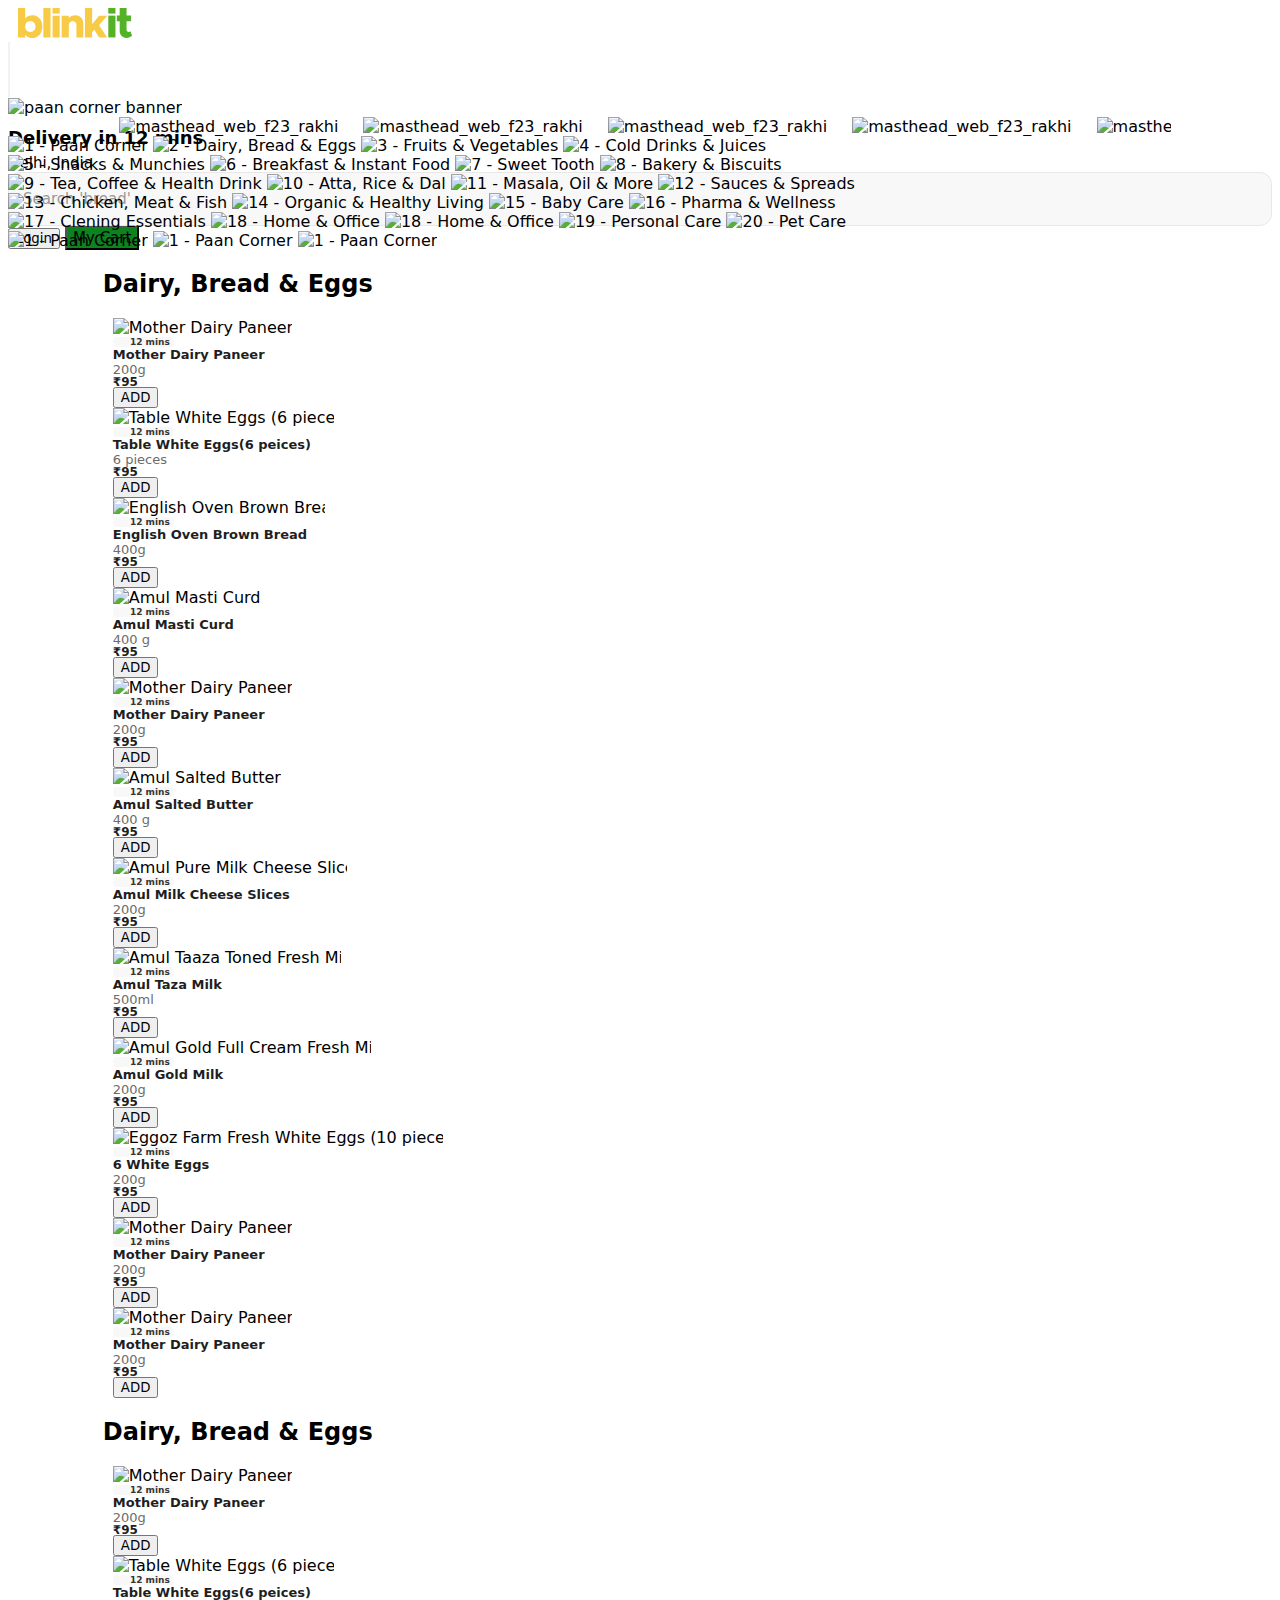
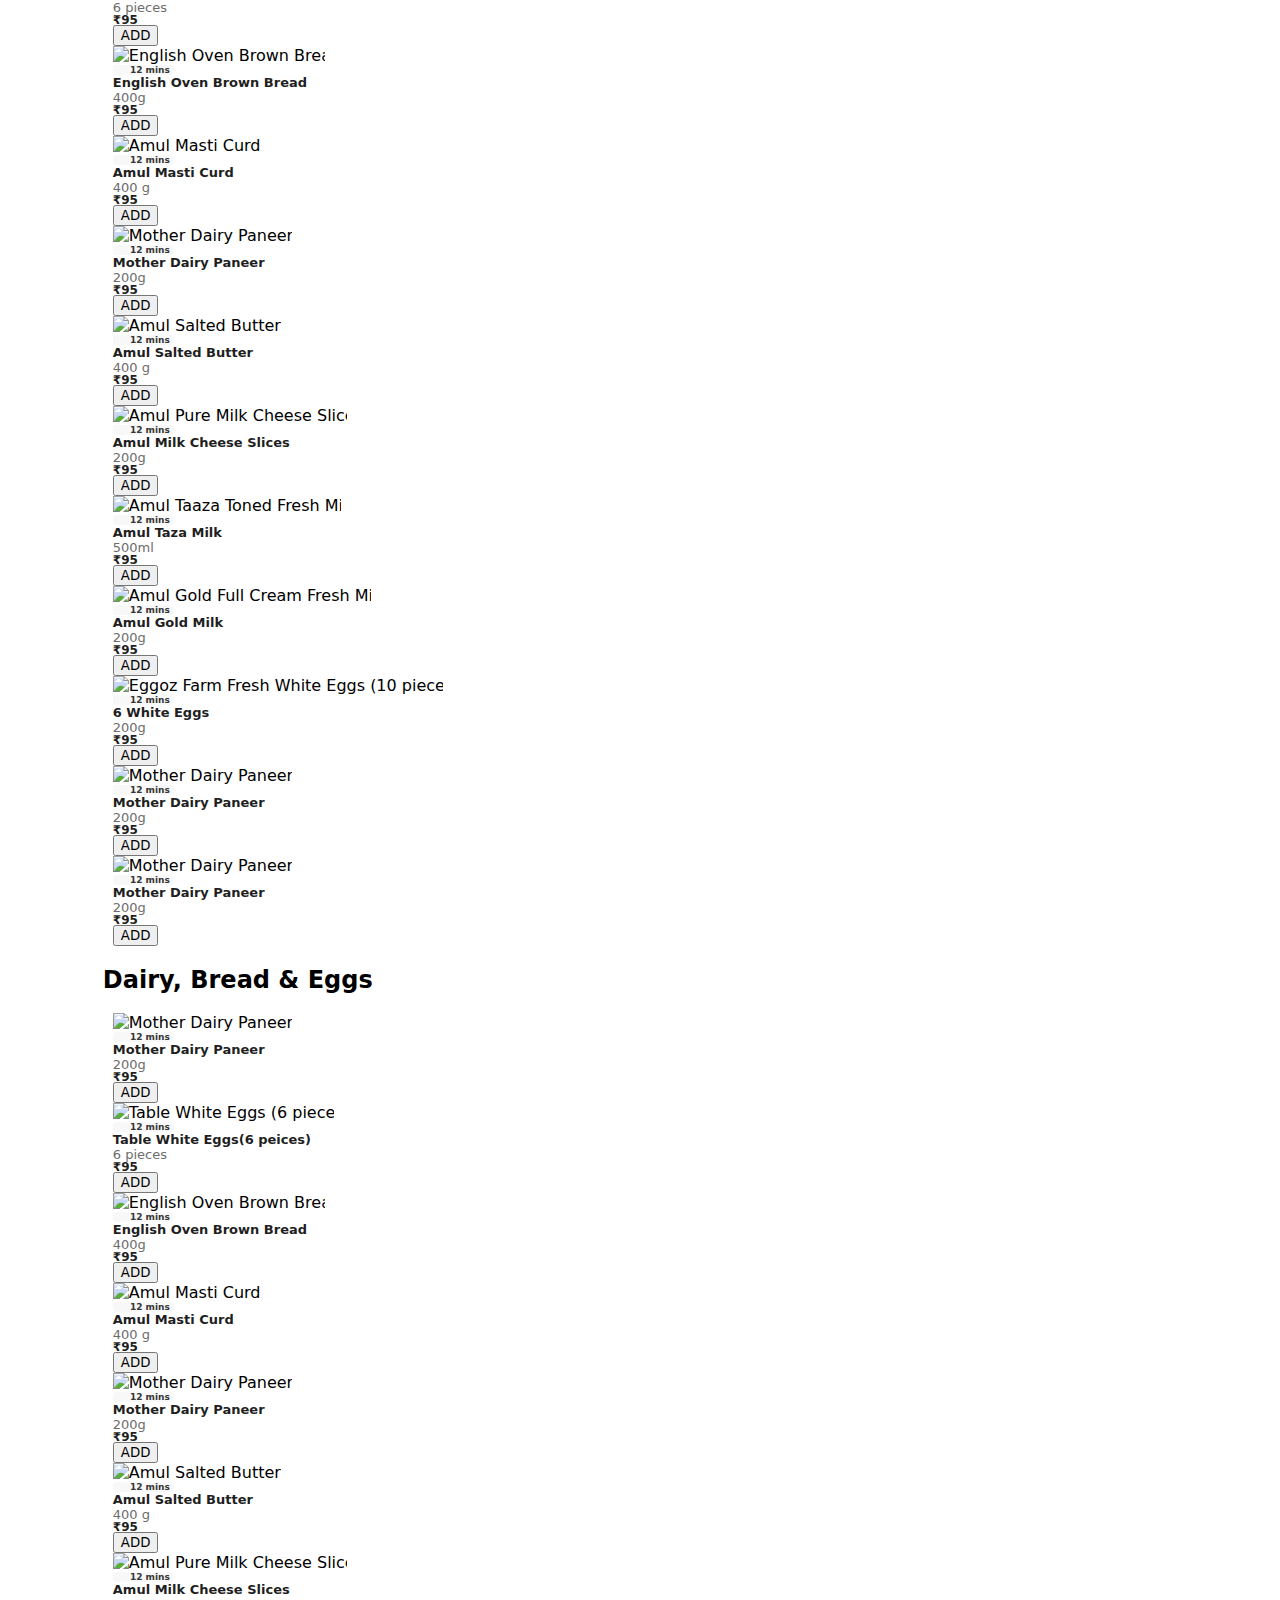
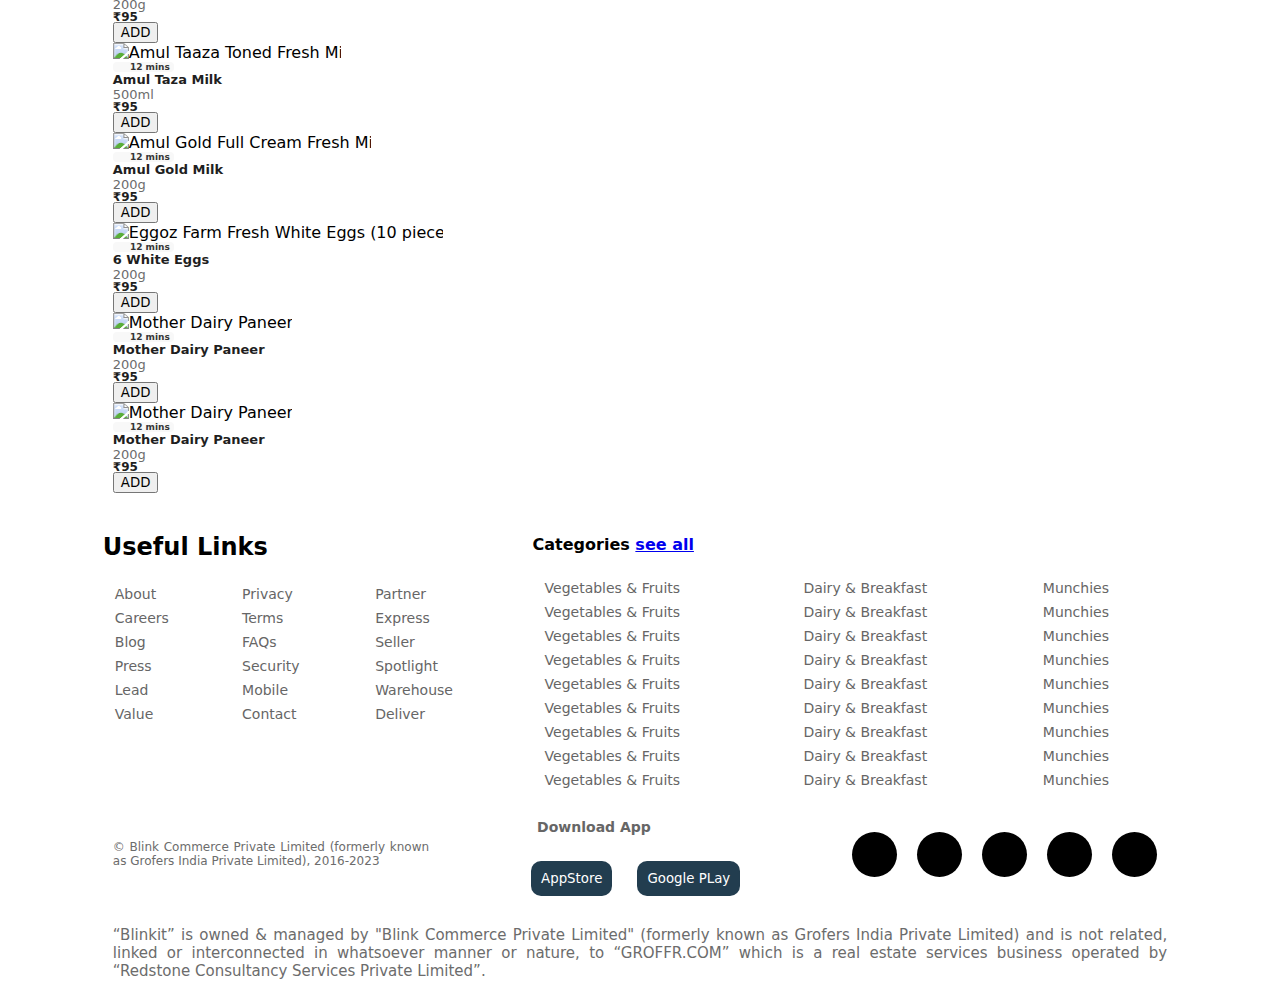
==== commit 259ed6c0: "1 sept" ====
--- a/index.html
+++ b/index.html
@@ -18,6 +18,7 @@
       crossorigin="anonymous"
       referrerpolicy="no-referrer"
     />
+    <link rel="icon" type="image/x-icon" href="https://blinkit.com/images/faviconChange.ico">
   </head>
   <body>
     <!-- nav bar -->
--- a/style.css
+++ b/style.css
@@ -1,3 +1,10 @@
+@import url('https://fonts.googleapis.com/css2?family=Roboto:wght@100;300;400;500;700;900&display=swap');
+*{
+  font-family: system-ui, -apple-system, BlinkMacSystemFont, 'Segoe UI', Roboto, Oxygen, Ubuntu, Cantarell, 'Open Sans', 'Helvetica Neue', sans-serif;
+}
+nav{
+  height: 10vh;
+}
 .location>h5{
   color: rgb(0, 0, 0);
   font-weight: 800;
@@ -6,7 +13,7 @@
 }
 .location>p{
   margin: 0px;
-  font-size: 13px;
+  font-size: 15px;
   font-weight: 400;
 }
 .vertical-line{
@@ -25,19 +32,22 @@
   background-color: transparent;
   /* this means giving no bg hence taking bg of parent */
   width: 40vw;
-  height: 45px;
+  height: 50px;
 }
 ::placeholder{
-  font-size: 14px;
+  font-size: 15px;
   color: rgb(153, 153, 153);
 }
 .my-cart{
   background-color: #0c831f !important;
   /* whenever you want to ovveride an existing BS css use !important */
-  font-size: 14px !important;
+  font-size: 15px !important;
 }
 
 /* scrollable div */
+#categories{
+  width: 85%;
+}
 .my-categories{
   width: 85%;
 }
@@ -49,7 +59,7 @@
 } */
 .my-container{
  margin: auto;
-  width: 85%;
+  width: 84%;
  overflow-x: auto; 
  /* we need to write overflow-x to allow scrolling
  we can also write scroll instead of auto 
@@ -66,6 +76,10 @@
   display: none;
 }
 /* the above is used to remove the scrolbar */
+
+.hero-section>img{
+  width: 85%;
+}
 
 /* scrollable div */
 
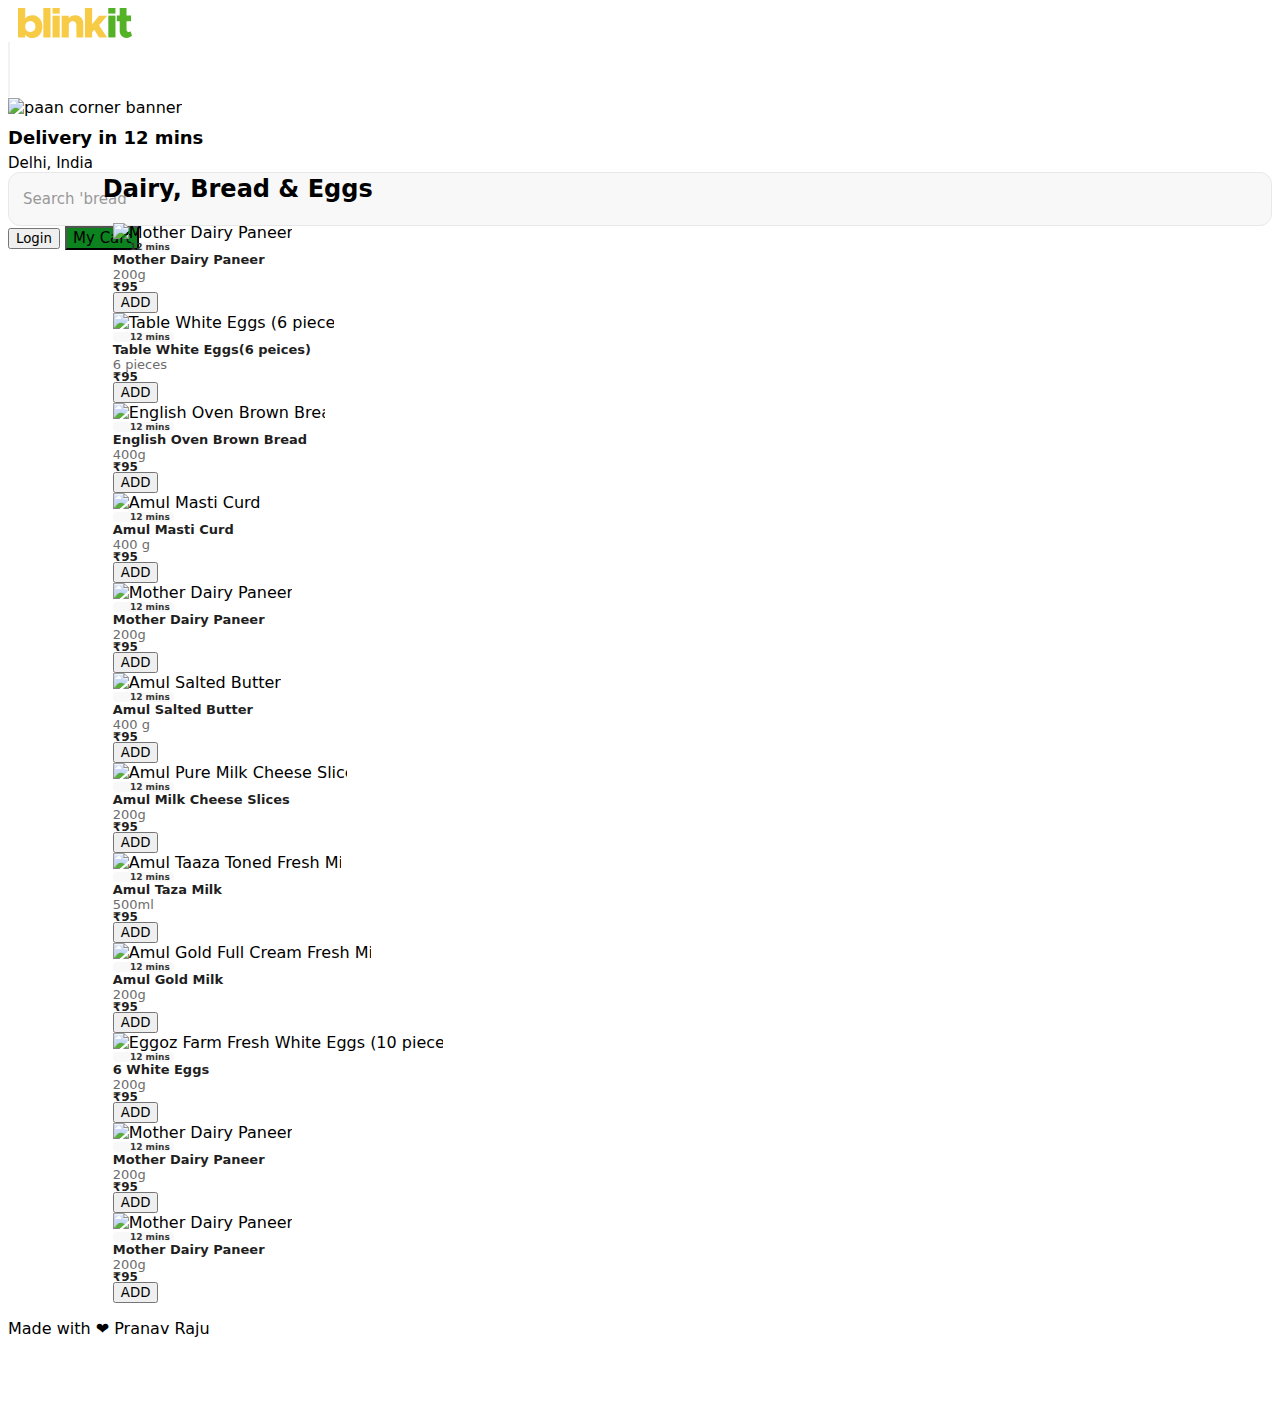
==== commit 844388fe: "final" ====
--- a/index.html
+++ b/index.html
@@ -18,11 +18,16 @@
       crossorigin="anonymous"
       referrerpolicy="no-referrer"
     />
-    <link rel="icon" type="image/x-icon" href="https://blinkit.com/images/faviconChange.ico">
+    <link
+      rel="icon"
+      type="image/x-icon"
+      href="https://blinkit.com/images/faviconChange.ico"
+    />
   </head>
   <body>
-    <!-- nav bar -->
-    <nav
+    <!-- header and nav bar -->
+    <header>
+      <nav
       class="d-flex justify-content-between align-items-center bg-light border-bottom px-4 py-2"
     >
       <!-- jcb spaces between the memebers and not at end -->
@@ -82,1524 +87,569 @@
         <i class="fa-solid fa-magnifying-glass"></i>
         <input type="text" placeholder="Search 'bread'" class="search-input" />
       </div>
-      <button class="nav-btn btn-lg">Login</button>
+      <button class="nav-btn btn-lg btn btn-light">Login</button>
       <button class="nav-btn btn-lg btn-success px-3 py-3 rounded-4 my-cart">
         <i class="fa-solid fa-cart-shopping"></i> My Cart
       </button>
     </nav>
+    </header>
 
     <!-- hero section -->
-    <section class="hero-section d-flex justify-content-center vw-100">
-      <img
-        src="https://cdn.grofers.com/cdn-cgi/image/f=auto,fit=scale-down,q=50,metadata=none,w=1800/layout-engine/2022-05/Group-33704.jpg"
-        alt="paan corner banner"
-        style="border-radius: 0px; object-fit: fill; cursor: default"
-      />
-    </section>
-
-    <!-- scrollable div (white space) -->
-    <div class="my-container">
-      <div class="my-list">
+    <body>
+      <section class="hero-section d-flex justify-content-center vw-100">
         <img
-          src="https://cdn.grofers.com/cdn-cgi/image/f=auto,fit=scale-down,q=50,metadata=none,w=720/layout-engine/2023-08/Web-Raksha-Bandhan.jpg"
-          alt="masthead_web_f23_rakhi"
-          width="335.40000000000003"
-          height="195"
-          loading="lazy"
-          style="border-radius: 16px; object-fit: fill; cursor: default"
-        />
-        <img
-          src="https://cdn.grofers.com/cdn-cgi/image/f=auto,fit=scale-down,q=50,metadata=none,w=720/layout-engine/2023-08/Web-Raksha-Bandhan.jpg"
-          alt="masthead_web_f23_rakhi"
-          width="335.40000000000003"
-          height="195"
-          loading="lazy"
-          style="border-radius: 16px; object-fit: fill; cursor: default"
-        />
-        <img
-          src="https://cdn.grofers.com/cdn-cgi/image/f=auto,fit=scale-down,q=50,metadata=none,w=720/layout-engine/2023-08/Web-Raksha-Bandhan.jpg"
-          alt="masthead_web_f23_rakhi"
-          width="335.40000000000003"
-          height="195"
-          loading="lazy"
-          style="border-radius: 16px; object-fit: fill; cursor: default"
-        />
-        <img
-          src="https://cdn.grofers.com/cdn-cgi/image/f=auto,fit=scale-down,q=50,metadata=none,w=720/layout-engine/2023-08/Web-Raksha-Bandhan.jpg"
-          alt="masthead_web_f23_rakhi"
-          width="335.40000000000003"
-          height="195"
-          loading="lazy"
-          style="border-radius: 16px; object-fit: fill; cursor: default"
-        />
-        <img
-          src="https://cdn.grofers.com/cdn-cgi/image/f=auto,fit=scale-down,q=50,metadata=none,w=720/layout-engine/2023-08/Web-Raksha-Bandhan.jpg"
-          alt="masthead_web_f23_rakhi"
-          width="335.40000000000003"
-          height="195"
-          loading="lazy"
-          style="border-radius: 16px; object-fit: fill; cursor: default"
-        />
-        <img
-          src="https://cdn.grofers.com/cdn-cgi/image/f=auto,fit=scale-down,q=50,metadata=none,w=720/layout-engine/2023-08/Web-Raksha-Bandhan.jpg"
-          alt="masthead_web_f23_rakhi"
-          width="335.40000000000003"
-          height="195"
-          loading="lazy"
-          style="border-radius: 16px; object-fit: fill; cursor: default"
-        />
-        <img
-          src="https://cdn.grofers.com/cdn-cgi/image/f=auto,fit=scale-down,q=50,metadata=none,w=720/layout-engine/2023-08/Web-Raksha-Bandhan.jpg"
-          alt="masthead_web_f23_rakhi"
-          width="335.40000000000003"
-          height="195"
-          loading="lazy"
-          style="border-radius: 16px; object-fit: fill; cursor: default"
-        />
-        <img
-          src="https://cdn.grofers.com/cdn-cgi/image/f=auto,fit=scale-down,q=50,metadata=none,w=720/layout-engine/2023-08/Web-Raksha-Bandhan.jpg"
-          alt="masthead_web_f23_rakhi"
-          width="335.40000000000003"
-          height="195"
-          loading="lazy"
-          style="border-radius: 16px; object-fit: fill; cursor: default"
-        />
-      </div>
-    </div>
-
-    <!-- small cards -->
-    <section class="d-flex justify-content-center vw-100" id="categories">
-      <div class="my-categories w-75 d-flex flex-wrap justify-content-between">
-        <img
-          src="https://cdn.grofers.com/cdn-cgi/image/f=auto,fit=scale-down,q=50,metadata=none,w=225/layout-engine/2022-12/paan-corner_web.png"
-          alt="1 - Paan Corner"
-          width="128"
-          height="188.23529411764704"
-          loading="lazy"
+          src="https://cdn.grofers.com/cdn-cgi/image/f=auto,fit=scale-down,q=50,metadata=none,w=1800/layout-engine/2022-05/Group-33704.jpg"
+          alt="paan corner banner"
           style="border-radius: 0px; object-fit: fill; cursor: default"
         />
-
-        <img
-          src="https://cdn.grofers.com/cdn-cgi/image/f=auto,fit=scale-down,q=50,metadata=none,w=180/layout-engine/2022-11/Slice-2_10.png"
-          alt="2 - Dairy, Bread &amp; Eggs"
-          width="128"
-          height="188.23529411764704"
-          loading="lazy"
-          style="border-radius: 0px; object-fit: fill; cursor: default"
-        />
-
-        <img
-          src="https://cdn.grofers.com/cdn-cgi/image/f=auto,fit=scale-down,q=50,metadata=none,w=180/layout-engine/2022-11/Slice-3_9.png"
-          alt="3 - Fruits &amp; Vegetables"
-          width="128"
-          height="188.23529411764704"
-          loading="lazy"
-          style="border-radius: 0px; object-fit: fill; cursor: default"
-        />
-
-        <img
-          src="https://cdn.grofers.com/cdn-cgi/image/f=auto,fit=scale-down,q=50,metadata=none,w=180/layout-engine/2022-11/Slice-4_9.png"
-          alt="4 - Cold Drinks &amp; Juices "
-          width="128"
-          height="188.23529411764704"
-          loading="lazy"
-          style="border-radius: 0px; object-fit: fill; cursor: default"
-        />
-        <img
-          src="https://cdn.grofers.com/cdn-cgi/image/f=auto,fit=scale-down,q=50,metadata=none,w=180/layout-engine/2022-11/Slice-5_4.png"
-          alt="5 - Snacks &amp; Munchies "
-          width="128"
-          height="188.23529411764704"
-          loading="lazy"
-          style="border-radius: 0px; object-fit: fill; cursor: default"
-        />
-        <img
-          src="https://cdn.grofers.com/cdn-cgi/image/f=auto,fit=scale-down,q=50,metadata=none,w=180/layout-engine/2022-11/Slice-6_5.png"
-          alt="6 - Breakfast &amp; Instant Food"
-          width="128"
-          height="188.23529411764704"
-          loading="lazy"
-          style="border-radius: 0px; object-fit: fill; cursor: default"
-        />
-        <img
-          src="https://cdn.grofers.com/cdn-cgi/image/f=auto,fit=scale-down,q=50,metadata=none,w=180/layout-engine/2022-11/Slice-7_3.png"
-          alt="7 - Sweet Tooth"
-          width="128"
-          height="188.23529411764704"
-          loading="lazy"
-          style="border-radius: 0px; object-fit: fill; cursor: default"
-        />
-        <img
-          src="https://cdn.grofers.com/cdn-cgi/image/f=auto,fit=scale-down,q=50,metadata=none,w=180/layout-engine/2022-11/Slice-8_4.png"
-          alt="8 - Bakery &amp; Biscuits"
-          width="128"
-          height="188.23529411764704"
-          loading="lazy"
-          style="border-radius: 0px; object-fit: fill; cursor: default"
-        />
-        <img
-          src="https://cdn.grofers.com/cdn-cgi/image/f=auto,fit=scale-down,q=50,metadata=none,w=270/layout-engine/2022-11/Slice-9_3.png"
-          alt="9 - Tea, Coffee &amp; Health Drink "
-          width="128"
-          height="188.23529411764704"
-          loading="lazy"
-          style="border-radius: 0px; object-fit: fill; cursor: default"
-        />
-        <img
-          src="https://cdn.grofers.com/cdn-cgi/image/f=auto,fit=scale-down,q=50,metadata=none,w=270/layout-engine/2022-11/Slice-10.png"
-          alt="10 - Atta, Rice &amp; Dal"
-          width="128"
-          height="188.23529411764704"
-          loading="lazy"
-          style="border-radius: 0px; object-fit: fill; cursor: default"
-        />
-        <img
-          src="https://cdn.grofers.com/cdn-cgi/image/f=auto,fit=scale-down,q=50,metadata=none,w=180/layout-engine/2022-11/Slice-11.png"
-          alt="11 - Masala, Oil &amp; More "
-          width="128"
-          height="188.23529411764704"
-          loading="lazy"
-          style="border-radius: 0px; object-fit: fill; cursor: default"
-        />
-        <img
-          src="https://cdn.grofers.com/cdn-cgi/image/f=auto,fit=scale-down,q=50,metadata=none,w=180/layout-engine/2022-11/Slice-12.png"
-          alt="12 - Sauces &amp; Spreads"
-          width="128"
-          height="188.23529411764704"
-          loading="lazy"
-          style="border-radius: 0px; object-fit: fill; cursor: default"
-        />
-        <img
-          src="https://cdn.grofers.com/cdn-cgi/image/f=auto,fit=scale-down,q=50,metadata=none,w=180/layout-engine/2022-11/Slice-13.png"
-          alt="13 - Chicken, Meat &amp; Fish "
-          width="128"
-          height="188.23529411764704"
-          loading="lazy"
-          style="border-radius: 0px; object-fit: fill; cursor: default"
-        />
-        <img
-          src="https://cdn.grofers.com/cdn-cgi/image/f=auto,fit=scale-down,q=50,metadata=none,w=180/layout-engine/2022-11/Slice-14.png"
-          alt="14 - Organic &amp; Healthy Living"
-          width="128"
-          height="188.23529411764704"
-          loading="lazy"
-          style="border-radius: 0px; object-fit: fill; cursor: default"
-        />
-        <img
-          src="https://cdn.grofers.com/cdn-cgi/image/f=auto,fit=scale-down,q=50,metadata=none,w=180/layout-engine/2022-11/Slice-15.png"
-          alt="15 - Baby Care"
-          width="128"
-          height="188.23529411764704"
-          loading="lazy"
-          style="border-radius: 0px; object-fit: fill; cursor: default"
-        />
-        <img
-          src="https://cdn.grofers.com/cdn-cgi/image/f=auto,fit=scale-down,q=50,metadata=none,w=180/layout-engine/2022-11/Slice-16.png"
-          alt="16 - Pharma &amp; Wellness"
-          width="128"
-          height="188.23529411764704"
-          loading="lazy"
-          style="border-radius: 0px; object-fit: fill; cursor: default"
-        />
-        <img
-          src="https://cdn.grofers.com/cdn-cgi/image/f=auto,fit=scale-down,q=50,metadata=none,w=180/layout-engine/2022-11/Slice-17.png"
-          alt="17 - Clening Essentials"
-          width="128"
-          height="188.23529411764704"
-          loading="lazy"
-          style="border-radius: 0px; object-fit: fill; cursor: default"
-        />
-        <img
-          src="https://cdn.grofers.com/cdn-cgi/image/f=auto,fit=scale-down,q=50,metadata=none,w=180/layout-engine/2022-11/Slice-18.png"
-          alt="18 - Home &amp; Office "
-          width="128"
-          height="188.23529411764704"
-          loading="lazy"
-          style="border-radius: 0px; object-fit: fill; cursor: default"
-        />
-        <img
-          src="https://cdn.grofers.com/cdn-cgi/image/f=auto,fit=scale-down,q=50,metadata=none,w=180/layout-engine/2022-11/Slice-18.png"
-          alt="18 - Home &amp; Office "
-          width="128"
-          height="188.23529411764704"
-          loading="lazy"
-          style="border-radius: 0px; object-fit: fill; cursor: default"
-        />
-        <img
-          src="https://cdn.grofers.com/cdn-cgi/image/f=auto,fit=scale-down,q=50,metadata=none,w=180/layout-engine/2022-11/Slice-19.png"
-          alt="19 - Personal Care"
-          width="128"
-          height="188.23529411764704"
-          loading="lazy"
-          style="border-radius: 0px; object-fit: fill; cursor: default"
-        />
-        <img
-          src="https://cdn.grofers.com/cdn-cgi/image/f=auto,fit=scale-down,q=50,metadata=none,w=180/layout-engine/2022-11/Slice-20.png"
-          alt="20 - Pet Care"
-          width="128"
-          height="188.23529411764704"
-          loading="lazy"
-          style="border-radius: 0px; object-fit: fill; cursor: default"
-        />
-        <img
-          src="https://cdn.grofers.com/cdn-cgi/image/f=auto,fit=scale-down,q=50,metadata=none,w=225/layout-engine/2022-12/paan-corner_web.png"
-          alt="1 - Paan Corner"
-          width="106.1"
-          height="156.02941176470586"
-          loading="lazy"
-          style="border-radius: 0px; object-fit: fill; cursor: default"
-        />
-        <img
-          src="https://cdn.grofers.com/cdn-cgi/image/f=auto,fit=scale-down,q=50,metadata=none,w=225/layout-engine/2022-12/paan-corner_web.png"
-          alt="1 - Paan Corner"
-          width="106.1"
-          height="156.02941176470586"
-          loading="lazy"
-          style="border-radius: 0px; object-fit: fill; cursor: default"
-        />
-        <img
-          src="https://cdn.grofers.com/cdn-cgi/image/f=auto,fit=scale-down,q=50,metadata=none,w=225/layout-engine/2022-12/paan-corner_web.png"
-          alt="1 - Paan Corner"
-          width="106.1"
-          height="156.02941176470586"
-          loading="lazy"
-          style="border-radius: 0px; object-fit: fill; cursor: default"
-        />
+      </section>
+  
+      <!-- scrollable div (white space) -->
+      <div class="my-container">
+        <div class="my-list">
+          <img
+            src="https://cdn.grofers.com/cdn-cgi/image/f=auto,fit=scale-down,q=50,metadata=none,w=420/layout-engine/2022-06/morning-banner.jpg"
+            alt=""
+          />
+          <img
+            src="https://cdn.grofers.com/cdn-cgi/image/f=auto,fit=scale-down,q=50,metadata=none,w=420/layout-engine/2023-03/Pet-Care_WEB.jpg"
+            alt=""
+          />
+          <img
+            src="https://cdn.grofers.com/cdn-cgi/image/f=auto,fit=scale-down,q=50,metadata=none,w=420/layout-engine/2023-03/summer_WEB.jpg"
+            alt=""
+          />
+          <img
+            src="https://cdn.grofers.com/cdn-cgi/image/f=auto,fit=scale-down,q=50,metadata=none,w=420/layout-engine/2023-03/electronic-WEB-1.jpg"
+            alt=""
+          />
+          <img
+            src="https://cdn.grofers.com/cdn-cgi/image/f=auto,fit=scale-down,q=50,metadata=none,w=420/layout-engine/2023-03/mango-WEB-1.png"
+            alt=""
+          />
+          <img
+            src="https://cdn.grofers.com/cdn-cgi/image/f=auto,fit=scale-down,q=50,metadata=none,w=420/layout-engine/2023-03/staples-WEB.jpg"
+            alt=""
+          />
+        </div>
       </div>
-    </section>
-
-    <!-- bread scroll -->
-    <div class="category-section">
-      <h2>Dairy, Bread & Eggs</h2>
-      <div class="category-section-row">
-        <div class="my-list p-3">
-          <div class="card shadow d-inline-block my-card flex-column p-3">
-            <img
-              src="https://cdn.grofers.com/cdn-cgi/image/f=auto,fit=scale-down,q=50,metadata=none,w=270/app/images/products/sliding_image/192a.jpg?ts=1689327538"
-              alt="Mother Dairy Paneer"
-              width="140"
-              height="140"
-              loading="lazy"
-              style="border-radius: 0px; object-fit: fill; cursor: default"
-            />
-            <div class="my-card-time">
-              <!-- use position absolute for adding the 30% off -->
-              <img
-                src="https://cdn.grofers.com/cdn-cgi/image/f=auto,fit=scale-down,q=70,metadata=none,w=90/assets/eta-icons/15-mins.png"
-                style="
-                  width: 10px;
-                  transition-property: opacity;
-                  transition-timing-function: cubic-bezier(0.4, 0, 0.2, 1);
-                  transition-duration: 0.15s;
-                  opacity: 1;
-                  height: 90%;
-                "
-              />
-              12 mins
-            </div>
-            <div class="my-card-title">Mother Dairy Paneer</div>
-            <div class="my-card-weight pt-3">200g</div>
-            <div
-              class="d-flex w-100 justify-content-between align-items-center"
-            >
-              <div class="card-price">&#x20b9;95</div>
-              <button class="btn btn-outline-success px-4">ADD</button>
-            </div>
-          </div>
-          <div class="card shadow d-inline-block my-card flex-column p-3">
-            <img
-              src="https://cdn.grofers.com/cdn-cgi/image/f=auto,fit=scale-down,q=50,metadata=none,w=180/app/images/products/sliding_image/487729a.jpg?ts=1687333800"
-              alt="Table White Eggs (6 pieces)"
-              width="140"
-              height="140"
-              loading="lazy"
-              style="border-radius: 0px; object-fit: fill; cursor: default"
-            />
-            <div class="my-card-time">
-              <!-- use position absolute for adding the 30% off -->
-              <img
-                src="https://cdn.grofers.com/cdn-cgi/image/f=auto,fit=scale-down,q=70,metadata=none,w=90/assets/eta-icons/15-mins.png"
-                style="
-                  width: 10px;
-                  transition-property: opacity;
-                  transition-timing-function: cubic-bezier(0.4, 0, 0.2, 1);
-                  transition-duration: 0.15s;
-                  opacity: 1;
-                  height: 90%;
-                "
-              />
-              12 mins
-            </div>
-            <div class="my-card-title">Table White Eggs(6 peices)</div>
-            <div class="my-card-weight pt-3">6 pieces</div>
-            <div
-              class="d-flex w-100 justify-content-between align-items-center"
-            >
-              <div class="card-price">
-                &#x20b9;95<br /><s class="strike">&#x20b9;100</s>
-              </div>
-              <button class="btn btn-outline-success px-4">ADD</button>
-            </div>
-          </div>
-          <div class="card shadow d-inline-block my-card flex-column p-3">
-            <img src="https://cdn.grofers.com/cdn-cgi/image/f=auto,fit=scale-down,q=50,metadata=none,w=180/app/images/products/sliding_image/18396a.jpg?ts=1687327481" alt="English Oven Brown Bread" width="140" height="140" loading="lazy" style="border-radius: 0px; object-fit: fill; cursor: default;">
-            <div class="my-card-time">
-              <!-- use position absolute for adding the 30% off -->
-              <img
-                src="https://cdn.grofers.com/cdn-cgi/image/f=auto,fit=scale-down,q=70,metadata=none,w=90/assets/eta-icons/15-mins.png"
-                style="
-                  width: 10px;
-                  transition-property: opacity;
-                  transition-timing-function: cubic-bezier(0.4, 0, 0.2, 1);
-                  transition-duration: 0.15s;
-                  opacity: 1;
-                  height: 90%;
-                "
-              />
-              12 mins
-            </div>
-            <div class="my-card-title">English Oven Brown Bread</div>
-            <div class="my-card-weight pt-3">400g</div>
-            <div
-              class="d-flex w-100 justify-content-between align-items-center"
-            >
-              <div class="card-price">&#x20b9;95</div>
-              <button class="btn btn-outline-success px-4">ADD</button>
-            </div>
-          </div>
-          <div class="card shadow d-inline-block my-card flex-column p-3">
-            <img src="https://cdn.grofers.com/cdn-cgi/image/f=auto,fit=scale-down,q=50,metadata=none,w=180/app/images/products/sliding_image/45533a.jpg?ts=1687948907" alt="Amul Masti Curd" width="140" height="140" loading="lazy" style="border-radius: 0px; object-fit: fill; cursor: default;">
-            <div class="my-card-time">
-              <!-- use position absolute for adding the 30% off -->
-              <img
-                src="https://cdn.grofers.com/cdn-cgi/image/f=auto,fit=scale-down,q=70,metadata=none,w=90/assets/eta-icons/15-mins.png"
-                style="
-                  width: 10px;
-                  transition-property: opacity;
-                  transition-timing-function: cubic-bezier(0.4, 0, 0.2, 1);
-                  transition-duration: 0.15s;
-                  opacity: 1;
-                  height: 90%;
-                "
-              />
-              12 mins
-            </div>
-            <div class="my-card-title">Amul Masti Curd</div>
-            <div class="my-card-weight pt-3">400 g</div>
-            <div
-              class="d-flex w-100 justify-content-between align-items-center"
-            >
-              <div class="card-price">
-                &#x20b9;95<br /><s class="strike">&#x20b9;100</s>
-              </div>
-              <button class="btn btn-outline-success px-4">ADD</button>
-            </div>
-          </div>
-          <div class="card shadow d-inline-block my-card flex-column p-3">
-            <img
-              src="https://cdn.grofers.com/cdn-cgi/image/f=auto,fit=scale-down,q=50,metadata=none,w=270/app/images/products/sliding_image/192a.jpg?ts=1689327538"
-              alt="Mother Dairy Paneer"
-              width="140"
-              height="140"
-              loading="lazy"
-              style="border-radius: 0px; object-fit: fill; cursor: default"
-            />
-            <div class="my-card-time">
-              <!-- use position absolute for adding the 30% off -->
-              <img
-                src="https://cdn.grofers.com/cdn-cgi/image/f=auto,fit=scale-down,q=70,metadata=none,w=90/assets/eta-icons/15-mins.png"
-                style="
-                  width: 10px;
-                  transition-property: opacity;
-                  transition-timing-function: cubic-bezier(0.4, 0, 0.2, 1);
-                  transition-duration: 0.15s;
-                  opacity: 1;
-                  height: 90%;
-                "
-              />
-              12 mins
-            </div>
-            <div class="my-card-title">Mother Dairy Paneer</div>
-            <div class="my-card-weight pt-3">200g</div>
-            <div
-              class="d-flex w-100 justify-content-between align-items-center"
-            >
-              <div class="card-price">&#x20b9;95</div>
-              <button class="btn btn-outline-success px-4">ADD</button>
-            </div>
-          </div>
-          <div class="card shadow d-inline-block my-card flex-column p-3">
-            <img src="https://cdn.grofers.com/cdn-cgi/image/f=auto,fit=scale-down,q=50,metadata=none,w=180/app/images/products/sliding_image/160a.jpg?ts=1689327537" alt="Amul Salted Butter" width="140" height="140" loading="lazy" style="border-radius: 0px; object-fit: fill; cursor: default;">
-            <div class="my-card-time">
-              <!-- use position absolute for adding the 30% off -->
-              <img
-                src="https://cdn.grofers.com/cdn-cgi/image/f=auto,fit=scale-down,q=70,metadata=none,w=90/assets/eta-icons/15-mins.png"
-                style="
-                  width: 10px;
-                  transition-property: opacity;
-                  transition-timing-function: cubic-bezier(0.4, 0, 0.2, 1);
-                  transition-duration: 0.15s;
-                  opacity: 1;
-                  height: 90%;
-                "
-              />
-              12 mins
-            </div>
-            <div class="my-card-title">Amul Salted Butter</div>
-            <div class="my-card-weight pt-3">400 g</div>
-            <div
-              class="d-flex w-100 justify-content-between align-items-center"
-            >
-              <div class="card-price">
-                &#x20b9;95<br /><s class="strike">&#x20b9;100</s>
-              </div>
-              <button class="btn btn-outline-success px-4">ADD</button>
-            </div>
-          </div>
-          <div class="card shadow d-inline-block my-card flex-column p-3">
-            <img src="https://cdn.grofers.com/cdn-cgi/image/f=auto,fit=scale-down,q=50,metadata=none,w=270/app/images/products/sliding_image/168a.jpg?ts=1689327537" alt="Amul Pure Milk Cheese Slices" width="140" height="140" loading="lazy" style="border-radius: 0px; object-fit: fill; cursor: default;">
-            <div class="my-card-time">
-              <!-- use position absolute for adding the 30% off -->
-              <img
-                src="https://cdn.grofers.com/cdn-cgi/image/f=auto,fit=scale-down,q=70,metadata=none,w=90/assets/eta-icons/15-mins.png"
-                style="
-                  width: 10px;
-                  transition-property: opacity;
-                  transition-timing-function: cubic-bezier(0.4, 0, 0.2, 1);
-                  transition-duration: 0.15s;
-                  opacity: 1;
-                  height: 90%;
-                "
-              />
-              12 mins
-            </div>
-            <div class="my-card-title">Amul  Milk Cheese Slices</div>
-            <div class="my-card-weight pt-3">200g</div>
-            <div
-              class="d-flex w-100 justify-content-between align-items-center"
-            >
-              <div class="card-price">&#x20b9;95</div>
-              <button class="btn btn-outline-success px-4">ADD</button>
-            </div>
-          </div>
-          <div class="card shadow d-inline-block my-card flex-column p-3">
-            <img src="https://cdn.grofers.com/cdn-cgi/image/f=auto,fit=scale-down,q=50,metadata=none,w=270/app/images/products/sliding_image/19512a.jpg?ts=1690813414" alt="Amul Taaza Toned Fresh Milk" width="140" height="140" loading="lazy" style="border-radius: 0px; object-fit: fill; cursor: default;">
-            <div class="my-card-time">
-              <!-- use position absolute for adding the 30% off -->
-              <img
-                src="https://cdn.grofers.com/cdn-cgi/image/f=auto,fit=scale-down,q=70,metadata=none,w=90/assets/eta-icons/15-mins.png"
-                style="
-                  width: 10px;
-                  transition-property: opacity;
-                  transition-timing-function: cubic-bezier(0.4, 0, 0.2, 1);
-                  transition-duration: 0.15s;
-                  opacity: 1;
-                  height: 90%;
-                "
-              />
-              12 mins
-            </div>
-            <div class="my-card-title">Amul Taza Milk</div>
-            <div class="my-card-weight pt-3">500ml</div>
-            <div
-              class="d-flex w-100 justify-content-between align-items-center"
-            >
-              <div class="card-price">
-                &#x20b9;95<br /><s class="strike">&#x20b9;100</s>
-              </div>
-              <button class="btn btn-outline-success px-4">ADD</button>
-            </div>
-          </div>
-          <div class="card shadow d-inline-block my-card flex-column p-3">
-            <img src="https://cdn.grofers.com/cdn-cgi/image/f=auto,fit=scale-down,q=50,metadata=none,w=180/app/images/products/sliding_image/12872a.jpg?ts=1690814382" alt="Amul Gold Full Cream Fresh Milk" width="140" height="140" loading="lazy" style="border-radius: 0px; object-fit: fill; cursor: default;">
-            <div class="my-card-time">
-              <!-- use position absolute for adding the 30% off -->
-              <img
-                src="https://cdn.grofers.com/cdn-cgi/image/f=auto,fit=scale-down,q=70,metadata=none,w=90/assets/eta-icons/15-mins.png"
-                style="
-                  width: 10px;
-                  transition-property: opacity;
-                  transition-timing-function: cubic-bezier(0.4, 0, 0.2, 1);
-                  transition-duration: 0.15s;
-                  opacity: 1;
-                  height: 90%;
-                "
-              />
-              12 mins
-            </div>
-            <div class="my-card-title">Amul Gold Milk</div>
-            <div class="my-card-weight pt-3">200g</div>
-            <div
-              class="d-flex w-100 justify-content-between align-items-center"
-            >
-              <div class="card-price">&#x20b9;95</div>
-              <button class="btn btn-outline-success px-4">ADD</button>
-            </div>
-          </div>
-          <div class="card shadow d-inline-block my-card flex-column p-3">
-            <img src="https://cdn.grofers.com/cdn-cgi/image/f=auto,fit=scale-down,q=50,metadata=none,w=180/app/images/products/sliding_image/477482a.jpg?ts=1687615980" alt="Eggoz Farm Fresh White Eggs (10 pieces)" width="140" height="140" loading="lazy" style="border-radius: 0px; object-fit: fill; cursor: default;">
-            <div class="my-card-time">
-              <!-- use position absolute for adding the 30% off -->
-              <img
-                src="https://cdn.grofers.com/cdn-cgi/image/f=auto,fit=scale-down,q=70,metadata=none,w=90/assets/eta-icons/15-mins.png"
-                style="
-                  width: 10px;
-                  transition-property: opacity;
-                  transition-timing-function: cubic-bezier(0.4, 0, 0.2, 1);
-                  transition-duration: 0.15s;
-                  opacity: 1;
-                  height: 90%;
-                "
-              />
-              12 mins
-            </div>
-            <div class="my-card-title">6 White Eggs</div>
-            <div class="my-card-weight pt-3">200g</div>
-            <div
-              class="d-flex w-100 justify-content-between align-items-center"
-            >
-              <div class="card-price">
-                &#x20b9;95<br /><s class="strike">&#x20b9;100</s>
-              </div>
-              <button class="btn btn-outline-success px-4">ADD</button>
-            </div>
-          </div>
-          <div class="card shadow d-inline-block my-card flex-column p-3">
-            <img
-              src="https://cdn.grofers.com/cdn-cgi/image/f=auto,fit=scale-down,q=50,metadata=none,w=270/app/images/products/sliding_image/192a.jpg?ts=1689327538"
-              alt="Mother Dairy Paneer"
-              width="140"
-              height="140"
-              loading="lazy"
-              style="border-radius: 0px; object-fit: fill; cursor: default"
-            />
-            <div class="my-card-time">
-              <!-- use position absolute for adding the 30% off -->
-              <img
-                src="https://cdn.grofers.com/cdn-cgi/image/f=auto,fit=scale-down,q=70,metadata=none,w=90/assets/eta-icons/15-mins.png"
-                style="
-                  width: 10px;
-                  transition-property: opacity;
-                  transition-timing-function: cubic-bezier(0.4, 0, 0.2, 1);
-                  transition-duration: 0.15s;
-                  opacity: 1;
-                  height: 90%;
-                "
-              />
-              12 mins
-            </div>
-            <div class="my-card-title">Mother Dairy Paneer</div>
-            <div class="my-card-weight pt-3">200g</div>
-            <div
-              class="d-flex w-100 justify-content-between align-items-center"
-            >
-              <div class="card-price">&#x20b9;95</div>
-              <button class="btn btn-outline-success px-4">ADD</button>
-            </div>
-          </div>
-          <div class="card shadow d-inline-block my-card flex-column p-3">
-            <img
-              src="https://cdn.grofers.com/cdn-cgi/image/f=auto,fit=scale-down,q=50,metadata=none,w=270/app/images/products/sliding_image/192a.jpg?ts=1689327538"
-              alt="Mother Dairy Paneer"
-              width="140"
-              height="140"
-              loading="lazy"
-              style="border-radius: 0px; object-fit: fill; cursor: default"
-            />
-            <div class="my-card-time">
-              <!-- use position absolute for adding the 30% off -->
-              <img
-                src="https://cdn.grofers.com/cdn-cgi/image/f=auto,fit=scale-down,q=70,metadata=none,w=90/assets/eta-icons/15-mins.png"
-                style="
-                  width: 10px;
-                  transition-property: opacity;
-                  transition-timing-function: cubic-bezier(0.4, 0, 0.2, 1);
-                  transition-duration: 0.15s;
-                  opacity: 1;
-                  height: 90%;
-                "
-              />
-              12 mins
-            </div>
-            <div class="my-card-title">Mother Dairy Paneer</div>
-            <div class="my-card-weight pt-3">200g</div>
-            <div
-              class="d-flex w-100 justify-content-between align-items-center"
-            >
-              <div class="card-price">
-                &#x20b9;95<br /><s class="strike">&#x20b9;100</s>
-              </div>
-              <button class="btn btn-outline-success px-4">ADD</button>
+  
+      <!-- small cards -->
+      <section class="d-flex justify-content-center vw-100" id="categories">
+        <div class="my-categories w-80 d-flex flex-wrap justify-content-between">
+          <img
+            src="https://cdn.grofers.com/cdn-cgi/image/f=auto,fit=scale-down,q=50,metadata=none,w=270/layout-engine/2022-12/paan-corner_web.png"
+            alt=""
+          />
+          <img
+            src="https://cdn.grofers.com/cdn-cgi/image/f=auto,fit=scale-down,q=50,metadata=none,w=270/layout-engine/2022-11/Slice-2_10.png"
+            alt=""
+          />
+          <img
+            src="https://cdn.grofers.com/cdn-cgi/image/f=auto,fit=scale-down,q=50,metadata=none,w=270/layout-engine/2022-11/Slice-3_9.png"
+            alt=""
+          />
+          <img
+            src="https://cdn.grofers.com/cdn-cgi/image/f=auto,fit=scale-down,q=50,metadata=none,w=270/layout-engine/2022-11/Slice-4_9.png"
+            alt=""
+          />
+  
+          <img
+            src="https://cdn.grofers.com/cdn-cgi/image/f=auto,fit=scale-down,q=50,metadata=none,w=270/layout-engine/2022-11/Slice-5_4.png"
+            alt=""
+          />
+          <img
+            src="https://cdn.grofers.com/cdn-cgi/image/f=auto,fit=scale-down,q=50,metadata=none,w=270/layout-engine/2022-11/Slice-6_5.png"
+            alt=""
+          />
+          <img
+            src="https://cdn.grofers.com/cdn-cgi/image/f=auto,fit=scale-down,q=50,metadata=none,w=270/layout-engine/2022-11/Slice-7_3.png"
+            alt=""
+          />
+          <img
+            src="https://cdn.grofers.com/cdn-cgi/image/f=auto,fit=scale-down,q=50,metadata=none,w=270/layout-engine/2022-11/Slice-8_4.png"
+            alt=""
+          />
+          <img
+            src="https://cdn.grofers.com/cdn-cgi/image/f=auto,fit=scale-down,q=50,metadata=none,w=270/layout-engine/2022-11/Slice-9_3.png"
+            alt=""
+          />
+          <img
+            src="https://cdn.grofers.com/cdn-cgi/image/f=auto,fit=scale-down,q=50,metadata=none,w=270/layout-engine/2022-11/Slice-10.png"
+            alt=""
+          />
+          <img
+            src="https://cdn.grofers.com/cdn-cgi/image/f=auto,fit=scale-down,q=50,metadata=none,w=270/layout-engine/2022-11/Slice-11.png"
+            alt=""
+          />
+          <img
+            src="https://cdn.grofers.com/cdn-cgi/image/f=auto,fit=scale-down,q=50,metadata=none,w=270/layout-engine/2022-11/Slice-12.png"
+            alt=""
+          />
+          <img
+            src="https://cdn.grofers.com/cdn-cgi/image/f=auto,fit=scale-down,q=50,metadata=none,w=270/layout-engine/2022-11/Slice-13.png"
+            alt=""
+          />
+          <img
+            src="https://cdn.grofers.com/cdn-cgi/image/f=auto,fit=scale-down,q=50,metadata=none,w=270/layout-engine/2022-11/Slice-14.png"
+            alt=""
+          />
+          <img
+            src="https://cdn.grofers.com/cdn-cgi/image/f=auto,fit=scale-down,q=50,metadata=none,w=270/layout-engine/2022-11/Slice-15.png"
+            alt=""
+          />
+          <img
+            src="https://cdn.grofers.com/cdn-cgi/image/f=auto,fit=scale-down,q=50,metadata=none,w=270/layout-engine/2022-11/Slice-16.png"
+            alt=""
+          />
+          <img
+            src="https://cdn.grofers.com/cdn-cgi/image/f=auto,fit=scale-down,q=50,metadata=none,w=270/layout-engine/2022-11/Slice-17.png"
+            alt=""
+          />
+          <img
+            src="https://cdn.grofers.com/cdn-cgi/image/f=auto,fit=scale-down,q=50,metadata=none,w=270/layout-engine/2022-11/Slice-18.png"
+            alt=""
+          />
+          <img
+            src="https://cdn.grofers.com/cdn-cgi/image/f=auto,fit=scale-down,q=50,metadata=none,w=270/layout-engine/2022-11/Slice-19.png"
+            alt=""
+          />
+          <img
+            src="https://cdn.grofers.com/cdn-cgi/image/f=auto,fit=scale-down,q=50,metadata=none,w=270/layout-engine/2022-11/Slice-20.png"
+            alt=""
+          />
+        </div>
+      </section>
+  
+      <!-- bread scroll -->
+      <div class="category-section">
+        <h2>Dairy, Bread & Eggs</h2>
+        <div class="category-section-row">
+          <div class="my-list p-3">
+            <div class="card shadow d-inline-block my-card flex-column p-3">
+              <img
+                src="https://cdn.grofers.com/cdn-cgi/image/f=auto,fit=scale-down,q=50,metadata=none,w=270/app/images/products/sliding_image/192a.jpg?ts=1689327538"
+                alt="Mother Dairy Paneer"
+                width="140"
+                height="140"
+                loading="lazy"
+                style="border-radius: 0px; object-fit: fill; cursor: default"
+              />
+              <div class="my-card-time">
+                <!-- use position absolute for adding the 30% off -->
+                <img
+                  src="https://cdn.grofers.com/cdn-cgi/image/f=auto,fit=scale-down,q=70,metadata=none,w=90/assets/eta-icons/15-mins.png"
+                  style="
+                    width: 10px;
+                    transition-property: opacity;
+                    transition-timing-function: cubic-bezier(0.4, 0, 0.2, 1);
+                    transition-duration: 0.15s;
+                    opacity: 1;
+                    height: 90%;
+                  "
+                />
+                12 mins
+              </div>
+              <div class="my-card-title">Mother Dairy Paneer</div>
+              <div class="my-card-weight pt-3">200g</div>
+              <div
+                class="d-flex w-100 justify-content-between align-items-center"
+              >
+                <div class="card-price">&#x20b9;95</div>
+                <button class="btn btn-outline-success px-4">ADD</button>
+              </div>
+            </div>
+            <div class="card shadow d-inline-block my-card flex-column p-3">
+              <img
+                src="https://cdn.grofers.com/cdn-cgi/image/f=auto,fit=scale-down,q=50,metadata=none,w=180/app/images/products/sliding_image/487729a.jpg?ts=1687333800"
+                alt="Table White Eggs (6 pieces)"
+                width="140"
+                height="140"
+                loading="lazy"
+                style="border-radius: 0px; object-fit: fill; cursor: default"
+              />
+              <div class="my-card-time">
+                <!-- use position absolute for adding the 30% off -->
+                <img
+                  src="https://cdn.grofers.com/cdn-cgi/image/f=auto,fit=scale-down,q=70,metadata=none,w=90/assets/eta-icons/15-mins.png"
+                  style="
+                    width: 10px;
+                    transition-property: opacity;
+                    transition-timing-function: cubic-bezier(0.4, 0, 0.2, 1);
+                    transition-duration: 0.15s;
+                    opacity: 1;
+                    height: 90%;
+                  "
+                />
+                12 mins
+              </div>
+              <div class="my-card-title">Table White Eggs(6 peices)</div>
+              <div class="my-card-weight pt-3">6 pieces</div>
+              <div
+                class="d-flex w-100 justify-content-between align-items-center"
+              >
+                <div class="card-price">
+                  &#x20b9;95<br /><s class="strike">&#x20b9;100</s>
+                </div>
+                <button class="btn btn-outline-success px-4">ADD</button>
+              </div>
+            </div>
+            <div class="card shadow d-inline-block my-card flex-column p-3">
+              <img
+                src="https://cdn.grofers.com/cdn-cgi/image/f=auto,fit=scale-down,q=50,metadata=none,w=180/app/images/products/sliding_image/18396a.jpg?ts=1687327481"
+                alt="English Oven Brown Bread"
+                width="140"
+                height="140"
+                loading="lazy"
+                style="border-radius: 0px; object-fit: fill; cursor: default"
+              />
+              <div class="my-card-time">
+                <!-- use position absolute for adding the 30% off -->
+                <img
+                  src="https://cdn.grofers.com/cdn-cgi/image/f=auto,fit=scale-down,q=70,metadata=none,w=90/assets/eta-icons/15-mins.png"
+                  style="
+                    width: 10px;
+                    transition-property: opacity;
+                    transition-timing-function: cubic-bezier(0.4, 0, 0.2, 1);
+                    transition-duration: 0.15s;
+                    opacity: 1;
+                    height: 90%;
+                  "
+                />
+                12 mins
+              </div>
+              <div class="my-card-title">English Oven Brown Bread</div>
+              <div class="my-card-weight pt-3">400g</div>
+              <div
+                class="d-flex w-100 justify-content-between align-items-center"
+              >
+                <div class="card-price">&#x20b9;95</div>
+                <button class="btn btn-outline-success px-4">ADD</button>
+              </div>
+            </div>
+            <div class="card shadow d-inline-block my-card flex-column p-3">
+              <img
+                src="https://cdn.grofers.com/cdn-cgi/image/f=auto,fit=scale-down,q=50,metadata=none,w=180/app/images/products/sliding_image/45533a.jpg?ts=1687948907"
+                alt="Amul Masti Curd"
+                width="140"
+                height="140"
+                loading="lazy"
+                style="border-radius: 0px; object-fit: fill; cursor: default"
+              />
+              <div class="my-card-time">
+                <!-- use position absolute for adding the 30% off -->
+                <img
+                  src="https://cdn.grofers.com/cdn-cgi/image/f=auto,fit=scale-down,q=70,metadata=none,w=90/assets/eta-icons/15-mins.png"
+                  style="
+                    width: 10px;
+                    transition-property: opacity;
+                    transition-timing-function: cubic-bezier(0.4, 0, 0.2, 1);
+                    transition-duration: 0.15s;
+                    opacity: 1;
+                    height: 90%;
+                  "
+                />
+                12 mins
+              </div>
+              <div class="my-card-title">Amul Masti Curd</div>
+              <div class="my-card-weight pt-3">400 g</div>
+              <div
+                class="d-flex w-100 justify-content-between align-items-center"
+              >
+                <div class="card-price">
+                  &#x20b9;95<br /><s class="strike">&#x20b9;100</s>
+                </div>
+                <button class="btn btn-outline-success px-4">ADD</button>
+              </div>
+            </div>
+            <div class="card shadow d-inline-block my-card flex-column p-3">
+              <img
+                src="https://cdn.grofers.com/cdn-cgi/image/f=auto,fit=scale-down,q=50,metadata=none,w=270/app/images/products/sliding_image/192a.jpg?ts=1689327538"
+                alt="Mother Dairy Paneer"
+                width="140"
+                height="140"
+                loading="lazy"
+                style="border-radius: 0px; object-fit: fill; cursor: default"
+              />
+              <div class="my-card-time">
+                <!-- use position absolute for adding the 30% off -->
+                <img
+                  src="https://cdn.grofers.com/cdn-cgi/image/f=auto,fit=scale-down,q=70,metadata=none,w=90/assets/eta-icons/15-mins.png"
+                  style="
+                    width: 10px;
+                    transition-property: opacity;
+                    transition-timing-function: cubic-bezier(0.4, 0, 0.2, 1);
+                    transition-duration: 0.15s;
+                    opacity: 1;
+                    height: 90%;
+                  "
+                />
+                12 mins
+              </div>
+              <div class="my-card-title">Mother Dairy Paneer</div>
+              <div class="my-card-weight pt-3">200g</div>
+              <div
+                class="d-flex w-100 justify-content-between align-items-center"
+              >
+                <div class="card-price">&#x20b9;95</div>
+                <button class="btn btn-outline-success px-4">ADD</button>
+              </div>
+            </div>
+            <div class="card shadow d-inline-block my-card flex-column p-3">
+              <img
+                src="https://cdn.grofers.com/cdn-cgi/image/f=auto,fit=scale-down,q=50,metadata=none,w=180/app/images/products/sliding_image/160a.jpg?ts=1689327537"
+                alt="Amul Salted Butter"
+                width="140"
+                height="140"
+                loading="lazy"
+                style="border-radius: 0px; object-fit: fill; cursor: default"
+              />
+              <div class="my-card-time">
+                <!-- use position absolute for adding the 30% off -->
+                <img
+                  src="https://cdn.grofers.com/cdn-cgi/image/f=auto,fit=scale-down,q=70,metadata=none,w=90/assets/eta-icons/15-mins.png"
+                  style="
+                    width: 10px;
+                    transition-property: opacity;
+                    transition-timing-function: cubic-bezier(0.4, 0, 0.2, 1);
+                    transition-duration: 0.15s;
+                    opacity: 1;
+                    height: 90%;
+                  "
+                />
+                12 mins
+              </div>
+              <div class="my-card-title">Amul Salted Butter</div>
+              <div class="my-card-weight pt-3">400 g</div>
+              <div
+                class="d-flex w-100 justify-content-between align-items-center"
+              >
+                <div class="card-price">
+                  &#x20b9;95<br /><s class="strike">&#x20b9;100</s>
+                </div>
+                <button class="btn btn-outline-success px-4">ADD</button>
+              </div>
+            </div>
+            <div class="card shadow d-inline-block my-card flex-column p-3">
+              <img
+                src="https://cdn.grofers.com/cdn-cgi/image/f=auto,fit=scale-down,q=50,metadata=none,w=270/app/images/products/sliding_image/168a.jpg?ts=1689327537"
+                alt="Amul Pure Milk Cheese Slices"
+                width="140"
+                height="140"
+                loading="lazy"
+                style="border-radius: 0px; object-fit: fill; cursor: default"
+              />
+              <div class="my-card-time">
+                <!-- use position absolute for adding the 30% off -->
+                <img
+                  src="https://cdn.grofers.com/cdn-cgi/image/f=auto,fit=scale-down,q=70,metadata=none,w=90/assets/eta-icons/15-mins.png"
+                  style="
+                    width: 10px;
+                    transition-property: opacity;
+                    transition-timing-function: cubic-bezier(0.4, 0, 0.2, 1);
+                    transition-duration: 0.15s;
+                    opacity: 1;
+                    height: 90%;
+                  "
+                />
+                12 mins
+              </div>
+              <div class="my-card-title">Amul Milk Cheese Slices</div>
+              <div class="my-card-weight pt-3">200g</div>
+              <div
+                class="d-flex w-100 justify-content-between align-items-center"
+              >
+                <div class="card-price">&#x20b9;95</div>
+                <button class="btn btn-outline-success px-4">ADD</button>
+              </div>
+            </div>
+            <div class="card shadow d-inline-block my-card flex-column p-3">
+              <img
+                src="https://cdn.grofers.com/cdn-cgi/image/f=auto,fit=scale-down,q=50,metadata=none,w=270/app/images/products/sliding_image/19512a.jpg?ts=1690813414"
+                alt="Amul Taaza Toned Fresh Milk"
+                width="140"
+                height="140"
+                loading="lazy"
+                style="border-radius: 0px; object-fit: fill; cursor: default"
+              />
+              <div class="my-card-time">
+                <!-- use position absolute for adding the 30% off -->
+                <img
+                  src="https://cdn.grofers.com/cdn-cgi/image/f=auto,fit=scale-down,q=70,metadata=none,w=90/assets/eta-icons/15-mins.png"
+                  style="
+                    width: 10px;
+                    transition-property: opacity;
+                    transition-timing-function: cubic-bezier(0.4, 0, 0.2, 1);
+                    transition-duration: 0.15s;
+                    opacity: 1;
+                    height: 90%;
+                  "
+                />
+                12 mins
+              </div>
+              <div class="my-card-title">Amul Taza Milk</div>
+              <div class="my-card-weight pt-3">500ml</div>
+              <div
+                class="d-flex w-100 justify-content-between align-items-center"
+              >
+                <div class="card-price">
+                  &#x20b9;95<br /><s class="strike">&#x20b9;100</s>
+                </div>
+                <button class="btn btn-outline-success px-4">ADD</button>
+              </div>
+            </div>
+            <div class="card shadow d-inline-block my-card flex-column p-3">
+              <img
+                src="https://cdn.grofers.com/cdn-cgi/image/f=auto,fit=scale-down,q=50,metadata=none,w=180/app/images/products/sliding_image/12872a.jpg?ts=1690814382"
+                alt="Amul Gold Full Cream Fresh Milk"
+                width="140"
+                height="140"
+                loading="lazy"
+                style="border-radius: 0px; object-fit: fill; cursor: default"
+              />
+              <div class="my-card-time">
+                <!-- use position absolute for adding the 30% off -->
+                <img
+                  src="https://cdn.grofers.com/cdn-cgi/image/f=auto,fit=scale-down,q=70,metadata=none,w=90/assets/eta-icons/15-mins.png"
+                  style="
+                    width: 10px;
+                    transition-property: opacity;
+                    transition-timing-function: cubic-bezier(0.4, 0, 0.2, 1);
+                    transition-duration: 0.15s;
+                    opacity: 1;
+                    height: 90%;
+                  "
+                />
+                12 mins
+              </div>
+              <div class="my-card-title">Amul Gold Milk</div>
+              <div class="my-card-weight pt-3">200g</div>
+              <div
+                class="d-flex w-100 justify-content-between align-items-center"
+              >
+                <div class="card-price">&#x20b9;95</div>
+                <button class="btn btn-outline-success px-4">ADD</button>
+              </div>
+            </div>
+            <div class="card shadow d-inline-block my-card flex-column p-3">
+              <img
+                src="https://cdn.grofers.com/cdn-cgi/image/f=auto,fit=scale-down,q=50,metadata=none,w=180/app/images/products/sliding_image/477482a.jpg?ts=1687615980"
+                alt="Eggoz Farm Fresh White Eggs (10 pieces)"
+                width="140"
+                height="140"
+                loading="lazy"
+                style="border-radius: 0px; object-fit: fill; cursor: default"
+              />
+              <div class="my-card-time">
+                <!-- use position absolute for adding the 30% off -->
+                <img
+                  src="https://cdn.grofers.com/cdn-cgi/image/f=auto,fit=scale-down,q=70,metadata=none,w=90/assets/eta-icons/15-mins.png"
+                  style="
+                    width: 10px;
+                    transition-property: opacity;
+                    transition-timing-function: cubic-bezier(0.4, 0, 0.2, 1);
+                    transition-duration: 0.15s;
+                    opacity: 1;
+                    height: 90%;
+                  "
+                />
+                12 mins
+              </div>
+              <div class="my-card-title">6 White Eggs</div>
+              <div class="my-card-weight pt-3">200g</div>
+              <div
+                class="d-flex w-100 justify-content-between align-items-center"
+              >
+                <div class="card-price">
+                  &#x20b9;95<br /><s class="strike">&#x20b9;100</s>
+                </div>
+                <button class="btn btn-outline-success px-4">ADD</button>
+              </div>
+            </div>
+            <div class="card shadow d-inline-block my-card flex-column p-3">
+              <img
+                src="https://cdn.grofers.com/cdn-cgi/image/f=auto,fit=scale-down,q=50,metadata=none,w=270/app/images/products/sliding_image/192a.jpg?ts=1689327538"
+                alt="Mother Dairy Paneer"
+                width="140"
+                height="140"
+                loading="lazy"
+                style="border-radius: 0px; object-fit: fill; cursor: default"
+              />
+              <div class="my-card-time">
+                <!-- use position absolute for adding the 30% off -->
+                <img
+                  src="https://cdn.grofers.com/cdn-cgi/image/f=auto,fit=scale-down,q=70,metadata=none,w=90/assets/eta-icons/15-mins.png"
+                  style="
+                    width: 10px;
+                    transition-property: opacity;
+                    transition-timing-function: cubic-bezier(0.4, 0, 0.2, 1);
+                    transition-duration: 0.15s;
+                    opacity: 1;
+                    height: 90%;
+                  "
+                />
+                12 mins
+              </div>
+              <div class="my-card-title">Mother Dairy Paneer</div>
+              <div class="my-card-weight pt-3">200g</div>
+              <div
+                class="d-flex w-100 justify-content-between align-items-center"
+              >
+                <div class="card-price">&#x20b9;95</div>
+                <button class="btn btn-outline-success px-4">ADD</button>
+              </div>
+            </div>
+            <div class="card shadow d-inline-block my-card flex-column p-3">
+              <img
+                src="https://cdn.grofers.com/cdn-cgi/image/f=auto,fit=scale-down,q=50,metadata=none,w=270/app/images/products/sliding_image/192a.jpg?ts=1689327538"
+                alt="Mother Dairy Paneer"
+                width="140"
+                height="140"
+                loading="lazy"
+                style="border-radius: 0px; object-fit: fill; cursor: default"
+              />
+              <div class="my-card-time">
+                <!-- use position absolute for adding the 30% off -->
+                <img
+                  src="https://cdn.grofers.com/cdn-cgi/image/f=auto,fit=scale-down,q=70,metadata=none,w=90/assets/eta-icons/15-mins.png"
+                  style="
+                    width: 10px;
+                    transition-property: opacity;
+                    transition-timing-function: cubic-bezier(0.4, 0, 0.2, 1);
+                    transition-duration: 0.15s;
+                    opacity: 1;
+                    height: 90%;
+                  "
+                />
+                12 mins
+              </div>
+              <div class="my-card-title">Mother Dairy Paneer</div>
+              <div class="my-card-weight pt-3">200g</div>
+              <div
+                class="d-flex w-100 justify-content-between align-items-center"
+              >
+                <div class="card-price">
+                  &#x20b9;95<br /><s class="strike">&#x20b9;100</s>
+                </div>
+                <button class="btn btn-outline-success px-4">ADD</button>
+              </div>
             </div>
           </div>
         </div>
       </div>
-    </div>
-    <div class="category-section">
-      <h2>Dairy, Bread & Eggs</h2>
-      <div class="category-section-row">
-        <div class="my-list p-3">
-          <div class="card shadow d-inline-block my-card flex-column p-3">
-            <img
-              src="https://cdn.grofers.com/cdn-cgi/image/f=auto,fit=scale-down,q=50,metadata=none,w=270/app/images/products/sliding_image/192a.jpg?ts=1689327538"
-              alt="Mother Dairy Paneer"
-              width="140"
-              height="140"
-              loading="lazy"
-              style="border-radius: 0px; object-fit: fill; cursor: default"
-            />
-            <div class="my-card-time">
-              <!-- use position absolute for adding the 30% off -->
-              <img
-                src="https://cdn.grofers.com/cdn-cgi/image/f=auto,fit=scale-down,q=70,metadata=none,w=90/assets/eta-icons/15-mins.png"
-                style="
-                  width: 10px;
-                  transition-property: opacity;
-                  transition-timing-function: cubic-bezier(0.4, 0, 0.2, 1);
-                  transition-duration: 0.15s;
-                  opacity: 1;
-                  height: 90%;
-                "
-              />
-              12 mins
-            </div>
-            <div class="my-card-title">Mother Dairy Paneer</div>
-            <div class="my-card-weight pt-3">200g</div>
-            <div
-              class="d-flex w-100 justify-content-between align-items-center"
-            >
-              <div class="card-price">&#x20b9;95</div>
-              <button class="btn btn-outline-success px-4">ADD</button>
-            </div>
-          </div>
-          <div class="card shadow d-inline-block my-card flex-column p-3">
-            <img
-              src="https://cdn.grofers.com/cdn-cgi/image/f=auto,fit=scale-down,q=50,metadata=none,w=180/app/images/products/sliding_image/487729a.jpg?ts=1687333800"
-              alt="Table White Eggs (6 pieces)"
-              width="140"
-              height="140"
-              loading="lazy"
-              style="border-radius: 0px; object-fit: fill; cursor: default"
-            />
-            <div class="my-card-time">
-              <!-- use position absolute for adding the 30% off -->
-              <img
-                src="https://cdn.grofers.com/cdn-cgi/image/f=auto,fit=scale-down,q=70,metadata=none,w=90/assets/eta-icons/15-mins.png"
-                style="
-                  width: 10px;
-                  transition-property: opacity;
-                  transition-timing-function: cubic-bezier(0.4, 0, 0.2, 1);
-                  transition-duration: 0.15s;
-                  opacity: 1;
-                  height: 90%;
-                "
-              />
-              12 mins
-            </div>
-            <div class="my-card-title">Table White Eggs(6 peices)</div>
-            <div class="my-card-weight pt-3">6 pieces</div>
-            <div
-              class="d-flex w-100 justify-content-between align-items-center"
-            >
-              <div class="card-price">
-                &#x20b9;95<br /><s class="strike">&#x20b9;100</s>
-              </div>
-              <button class="btn btn-outline-success px-4">ADD</button>
-            </div>
-          </div>
-          <div class="card shadow d-inline-block my-card flex-column p-3">
-            <img src="https://cdn.grofers.com/cdn-cgi/image/f=auto,fit=scale-down,q=50,metadata=none,w=180/app/images/products/sliding_image/18396a.jpg?ts=1687327481" alt="English Oven Brown Bread" width="140" height="140" loading="lazy" style="border-radius: 0px; object-fit: fill; cursor: default;">
-            <div class="my-card-time">
-              <!-- use position absolute for adding the 30% off -->
-              <img
-                src="https://cdn.grofers.com/cdn-cgi/image/f=auto,fit=scale-down,q=70,metadata=none,w=90/assets/eta-icons/15-mins.png"
-                style="
-                  width: 10px;
-                  transition-property: opacity;
-                  transition-timing-function: cubic-bezier(0.4, 0, 0.2, 1);
-                  transition-duration: 0.15s;
-                  opacity: 1;
-                  height: 90%;
-                "
-              />
-              12 mins
-            </div>
-            <div class="my-card-title">English Oven Brown Bread</div>
-            <div class="my-card-weight pt-3">400g</div>
-            <div
-              class="d-flex w-100 justify-content-between align-items-center"
-            >
-              <div class="card-price">&#x20b9;95</div>
-              <button class="btn btn-outline-success px-4">ADD</button>
-            </div>
-          </div>
-          <div class="card shadow d-inline-block my-card flex-column p-3">
-            <img src="https://cdn.grofers.com/cdn-cgi/image/f=auto,fit=scale-down,q=50,metadata=none,w=180/app/images/products/sliding_image/45533a.jpg?ts=1687948907" alt="Amul Masti Curd" width="140" height="140" loading="lazy" style="border-radius: 0px; object-fit: fill; cursor: default;">
-            <div class="my-card-time">
-              <!-- use position absolute for adding the 30% off -->
-              <img
-                src="https://cdn.grofers.com/cdn-cgi/image/f=auto,fit=scale-down,q=70,metadata=none,w=90/assets/eta-icons/15-mins.png"
-                style="
-                  width: 10px;
-                  transition-property: opacity;
-                  transition-timing-function: cubic-bezier(0.4, 0, 0.2, 1);
-                  transition-duration: 0.15s;
-                  opacity: 1;
-                  height: 90%;
-                "
-              />
-              12 mins
-            </div>
-            <div class="my-card-title">Amul Masti Curd</div>
-            <div class="my-card-weight pt-3">400 g</div>
-            <div
-              class="d-flex w-100 justify-content-between align-items-center"
-            >
-              <div class="card-price">
-                &#x20b9;95<br /><s class="strike">&#x20b9;100</s>
-              </div>
-              <button class="btn btn-outline-success px-4">ADD</button>
-            </div>
-          </div>
-          <div class="card shadow d-inline-block my-card flex-column p-3">
-            <img
-              src="https://cdn.grofers.com/cdn-cgi/image/f=auto,fit=scale-down,q=50,metadata=none,w=270/app/images/products/sliding_image/192a.jpg?ts=1689327538"
-              alt="Mother Dairy Paneer"
-              width="140"
-              height="140"
-              loading="lazy"
-              style="border-radius: 0px; object-fit: fill; cursor: default"
-            />
-            <div class="my-card-time">
-              <!-- use position absolute for adding the 30% off -->
-              <img
-                src="https://cdn.grofers.com/cdn-cgi/image/f=auto,fit=scale-down,q=70,metadata=none,w=90/assets/eta-icons/15-mins.png"
-                style="
-                  width: 10px;
-                  transition-property: opacity;
-                  transition-timing-function: cubic-bezier(0.4, 0, 0.2, 1);
-                  transition-duration: 0.15s;
-                  opacity: 1;
-                  height: 90%;
-                "
-              />
-              12 mins
-            </div>
-            <div class="my-card-title">Mother Dairy Paneer</div>
-            <div class="my-card-weight pt-3">200g</div>
-            <div
-              class="d-flex w-100 justify-content-between align-items-center"
-            >
-              <div class="card-price">&#x20b9;95</div>
-              <button class="btn btn-outline-success px-4">ADD</button>
-            </div>
-          </div>
-          <div class="card shadow d-inline-block my-card flex-column p-3">
-            <img src="https://cdn.grofers.com/cdn-cgi/image/f=auto,fit=scale-down,q=50,metadata=none,w=180/app/images/products/sliding_image/160a.jpg?ts=1689327537" alt="Amul Salted Butter" width="140" height="140" loading="lazy" style="border-radius: 0px; object-fit: fill; cursor: default;">
-            <div class="my-card-time">
-              <!-- use position absolute for adding the 30% off -->
-              <img
-                src="https://cdn.grofers.com/cdn-cgi/image/f=auto,fit=scale-down,q=70,metadata=none,w=90/assets/eta-icons/15-mins.png"
-                style="
-                  width: 10px;
-                  transition-property: opacity;
-                  transition-timing-function: cubic-bezier(0.4, 0, 0.2, 1);
-                  transition-duration: 0.15s;
-                  opacity: 1;
-                  height: 90%;
-                "
-              />
-              12 mins
-            </div>
-            <div class="my-card-title">Amul Salted Butter</div>
-            <div class="my-card-weight pt-3">400 g</div>
-            <div
-              class="d-flex w-100 justify-content-between align-items-center"
-            >
-              <div class="card-price">
-                &#x20b9;95<br /><s class="strike">&#x20b9;100</s>
-              </div>
-              <button class="btn btn-outline-success px-4">ADD</button>
-            </div>
-          </div>
-          <div class="card shadow d-inline-block my-card flex-column p-3">
-            <img src="https://cdn.grofers.com/cdn-cgi/image/f=auto,fit=scale-down,q=50,metadata=none,w=270/app/images/products/sliding_image/168a.jpg?ts=1689327537" alt="Amul Pure Milk Cheese Slices" width="140" height="140" loading="lazy" style="border-radius: 0px; object-fit: fill; cursor: default;">
-            <div class="my-card-time">
-              <!-- use position absolute for adding the 30% off -->
-              <img
-                src="https://cdn.grofers.com/cdn-cgi/image/f=auto,fit=scale-down,q=70,metadata=none,w=90/assets/eta-icons/15-mins.png"
-                style="
-                  width: 10px;
-                  transition-property: opacity;
-                  transition-timing-function: cubic-bezier(0.4, 0, 0.2, 1);
-                  transition-duration: 0.15s;
-                  opacity: 1;
-                  height: 90%;
-                "
-              />
-              12 mins
-            </div>
-            <div class="my-card-title">Amul  Milk Cheese Slices</div>
-            <div class="my-card-weight pt-3">200g</div>
-            <div
-              class="d-flex w-100 justify-content-between align-items-center"
-            >
-              <div class="card-price">&#x20b9;95</div>
-              <button class="btn btn-outline-success px-4">ADD</button>
-            </div>
-          </div>
-          <div class="card shadow d-inline-block my-card flex-column p-3">
-            <img src="https://cdn.grofers.com/cdn-cgi/image/f=auto,fit=scale-down,q=50,metadata=none,w=270/app/images/products/sliding_image/19512a.jpg?ts=1690813414" alt="Amul Taaza Toned Fresh Milk" width="140" height="140" loading="lazy" style="border-radius: 0px; object-fit: fill; cursor: default;">
-            <div class="my-card-time">
-              <!-- use position absolute for adding the 30% off -->
-              <img
-                src="https://cdn.grofers.com/cdn-cgi/image/f=auto,fit=scale-down,q=70,metadata=none,w=90/assets/eta-icons/15-mins.png"
-                style="
-                  width: 10px;
-                  transition-property: opacity;
-                  transition-timing-function: cubic-bezier(0.4, 0, 0.2, 1);
-                  transition-duration: 0.15s;
-                  opacity: 1;
-                  height: 90%;
-                "
-              />
-              12 mins
-            </div>
-            <div class="my-card-title">Amul Taza Milk</div>
-            <div class="my-card-weight pt-3">500ml</div>
-            <div
-              class="d-flex w-100 justify-content-between align-items-center"
-            >
-              <div class="card-price">
-                &#x20b9;95<br /><s class="strike">&#x20b9;100</s>
-              </div>
-              <button class="btn btn-outline-success px-4">ADD</button>
-            </div>
-          </div>
-          <div class="card shadow d-inline-block my-card flex-column p-3">
-            <img src="https://cdn.grofers.com/cdn-cgi/image/f=auto,fit=scale-down,q=50,metadata=none,w=180/app/images/products/sliding_image/12872a.jpg?ts=1690814382" alt="Amul Gold Full Cream Fresh Milk" width="140" height="140" loading="lazy" style="border-radius: 0px; object-fit: fill; cursor: default;">
-            <div class="my-card-time">
-              <!-- use position absolute for adding the 30% off -->
-              <img
-                src="https://cdn.grofers.com/cdn-cgi/image/f=auto,fit=scale-down,q=70,metadata=none,w=90/assets/eta-icons/15-mins.png"
-                style="
-                  width: 10px;
-                  transition-property: opacity;
-                  transition-timing-function: cubic-bezier(0.4, 0, 0.2, 1);
-                  transition-duration: 0.15s;
-                  opacity: 1;
-                  height: 90%;
-                "
-              />
-              12 mins
-            </div>
-            <div class="my-card-title">Amul Gold Milk</div>
-            <div class="my-card-weight pt-3">200g</div>
-            <div
-              class="d-flex w-100 justify-content-between align-items-center"
-            >
-              <div class="card-price">&#x20b9;95</div>
-              <button class="btn btn-outline-success px-4">ADD</button>
-            </div>
-          </div>
-          <div class="card shadow d-inline-block my-card flex-column p-3">
-            <img src="https://cdn.grofers.com/cdn-cgi/image/f=auto,fit=scale-down,q=50,metadata=none,w=180/app/images/products/sliding_image/477482a.jpg?ts=1687615980" alt="Eggoz Farm Fresh White Eggs (10 pieces)" width="140" height="140" loading="lazy" style="border-radius: 0px; object-fit: fill; cursor: default;">
-            <div class="my-card-time">
-              <!-- use position absolute for adding the 30% off -->
-              <img
-                src="https://cdn.grofers.com/cdn-cgi/image/f=auto,fit=scale-down,q=70,metadata=none,w=90/assets/eta-icons/15-mins.png"
-                style="
-                  width: 10px;
-                  transition-property: opacity;
-                  transition-timing-function: cubic-bezier(0.4, 0, 0.2, 1);
-                  transition-duration: 0.15s;
-                  opacity: 1;
-                  height: 90%;
-                "
-              />
-              12 mins
-            </div>
-            <div class="my-card-title">6 White Eggs</div>
-            <div class="my-card-weight pt-3">200g</div>
-            <div
-              class="d-flex w-100 justify-content-between align-items-center"
-            >
-              <div class="card-price">
-                &#x20b9;95<br /><s class="strike">&#x20b9;100</s>
-              </div>
-              <button class="btn btn-outline-success px-4">ADD</button>
-            </div>
-          </div>
-          <div class="card shadow d-inline-block my-card flex-column p-3">
-            <img
-              src="https://cdn.grofers.com/cdn-cgi/image/f=auto,fit=scale-down,q=50,metadata=none,w=270/app/images/products/sliding_image/192a.jpg?ts=1689327538"
-              alt="Mother Dairy Paneer"
-              width="140"
-              height="140"
-              loading="lazy"
-              style="border-radius: 0px; object-fit: fill; cursor: default"
-            />
-            <div class="my-card-time">
-              <!-- use position absolute for adding the 30% off -->
-              <img
-                src="https://cdn.grofers.com/cdn-cgi/image/f=auto,fit=scale-down,q=70,metadata=none,w=90/assets/eta-icons/15-mins.png"
-                style="
-                  width: 10px;
-                  transition-property: opacity;
-                  transition-timing-function: cubic-bezier(0.4, 0, 0.2, 1);
-                  transition-duration: 0.15s;
-                  opacity: 1;
-                  height: 90%;
-                "
-              />
-              12 mins
-            </div>
-            <div class="my-card-title">Mother Dairy Paneer</div>
-            <div class="my-card-weight pt-3">200g</div>
-            <div
-              class="d-flex w-100 justify-content-between align-items-center"
-            >
-              <div class="card-price">&#x20b9;95</div>
-              <button class="btn btn-outline-success px-4">ADD</button>
-            </div>
-          </div>
-          <div class="card shadow d-inline-block my-card flex-column p-3">
-            <img
-              src="https://cdn.grofers.com/cdn-cgi/image/f=auto,fit=scale-down,q=50,metadata=none,w=270/app/images/products/sliding_image/192a.jpg?ts=1689327538"
-              alt="Mother Dairy Paneer"
-              width="140"
-              height="140"
-              loading="lazy"
-              style="border-radius: 0px; object-fit: fill; cursor: default"
-            />
-            <div class="my-card-time">
-              <!-- use position absolute for adding the 30% off -->
-              <img
-                src="https://cdn.grofers.com/cdn-cgi/image/f=auto,fit=scale-down,q=70,metadata=none,w=90/assets/eta-icons/15-mins.png"
-                style="
-                  width: 10px;
-                  transition-property: opacity;
-                  transition-timing-function: cubic-bezier(0.4, 0, 0.2, 1);
-                  transition-duration: 0.15s;
-                  opacity: 1;
-                  height: 90%;
-                "
-              />
-              12 mins
-            </div>
-            <div class="my-card-title">Mother Dairy Paneer</div>
-            <div class="my-card-weight pt-3">200g</div>
-            <div
-              class="d-flex w-100 justify-content-between align-items-center"
-            >
-              <div class="card-price">
-                &#x20b9;95<br /><s class="strike">&#x20b9;100</s>
-              </div>
-              <button class="btn btn-outline-success px-4">ADD</button>
-            </div>
-          </div>
+  
+  
+    </body>
+    <!-- footer -->
+    <footer>
+      <div class="new-foot d-flex justify-content-center align-items-center">
+        <div>
+          <p>
+            Made with &#10084; Pranav Raju
+          </p>
         </div>
       </div>
-    </div>
-    <div class="category-section">
-      <h2>Dairy, Bread & Eggs</h2>
-      <div class="category-section-row">
-        <div class="my-list p-3">
-          <div class="card shadow d-inline-block my-card flex-column p-3">
-            <img
-              src="https://cdn.grofers.com/cdn-cgi/image/f=auto,fit=scale-down,q=50,metadata=none,w=270/app/images/products/sliding_image/192a.jpg?ts=1689327538"
-              alt="Mother Dairy Paneer"
-              width="140"
-              height="140"
-              loading="lazy"
-              style="border-radius: 0px; object-fit: fill; cursor: default"
-            />
-            <div class="my-card-time">
-              <!-- use position absolute for adding the 30% off -->
-              <img
-                src="https://cdn.grofers.com/cdn-cgi/image/f=auto,fit=scale-down,q=70,metadata=none,w=90/assets/eta-icons/15-mins.png"
-                style="
-                  width: 10px;
-                  transition-property: opacity;
-                  transition-timing-function: cubic-bezier(0.4, 0, 0.2, 1);
-                  transition-duration: 0.15s;
-                  opacity: 1;
-                  height: 90%;
-                "
-              />
-              12 mins
-            </div>
-            <div class="my-card-title">Mother Dairy Paneer</div>
-            <div class="my-card-weight pt-3">200g</div>
-            <div
-              class="d-flex w-100 justify-content-between align-items-center"
-            >
-              <div class="card-price">&#x20b9;95</div>
-              <button class="btn btn-outline-success px-4">ADD</button>
-            </div>
-          </div>
-          <div class="card shadow d-inline-block my-card flex-column p-3">
-            <img
-              src="https://cdn.grofers.com/cdn-cgi/image/f=auto,fit=scale-down,q=50,metadata=none,w=180/app/images/products/sliding_image/487729a.jpg?ts=1687333800"
-              alt="Table White Eggs (6 pieces)"
-              width="140"
-              height="140"
-              loading="lazy"
-              style="border-radius: 0px; object-fit: fill; cursor: default"
-            />
-            <div class="my-card-time">
-              <!-- use position absolute for adding the 30% off -->
-              <img
-                src="https://cdn.grofers.com/cdn-cgi/image/f=auto,fit=scale-down,q=70,metadata=none,w=90/assets/eta-icons/15-mins.png"
-                style="
-                  width: 10px;
-                  transition-property: opacity;
-                  transition-timing-function: cubic-bezier(0.4, 0, 0.2, 1);
-                  transition-duration: 0.15s;
-                  opacity: 1;
-                  height: 90%;
-                "
-              />
-              12 mins
-            </div>
-            <div class="my-card-title">Table White Eggs(6 peices)</div>
-            <div class="my-card-weight pt-3">6 pieces</div>
-            <div
-              class="d-flex w-100 justify-content-between align-items-center"
-            >
-              <div class="card-price">
-                &#x20b9;95<br /><s class="strike">&#x20b9;100</s>
-              </div>
-              <button class="btn btn-outline-success px-4">ADD</button>
-            </div>
-          </div>
-          <div class="card shadow d-inline-block my-card flex-column p-3">
-            <img src="https://cdn.grofers.com/cdn-cgi/image/f=auto,fit=scale-down,q=50,metadata=none,w=180/app/images/products/sliding_image/18396a.jpg?ts=1687327481" alt="English Oven Brown Bread" width="140" height="140" loading="lazy" style="border-radius: 0px; object-fit: fill; cursor: default;">
-            <div class="my-card-time">
-              <!-- use position absolute for adding the 30% off -->
-              <img
-                src="https://cdn.grofers.com/cdn-cgi/image/f=auto,fit=scale-down,q=70,metadata=none,w=90/assets/eta-icons/15-mins.png"
-                style="
-                  width: 10px;
-                  transition-property: opacity;
-                  transition-timing-function: cubic-bezier(0.4, 0, 0.2, 1);
-                  transition-duration: 0.15s;
-                  opacity: 1;
-                  height: 90%;
-                "
-              />
-              12 mins
-            </div>
-            <div class="my-card-title">English Oven Brown Bread</div>
-            <div class="my-card-weight pt-3">400g</div>
-            <div
-              class="d-flex w-100 justify-content-between align-items-center"
-            >
-              <div class="card-price">&#x20b9;95</div>
-              <button class="btn btn-outline-success px-4">ADD</button>
-            </div>
-          </div>
-          <div class="card shadow d-inline-block my-card flex-column p-3">
-            <img src="https://cdn.grofers.com/cdn-cgi/image/f=auto,fit=scale-down,q=50,metadata=none,w=180/app/images/products/sliding_image/45533a.jpg?ts=1687948907" alt="Amul Masti Curd" width="140" height="140" loading="lazy" style="border-radius: 0px; object-fit: fill; cursor: default;">
-            <div class="my-card-time">
-              <!-- use position absolute for adding the 30% off -->
-              <img
-                src="https://cdn.grofers.com/cdn-cgi/image/f=auto,fit=scale-down,q=70,metadata=none,w=90/assets/eta-icons/15-mins.png"
-                style="
-                  width: 10px;
-                  transition-property: opacity;
-                  transition-timing-function: cubic-bezier(0.4, 0, 0.2, 1);
-                  transition-duration: 0.15s;
-                  opacity: 1;
-                  height: 90%;
-                "
-              />
-              12 mins
-            </div>
-            <div class="my-card-title">Amul Masti Curd</div>
-            <div class="my-card-weight pt-3">400 g</div>
-            <div
-              class="d-flex w-100 justify-content-between align-items-center"
-            >
-              <div class="card-price">
-                &#x20b9;95<br /><s class="strike">&#x20b9;100</s>
-              </div>
-              <button class="btn btn-outline-success px-4">ADD</button>
-            </div>
-          </div>
-          <div class="card shadow d-inline-block my-card flex-column p-3">
-            <img
-              src="https://cdn.grofers.com/cdn-cgi/image/f=auto,fit=scale-down,q=50,metadata=none,w=270/app/images/products/sliding_image/192a.jpg?ts=1689327538"
-              alt="Mother Dairy Paneer"
-              width="140"
-              height="140"
-              loading="lazy"
-              style="border-radius: 0px; object-fit: fill; cursor: default"
-            />
-            <div class="my-card-time">
-              <!-- use position absolute for adding the 30% off -->
-              <img
-                src="https://cdn.grofers.com/cdn-cgi/image/f=auto,fit=scale-down,q=70,metadata=none,w=90/assets/eta-icons/15-mins.png"
-                style="
-                  width: 10px;
-                  transition-property: opacity;
-                  transition-timing-function: cubic-bezier(0.4, 0, 0.2, 1);
-                  transition-duration: 0.15s;
-                  opacity: 1;
-                  height: 90%;
-                "
-              />
-              12 mins
-            </div>
-            <div class="my-card-title">Mother Dairy Paneer</div>
-            <div class="my-card-weight pt-3">200g</div>
-            <div
-              class="d-flex w-100 justify-content-between align-items-center"
-            >
-              <div class="card-price">&#x20b9;95</div>
-              <button class="btn btn-outline-success px-4">ADD</button>
-            </div>
-          </div>
-          <div class="card shadow d-inline-block my-card flex-column p-3">
-            <img src="https://cdn.grofers.com/cdn-cgi/image/f=auto,fit=scale-down,q=50,metadata=none,w=180/app/images/products/sliding_image/160a.jpg?ts=1689327537" alt="Amul Salted Butter" width="140" height="140" loading="lazy" style="border-radius: 0px; object-fit: fill; cursor: default;">
-            <div class="my-card-time">
-              <!-- use position absolute for adding the 30% off -->
-              <img
-                src="https://cdn.grofers.com/cdn-cgi/image/f=auto,fit=scale-down,q=70,metadata=none,w=90/assets/eta-icons/15-mins.png"
-                style="
-                  width: 10px;
-                  transition-property: opacity;
-                  transition-timing-function: cubic-bezier(0.4, 0, 0.2, 1);
-                  transition-duration: 0.15s;
-                  opacity: 1;
-                  height: 90%;
-                "
-              />
-              12 mins
-            </div>
-            <div class="my-card-title">Amul Salted Butter</div>
-            <div class="my-card-weight pt-3">400 g</div>
-            <div
-              class="d-flex w-100 justify-content-between align-items-center"
-            >
-              <div class="card-price">
-                &#x20b9;95<br /><s class="strike">&#x20b9;100</s>
-              </div>
-              <button class="btn btn-outline-success px-4">ADD</button>
-            </div>
-          </div>
-          <div class="card shadow d-inline-block my-card flex-column p-3">
-            <img src="https://cdn.grofers.com/cdn-cgi/image/f=auto,fit=scale-down,q=50,metadata=none,w=270/app/images/products/sliding_image/168a.jpg?ts=1689327537" alt="Amul Pure Milk Cheese Slices" width="140" height="140" loading="lazy" style="border-radius: 0px; object-fit: fill; cursor: default;">
-            <div class="my-card-time">
-              <!-- use position absolute for adding the 30% off -->
-              <img
-                src="https://cdn.grofers.com/cdn-cgi/image/f=auto,fit=scale-down,q=70,metadata=none,w=90/assets/eta-icons/15-mins.png"
-                style="
-                  width: 10px;
-                  transition-property: opacity;
-                  transition-timing-function: cubic-bezier(0.4, 0, 0.2, 1);
-                  transition-duration: 0.15s;
-                  opacity: 1;
-                  height: 90%;
-                "
-              />
-              12 mins
-            </div>
-            <div class="my-card-title">Amul  Milk Cheese Slices</div>
-            <div class="my-card-weight pt-3">200g</div>
-            <div
-              class="d-flex w-100 justify-content-between align-items-center"
-            >
-              <div class="card-price">&#x20b9;95</div>
-              <button class="btn btn-outline-success px-4">ADD</button>
-            </div>
-          </div>
-          <div class="card shadow d-inline-block my-card flex-column p-3">
-            <img src="https://cdn.grofers.com/cdn-cgi/image/f=auto,fit=scale-down,q=50,metadata=none,w=270/app/images/products/sliding_image/19512a.jpg?ts=1690813414" alt="Amul Taaza Toned Fresh Milk" width="140" height="140" loading="lazy" style="border-radius: 0px; object-fit: fill; cursor: default;">
-            <div class="my-card-time">
-              <!-- use position absolute for adding the 30% off -->
-              <img
-                src="https://cdn.grofers.com/cdn-cgi/image/f=auto,fit=scale-down,q=70,metadata=none,w=90/assets/eta-icons/15-mins.png"
-                style="
-                  width: 10px;
-                  transition-property: opacity;
-                  transition-timing-function: cubic-bezier(0.4, 0, 0.2, 1);
-                  transition-duration: 0.15s;
-                  opacity: 1;
-                  height: 90%;
-                "
-              />
-              12 mins
-            </div>
-            <div class="my-card-title">Amul Taza Milk</div>
-            <div class="my-card-weight pt-3">500ml</div>
-            <div
-              class="d-flex w-100 justify-content-between align-items-center"
-            >
-              <div class="card-price">
-                &#x20b9;95<br /><s class="strike">&#x20b9;100</s>
-              </div>
-              <button class="btn btn-outline-success px-4">ADD</button>
-            </div>
-          </div>
-          <div class="card shadow d-inline-block my-card flex-column p-3">
-            <img src="https://cdn.grofers.com/cdn-cgi/image/f=auto,fit=scale-down,q=50,metadata=none,w=180/app/images/products/sliding_image/12872a.jpg?ts=1690814382" alt="Amul Gold Full Cream Fresh Milk" width="140" height="140" loading="lazy" style="border-radius: 0px; object-fit: fill; cursor: default;">
-            <div class="my-card-time">
-              <!-- use position absolute for adding the 30% off -->
-              <img
-                src="https://cdn.grofers.com/cdn-cgi/image/f=auto,fit=scale-down,q=70,metadata=none,w=90/assets/eta-icons/15-mins.png"
-                style="
-                  width: 10px;
-                  transition-property: opacity;
-                  transition-timing-function: cubic-bezier(0.4, 0, 0.2, 1);
-                  transition-duration: 0.15s;
-                  opacity: 1;
-                  height: 90%;
-                "
-              />
-              12 mins
-            </div>
-            <div class="my-card-title">Amul Gold Milk</div>
-            <div class="my-card-weight pt-3">200g</div>
-            <div
-              class="d-flex w-100 justify-content-between align-items-center"
-            >
-              <div class="card-price">&#x20b9;95</div>
-              <button class="btn btn-outline-success px-4">ADD</button>
-            </div>
-          </div>
-          <div class="card shadow d-inline-block my-card flex-column p-3">
-            <img src="https://cdn.grofers.com/cdn-cgi/image/f=auto,fit=scale-down,q=50,metadata=none,w=180/app/images/products/sliding_image/477482a.jpg?ts=1687615980" alt="Eggoz Farm Fresh White Eggs (10 pieces)" width="140" height="140" loading="lazy" style="border-radius: 0px; object-fit: fill; cursor: default;">
-            <div class="my-card-time">
-              <!-- use position absolute for adding the 30% off -->
-              <img
-                src="https://cdn.grofers.com/cdn-cgi/image/f=auto,fit=scale-down,q=70,metadata=none,w=90/assets/eta-icons/15-mins.png"
-                style="
-                  width: 10px;
-                  transition-property: opacity;
-                  transition-timing-function: cubic-bezier(0.4, 0, 0.2, 1);
-                  transition-duration: 0.15s;
-                  opacity: 1;
-                  height: 90%;
-                "
-              />
-              12 mins
-            </div>
-            <div class="my-card-title">6 White Eggs</div>
-            <div class="my-card-weight pt-3">200g</div>
-            <div
-              class="d-flex w-100 justify-content-between align-items-center"
-            >
-              <div class="card-price">
-                &#x20b9;95<br /><s class="strike">&#x20b9;100</s>
-              </div>
-              <button class="btn btn-outline-success px-4">ADD</button>
-            </div>
-          </div>
-          <div class="card shadow d-inline-block my-card flex-column p-3">
-            <img
-              src="https://cdn.grofers.com/cdn-cgi/image/f=auto,fit=scale-down,q=50,metadata=none,w=270/app/images/products/sliding_image/192a.jpg?ts=1689327538"
-              alt="Mother Dairy Paneer"
-              width="140"
-              height="140"
-              loading="lazy"
-              style="border-radius: 0px; object-fit: fill; cursor: default"
-            />
-            <div class="my-card-time">
-              <!-- use position absolute for adding the 30% off -->
-              <img
-                src="https://cdn.grofers.com/cdn-cgi/image/f=auto,fit=scale-down,q=70,metadata=none,w=90/assets/eta-icons/15-mins.png"
-                style="
-                  width: 10px;
-                  transition-property: opacity;
-                  transition-timing-function: cubic-bezier(0.4, 0, 0.2, 1);
-                  transition-duration: 0.15s;
-                  opacity: 1;
-                  height: 90%;
-                "
-              />
-              12 mins
-            </div>
-            <div class="my-card-title">Mother Dairy Paneer</div>
-            <div class="my-card-weight pt-3">200g</div>
-            <div
-              class="d-flex w-100 justify-content-between align-items-center"
-            >
-              <div class="card-price">&#x20b9;95</div>
-              <button class="btn btn-outline-success px-4">ADD</button>
-            </div>
-          </div>
-          <div class="card shadow d-inline-block my-card flex-column p-3">
-            <img
-              src="https://cdn.grofers.com/cdn-cgi/image/f=auto,fit=scale-down,q=50,metadata=none,w=270/app/images/products/sliding_image/192a.jpg?ts=1689327538"
-              alt="Mother Dairy Paneer"
-              width="140"
-              height="140"
-              loading="lazy"
-              style="border-radius: 0px; object-fit: fill; cursor: default"
-            />
-            <div class="my-card-time">
-              <!-- use position absolute for adding the 30% off -->
-              <img
-                src="https://cdn.grofers.com/cdn-cgi/image/f=auto,fit=scale-down,q=70,metadata=none,w=90/assets/eta-icons/15-mins.png"
-                style="
-                  width: 10px;
-                  transition-property: opacity;
-                  transition-timing-function: cubic-bezier(0.4, 0, 0.2, 1);
-                  transition-duration: 0.15s;
-                  opacity: 1;
-                  height: 90%;
-                "
-              />
-              12 mins
-            </div>
-            <div class="my-card-title">Mother Dairy Paneer</div>
-            <div class="my-card-weight pt-3">200g</div>
-            <div
-              class="d-flex w-100 justify-content-between align-items-center"
-            >
-              <div class="card-price">
-                &#x20b9;95<br /><s class="strike">&#x20b9;100</s>
-              </div>
-              <button class="btn btn-outline-success px-4">ADD</button>
-            </div>
-          </div>
-        </div>
-      </div>
-    </div>
-
-    <!-- footer -->
-    <div class="my-footer">
-      <div class="row-1">
-        <div class="useful-links">
-          <h2>Useful Links</h2>
-          <table>
-            <tr>
-              <td>About</td>
-              <td>Privacy</td>
-              <td>Partner</td>
-            </tr>
-            <tr>
-              <td>Careers</td>
-              <td>Terms</td>
-              <td>Express</td>
-            </tr>
-            <tr>
-              <td>Blog</td>
-              <td>FAQs</td>
-              <td>Seller</td>
-            </tr>
-            <tr>
-              <td>Press</td>
-              <td>Security</td>
-              <td>Spotlight</td>
-            </tr>
-            <tr>
-              <td>Lead</td>
-              <td>Mobile</td>
-              <td>Warehouse</td>
-            </tr>
-            <tr>
-              <td>Value</td>
-              <td>Contact</td>
-              <td>Deliver</td>
-            </tr>
-          </table>
-        </div>
-        <div class="categories-links">
-          <h4>
-            Categories
-            <a href="#" class="text-success fw-bold fs-6 text-decoration-none"
-              >see all</a
-            >
-          </h4>
-          <table>
-            <tr>
-              <td>Vegetables & Fruits</td>
-              <td>Dairy & Breakfast</td>
-              <td>Munchies</td>
-            </tr>
-            <tr>
-              <td>Vegetables & Fruits</td>
-              <td>Dairy & Breakfast</td>
-              <td>Munchies</td>
-            </tr>
-            <tr>
-              <td>Vegetables & Fruits</td>
-              <td>Dairy & Breakfast</td>
-              <td>Munchies</td>
-            </tr>
-            <tr>
-              <td>Vegetables & Fruits</td>
-              <td>Dairy & Breakfast</td>
-              <td>Munchies</td>
-            </tr>
-            <tr>
-              <td>Vegetables & Fruits</td>
-              <td>Dairy & Breakfast</td>
-              <td>Munchies</td>
-            </tr>
-            <tr>
-              <td>Vegetables & Fruits</td>
-              <td>Dairy & Breakfast</td>
-              <td>Munchies</td>
-            </tr>
-            <tr>
-              <td>Vegetables & Fruits</td>
-              <td>Dairy & Breakfast</td>
-              <td>Munchies</td>
-            </tr>
-            <tr>
-              <td>Vegetables & Fruits</td>
-              <td>Dairy & Breakfast</td>
-              <td>Munchies</td>
-            </tr>
-            <tr>
-              <td>Vegetables & Fruits</td>
-              <td>Dairy & Breakfast</td>
-              <td>Munchies</td>
-            </tr>
-          </table>
-        </div>
-      </div>
-      <div class="row-2">
-        <p>
-          © Blink Commerce Private Limited (formerly known as Grofers India
-          Private Limited), 2016-2023
-        </p>
-        <div
-          class="download-section d-flex justify-content-between align-items-center"
-        >
-          <p class="m-0">Download App</p>
-          <button class="download-btns">AppStore</button>
-          <button class="download-btns">Google PLay</button>
-        </div>
-        <div class="social">
-          <div class="social-btn">
-            <i class="fa-brands fa-facebook-f" style="color: #ffffff"></i>
-          </div>
-          <div class="social-btn">
-            <i class="fa-brands fa-twitter" style="color: #ffffff"></i>
-          </div>
-          <div class="social-btn">
-            <i class="fa-brands fa-instagram" style="color: #ffffff"></i>
-          </div>
-          <div class="social-btn">
-            <i class="fa-brands fa-linkedin-in" style="color: #ffffff"></i>
-          </div>
-          <div class="social-btn">
-            <i class="fa-brands fa-threads" style="color: #ffffff"></i>
-          </div>
-        </div>
-      </div>
-      <div class="row-3">
-        “Blinkit” is owned & managed by "Blink Commerce Private Limited"
-        (formerly known as Grofers India Private Limited) and is not related,
-        linked or interconnected in whatsoever manner or nature, to “GROFFR.COM”
-        which is a real estate services business operated by “Redstone
-        Consultancy Services Private Limited”.
-      </div>
-    </div>
+    </footer>
 
     <script
       src="https://cdn.jsdelivr.net/npm/@popperjs/core@2.9.2/dist/umd/popper.min.js"
--- a/style.css
+++ b/style.css
@@ -50,6 +50,9 @@
 }
 .my-categories{
   width: 85%;
+}
+.my-categories>img{
+  height: 250px;
 }
 /* .my-para{
   white-space: nowrap;
@@ -198,6 +201,15 @@
   font-size: 14px;
 }
 
+/* for mock */
+.new-foot{
+  /* border: 3px solid red; */
+  width: 100%;
+  height: 100px;
+}
+
+/* for mock */
+
 @media screen and (max-width:768px){
   nav,.row-2,.row-1{
     flex-direction: column !important;
@@ -205,6 +217,9 @@
   .vertical-line,.hero-section>img{
     display: none;
   }
+  .my-container{
+    margin-top: 200px !important;
+  }
   .row-2>p,.search-div,.nav-btn{
     width: 90%;
   }
